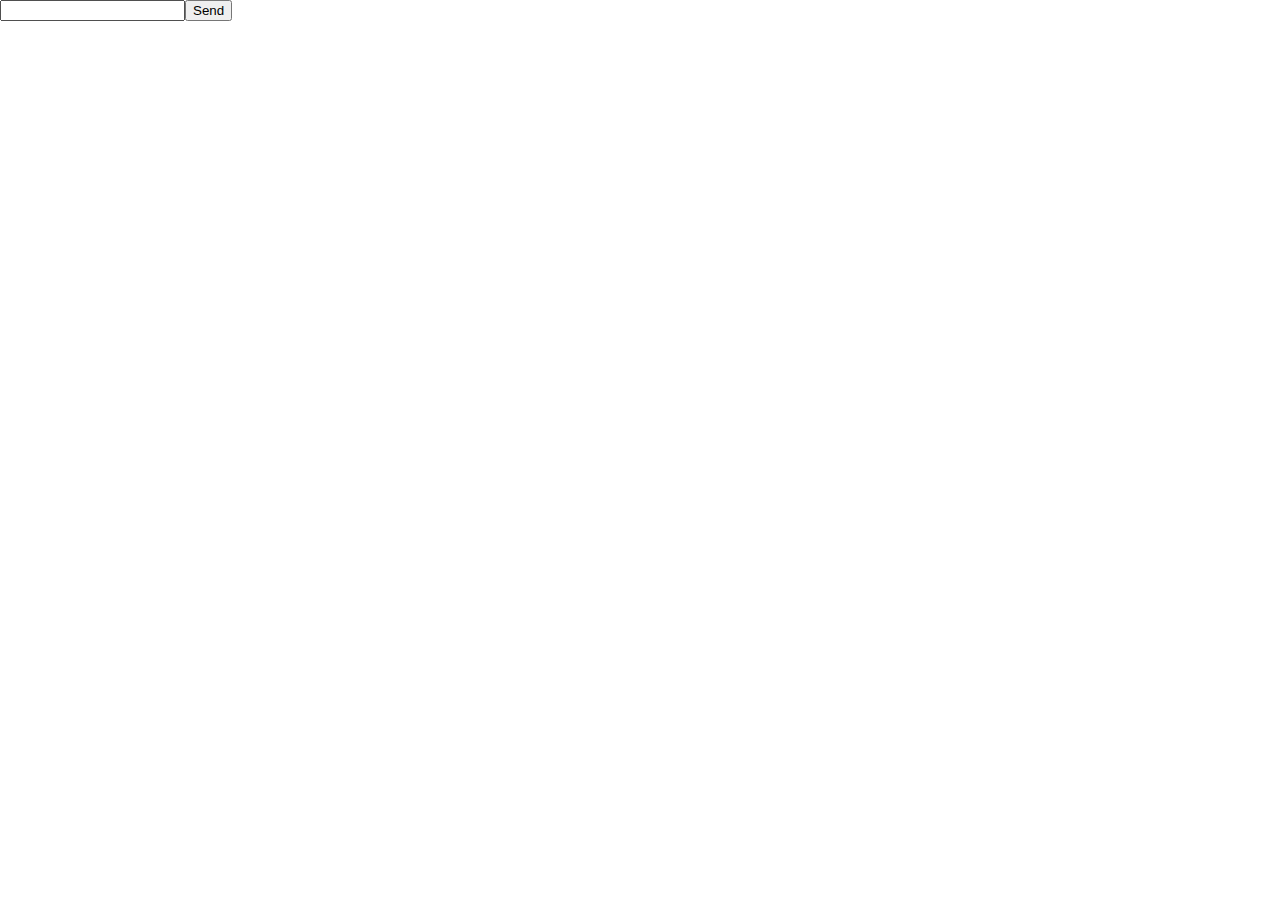
==== client_basic/index.html @ d6b2457b "init state" ====
<!DOCTYPE HTML>
<html><head><meta charset="UTF-8"><title>Main</title><style>html,head,body { padding:0; margin:0; }
body { font-family: calibri, helvetica, arial, sans-serif; }</style><script type="text/javascript">
(function() {
'use strict';

function F2(fun)
{
  function wrapper(a) { return function(b) { return fun(a,b); }; }
  wrapper.arity = 2;
  wrapper.func = fun;
  return wrapper;
}

function F3(fun)
{
  function wrapper(a) {
    return function(b) { return function(c) { return fun(a, b, c); }; };
  }
  wrapper.arity = 3;
  wrapper.func = fun;
  return wrapper;
}

function F4(fun)
{
  function wrapper(a) { return function(b) { return function(c) {
    return function(d) { return fun(a, b, c, d); }; }; };
  }
  wrapper.arity = 4;
  wrapper.func = fun;
  return wrapper;
}

function F5(fun)
{
  function wrapper(a) { return function(b) { return function(c) {
    return function(d) { return function(e) { return fun(a, b, c, d, e); }; }; }; };
  }
  wrapper.arity = 5;
  wrapper.func = fun;
  return wrapper;
}

function F6(fun)
{
  function wrapper(a) { return function(b) { return function(c) {
    return function(d) { return function(e) { return function(f) {
    return fun(a, b, c, d, e, f); }; }; }; }; };
  }
  wrapper.arity = 6;
  wrapper.func = fun;
  return wrapper;
}

function F7(fun)
{
  function wrapper(a) { return function(b) { return function(c) {
    return function(d) { return function(e) { return function(f) {
    return function(g) { return fun(a, b, c, d, e, f, g); }; }; }; }; }; };
  }
  wrapper.arity = 7;
  wrapper.func = fun;
  return wrapper;
}

function F8(fun)
{
  function wrapper(a) { return function(b) { return function(c) {
    return function(d) { return function(e) { return function(f) {
    return function(g) { return function(h) {
    return fun(a, b, c, d, e, f, g, h); }; }; }; }; }; }; };
  }
  wrapper.arity = 8;
  wrapper.func = fun;
  return wrapper;
}

function F9(fun)
{
  function wrapper(a) { return function(b) { return function(c) {
    return function(d) { return function(e) { return function(f) {
    return function(g) { return function(h) { return function(i) {
    return fun(a, b, c, d, e, f, g, h, i); }; }; }; }; }; }; }; };
  }
  wrapper.arity = 9;
  wrapper.func = fun;
  return wrapper;
}

function A2(fun, a, b)
{
  return fun.arity === 2
    ? fun.func(a, b)
    : fun(a)(b);
}
function A3(fun, a, b, c)
{
  return fun.arity === 3
    ? fun.func(a, b, c)
    : fun(a)(b)(c);
}
function A4(fun, a, b, c, d)
{
  return fun.arity === 4
    ? fun.func(a, b, c, d)
    : fun(a)(b)(c)(d);
}
function A5(fun, a, b, c, d, e)
{
  return fun.arity === 5
    ? fun.func(a, b, c, d, e)
    : fun(a)(b)(c)(d)(e);
}
function A6(fun, a, b, c, d, e, f)
{
  return fun.arity === 6
    ? fun.func(a, b, c, d, e, f)
    : fun(a)(b)(c)(d)(e)(f);
}
function A7(fun, a, b, c, d, e, f, g)
{
  return fun.arity === 7
    ? fun.func(a, b, c, d, e, f, g)
    : fun(a)(b)(c)(d)(e)(f)(g);
}
function A8(fun, a, b, c, d, e, f, g, h)
{
  return fun.arity === 8
    ? fun.func(a, b, c, d, e, f, g, h)
    : fun(a)(b)(c)(d)(e)(f)(g)(h);
}
function A9(fun, a, b, c, d, e, f, g, h, i)
{
  return fun.arity === 9
    ? fun.func(a, b, c, d, e, f, g, h, i)
    : fun(a)(b)(c)(d)(e)(f)(g)(h)(i);
}
//import Native.List //

var _elm_lang$core$Native_Array = function() {

// A RRB-Tree has two distinct data types.
// Leaf -> "height"  is always 0
//         "table"   is an array of elements
// Node -> "height"  is always greater than 0
//         "table"   is an array of child nodes
//         "lengths" is an array of accumulated lengths of the child nodes

// M is the maximal table size. 32 seems fast. E is the allowed increase
// of search steps when concatting to find an index. Lower values will
// decrease balancing, but will increase search steps.
var M = 32;
var E = 2;

// An empty array.
var empty = {
	ctor: '_Array',
	height: 0,
	table: []
};


function get(i, array)
{
	if (i < 0 || i >= length(array))
	{
		throw new Error(
			'Index ' + i + ' is out of range. Check the length of ' +
			'your array first or use getMaybe or getWithDefault.');
	}
	return unsafeGet(i, array);
}


function unsafeGet(i, array)
{
	for (var x = array.height; x > 0; x--)
	{
		var slot = i >> (x * 5);
		while (array.lengths[slot] <= i)
		{
			slot++;
		}
		if (slot > 0)
		{
			i -= array.lengths[slot - 1];
		}
		array = array.table[slot];
	}
	return array.table[i];
}


// Sets the value at the index i. Only the nodes leading to i will get
// copied and updated.
function set(i, item, array)
{
	if (i < 0 || length(array) <= i)
	{
		return array;
	}
	return unsafeSet(i, item, array);
}


function unsafeSet(i, item, array)
{
	array = nodeCopy(array);

	if (array.height === 0)
	{
		array.table[i] = item;
	}
	else
	{
		var slot = getSlot(i, array);
		if (slot > 0)
		{
			i -= array.lengths[slot - 1];
		}
		array.table[slot] = unsafeSet(i, item, array.table[slot]);
	}
	return array;
}


function initialize(len, f)
{
	if (len <= 0)
	{
		return empty;
	}
	var h = Math.floor( Math.log(len) / Math.log(M) );
	return initialize_(f, h, 0, len);
}

function initialize_(f, h, from, to)
{
	if (h === 0)
	{
		var table = new Array((to - from) % (M + 1));
		for (var i = 0; i < table.length; i++)
		{
		  table[i] = f(from + i);
		}
		return {
			ctor: '_Array',
			height: 0,
			table: table
		};
	}

	var step = Math.pow(M, h);
	var table = new Array(Math.ceil((to - from) / step));
	var lengths = new Array(table.length);
	for (var i = 0; i < table.length; i++)
	{
		table[i] = initialize_(f, h - 1, from + (i * step), Math.min(from + ((i + 1) * step), to));
		lengths[i] = length(table[i]) + (i > 0 ? lengths[i-1] : 0);
	}
	return {
		ctor: '_Array',
		height: h,
		table: table,
		lengths: lengths
	};
}

function fromList(list)
{
	if (list.ctor === '[]')
	{
		return empty;
	}

	// Allocate M sized blocks (table) and write list elements to it.
	var table = new Array(M);
	var nodes = [];
	var i = 0;

	while (list.ctor !== '[]')
	{
		table[i] = list._0;
		list = list._1;
		i++;

		// table is full, so we can push a leaf containing it into the
		// next node.
		if (i === M)
		{
			var leaf = {
				ctor: '_Array',
				height: 0,
				table: table
			};
			fromListPush(leaf, nodes);
			table = new Array(M);
			i = 0;
		}
	}

	// Maybe there is something left on the table.
	if (i > 0)
	{
		var leaf = {
			ctor: '_Array',
			height: 0,
			table: table.splice(0, i)
		};
		fromListPush(leaf, nodes);
	}

	// Go through all of the nodes and eventually push them into higher nodes.
	for (var h = 0; h < nodes.length - 1; h++)
	{
		if (nodes[h].table.length > 0)
		{
			fromListPush(nodes[h], nodes);
		}
	}

	var head = nodes[nodes.length - 1];
	if (head.height > 0 && head.table.length === 1)
	{
		return head.table[0];
	}
	else
	{
		return head;
	}
}

// Push a node into a higher node as a child.
function fromListPush(toPush, nodes)
{
	var h = toPush.height;

	// Maybe the node on this height does not exist.
	if (nodes.length === h)
	{
		var node = {
			ctor: '_Array',
			height: h + 1,
			table: [],
			lengths: []
		};
		nodes.push(node);
	}

	nodes[h].table.push(toPush);
	var len = length(toPush);
	if (nodes[h].lengths.length > 0)
	{
		len += nodes[h].lengths[nodes[h].lengths.length - 1];
	}
	nodes[h].lengths.push(len);

	if (nodes[h].table.length === M)
	{
		fromListPush(nodes[h], nodes);
		nodes[h] = {
			ctor: '_Array',
			height: h + 1,
			table: [],
			lengths: []
		};
	}
}

// Pushes an item via push_ to the bottom right of a tree.
function push(item, a)
{
	var pushed = push_(item, a);
	if (pushed !== null)
	{
		return pushed;
	}

	var newTree = create(item, a.height);
	return siblise(a, newTree);
}

// Recursively tries to push an item to the bottom-right most
// tree possible. If there is no space left for the item,
// null will be returned.
function push_(item, a)
{
	// Handle resursion stop at leaf level.
	if (a.height === 0)
	{
		if (a.table.length < M)
		{
			var newA = {
				ctor: '_Array',
				height: 0,
				table: a.table.slice()
			};
			newA.table.push(item);
			return newA;
		}
		else
		{
		  return null;
		}
	}

	// Recursively push
	var pushed = push_(item, botRight(a));

	// There was space in the bottom right tree, so the slot will
	// be updated.
	if (pushed !== null)
	{
		var newA = nodeCopy(a);
		newA.table[newA.table.length - 1] = pushed;
		newA.lengths[newA.lengths.length - 1]++;
		return newA;
	}

	// When there was no space left, check if there is space left
	// for a new slot with a tree which contains only the item
	// at the bottom.
	if (a.table.length < M)
	{
		var newSlot = create(item, a.height - 1);
		var newA = nodeCopy(a);
		newA.table.push(newSlot);
		newA.lengths.push(newA.lengths[newA.lengths.length - 1] + length(newSlot));
		return newA;
	}
	else
	{
		return null;
	}
}

// Converts an array into a list of elements.
function toList(a)
{
	return toList_(_elm_lang$core$Native_List.Nil, a);
}

function toList_(list, a)
{
	for (var i = a.table.length - 1; i >= 0; i--)
	{
		list =
			a.height === 0
				? _elm_lang$core$Native_List.Cons(a.table[i], list)
				: toList_(list, a.table[i]);
	}
	return list;
}

// Maps a function over the elements of an array.
function map(f, a)
{
	var newA = {
		ctor: '_Array',
		height: a.height,
		table: new Array(a.table.length)
	};
	if (a.height > 0)
	{
		newA.lengths = a.lengths;
	}
	for (var i = 0; i < a.table.length; i++)
	{
		newA.table[i] =
			a.height === 0
				? f(a.table[i])
				: map(f, a.table[i]);
	}
	return newA;
}

// Maps a function over the elements with their index as first argument.
function indexedMap(f, a)
{
	return indexedMap_(f, a, 0);
}

function indexedMap_(f, a, from)
{
	var newA = {
		ctor: '_Array',
		height: a.height,
		table: new Array(a.table.length)
	};
	if (a.height > 0)
	{
		newA.lengths = a.lengths;
	}
	for (var i = 0; i < a.table.length; i++)
	{
		newA.table[i] =
			a.height === 0
				? A2(f, from + i, a.table[i])
				: indexedMap_(f, a.table[i], i == 0 ? from : from + a.lengths[i - 1]);
	}
	return newA;
}

function foldl(f, b, a)
{
	if (a.height === 0)
	{
		for (var i = 0; i < a.table.length; i++)
		{
			b = A2(f, a.table[i], b);
		}
	}
	else
	{
		for (var i = 0; i < a.table.length; i++)
		{
			b = foldl(f, b, a.table[i]);
		}
	}
	return b;
}

function foldr(f, b, a)
{
	if (a.height === 0)
	{
		for (var i = a.table.length; i--; )
		{
			b = A2(f, a.table[i], b);
		}
	}
	else
	{
		for (var i = a.table.length; i--; )
		{
			b = foldr(f, b, a.table[i]);
		}
	}
	return b;
}

// TODO: currently, it slices the right, then the left. This can be
// optimized.
function slice(from, to, a)
{
	if (from < 0)
	{
		from += length(a);
	}
	if (to < 0)
	{
		to += length(a);
	}
	return sliceLeft(from, sliceRight(to, a));
}

function sliceRight(to, a)
{
	if (to === length(a))
	{
		return a;
	}

	// Handle leaf level.
	if (a.height === 0)
	{
		var newA = { ctor:'_Array', height:0 };
		newA.table = a.table.slice(0, to);
		return newA;
	}

	// Slice the right recursively.
	var right = getSlot(to, a);
	var sliced = sliceRight(to - (right > 0 ? a.lengths[right - 1] : 0), a.table[right]);

	// Maybe the a node is not even needed, as sliced contains the whole slice.
	if (right === 0)
	{
		return sliced;
	}

	// Create new node.
	var newA = {
		ctor: '_Array',
		height: a.height,
		table: a.table.slice(0, right),
		lengths: a.lengths.slice(0, right)
	};
	if (sliced.table.length > 0)
	{
		newA.table[right] = sliced;
		newA.lengths[right] = length(sliced) + (right > 0 ? newA.lengths[right - 1] : 0);
	}
	return newA;
}

function sliceLeft(from, a)
{
	if (from === 0)
	{
		return a;
	}

	// Handle leaf level.
	if (a.height === 0)
	{
		var newA = { ctor:'_Array', height:0 };
		newA.table = a.table.slice(from, a.table.length + 1);
		return newA;
	}

	// Slice the left recursively.
	var left = getSlot(from, a);
	var sliced = sliceLeft(from - (left > 0 ? a.lengths[left - 1] : 0), a.table[left]);

	// Maybe the a node is not even needed, as sliced contains the whole slice.
	if (left === a.table.length - 1)
	{
		return sliced;
	}

	// Create new node.
	var newA = {
		ctor: '_Array',
		height: a.height,
		table: a.table.slice(left, a.table.length + 1),
		lengths: new Array(a.table.length - left)
	};
	newA.table[0] = sliced;
	var len = 0;
	for (var i = 0; i < newA.table.length; i++)
	{
		len += length(newA.table[i]);
		newA.lengths[i] = len;
	}

	return newA;
}

// Appends two trees.
function append(a,b)
{
	if (a.table.length === 0)
	{
		return b;
	}
	if (b.table.length === 0)
	{
		return a;
	}

	var c = append_(a, b);

	// Check if both nodes can be crunshed together.
	if (c[0].table.length + c[1].table.length <= M)
	{
		if (c[0].table.length === 0)
		{
			return c[1];
		}
		if (c[1].table.length === 0)
		{
			return c[0];
		}

		// Adjust .table and .lengths
		c[0].table = c[0].table.concat(c[1].table);
		if (c[0].height > 0)
		{
			var len = length(c[0]);
			for (var i = 0; i < c[1].lengths.length; i++)
			{
				c[1].lengths[i] += len;
			}
			c[0].lengths = c[0].lengths.concat(c[1].lengths);
		}

		return c[0];
	}

	if (c[0].height > 0)
	{
		var toRemove = calcToRemove(a, b);
		if (toRemove > E)
		{
			c = shuffle(c[0], c[1], toRemove);
		}
	}

	return siblise(c[0], c[1]);
}

// Returns an array of two nodes; right and left. One node _may_ be empty.
function append_(a, b)
{
	if (a.height === 0 && b.height === 0)
	{
		return [a, b];
	}

	if (a.height !== 1 || b.height !== 1)
	{
		if (a.height === b.height)
		{
			a = nodeCopy(a);
			b = nodeCopy(b);
			var appended = append_(botRight(a), botLeft(b));

			insertRight(a, appended[1]);
			insertLeft(b, appended[0]);
		}
		else if (a.height > b.height)
		{
			a = nodeCopy(a);
			var appended = append_(botRight(a), b);

			insertRight(a, appended[0]);
			b = parentise(appended[1], appended[1].height + 1);
		}
		else
		{
			b = nodeCopy(b);
			var appended = append_(a, botLeft(b));

			var left = appended[0].table.length === 0 ? 0 : 1;
			var right = left === 0 ? 1 : 0;
			insertLeft(b, appended[left]);
			a = parentise(appended[right], appended[right].height + 1);
		}
	}

	// Check if balancing is needed and return based on that.
	if (a.table.length === 0 || b.table.length === 0)
	{
		return [a, b];
	}

	var toRemove = calcToRemove(a, b);
	if (toRemove <= E)
	{
		return [a, b];
	}
	return shuffle(a, b, toRemove);
}

// Helperfunctions for append_. Replaces a child node at the side of the parent.
function insertRight(parent, node)
{
	var index = parent.table.length - 1;
	parent.table[index] = node;
	parent.lengths[index] = length(node);
	parent.lengths[index] += index > 0 ? parent.lengths[index - 1] : 0;
}

function insertLeft(parent, node)
{
	if (node.table.length > 0)
	{
		parent.table[0] = node;
		parent.lengths[0] = length(node);

		var len = length(parent.table[0]);
		for (var i = 1; i < parent.lengths.length; i++)
		{
			len += length(parent.table[i]);
			parent.lengths[i] = len;
		}
	}
	else
	{
		parent.table.shift();
		for (var i = 1; i < parent.lengths.length; i++)
		{
			parent.lengths[i] = parent.lengths[i] - parent.lengths[0];
		}
		parent.lengths.shift();
	}
}

// Returns the extra search steps for E. Refer to the paper.
function calcToRemove(a, b)
{
	var subLengths = 0;
	for (var i = 0; i < a.table.length; i++)
	{
		subLengths += a.table[i].table.length;
	}
	for (var i = 0; i < b.table.length; i++)
	{
		subLengths += b.table[i].table.length;
	}

	var toRemove = a.table.length + b.table.length;
	return toRemove - (Math.floor((subLengths - 1) / M) + 1);
}

// get2, set2 and saveSlot are helpers for accessing elements over two arrays.
function get2(a, b, index)
{
	return index < a.length
		? a[index]
		: b[index - a.length];
}

function set2(a, b, index, value)
{
	if (index < a.length)
	{
		a[index] = value;
	}
	else
	{
		b[index - a.length] = value;
	}
}

function saveSlot(a, b, index, slot)
{
	set2(a.table, b.table, index, slot);

	var l = (index === 0 || index === a.lengths.length)
		? 0
		: get2(a.lengths, a.lengths, index - 1);

	set2(a.lengths, b.lengths, index, l + length(slot));
}

// Creates a node or leaf with a given length at their arrays for perfomance.
// Is only used by shuffle.
function createNode(h, length)
{
	if (length < 0)
	{
		length = 0;
	}
	var a = {
		ctor: '_Array',
		height: h,
		table: new Array(length)
	};
	if (h > 0)
	{
		a.lengths = new Array(length);
	}
	return a;
}

// Returns an array of two balanced nodes.
function shuffle(a, b, toRemove)
{
	var newA = createNode(a.height, Math.min(M, a.table.length + b.table.length - toRemove));
	var newB = createNode(a.height, newA.table.length - (a.table.length + b.table.length - toRemove));

	// Skip the slots with size M. More precise: copy the slot references
	// to the new node
	var read = 0;
	while (get2(a.table, b.table, read).table.length % M === 0)
	{
		set2(newA.table, newB.table, read, get2(a.table, b.table, read));
		set2(newA.lengths, newB.lengths, read, get2(a.lengths, b.lengths, read));
		read++;
	}

	// Pulling items from left to right, caching in a slot before writing
	// it into the new nodes.
	var write = read;
	var slot = new createNode(a.height - 1, 0);
	var from = 0;

	// If the current slot is still containing data, then there will be at
	// least one more write, so we do not break this loop yet.
	while (read - write - (slot.table.length > 0 ? 1 : 0) < toRemove)
	{
		// Find out the max possible items for copying.
		var source = get2(a.table, b.table, read);
		var to = Math.min(M - slot.table.length, source.table.length);

		// Copy and adjust size table.
		slot.table = slot.table.concat(source.table.slice(from, to));
		if (slot.height > 0)
		{
			var len = slot.lengths.length;
			for (var i = len; i < len + to - from; i++)
			{
				slot.lengths[i] = length(slot.table[i]);
				slot.lengths[i] += (i > 0 ? slot.lengths[i - 1] : 0);
			}
		}

		from += to;

		// Only proceed to next slots[i] if the current one was
		// fully copied.
		if (source.table.length <= to)
		{
			read++; from = 0;
		}

		// Only create a new slot if the current one is filled up.
		if (slot.table.length === M)
		{
			saveSlot(newA, newB, write, slot);
			slot = createNode(a.height - 1, 0);
			write++;
		}
	}

	// Cleanup after the loop. Copy the last slot into the new nodes.
	if (slot.table.length > 0)
	{
		saveSlot(newA, newB, write, slot);
		write++;
	}

	// Shift the untouched slots to the left
	while (read < a.table.length + b.table.length )
	{
		saveSlot(newA, newB, write, get2(a.table, b.table, read));
		read++;
		write++;
	}

	return [newA, newB];
}

// Navigation functions
function botRight(a)
{
	return a.table[a.table.length - 1];
}
function botLeft(a)
{
	return a.table[0];
}

// Copies a node for updating. Note that you should not use this if
// only updating only one of "table" or "lengths" for performance reasons.
function nodeCopy(a)
{
	var newA = {
		ctor: '_Array',
		height: a.height,
		table: a.table.slice()
	};
	if (a.height > 0)
	{
		newA.lengths = a.lengths.slice();
	}
	return newA;
}

// Returns how many items are in the tree.
function length(array)
{
	if (array.height === 0)
	{
		return array.table.length;
	}
	else
	{
		return array.lengths[array.lengths.length - 1];
	}
}

// Calculates in which slot of "table" the item probably is, then
// find the exact slot via forward searching in  "lengths". Returns the index.
function getSlot(i, a)
{
	var slot = i >> (5 * a.height);
	while (a.lengths[slot] <= i)
	{
		slot++;
	}
	return slot;
}

// Recursively creates a tree with a given height containing
// only the given item.
function create(item, h)
{
	if (h === 0)
	{
		return {
			ctor: '_Array',
			height: 0,
			table: [item]
		};
	}
	return {
		ctor: '_Array',
		height: h,
		table: [create(item, h - 1)],
		lengths: [1]
	};
}

// Recursively creates a tree that contains the given tree.
function parentise(tree, h)
{
	if (h === tree.height)
	{
		return tree;
	}

	return {
		ctor: '_Array',
		height: h,
		table: [parentise(tree, h - 1)],
		lengths: [length(tree)]
	};
}

// Emphasizes blood brotherhood beneath two trees.
function siblise(a, b)
{
	return {
		ctor: '_Array',
		height: a.height + 1,
		table: [a, b],
		lengths: [length(a), length(a) + length(b)]
	};
}

function toJSArray(a)
{
	var jsArray = new Array(length(a));
	toJSArray_(jsArray, 0, a);
	return jsArray;
}

function toJSArray_(jsArray, i, a)
{
	for (var t = 0; t < a.table.length; t++)
	{
		if (a.height === 0)
		{
			jsArray[i + t] = a.table[t];
		}
		else
		{
			var inc = t === 0 ? 0 : a.lengths[t - 1];
			toJSArray_(jsArray, i + inc, a.table[t]);
		}
	}
}

function fromJSArray(jsArray)
{
	if (jsArray.length === 0)
	{
		return empty;
	}
	var h = Math.floor(Math.log(jsArray.length) / Math.log(M));
	return fromJSArray_(jsArray, h, 0, jsArray.length);
}

function fromJSArray_(jsArray, h, from, to)
{
	if (h === 0)
	{
		return {
			ctor: '_Array',
			height: 0,
			table: jsArray.slice(from, to)
		};
	}

	var step = Math.pow(M, h);
	var table = new Array(Math.ceil((to - from) / step));
	var lengths = new Array(table.length);
	for (var i = 0; i < table.length; i++)
	{
		table[i] = fromJSArray_(jsArray, h - 1, from + (i * step), Math.min(from + ((i + 1) * step), to));
		lengths[i] = length(table[i]) + (i > 0 ? lengths[i - 1] : 0);
	}
	return {
		ctor: '_Array',
		height: h,
		table: table,
		lengths: lengths
	};
}

return {
	empty: empty,
	fromList: fromList,
	toList: toList,
	initialize: F2(initialize),
	append: F2(append),
	push: F2(push),
	slice: F3(slice),
	get: F2(get),
	set: F3(set),
	map: F2(map),
	indexedMap: F2(indexedMap),
	foldl: F3(foldl),
	foldr: F3(foldr),
	length: length,

	toJSArray: toJSArray,
	fromJSArray: fromJSArray
};

}();//import Native.Utils //

var _elm_lang$core$Native_Basics = function() {

function div(a, b)
{
	return (a / b) | 0;
}
function rem(a, b)
{
	return a % b;
}
function mod(a, b)
{
	if (b === 0)
	{
		throw new Error('Cannot perform mod 0. Division by zero error.');
	}
	var r = a % b;
	var m = a === 0 ? 0 : (b > 0 ? (a >= 0 ? r : r + b) : -mod(-a, -b));

	return m === b ? 0 : m;
}
function logBase(base, n)
{
	return Math.log(n) / Math.log(base);
}
function negate(n)
{
	return -n;
}
function abs(n)
{
	return n < 0 ? -n : n;
}

function min(a, b)
{
	return _elm_lang$core$Native_Utils.cmp(a, b) < 0 ? a : b;
}
function max(a, b)
{
	return _elm_lang$core$Native_Utils.cmp(a, b) > 0 ? a : b;
}
function clamp(lo, hi, n)
{
	return _elm_lang$core$Native_Utils.cmp(n, lo) < 0
		? lo
		: _elm_lang$core$Native_Utils.cmp(n, hi) > 0
			? hi
			: n;
}

var ord = ['LT', 'EQ', 'GT'];

function compare(x, y)
{
	return { ctor: ord[_elm_lang$core$Native_Utils.cmp(x, y) + 1] };
}

function xor(a, b)
{
	return a !== b;
}
function not(b)
{
	return !b;
}
function isInfinite(n)
{
	return n === Infinity || n === -Infinity;
}

function truncate(n)
{
	return n | 0;
}

function degrees(d)
{
	return d * Math.PI / 180;
}
function turns(t)
{
	return 2 * Math.PI * t;
}
function fromPolar(point)
{
	var r = point._0;
	var t = point._1;
	return _elm_lang$core$Native_Utils.Tuple2(r * Math.cos(t), r * Math.sin(t));
}
function toPolar(point)
{
	var x = point._0;
	var y = point._1;
	return _elm_lang$core$Native_Utils.Tuple2(Math.sqrt(x * x + y * y), Math.atan2(y, x));
}

return {
	div: F2(div),
	rem: F2(rem),
	mod: F2(mod),

	pi: Math.PI,
	e: Math.E,
	cos: Math.cos,
	sin: Math.sin,
	tan: Math.tan,
	acos: Math.acos,
	asin: Math.asin,
	atan: Math.atan,
	atan2: F2(Math.atan2),

	degrees: degrees,
	turns: turns,
	fromPolar: fromPolar,
	toPolar: toPolar,

	sqrt: Math.sqrt,
	logBase: F2(logBase),
	negate: negate,
	abs: abs,
	min: F2(min),
	max: F2(max),
	clamp: F3(clamp),
	compare: F2(compare),

	xor: F2(xor),
	not: not,

	truncate: truncate,
	ceiling: Math.ceil,
	floor: Math.floor,
	round: Math.round,
	toFloat: function(x) { return x; },
	isNaN: isNaN,
	isInfinite: isInfinite
};

}();//import //

var _elm_lang$core$Native_Utils = function() {

// COMPARISONS

function eq(x, y)
{
	var stack = [];
	var isEqual = eqHelp(x, y, 0, stack);
	var pair;
	while (isEqual && (pair = stack.pop()))
	{
		isEqual = eqHelp(pair.x, pair.y, 0, stack);
	}
	return isEqual;
}


function eqHelp(x, y, depth, stack)
{
	if (depth > 100)
	{
		stack.push({ x: x, y: y });
		return true;
	}

	if (x === y)
	{
		return true;
	}

	if (typeof x !== 'object')
	{
		if (typeof x === 'function')
		{
			throw new Error(
				'Trying to use `(==)` on functions. There is no way to know if functions are "the same" in the Elm sense.'
				+ ' Read more about this at http://package.elm-lang.org/packages/elm-lang/core/latest/Basics#=='
				+ ' which describes why it is this way and what the better version will look like.'
			);
		}
		return false;
	}

	if (x === null || y === null)
	{
		return false
	}

	if (x instanceof Date)
	{
		return x.getTime() === y.getTime();
	}

	if (!('ctor' in x))
	{
		for (var key in x)
		{
			if (!eqHelp(x[key], y[key], depth + 1, stack))
			{
				return false;
			}
		}
		return true;
	}

	// convert Dicts and Sets to lists
	if (x.ctor === 'RBNode_elm_builtin' || x.ctor === 'RBEmpty_elm_builtin')
	{
		x = _elm_lang$core$Dict$toList(x);
		y = _elm_lang$core$Dict$toList(y);
	}
	if (x.ctor === 'Set_elm_builtin')
	{
		x = _elm_lang$core$Set$toList(x);
		y = _elm_lang$core$Set$toList(y);
	}

	// check if lists are equal without recursion
	if (x.ctor === '::')
	{
		var a = x;
		var b = y;
		while (a.ctor === '::' && b.ctor === '::')
		{
			if (!eqHelp(a._0, b._0, depth + 1, stack))
			{
				return false;
			}
			a = a._1;
			b = b._1;
		}
		return a.ctor === b.ctor;
	}

	// check if Arrays are equal
	if (x.ctor === '_Array')
	{
		var xs = _elm_lang$core$Native_Array.toJSArray(x);
		var ys = _elm_lang$core$Native_Array.toJSArray(y);
		if (xs.length !== ys.length)
		{
			return false;
		}
		for (var i = 0; i < xs.length; i++)
		{
			if (!eqHelp(xs[i], ys[i], depth + 1, stack))
			{
				return false;
			}
		}
		return true;
	}

	if (!eqHelp(x.ctor, y.ctor, depth + 1, stack))
	{
		return false;
	}

	for (var key in x)
	{
		if (!eqHelp(x[key], y[key], depth + 1, stack))
		{
			return false;
		}
	}
	return true;
}

// Code in Generate/JavaScript.hs, Basics.js, and List.js depends on
// the particular integer values assigned to LT, EQ, and GT.

var LT = -1, EQ = 0, GT = 1;

function cmp(x, y)
{
	if (typeof x !== 'object')
	{
		return x === y ? EQ : x < y ? LT : GT;
	}

	if (x instanceof String)
	{
		var a = x.valueOf();
		var b = y.valueOf();
		return a === b ? EQ : a < b ? LT : GT;
	}

	if (x.ctor === '::' || x.ctor === '[]')
	{
		while (x.ctor === '::' && y.ctor === '::')
		{
			var ord = cmp(x._0, y._0);
			if (ord !== EQ)
			{
				return ord;
			}
			x = x._1;
			y = y._1;
		}
		return x.ctor === y.ctor ? EQ : x.ctor === '[]' ? LT : GT;
	}

	if (x.ctor.slice(0, 6) === '_Tuple')
	{
		var ord;
		var n = x.ctor.slice(6) - 0;
		var err = 'cannot compare tuples with more than 6 elements.';
		if (n === 0) return EQ;
		if (n >= 1) { ord = cmp(x._0, y._0); if (ord !== EQ) return ord;
		if (n >= 2) { ord = cmp(x._1, y._1); if (ord !== EQ) return ord;
		if (n >= 3) { ord = cmp(x._2, y._2); if (ord !== EQ) return ord;
		if (n >= 4) { ord = cmp(x._3, y._3); if (ord !== EQ) return ord;
		if (n >= 5) { ord = cmp(x._4, y._4); if (ord !== EQ) return ord;
		if (n >= 6) { ord = cmp(x._5, y._5); if (ord !== EQ) return ord;
		if (n >= 7) throw new Error('Comparison error: ' + err); } } } } } }
		return EQ;
	}

	throw new Error(
		'Comparison error: comparison is only defined on ints, '
		+ 'floats, times, chars, strings, lists of comparable values, '
		+ 'and tuples of comparable values.'
	);
}


// COMMON VALUES

var Tuple0 = {
	ctor: '_Tuple0'
};

function Tuple2(x, y)
{
	return {
		ctor: '_Tuple2',
		_0: x,
		_1: y
	};
}

function chr(c)
{
	return new String(c);
}


// GUID

var count = 0;
function guid(_)
{
	return count++;
}


// RECORDS

function update(oldRecord, updatedFields)
{
	var newRecord = {};

	for (var key in oldRecord)
	{
		newRecord[key] = oldRecord[key];
	}

	for (var key in updatedFields)
	{
		newRecord[key] = updatedFields[key];
	}

	return newRecord;
}


//// LIST STUFF ////

var Nil = { ctor: '[]' };

function Cons(hd, tl)
{
	return {
		ctor: '::',
		_0: hd,
		_1: tl
	};
}

function append(xs, ys)
{
	// append Strings
	if (typeof xs === 'string')
	{
		return xs + ys;
	}

	// append Lists
	if (xs.ctor === '[]')
	{
		return ys;
	}
	var root = Cons(xs._0, Nil);
	var curr = root;
	xs = xs._1;
	while (xs.ctor !== '[]')
	{
		curr._1 = Cons(xs._0, Nil);
		xs = xs._1;
		curr = curr._1;
	}
	curr._1 = ys;
	return root;
}


// CRASHES

function crash(moduleName, region)
{
	return function(message) {
		throw new Error(
			'Ran into a `Debug.crash` in module `' + moduleName + '` ' + regionToString(region) + '\n'
			+ 'The message provided by the code author is:\n\n    '
			+ message
		);
	};
}

function crashCase(moduleName, region, value)
{
	return function(message) {
		throw new Error(
			'Ran into a `Debug.crash` in module `' + moduleName + '`\n\n'
			+ 'This was caused by the `case` expression ' + regionToString(region) + '.\n'
			+ 'One of the branches ended with a crash and the following value got through:\n\n    ' + toString(value) + '\n\n'
			+ 'The message provided by the code author is:\n\n    '
			+ message
		);
	};
}

function regionToString(region)
{
	if (region.start.line == region.end.line)
	{
		return 'on line ' + region.start.line;
	}
	return 'between lines ' + region.start.line + ' and ' + region.end.line;
}


// TO STRING

function toString(v)
{
	var type = typeof v;
	if (type === 'function')
	{
		return '<function>';
	}

	if (type === 'boolean')
	{
		return v ? 'True' : 'False';
	}

	if (type === 'number')
	{
		return v + '';
	}

	if (v instanceof String)
	{
		return '\'' + addSlashes(v, true) + '\'';
	}

	if (type === 'string')
	{
		return '"' + addSlashes(v, false) + '"';
	}

	if (v === null)
	{
		return 'null';
	}

	if (type === 'object' && 'ctor' in v)
	{
		var ctorStarter = v.ctor.substring(0, 5);

		if (ctorStarter === '_Tupl')
		{
			var output = [];
			for (var k in v)
			{
				if (k === 'ctor') continue;
				output.push(toString(v[k]));
			}
			return '(' + output.join(',') + ')';
		}

		if (ctorStarter === '_Task')
		{
			return '<task>'
		}

		if (v.ctor === '_Array')
		{
			var list = _elm_lang$core$Array$toList(v);
			return 'Array.fromList ' + toString(list);
		}

		if (v.ctor === '<decoder>')
		{
			return '<decoder>';
		}

		if (v.ctor === '_Process')
		{
			return '<process:' + v.id + '>';
		}

		if (v.ctor === '::')
		{
			var output = '[' + toString(v._0);
			v = v._1;
			while (v.ctor === '::')
			{
				output += ',' + toString(v._0);
				v = v._1;
			}
			return output + ']';
		}

		if (v.ctor === '[]')
		{
			return '[]';
		}

		if (v.ctor === 'Set_elm_builtin')
		{
			return 'Set.fromList ' + toString(_elm_lang$core$Set$toList(v));
		}

		if (v.ctor === 'RBNode_elm_builtin' || v.ctor === 'RBEmpty_elm_builtin')
		{
			return 'Dict.fromList ' + toString(_elm_lang$core$Dict$toList(v));
		}

		var output = '';
		for (var i in v)
		{
			if (i === 'ctor') continue;
			var str = toString(v[i]);
			var c0 = str[0];
			var parenless = c0 === '{' || c0 === '(' || c0 === '<' || c0 === '"' || str.indexOf(' ') < 0;
			output += ' ' + (parenless ? str : '(' + str + ')');
		}
		return v.ctor + output;
	}

	if (type === 'object')
	{
		if (v instanceof Date)
		{
			return '<' + v.toString() + '>';
		}

		if (v.elm_web_socket)
		{
			return '<websocket>';
		}

		var output = [];
		for (var k in v)
		{
			output.push(k + ' = ' + toString(v[k]));
		}
		if (output.length === 0)
		{
			return '{}';
		}
		return '{ ' + output.join(', ') + ' }';
	}

	return '<internal structure>';
}

function addSlashes(str, isChar)
{
	var s = str.replace(/\\/g, '\\\\')
			  .replace(/\n/g, '\\n')
			  .replace(/\t/g, '\\t')
			  .replace(/\r/g, '\\r')
			  .replace(/\v/g, '\\v')
			  .replace(/\0/g, '\\0');
	if (isChar)
	{
		return s.replace(/\'/g, '\\\'');
	}
	else
	{
		return s.replace(/\"/g, '\\"');
	}
}


return {
	eq: eq,
	cmp: cmp,
	Tuple0: Tuple0,
	Tuple2: Tuple2,
	chr: chr,
	update: update,
	guid: guid,

	append: F2(append),

	crash: crash,
	crashCase: crashCase,

	toString: toString
};

}();var _elm_lang$core$Basics$never = function (_p0) {
	never:
	while (true) {
		var _p1 = _p0;
		var _v1 = _p1._0;
		_p0 = _v1;
		continue never;
	}
};
var _elm_lang$core$Basics$uncurry = F2(
	function (f, _p2) {
		var _p3 = _p2;
		return A2(f, _p3._0, _p3._1);
	});
var _elm_lang$core$Basics$curry = F3(
	function (f, a, b) {
		return f(
			{ctor: '_Tuple2', _0: a, _1: b});
	});
var _elm_lang$core$Basics$flip = F3(
	function (f, b, a) {
		return A2(f, a, b);
	});
var _elm_lang$core$Basics$always = F2(
	function (a, _p4) {
		return a;
	});
var _elm_lang$core$Basics$identity = function (x) {
	return x;
};
var _elm_lang$core$Basics_ops = _elm_lang$core$Basics_ops || {};
_elm_lang$core$Basics_ops['<|'] = F2(
	function (f, x) {
		return f(x);
	});
var _elm_lang$core$Basics_ops = _elm_lang$core$Basics_ops || {};
_elm_lang$core$Basics_ops['|>'] = F2(
	function (x, f) {
		return f(x);
	});
var _elm_lang$core$Basics_ops = _elm_lang$core$Basics_ops || {};
_elm_lang$core$Basics_ops['>>'] = F3(
	function (f, g, x) {
		return g(
			f(x));
	});
var _elm_lang$core$Basics_ops = _elm_lang$core$Basics_ops || {};
_elm_lang$core$Basics_ops['<<'] = F3(
	function (g, f, x) {
		return g(
			f(x));
	});
var _elm_lang$core$Basics_ops = _elm_lang$core$Basics_ops || {};
_elm_lang$core$Basics_ops['++'] = _elm_lang$core$Native_Utils.append;
var _elm_lang$core$Basics$toString = _elm_lang$core$Native_Utils.toString;
var _elm_lang$core$Basics$isInfinite = _elm_lang$core$Native_Basics.isInfinite;
var _elm_lang$core$Basics$isNaN = _elm_lang$core$Native_Basics.isNaN;
var _elm_lang$core$Basics$toFloat = _elm_lang$core$Native_Basics.toFloat;
var _elm_lang$core$Basics$ceiling = _elm_lang$core$Native_Basics.ceiling;
var _elm_lang$core$Basics$floor = _elm_lang$core$Native_Basics.floor;
var _elm_lang$core$Basics$truncate = _elm_lang$core$Native_Basics.truncate;
var _elm_lang$core$Basics$round = _elm_lang$core$Native_Basics.round;
var _elm_lang$core$Basics$not = _elm_lang$core$Native_Basics.not;
var _elm_lang$core$Basics$xor = _elm_lang$core$Native_Basics.xor;
var _elm_lang$core$Basics_ops = _elm_lang$core$Basics_ops || {};
_elm_lang$core$Basics_ops['||'] = _elm_lang$core$Native_Basics.or;
var _elm_lang$core$Basics_ops = _elm_lang$core$Basics_ops || {};
_elm_lang$core$Basics_ops['&&'] = _elm_lang$core$Native_Basics.and;
var _elm_lang$core$Basics$max = _elm_lang$core$Native_Basics.max;
var _elm_lang$core$Basics$min = _elm_lang$core$Native_Basics.min;
var _elm_lang$core$Basics$compare = _elm_lang$core$Native_Basics.compare;
var _elm_lang$core$Basics_ops = _elm_lang$core$Basics_ops || {};
_elm_lang$core$Basics_ops['>='] = _elm_lang$core$Native_Basics.ge;
var _elm_lang$core$Basics_ops = _elm_lang$core$Basics_ops || {};
_elm_lang$core$Basics_ops['<='] = _elm_lang$core$Native_Basics.le;
var _elm_lang$core$Basics_ops = _elm_lang$core$Basics_ops || {};
_elm_lang$core$Basics_ops['>'] = _elm_lang$core$Native_Basics.gt;
var _elm_lang$core$Basics_ops = _elm_lang$core$Basics_ops || {};
_elm_lang$core$Basics_ops['<'] = _elm_lang$core$Native_Basics.lt;
var _elm_lang$core$Basics_ops = _elm_lang$core$Basics_ops || {};
_elm_lang$core$Basics_ops['/='] = _elm_lang$core$Native_Basics.neq;
var _elm_lang$core$Basics_ops = _elm_lang$core$Basics_ops || {};
_elm_lang$core$Basics_ops['=='] = _elm_lang$core$Native_Basics.eq;
var _elm_lang$core$Basics$e = _elm_lang$core$Native_Basics.e;
var _elm_lang$core$Basics$pi = _elm_lang$core$Native_Basics.pi;
var _elm_lang$core$Basics$clamp = _elm_lang$core$Native_Basics.clamp;
var _elm_lang$core$Basics$logBase = _elm_lang$core$Native_Basics.logBase;
var _elm_lang$core$Basics$abs = _elm_lang$core$Native_Basics.abs;
var _elm_lang$core$Basics$negate = _elm_lang$core$Native_Basics.negate;
var _elm_lang$core$Basics$sqrt = _elm_lang$core$Native_Basics.sqrt;
var _elm_lang$core$Basics$atan2 = _elm_lang$core$Native_Basics.atan2;
var _elm_lang$core$Basics$atan = _elm_lang$core$Native_Basics.atan;
var _elm_lang$core$Basics$asin = _elm_lang$core$Native_Basics.asin;
var _elm_lang$core$Basics$acos = _elm_lang$core$Native_Basics.acos;
var _elm_lang$core$Basics$tan = _elm_lang$core$Native_Basics.tan;
var _elm_lang$core$Basics$sin = _elm_lang$core$Native_Basics.sin;
var _elm_lang$core$Basics$cos = _elm_lang$core$Native_Basics.cos;
var _elm_lang$core$Basics_ops = _elm_lang$core$Basics_ops || {};
_elm_lang$core$Basics_ops['^'] = _elm_lang$core$Native_Basics.exp;
var _elm_lang$core$Basics_ops = _elm_lang$core$Basics_ops || {};
_elm_lang$core$Basics_ops['%'] = _elm_lang$core$Native_Basics.mod;
var _elm_lang$core$Basics$rem = _elm_lang$core$Native_Basics.rem;
var _elm_lang$core$Basics_ops = _elm_lang$core$Basics_ops || {};
_elm_lang$core$Basics_ops['//'] = _elm_lang$core$Native_Basics.div;
var _elm_lang$core$Basics_ops = _elm_lang$core$Basics_ops || {};
_elm_lang$core$Basics_ops['/'] = _elm_lang$core$Native_Basics.floatDiv;
var _elm_lang$core$Basics_ops = _elm_lang$core$Basics_ops || {};
_elm_lang$core$Basics_ops['*'] = _elm_lang$core$Native_Basics.mul;
var _elm_lang$core$Basics_ops = _elm_lang$core$Basics_ops || {};
_elm_lang$core$Basics_ops['-'] = _elm_lang$core$Native_Basics.sub;
var _elm_lang$core$Basics_ops = _elm_lang$core$Basics_ops || {};
_elm_lang$core$Basics_ops['+'] = _elm_lang$core$Native_Basics.add;
var _elm_lang$core$Basics$toPolar = _elm_lang$core$Native_Basics.toPolar;
var _elm_lang$core$Basics$fromPolar = _elm_lang$core$Native_Basics.fromPolar;
var _elm_lang$core$Basics$turns = _elm_lang$core$Native_Basics.turns;
var _elm_lang$core$Basics$degrees = _elm_lang$core$Native_Basics.degrees;
var _elm_lang$core$Basics$radians = function (t) {
	return t;
};
var _elm_lang$core$Basics$GT = {ctor: 'GT'};
var _elm_lang$core$Basics$EQ = {ctor: 'EQ'};
var _elm_lang$core$Basics$LT = {ctor: 'LT'};
var _elm_lang$core$Basics$JustOneMore = function (a) {
	return {ctor: 'JustOneMore', _0: a};
};
var _elm_lang$core$Maybe$withDefault = F2(
	function ($default, maybe) {
		var _p0 = maybe;
		if (_p0.ctor === 'Just') {
			return _p0._0;
		} else {
			return $default;
		}
	});
var _elm_lang$core$Maybe$Nothing = {ctor: 'Nothing'};
var _elm_lang$core$Maybe$andThen = F2(
	function (callback, maybeValue) {
		var _p1 = maybeValue;
		if (_p1.ctor === 'Just') {
			return callback(_p1._0);
		} else {
			return _elm_lang$core$Maybe$Nothing;
		}
	});
var _elm_lang$core$Maybe$Just = function (a) {
	return {ctor: 'Just', _0: a};
};
var _elm_lang$core$Maybe$map = F2(
	function (f, maybe) {
		var _p2 = maybe;
		if (_p2.ctor === 'Just') {
			return _elm_lang$core$Maybe$Just(
				f(_p2._0));
		} else {
			return _elm_lang$core$Maybe$Nothing;
		}
	});
var _elm_lang$core$Maybe$map2 = F3(
	function (func, ma, mb) {
		var _p3 = {ctor: '_Tuple2', _0: ma, _1: mb};
		if (((_p3.ctor === '_Tuple2') && (_p3._0.ctor === 'Just')) && (_p3._1.ctor === 'Just')) {
			return _elm_lang$core$Maybe$Just(
				A2(func, _p3._0._0, _p3._1._0));
		} else {
			return _elm_lang$core$Maybe$Nothing;
		}
	});
var _elm_lang$core$Maybe$map3 = F4(
	function (func, ma, mb, mc) {
		var _p4 = {ctor: '_Tuple3', _0: ma, _1: mb, _2: mc};
		if ((((_p4.ctor === '_Tuple3') && (_p4._0.ctor === 'Just')) && (_p4._1.ctor === 'Just')) && (_p4._2.ctor === 'Just')) {
			return _elm_lang$core$Maybe$Just(
				A3(func, _p4._0._0, _p4._1._0, _p4._2._0));
		} else {
			return _elm_lang$core$Maybe$Nothing;
		}
	});
var _elm_lang$core$Maybe$map4 = F5(
	function (func, ma, mb, mc, md) {
		var _p5 = {ctor: '_Tuple4', _0: ma, _1: mb, _2: mc, _3: md};
		if (((((_p5.ctor === '_Tuple4') && (_p5._0.ctor === 'Just')) && (_p5._1.ctor === 'Just')) && (_p5._2.ctor === 'Just')) && (_p5._3.ctor === 'Just')) {
			return _elm_lang$core$Maybe$Just(
				A4(func, _p5._0._0, _p5._1._0, _p5._2._0, _p5._3._0));
		} else {
			return _elm_lang$core$Maybe$Nothing;
		}
	});
var _elm_lang$core$Maybe$map5 = F6(
	function (func, ma, mb, mc, md, me) {
		var _p6 = {ctor: '_Tuple5', _0: ma, _1: mb, _2: mc, _3: md, _4: me};
		if ((((((_p6.ctor === '_Tuple5') && (_p6._0.ctor === 'Just')) && (_p6._1.ctor === 'Just')) && (_p6._2.ctor === 'Just')) && (_p6._3.ctor === 'Just')) && (_p6._4.ctor === 'Just')) {
			return _elm_lang$core$Maybe$Just(
				A5(func, _p6._0._0, _p6._1._0, _p6._2._0, _p6._3._0, _p6._4._0));
		} else {
			return _elm_lang$core$Maybe$Nothing;
		}
	});
//import Native.Utils //

var _elm_lang$core$Native_List = function() {

var Nil = { ctor: '[]' };

function Cons(hd, tl)
{
	return { ctor: '::', _0: hd, _1: tl };
}

function fromArray(arr)
{
	var out = Nil;
	for (var i = arr.length; i--; )
	{
		out = Cons(arr[i], out);
	}
	return out;
}

function toArray(xs)
{
	var out = [];
	while (xs.ctor !== '[]')
	{
		out.push(xs._0);
		xs = xs._1;
	}
	return out;
}

function foldr(f, b, xs)
{
	var arr = toArray(xs);
	var acc = b;
	for (var i = arr.length; i--; )
	{
		acc = A2(f, arr[i], acc);
	}
	return acc;
}

function map2(f, xs, ys)
{
	var arr = [];
	while (xs.ctor !== '[]' && ys.ctor !== '[]')
	{
		arr.push(A2(f, xs._0, ys._0));
		xs = xs._1;
		ys = ys._1;
	}
	return fromArray(arr);
}

function map3(f, xs, ys, zs)
{
	var arr = [];
	while (xs.ctor !== '[]' && ys.ctor !== '[]' && zs.ctor !== '[]')
	{
		arr.push(A3(f, xs._0, ys._0, zs._0));
		xs = xs._1;
		ys = ys._1;
		zs = zs._1;
	}
	return fromArray(arr);
}

function map4(f, ws, xs, ys, zs)
{
	var arr = [];
	while (   ws.ctor !== '[]'
		   && xs.ctor !== '[]'
		   && ys.ctor !== '[]'
		   && zs.ctor !== '[]')
	{
		arr.push(A4(f, ws._0, xs._0, ys._0, zs._0));
		ws = ws._1;
		xs = xs._1;
		ys = ys._1;
		zs = zs._1;
	}
	return fromArray(arr);
}

function map5(f, vs, ws, xs, ys, zs)
{
	var arr = [];
	while (   vs.ctor !== '[]'
		   && ws.ctor !== '[]'
		   && xs.ctor !== '[]'
		   && ys.ctor !== '[]'
		   && zs.ctor !== '[]')
	{
		arr.push(A5(f, vs._0, ws._0, xs._0, ys._0, zs._0));
		vs = vs._1;
		ws = ws._1;
		xs = xs._1;
		ys = ys._1;
		zs = zs._1;
	}
	return fromArray(arr);
}

function sortBy(f, xs)
{
	return fromArray(toArray(xs).sort(function(a, b) {
		return _elm_lang$core$Native_Utils.cmp(f(a), f(b));
	}));
}

function sortWith(f, xs)
{
	return fromArray(toArray(xs).sort(function(a, b) {
		var ord = f(a)(b).ctor;
		return ord === 'EQ' ? 0 : ord === 'LT' ? -1 : 1;
	}));
}

return {
	Nil: Nil,
	Cons: Cons,
	cons: F2(Cons),
	toArray: toArray,
	fromArray: fromArray,

	foldr: F3(foldr),

	map2: F3(map2),
	map3: F4(map3),
	map4: F5(map4),
	map5: F6(map5),
	sortBy: F2(sortBy),
	sortWith: F2(sortWith)
};

}();var _elm_lang$core$List$sortWith = _elm_lang$core$Native_List.sortWith;
var _elm_lang$core$List$sortBy = _elm_lang$core$Native_List.sortBy;
var _elm_lang$core$List$sort = function (xs) {
	return A2(_elm_lang$core$List$sortBy, _elm_lang$core$Basics$identity, xs);
};
var _elm_lang$core$List$singleton = function (value) {
	return {
		ctor: '::',
		_0: value,
		_1: {ctor: '[]'}
	};
};
var _elm_lang$core$List$drop = F2(
	function (n, list) {
		drop:
		while (true) {
			if (_elm_lang$core$Native_Utils.cmp(n, 0) < 1) {
				return list;
			} else {
				var _p0 = list;
				if (_p0.ctor === '[]') {
					return list;
				} else {
					var _v1 = n - 1,
						_v2 = _p0._1;
					n = _v1;
					list = _v2;
					continue drop;
				}
			}
		}
	});
var _elm_lang$core$List$map5 = _elm_lang$core$Native_List.map5;
var _elm_lang$core$List$map4 = _elm_lang$core$Native_List.map4;
var _elm_lang$core$List$map3 = _elm_lang$core$Native_List.map3;
var _elm_lang$core$List$map2 = _elm_lang$core$Native_List.map2;
var _elm_lang$core$List$any = F2(
	function (isOkay, list) {
		any:
		while (true) {
			var _p1 = list;
			if (_p1.ctor === '[]') {
				return false;
			} else {
				if (isOkay(_p1._0)) {
					return true;
				} else {
					var _v4 = isOkay,
						_v5 = _p1._1;
					isOkay = _v4;
					list = _v5;
					continue any;
				}
			}
		}
	});
var _elm_lang$core$List$all = F2(
	function (isOkay, list) {
		return !A2(
			_elm_lang$core$List$any,
			function (_p2) {
				return !isOkay(_p2);
			},
			list);
	});
var _elm_lang$core$List$foldr = _elm_lang$core$Native_List.foldr;
var _elm_lang$core$List$foldl = F3(
	function (func, acc, list) {
		foldl:
		while (true) {
			var _p3 = list;
			if (_p3.ctor === '[]') {
				return acc;
			} else {
				var _v7 = func,
					_v8 = A2(func, _p3._0, acc),
					_v9 = _p3._1;
				func = _v7;
				acc = _v8;
				list = _v9;
				continue foldl;
			}
		}
	});
var _elm_lang$core$List$length = function (xs) {
	return A3(
		_elm_lang$core$List$foldl,
		F2(
			function (_p4, i) {
				return i + 1;
			}),
		0,
		xs);
};
var _elm_lang$core$List$sum = function (numbers) {
	return A3(
		_elm_lang$core$List$foldl,
		F2(
			function (x, y) {
				return x + y;
			}),
		0,
		numbers);
};
var _elm_lang$core$List$product = function (numbers) {
	return A3(
		_elm_lang$core$List$foldl,
		F2(
			function (x, y) {
				return x * y;
			}),
		1,
		numbers);
};
var _elm_lang$core$List$maximum = function (list) {
	var _p5 = list;
	if (_p5.ctor === '::') {
		return _elm_lang$core$Maybe$Just(
			A3(_elm_lang$core$List$foldl, _elm_lang$core$Basics$max, _p5._0, _p5._1));
	} else {
		return _elm_lang$core$Maybe$Nothing;
	}
};
var _elm_lang$core$List$minimum = function (list) {
	var _p6 = list;
	if (_p6.ctor === '::') {
		return _elm_lang$core$Maybe$Just(
			A3(_elm_lang$core$List$foldl, _elm_lang$core$Basics$min, _p6._0, _p6._1));
	} else {
		return _elm_lang$core$Maybe$Nothing;
	}
};
var _elm_lang$core$List$member = F2(
	function (x, xs) {
		return A2(
			_elm_lang$core$List$any,
			function (a) {
				return _elm_lang$core$Native_Utils.eq(a, x);
			},
			xs);
	});
var _elm_lang$core$List$isEmpty = function (xs) {
	var _p7 = xs;
	if (_p7.ctor === '[]') {
		return true;
	} else {
		return false;
	}
};
var _elm_lang$core$List$tail = function (list) {
	var _p8 = list;
	if (_p8.ctor === '::') {
		return _elm_lang$core$Maybe$Just(_p8._1);
	} else {
		return _elm_lang$core$Maybe$Nothing;
	}
};
var _elm_lang$core$List$head = function (list) {
	var _p9 = list;
	if (_p9.ctor === '::') {
		return _elm_lang$core$Maybe$Just(_p9._0);
	} else {
		return _elm_lang$core$Maybe$Nothing;
	}
};
var _elm_lang$core$List_ops = _elm_lang$core$List_ops || {};
_elm_lang$core$List_ops['::'] = _elm_lang$core$Native_List.cons;
var _elm_lang$core$List$map = F2(
	function (f, xs) {
		return A3(
			_elm_lang$core$List$foldr,
			F2(
				function (x, acc) {
					return {
						ctor: '::',
						_0: f(x),
						_1: acc
					};
				}),
			{ctor: '[]'},
			xs);
	});
var _elm_lang$core$List$filter = F2(
	function (pred, xs) {
		var conditionalCons = F2(
			function (front, back) {
				return pred(front) ? {ctor: '::', _0: front, _1: back} : back;
			});
		return A3(
			_elm_lang$core$List$foldr,
			conditionalCons,
			{ctor: '[]'},
			xs);
	});
var _elm_lang$core$List$maybeCons = F3(
	function (f, mx, xs) {
		var _p10 = f(mx);
		if (_p10.ctor === 'Just') {
			return {ctor: '::', _0: _p10._0, _1: xs};
		} else {
			return xs;
		}
	});
var _elm_lang$core$List$filterMap = F2(
	function (f, xs) {
		return A3(
			_elm_lang$core$List$foldr,
			_elm_lang$core$List$maybeCons(f),
			{ctor: '[]'},
			xs);
	});
var _elm_lang$core$List$reverse = function (list) {
	return A3(
		_elm_lang$core$List$foldl,
		F2(
			function (x, y) {
				return {ctor: '::', _0: x, _1: y};
			}),
		{ctor: '[]'},
		list);
};
var _elm_lang$core$List$scanl = F3(
	function (f, b, xs) {
		var scan1 = F2(
			function (x, accAcc) {
				var _p11 = accAcc;
				if (_p11.ctor === '::') {
					return {
						ctor: '::',
						_0: A2(f, x, _p11._0),
						_1: accAcc
					};
				} else {
					return {ctor: '[]'};
				}
			});
		return _elm_lang$core$List$reverse(
			A3(
				_elm_lang$core$List$foldl,
				scan1,
				{
					ctor: '::',
					_0: b,
					_1: {ctor: '[]'}
				},
				xs));
	});
var _elm_lang$core$List$append = F2(
	function (xs, ys) {
		var _p12 = ys;
		if (_p12.ctor === '[]') {
			return xs;
		} else {
			return A3(
				_elm_lang$core$List$foldr,
				F2(
					function (x, y) {
						return {ctor: '::', _0: x, _1: y};
					}),
				ys,
				xs);
		}
	});
var _elm_lang$core$List$concat = function (lists) {
	return A3(
		_elm_lang$core$List$foldr,
		_elm_lang$core$List$append,
		{ctor: '[]'},
		lists);
};
var _elm_lang$core$List$concatMap = F2(
	function (f, list) {
		return _elm_lang$core$List$concat(
			A2(_elm_lang$core$List$map, f, list));
	});
var _elm_lang$core$List$partition = F2(
	function (pred, list) {
		var step = F2(
			function (x, _p13) {
				var _p14 = _p13;
				var _p16 = _p14._0;
				var _p15 = _p14._1;
				return pred(x) ? {
					ctor: '_Tuple2',
					_0: {ctor: '::', _0: x, _1: _p16},
					_1: _p15
				} : {
					ctor: '_Tuple2',
					_0: _p16,
					_1: {ctor: '::', _0: x, _1: _p15}
				};
			});
		return A3(
			_elm_lang$core$List$foldr,
			step,
			{
				ctor: '_Tuple2',
				_0: {ctor: '[]'},
				_1: {ctor: '[]'}
			},
			list);
	});
var _elm_lang$core$List$unzip = function (pairs) {
	var step = F2(
		function (_p18, _p17) {
			var _p19 = _p18;
			var _p20 = _p17;
			return {
				ctor: '_Tuple2',
				_0: {ctor: '::', _0: _p19._0, _1: _p20._0},
				_1: {ctor: '::', _0: _p19._1, _1: _p20._1}
			};
		});
	return A3(
		_elm_lang$core$List$foldr,
		step,
		{
			ctor: '_Tuple2',
			_0: {ctor: '[]'},
			_1: {ctor: '[]'}
		},
		pairs);
};
var _elm_lang$core$List$intersperse = F2(
	function (sep, xs) {
		var _p21 = xs;
		if (_p21.ctor === '[]') {
			return {ctor: '[]'};
		} else {
			var step = F2(
				function (x, rest) {
					return {
						ctor: '::',
						_0: sep,
						_1: {ctor: '::', _0: x, _1: rest}
					};
				});
			var spersed = A3(
				_elm_lang$core$List$foldr,
				step,
				{ctor: '[]'},
				_p21._1);
			return {ctor: '::', _0: _p21._0, _1: spersed};
		}
	});
var _elm_lang$core$List$takeReverse = F3(
	function (n, list, taken) {
		takeReverse:
		while (true) {
			if (_elm_lang$core$Native_Utils.cmp(n, 0) < 1) {
				return taken;
			} else {
				var _p22 = list;
				if (_p22.ctor === '[]') {
					return taken;
				} else {
					var _v23 = n - 1,
						_v24 = _p22._1,
						_v25 = {ctor: '::', _0: _p22._0, _1: taken};
					n = _v23;
					list = _v24;
					taken = _v25;
					continue takeReverse;
				}
			}
		}
	});
var _elm_lang$core$List$takeTailRec = F2(
	function (n, list) {
		return _elm_lang$core$List$reverse(
			A3(
				_elm_lang$core$List$takeReverse,
				n,
				list,
				{ctor: '[]'}));
	});
var _elm_lang$core$List$takeFast = F3(
	function (ctr, n, list) {
		if (_elm_lang$core$Native_Utils.cmp(n, 0) < 1) {
			return {ctor: '[]'};
		} else {
			var _p23 = {ctor: '_Tuple2', _0: n, _1: list};
			_v26_5:
			do {
				_v26_1:
				do {
					if (_p23.ctor === '_Tuple2') {
						if (_p23._1.ctor === '[]') {
							return list;
						} else {
							if (_p23._1._1.ctor === '::') {
								switch (_p23._0) {
									case 1:
										break _v26_1;
									case 2:
										return {
											ctor: '::',
											_0: _p23._1._0,
											_1: {
												ctor: '::',
												_0: _p23._1._1._0,
												_1: {ctor: '[]'}
											}
										};
									case 3:
										if (_p23._1._1._1.ctor === '::') {
											return {
												ctor: '::',
												_0: _p23._1._0,
												_1: {
													ctor: '::',
													_0: _p23._1._1._0,
													_1: {
														ctor: '::',
														_0: _p23._1._1._1._0,
														_1: {ctor: '[]'}
													}
												}
											};
										} else {
											break _v26_5;
										}
									default:
										if ((_p23._1._1._1.ctor === '::') && (_p23._1._1._1._1.ctor === '::')) {
											var _p28 = _p23._1._1._1._0;
											var _p27 = _p23._1._1._0;
											var _p26 = _p23._1._0;
											var _p25 = _p23._1._1._1._1._0;
											var _p24 = _p23._1._1._1._1._1;
											return (_elm_lang$core$Native_Utils.cmp(ctr, 1000) > 0) ? {
												ctor: '::',
												_0: _p26,
												_1: {
													ctor: '::',
													_0: _p27,
													_1: {
														ctor: '::',
														_0: _p28,
														_1: {
															ctor: '::',
															_0: _p25,
															_1: A2(_elm_lang$core$List$takeTailRec, n - 4, _p24)
														}
													}
												}
											} : {
												ctor: '::',
												_0: _p26,
												_1: {
													ctor: '::',
													_0: _p27,
													_1: {
														ctor: '::',
														_0: _p28,
														_1: {
															ctor: '::',
															_0: _p25,
															_1: A3(_elm_lang$core$List$takeFast, ctr + 1, n - 4, _p24)
														}
													}
												}
											};
										} else {
											break _v26_5;
										}
								}
							} else {
								if (_p23._0 === 1) {
									break _v26_1;
								} else {
									break _v26_5;
								}
							}
						}
					} else {
						break _v26_5;
					}
				} while(false);
				return {
					ctor: '::',
					_0: _p23._1._0,
					_1: {ctor: '[]'}
				};
			} while(false);
			return list;
		}
	});
var _elm_lang$core$List$take = F2(
	function (n, list) {
		return A3(_elm_lang$core$List$takeFast, 0, n, list);
	});
var _elm_lang$core$List$repeatHelp = F3(
	function (result, n, value) {
		repeatHelp:
		while (true) {
			if (_elm_lang$core$Native_Utils.cmp(n, 0) < 1) {
				return result;
			} else {
				var _v27 = {ctor: '::', _0: value, _1: result},
					_v28 = n - 1,
					_v29 = value;
				result = _v27;
				n = _v28;
				value = _v29;
				continue repeatHelp;
			}
		}
	});
var _elm_lang$core$List$repeat = F2(
	function (n, value) {
		return A3(
			_elm_lang$core$List$repeatHelp,
			{ctor: '[]'},
			n,
			value);
	});
var _elm_lang$core$List$rangeHelp = F3(
	function (lo, hi, list) {
		rangeHelp:
		while (true) {
			if (_elm_lang$core$Native_Utils.cmp(lo, hi) < 1) {
				var _v30 = lo,
					_v31 = hi - 1,
					_v32 = {ctor: '::', _0: hi, _1: list};
				lo = _v30;
				hi = _v31;
				list = _v32;
				continue rangeHelp;
			} else {
				return list;
			}
		}
	});
var _elm_lang$core$List$range = F2(
	function (lo, hi) {
		return A3(
			_elm_lang$core$List$rangeHelp,
			lo,
			hi,
			{ctor: '[]'});
	});
var _elm_lang$core$List$indexedMap = F2(
	function (f, xs) {
		return A3(
			_elm_lang$core$List$map2,
			f,
			A2(
				_elm_lang$core$List$range,
				0,
				_elm_lang$core$List$length(xs) - 1),
			xs);
	});
var _elm_lang$core$Array$append = _elm_lang$core$Native_Array.append;
var _elm_lang$core$Array$length = _elm_lang$core$Native_Array.length;
var _elm_lang$core$Array$isEmpty = function (array) {
	return _elm_lang$core$Native_Utils.eq(
		_elm_lang$core$Array$length(array),
		0);
};
var _elm_lang$core$Array$slice = _elm_lang$core$Native_Array.slice;
var _elm_lang$core$Array$set = _elm_lang$core$Native_Array.set;
var _elm_lang$core$Array$get = F2(
	function (i, array) {
		return ((_elm_lang$core$Native_Utils.cmp(0, i) < 1) && (_elm_lang$core$Native_Utils.cmp(
			i,
			_elm_lang$core$Native_Array.length(array)) < 0)) ? _elm_lang$core$Maybe$Just(
			A2(_elm_lang$core$Native_Array.get, i, array)) : _elm_lang$core$Maybe$Nothing;
	});
var _elm_lang$core$Array$push = _elm_lang$core$Native_Array.push;
var _elm_lang$core$Array$empty = _elm_lang$core$Native_Array.empty;
var _elm_lang$core$Array$filter = F2(
	function (isOkay, arr) {
		var update = F2(
			function (x, xs) {
				return isOkay(x) ? A2(_elm_lang$core$Native_Array.push, x, xs) : xs;
			});
		return A3(_elm_lang$core$Native_Array.foldl, update, _elm_lang$core$Native_Array.empty, arr);
	});
var _elm_lang$core$Array$foldr = _elm_lang$core$Native_Array.foldr;
var _elm_lang$core$Array$foldl = _elm_lang$core$Native_Array.foldl;
var _elm_lang$core$Array$indexedMap = _elm_lang$core$Native_Array.indexedMap;
var _elm_lang$core$Array$map = _elm_lang$core$Native_Array.map;
var _elm_lang$core$Array$toIndexedList = function (array) {
	return A3(
		_elm_lang$core$List$map2,
		F2(
			function (v0, v1) {
				return {ctor: '_Tuple2', _0: v0, _1: v1};
			}),
		A2(
			_elm_lang$core$List$range,
			0,
			_elm_lang$core$Native_Array.length(array) - 1),
		_elm_lang$core$Native_Array.toList(array));
};
var _elm_lang$core$Array$toList = _elm_lang$core$Native_Array.toList;
var _elm_lang$core$Array$fromList = _elm_lang$core$Native_Array.fromList;
var _elm_lang$core$Array$initialize = _elm_lang$core$Native_Array.initialize;
var _elm_lang$core$Array$repeat = F2(
	function (n, e) {
		return A2(
			_elm_lang$core$Array$initialize,
			n,
			_elm_lang$core$Basics$always(e));
	});
var _elm_lang$core$Array$Array = {ctor: 'Array'};
//import Native.Utils //

var _elm_lang$core$Native_Char = function() {

return {
	fromCode: function(c) { return _elm_lang$core$Native_Utils.chr(String.fromCharCode(c)); },
	toCode: function(c) { return c.charCodeAt(0); },
	toUpper: function(c) { return _elm_lang$core$Native_Utils.chr(c.toUpperCase()); },
	toLower: function(c) { return _elm_lang$core$Native_Utils.chr(c.toLowerCase()); },
	toLocaleUpper: function(c) { return _elm_lang$core$Native_Utils.chr(c.toLocaleUpperCase()); },
	toLocaleLower: function(c) { return _elm_lang$core$Native_Utils.chr(c.toLocaleLowerCase()); }
};

}();var _elm_lang$core$Char$fromCode = _elm_lang$core$Native_Char.fromCode;
var _elm_lang$core$Char$toCode = _elm_lang$core$Native_Char.toCode;
var _elm_lang$core$Char$toLocaleLower = _elm_lang$core$Native_Char.toLocaleLower;
var _elm_lang$core$Char$toLocaleUpper = _elm_lang$core$Native_Char.toLocaleUpper;
var _elm_lang$core$Char$toLower = _elm_lang$core$Native_Char.toLower;
var _elm_lang$core$Char$toUpper = _elm_lang$core$Native_Char.toUpper;
var _elm_lang$core$Char$isBetween = F3(
	function (low, high, $char) {
		var code = _elm_lang$core$Char$toCode($char);
		return (_elm_lang$core$Native_Utils.cmp(
			code,
			_elm_lang$core$Char$toCode(low)) > -1) && (_elm_lang$core$Native_Utils.cmp(
			code,
			_elm_lang$core$Char$toCode(high)) < 1);
	});
var _elm_lang$core$Char$isUpper = A2(
	_elm_lang$core$Char$isBetween,
	_elm_lang$core$Native_Utils.chr('A'),
	_elm_lang$core$Native_Utils.chr('Z'));
var _elm_lang$core$Char$isLower = A2(
	_elm_lang$core$Char$isBetween,
	_elm_lang$core$Native_Utils.chr('a'),
	_elm_lang$core$Native_Utils.chr('z'));
var _elm_lang$core$Char$isDigit = A2(
	_elm_lang$core$Char$isBetween,
	_elm_lang$core$Native_Utils.chr('0'),
	_elm_lang$core$Native_Utils.chr('9'));
var _elm_lang$core$Char$isOctDigit = A2(
	_elm_lang$core$Char$isBetween,
	_elm_lang$core$Native_Utils.chr('0'),
	_elm_lang$core$Native_Utils.chr('7'));
var _elm_lang$core$Char$isHexDigit = function ($char) {
	return _elm_lang$core$Char$isDigit($char) || (A3(
		_elm_lang$core$Char$isBetween,
		_elm_lang$core$Native_Utils.chr('a'),
		_elm_lang$core$Native_Utils.chr('f'),
		$char) || A3(
		_elm_lang$core$Char$isBetween,
		_elm_lang$core$Native_Utils.chr('A'),
		_elm_lang$core$Native_Utils.chr('F'),
		$char));
};
//import Native.Utils //

var _elm_lang$core$Native_Scheduler = function() {

var MAX_STEPS = 10000;


// TASKS

function succeed(value)
{
	return {
		ctor: '_Task_succeed',
		value: value
	};
}

function fail(error)
{
	return {
		ctor: '_Task_fail',
		value: error
	};
}

function nativeBinding(callback)
{
	return {
		ctor: '_Task_nativeBinding',
		callback: callback,
		cancel: null
	};
}

function andThen(callback, task)
{
	return {
		ctor: '_Task_andThen',
		callback: callback,
		task: task
	};
}

function onError(callback, task)
{
	return {
		ctor: '_Task_onError',
		callback: callback,
		task: task
	};
}

function receive(callback)
{
	return {
		ctor: '_Task_receive',
		callback: callback
	};
}


// PROCESSES

function rawSpawn(task)
{
	var process = {
		ctor: '_Process',
		id: _elm_lang$core$Native_Utils.guid(),
		root: task,
		stack: null,
		mailbox: []
	};

	enqueue(process);

	return process;
}

function spawn(task)
{
	return nativeBinding(function(callback) {
		var process = rawSpawn(task);
		callback(succeed(process));
	});
}

function rawSend(process, msg)
{
	process.mailbox.push(msg);
	enqueue(process);
}

function send(process, msg)
{
	return nativeBinding(function(callback) {
		rawSend(process, msg);
		callback(succeed(_elm_lang$core$Native_Utils.Tuple0));
	});
}

function kill(process)
{
	return nativeBinding(function(callback) {
		var root = process.root;
		if (root.ctor === '_Task_nativeBinding' && root.cancel)
		{
			root.cancel();
		}

		process.root = null;

		callback(succeed(_elm_lang$core$Native_Utils.Tuple0));
	});
}

function sleep(time)
{
	return nativeBinding(function(callback) {
		var id = setTimeout(function() {
			callback(succeed(_elm_lang$core$Native_Utils.Tuple0));
		}, time);

		return function() { clearTimeout(id); };
	});
}


// STEP PROCESSES

function step(numSteps, process)
{
	while (numSteps < MAX_STEPS)
	{
		var ctor = process.root.ctor;

		if (ctor === '_Task_succeed')
		{
			while (process.stack && process.stack.ctor === '_Task_onError')
			{
				process.stack = process.stack.rest;
			}
			if (process.stack === null)
			{
				break;
			}
			process.root = process.stack.callback(process.root.value);
			process.stack = process.stack.rest;
			++numSteps;
			continue;
		}

		if (ctor === '_Task_fail')
		{
			while (process.stack && process.stack.ctor === '_Task_andThen')
			{
				process.stack = process.stack.rest;
			}
			if (process.stack === null)
			{
				break;
			}
			process.root = process.stack.callback(process.root.value);
			process.stack = process.stack.rest;
			++numSteps;
			continue;
		}

		if (ctor === '_Task_andThen')
		{
			process.stack = {
				ctor: '_Task_andThen',
				callback: process.root.callback,
				rest: process.stack
			};
			process.root = process.root.task;
			++numSteps;
			continue;
		}

		if (ctor === '_Task_onError')
		{
			process.stack = {
				ctor: '_Task_onError',
				callback: process.root.callback,
				rest: process.stack
			};
			process.root = process.root.task;
			++numSteps;
			continue;
		}

		if (ctor === '_Task_nativeBinding')
		{
			process.root.cancel = process.root.callback(function(newRoot) {
				process.root = newRoot;
				enqueue(process);
			});

			break;
		}

		if (ctor === '_Task_receive')
		{
			var mailbox = process.mailbox;
			if (mailbox.length === 0)
			{
				break;
			}

			process.root = process.root.callback(mailbox.shift());
			++numSteps;
			continue;
		}

		throw new Error(ctor);
	}

	if (numSteps < MAX_STEPS)
	{
		return numSteps + 1;
	}
	enqueue(process);

	return numSteps;
}


// WORK QUEUE

var working = false;
var workQueue = [];

function enqueue(process)
{
	workQueue.push(process);

	if (!working)
	{
		setTimeout(work, 0);
		working = true;
	}
}

function work()
{
	var numSteps = 0;
	var process;
	while (numSteps < MAX_STEPS && (process = workQueue.shift()))
	{
		if (process.root)
		{
			numSteps = step(numSteps, process);
		}
	}
	if (!process)
	{
		working = false;
		return;
	}
	setTimeout(work, 0);
}


return {
	succeed: succeed,
	fail: fail,
	nativeBinding: nativeBinding,
	andThen: F2(andThen),
	onError: F2(onError),
	receive: receive,

	spawn: spawn,
	kill: kill,
	sleep: sleep,
	send: F2(send),

	rawSpawn: rawSpawn,
	rawSend: rawSend
};

}();//import //

var _elm_lang$core$Native_Platform = function() {


// PROGRAMS

function program(impl)
{
	return function(flagDecoder)
	{
		return function(object, moduleName)
		{
			object['worker'] = function worker(flags)
			{
				if (typeof flags !== 'undefined')
				{
					throw new Error(
						'The `' + moduleName + '` module does not need flags.\n'
						+ 'Call ' + moduleName + '.worker() with no arguments and you should be all set!'
					);
				}

				return initialize(
					impl.init,
					impl.update,
					impl.subscriptions,
					renderer
				);
			};
		};
	};
}

function programWithFlags(impl)
{
	return function(flagDecoder)
	{
		return function(object, moduleName)
		{
			object['worker'] = function worker(flags)
			{
				if (typeof flagDecoder === 'undefined')
				{
					throw new Error(
						'Are you trying to sneak a Never value into Elm? Trickster!\n'
						+ 'It looks like ' + moduleName + '.main is defined with `programWithFlags` but has type `Program Never`.\n'
						+ 'Use `program` instead if you do not want flags.'
					);
				}

				var result = A2(_elm_lang$core$Native_Json.run, flagDecoder, flags);
				if (result.ctor === 'Err')
				{
					throw new Error(
						moduleName + '.worker(...) was called with an unexpected argument.\n'
						+ 'I tried to convert it to an Elm value, but ran into this problem:\n\n'
						+ result._0
					);
				}

				return initialize(
					impl.init(result._0),
					impl.update,
					impl.subscriptions,
					renderer
				);
			};
		};
	};
}

function renderer(enqueue, _)
{
	return function(_) {};
}


// HTML TO PROGRAM

function htmlToProgram(vnode)
{
	var emptyBag = batch(_elm_lang$core$Native_List.Nil);
	var noChange = _elm_lang$core$Native_Utils.Tuple2(
		_elm_lang$core$Native_Utils.Tuple0,
		emptyBag
	);

	return _elm_lang$virtual_dom$VirtualDom$program({
		init: noChange,
		view: function(model) { return main; },
		update: F2(function(msg, model) { return noChange; }),
		subscriptions: function (model) { return emptyBag; }
	});
}


// INITIALIZE A PROGRAM

function initialize(init, update, subscriptions, renderer)
{
	// ambient state
	var managers = {};
	var updateView;

	// init and update state in main process
	var initApp = _elm_lang$core$Native_Scheduler.nativeBinding(function(callback) {
		var model = init._0;
		updateView = renderer(enqueue, model);
		var cmds = init._1;
		var subs = subscriptions(model);
		dispatchEffects(managers, cmds, subs);
		callback(_elm_lang$core$Native_Scheduler.succeed(model));
	});

	function onMessage(msg, model)
	{
		return _elm_lang$core$Native_Scheduler.nativeBinding(function(callback) {
			var results = A2(update, msg, model);
			model = results._0;
			updateView(model);
			var cmds = results._1;
			var subs = subscriptions(model);
			dispatchEffects(managers, cmds, subs);
			callback(_elm_lang$core$Native_Scheduler.succeed(model));
		});
	}

	var mainProcess = spawnLoop(initApp, onMessage);

	function enqueue(msg)
	{
		_elm_lang$core$Native_Scheduler.rawSend(mainProcess, msg);
	}

	var ports = setupEffects(managers, enqueue);

	return ports ? { ports: ports } : {};
}


// EFFECT MANAGERS

var effectManagers = {};

function setupEffects(managers, callback)
{
	var ports;

	// setup all necessary effect managers
	for (var key in effectManagers)
	{
		var manager = effectManagers[key];

		if (manager.isForeign)
		{
			ports = ports || {};
			ports[key] = manager.tag === 'cmd'
				? setupOutgoingPort(key)
				: setupIncomingPort(key, callback);
		}

		managers[key] = makeManager(manager, callback);
	}

	return ports;
}

function makeManager(info, callback)
{
	var router = {
		main: callback,
		self: undefined
	};

	var tag = info.tag;
	var onEffects = info.onEffects;
	var onSelfMsg = info.onSelfMsg;

	function onMessage(msg, state)
	{
		if (msg.ctor === 'self')
		{
			return A3(onSelfMsg, router, msg._0, state);
		}

		var fx = msg._0;
		switch (tag)
		{
			case 'cmd':
				return A3(onEffects, router, fx.cmds, state);

			case 'sub':
				return A3(onEffects, router, fx.subs, state);

			case 'fx':
				return A4(onEffects, router, fx.cmds, fx.subs, state);
		}
	}

	var process = spawnLoop(info.init, onMessage);
	router.self = process;
	return process;
}

function sendToApp(router, msg)
{
	return _elm_lang$core$Native_Scheduler.nativeBinding(function(callback)
	{
		router.main(msg);
		callback(_elm_lang$core$Native_Scheduler.succeed(_elm_lang$core$Native_Utils.Tuple0));
	});
}

function sendToSelf(router, msg)
{
	return A2(_elm_lang$core$Native_Scheduler.send, router.self, {
		ctor: 'self',
		_0: msg
	});
}


// HELPER for STATEFUL LOOPS

function spawnLoop(init, onMessage)
{
	var andThen = _elm_lang$core$Native_Scheduler.andThen;

	function loop(state)
	{
		var handleMsg = _elm_lang$core$Native_Scheduler.receive(function(msg) {
			return onMessage(msg, state);
		});
		return A2(andThen, loop, handleMsg);
	}

	var task = A2(andThen, loop, init);

	return _elm_lang$core$Native_Scheduler.rawSpawn(task);
}


// BAGS

function leaf(home)
{
	return function(value)
	{
		return {
			type: 'leaf',
			home: home,
			value: value
		};
	};
}

function batch(list)
{
	return {
		type: 'node',
		branches: list
	};
}

function map(tagger, bag)
{
	return {
		type: 'map',
		tagger: tagger,
		tree: bag
	}
}


// PIPE BAGS INTO EFFECT MANAGERS

function dispatchEffects(managers, cmdBag, subBag)
{
	var effectsDict = {};
	gatherEffects(true, cmdBag, effectsDict, null);
	gatherEffects(false, subBag, effectsDict, null);

	for (var home in managers)
	{
		var fx = home in effectsDict
			? effectsDict[home]
			: {
				cmds: _elm_lang$core$Native_List.Nil,
				subs: _elm_lang$core$Native_List.Nil
			};

		_elm_lang$core$Native_Scheduler.rawSend(managers[home], { ctor: 'fx', _0: fx });
	}
}

function gatherEffects(isCmd, bag, effectsDict, taggers)
{
	switch (bag.type)
	{
		case 'leaf':
			var home = bag.home;
			var effect = toEffect(isCmd, home, taggers, bag.value);
			effectsDict[home] = insert(isCmd, effect, effectsDict[home]);
			return;

		case 'node':
			var list = bag.branches;
			while (list.ctor !== '[]')
			{
				gatherEffects(isCmd, list._0, effectsDict, taggers);
				list = list._1;
			}
			return;

		case 'map':
			gatherEffects(isCmd, bag.tree, effectsDict, {
				tagger: bag.tagger,
				rest: taggers
			});
			return;
	}
}

function toEffect(isCmd, home, taggers, value)
{
	function applyTaggers(x)
	{
		var temp = taggers;
		while (temp)
		{
			x = temp.tagger(x);
			temp = temp.rest;
		}
		return x;
	}

	var map = isCmd
		? effectManagers[home].cmdMap
		: effectManagers[home].subMap;

	return A2(map, applyTaggers, value)
}

function insert(isCmd, newEffect, effects)
{
	effects = effects || {
		cmds: _elm_lang$core$Native_List.Nil,
		subs: _elm_lang$core$Native_List.Nil
	};
	if (isCmd)
	{
		effects.cmds = _elm_lang$core$Native_List.Cons(newEffect, effects.cmds);
		return effects;
	}
	effects.subs = _elm_lang$core$Native_List.Cons(newEffect, effects.subs);
	return effects;
}


// PORTS

function checkPortName(name)
{
	if (name in effectManagers)
	{
		throw new Error('There can only be one port named `' + name + '`, but your program has multiple.');
	}
}


// OUTGOING PORTS

function outgoingPort(name, converter)
{
	checkPortName(name);
	effectManagers[name] = {
		tag: 'cmd',
		cmdMap: outgoingPortMap,
		converter: converter,
		isForeign: true
	};
	return leaf(name);
}

var outgoingPortMap = F2(function cmdMap(tagger, value) {
	return value;
});

function setupOutgoingPort(name)
{
	var subs = [];
	var converter = effectManagers[name].converter;

	// CREATE MANAGER

	var init = _elm_lang$core$Native_Scheduler.succeed(null);

	function onEffects(router, cmdList, state)
	{
		while (cmdList.ctor !== '[]')
		{
			// grab a separate reference to subs in case unsubscribe is called
			var currentSubs = subs;
			var value = converter(cmdList._0);
			for (var i = 0; i < currentSubs.length; i++)
			{
				currentSubs[i](value);
			}
			cmdList = cmdList._1;
		}
		return init;
	}

	effectManagers[name].init = init;
	effectManagers[name].onEffects = F3(onEffects);

	// PUBLIC API

	function subscribe(callback)
	{
		subs.push(callback);
	}

	function unsubscribe(callback)
	{
		// copy subs into a new array in case unsubscribe is called within a
		// subscribed callback
		subs = subs.slice();
		var index = subs.indexOf(callback);
		if (index >= 0)
		{
			subs.splice(index, 1);
		}
	}

	return {
		subscribe: subscribe,
		unsubscribe: unsubscribe
	};
}


// INCOMING PORTS

function incomingPort(name, converter)
{
	checkPortName(name);
	effectManagers[name] = {
		tag: 'sub',
		subMap: incomingPortMap,
		converter: converter,
		isForeign: true
	};
	return leaf(name);
}

var incomingPortMap = F2(function subMap(tagger, finalTagger)
{
	return function(value)
	{
		return tagger(finalTagger(value));
	};
});

function setupIncomingPort(name, callback)
{
	var sentBeforeInit = [];
	var subs = _elm_lang$core$Native_List.Nil;
	var converter = effectManagers[name].converter;
	var currentOnEffects = preInitOnEffects;
	var currentSend = preInitSend;

	// CREATE MANAGER

	var init = _elm_lang$core$Native_Scheduler.succeed(null);

	function preInitOnEffects(router, subList, state)
	{
		var postInitResult = postInitOnEffects(router, subList, state);

		for(var i = 0; i < sentBeforeInit.length; i++)
		{
			postInitSend(sentBeforeInit[i]);
		}

		sentBeforeInit = null; // to release objects held in queue
		currentSend = postInitSend;
		currentOnEffects = postInitOnEffects;
		return postInitResult;
	}

	function postInitOnEffects(router, subList, state)
	{
		subs = subList;
		return init;
	}

	function onEffects(router, subList, state)
	{
		return currentOnEffects(router, subList, state);
	}

	effectManagers[name].init = init;
	effectManagers[name].onEffects = F3(onEffects);

	// PUBLIC API

	function preInitSend(value)
	{
		sentBeforeInit.push(value);
	}

	function postInitSend(value)
	{
		var temp = subs;
		while (temp.ctor !== '[]')
		{
			callback(temp._0(value));
			temp = temp._1;
		}
	}

	function send(incomingValue)
	{
		var result = A2(_elm_lang$core$Json_Decode$decodeValue, converter, incomingValue);
		if (result.ctor === 'Err')
		{
			throw new Error('Trying to send an unexpected type of value through port `' + name + '`:\n' + result._0);
		}

		currentSend(result._0);
	}

	return { send: send };
}

return {
	// routers
	sendToApp: F2(sendToApp),
	sendToSelf: F2(sendToSelf),

	// global setup
	effectManagers: effectManagers,
	outgoingPort: outgoingPort,
	incomingPort: incomingPort,

	htmlToProgram: htmlToProgram,
	program: program,
	programWithFlags: programWithFlags,
	initialize: initialize,

	// effect bags
	leaf: leaf,
	batch: batch,
	map: F2(map)
};

}();
var _elm_lang$core$Platform_Cmd$batch = _elm_lang$core$Native_Platform.batch;
var _elm_lang$core$Platform_Cmd$none = _elm_lang$core$Platform_Cmd$batch(
	{ctor: '[]'});
var _elm_lang$core$Platform_Cmd_ops = _elm_lang$core$Platform_Cmd_ops || {};
_elm_lang$core$Platform_Cmd_ops['!'] = F2(
	function (model, commands) {
		return {
			ctor: '_Tuple2',
			_0: model,
			_1: _elm_lang$core$Platform_Cmd$batch(commands)
		};
	});
var _elm_lang$core$Platform_Cmd$map = _elm_lang$core$Native_Platform.map;
var _elm_lang$core$Platform_Cmd$Cmd = {ctor: 'Cmd'};
var _elm_lang$core$Platform_Sub$batch = _elm_lang$core$Native_Platform.batch;
var _elm_lang$core$Platform_Sub$none = _elm_lang$core$Platform_Sub$batch(
	{ctor: '[]'});
var _elm_lang$core$Platform_Sub$map = _elm_lang$core$Native_Platform.map;
var _elm_lang$core$Platform_Sub$Sub = {ctor: 'Sub'};
var _elm_lang$core$Platform$hack = _elm_lang$core$Native_Scheduler.succeed;
var _elm_lang$core$Platform$sendToSelf = _elm_lang$core$Native_Platform.sendToSelf;
var _elm_lang$core$Platform$sendToApp = _elm_lang$core$Native_Platform.sendToApp;
var _elm_lang$core$Platform$programWithFlags = _elm_lang$core$Native_Platform.programWithFlags;
var _elm_lang$core$Platform$program = _elm_lang$core$Native_Platform.program;
var _elm_lang$core$Platform$Program = {ctor: 'Program'};
var _elm_lang$core$Platform$Task = {ctor: 'Task'};
var _elm_lang$core$Platform$ProcessId = {ctor: 'ProcessId'};
var _elm_lang$core$Platform$Router = {ctor: 'Router'};
var _elm_lang$core$Result$toMaybe = function (result) {
	var _p0 = result;
	if (_p0.ctor === 'Ok') {
		return _elm_lang$core$Maybe$Just(_p0._0);
	} else {
		return _elm_lang$core$Maybe$Nothing;
	}
};
var _elm_lang$core$Result$withDefault = F2(
	function (def, result) {
		var _p1 = result;
		if (_p1.ctor === 'Ok') {
			return _p1._0;
		} else {
			return def;
		}
	});
var _elm_lang$core$Result$Err = function (a) {
	return {ctor: 'Err', _0: a};
};
var _elm_lang$core$Result$andThen = F2(
	function (callback, result) {
		var _p2 = result;
		if (_p2.ctor === 'Ok') {
			return callback(_p2._0);
		} else {
			return _elm_lang$core$Result$Err(_p2._0);
		}
	});
var _elm_lang$core$Result$Ok = function (a) {
	return {ctor: 'Ok', _0: a};
};
var _elm_lang$core$Result$map = F2(
	function (func, ra) {
		var _p3 = ra;
		if (_p3.ctor === 'Ok') {
			return _elm_lang$core$Result$Ok(
				func(_p3._0));
		} else {
			return _elm_lang$core$Result$Err(_p3._0);
		}
	});
var _elm_lang$core$Result$map2 = F3(
	function (func, ra, rb) {
		var _p4 = {ctor: '_Tuple2', _0: ra, _1: rb};
		if (_p4._0.ctor === 'Ok') {
			if (_p4._1.ctor === 'Ok') {
				return _elm_lang$core$Result$Ok(
					A2(func, _p4._0._0, _p4._1._0));
			} else {
				return _elm_lang$core$Result$Err(_p4._1._0);
			}
		} else {
			return _elm_lang$core$Result$Err(_p4._0._0);
		}
	});
var _elm_lang$core$Result$map3 = F4(
	function (func, ra, rb, rc) {
		var _p5 = {ctor: '_Tuple3', _0: ra, _1: rb, _2: rc};
		if (_p5._0.ctor === 'Ok') {
			if (_p5._1.ctor === 'Ok') {
				if (_p5._2.ctor === 'Ok') {
					return _elm_lang$core$Result$Ok(
						A3(func, _p5._0._0, _p5._1._0, _p5._2._0));
				} else {
					return _elm_lang$core$Result$Err(_p5._2._0);
				}
			} else {
				return _elm_lang$core$Result$Err(_p5._1._0);
			}
		} else {
			return _elm_lang$core$Result$Err(_p5._0._0);
		}
	});
var _elm_lang$core$Result$map4 = F5(
	function (func, ra, rb, rc, rd) {
		var _p6 = {ctor: '_Tuple4', _0: ra, _1: rb, _2: rc, _3: rd};
		if (_p6._0.ctor === 'Ok') {
			if (_p6._1.ctor === 'Ok') {
				if (_p6._2.ctor === 'Ok') {
					if (_p6._3.ctor === 'Ok') {
						return _elm_lang$core$Result$Ok(
							A4(func, _p6._0._0, _p6._1._0, _p6._2._0, _p6._3._0));
					} else {
						return _elm_lang$core$Result$Err(_p6._3._0);
					}
				} else {
					return _elm_lang$core$Result$Err(_p6._2._0);
				}
			} else {
				return _elm_lang$core$Result$Err(_p6._1._0);
			}
		} else {
			return _elm_lang$core$Result$Err(_p6._0._0);
		}
	});
var _elm_lang$core$Result$map5 = F6(
	function (func, ra, rb, rc, rd, re) {
		var _p7 = {ctor: '_Tuple5', _0: ra, _1: rb, _2: rc, _3: rd, _4: re};
		if (_p7._0.ctor === 'Ok') {
			if (_p7._1.ctor === 'Ok') {
				if (_p7._2.ctor === 'Ok') {
					if (_p7._3.ctor === 'Ok') {
						if (_p7._4.ctor === 'Ok') {
							return _elm_lang$core$Result$Ok(
								A5(func, _p7._0._0, _p7._1._0, _p7._2._0, _p7._3._0, _p7._4._0));
						} else {
							return _elm_lang$core$Result$Err(_p7._4._0);
						}
					} else {
						return _elm_lang$core$Result$Err(_p7._3._0);
					}
				} else {
					return _elm_lang$core$Result$Err(_p7._2._0);
				}
			} else {
				return _elm_lang$core$Result$Err(_p7._1._0);
			}
		} else {
			return _elm_lang$core$Result$Err(_p7._0._0);
		}
	});
var _elm_lang$core$Result$mapError = F2(
	function (f, result) {
		var _p8 = result;
		if (_p8.ctor === 'Ok') {
			return _elm_lang$core$Result$Ok(_p8._0);
		} else {
			return _elm_lang$core$Result$Err(
				f(_p8._0));
		}
	});
var _elm_lang$core$Result$fromMaybe = F2(
	function (err, maybe) {
		var _p9 = maybe;
		if (_p9.ctor === 'Just') {
			return _elm_lang$core$Result$Ok(_p9._0);
		} else {
			return _elm_lang$core$Result$Err(err);
		}
	});
var _elm_lang$core$Task$onError = _elm_lang$core$Native_Scheduler.onError;
var _elm_lang$core$Task$andThen = _elm_lang$core$Native_Scheduler.andThen;
var _elm_lang$core$Task$spawnCmd = F2(
	function (router, _p0) {
		var _p1 = _p0;
		return _elm_lang$core$Native_Scheduler.spawn(
			A2(
				_elm_lang$core$Task$andThen,
				_elm_lang$core$Platform$sendToApp(router),
				_p1._0));
	});
var _elm_lang$core$Task$fail = _elm_lang$core$Native_Scheduler.fail;
var _elm_lang$core$Task$mapError = F2(
	function (convert, task) {
		return A2(
			_elm_lang$core$Task$onError,
			function (_p2) {
				return _elm_lang$core$Task$fail(
					convert(_p2));
			},
			task);
	});
var _elm_lang$core$Task$succeed = _elm_lang$core$Native_Scheduler.succeed;
var _elm_lang$core$Task$map = F2(
	function (func, taskA) {
		return A2(
			_elm_lang$core$Task$andThen,
			function (a) {
				return _elm_lang$core$Task$succeed(
					func(a));
			},
			taskA);
	});
var _elm_lang$core$Task$map2 = F3(
	function (func, taskA, taskB) {
		return A2(
			_elm_lang$core$Task$andThen,
			function (a) {
				return A2(
					_elm_lang$core$Task$andThen,
					function (b) {
						return _elm_lang$core$Task$succeed(
							A2(func, a, b));
					},
					taskB);
			},
			taskA);
	});
var _elm_lang$core$Task$map3 = F4(
	function (func, taskA, taskB, taskC) {
		return A2(
			_elm_lang$core$Task$andThen,
			function (a) {
				return A2(
					_elm_lang$core$Task$andThen,
					function (b) {
						return A2(
							_elm_lang$core$Task$andThen,
							function (c) {
								return _elm_lang$core$Task$succeed(
									A3(func, a, b, c));
							},
							taskC);
					},
					taskB);
			},
			taskA);
	});
var _elm_lang$core$Task$map4 = F5(
	function (func, taskA, taskB, taskC, taskD) {
		return A2(
			_elm_lang$core$Task$andThen,
			function (a) {
				return A2(
					_elm_lang$core$Task$andThen,
					function (b) {
						return A2(
							_elm_lang$core$Task$andThen,
							function (c) {
								return A2(
									_elm_lang$core$Task$andThen,
									function (d) {
										return _elm_lang$core$Task$succeed(
											A4(func, a, b, c, d));
									},
									taskD);
							},
							taskC);
					},
					taskB);
			},
			taskA);
	});
var _elm_lang$core$Task$map5 = F6(
	function (func, taskA, taskB, taskC, taskD, taskE) {
		return A2(
			_elm_lang$core$Task$andThen,
			function (a) {
				return A2(
					_elm_lang$core$Task$andThen,
					function (b) {
						return A2(
							_elm_lang$core$Task$andThen,
							function (c) {
								return A2(
									_elm_lang$core$Task$andThen,
									function (d) {
										return A2(
											_elm_lang$core$Task$andThen,
											function (e) {
												return _elm_lang$core$Task$succeed(
													A5(func, a, b, c, d, e));
											},
											taskE);
									},
									taskD);
							},
							taskC);
					},
					taskB);
			},
			taskA);
	});
var _elm_lang$core$Task$sequence = function (tasks) {
	var _p3 = tasks;
	if (_p3.ctor === '[]') {
		return _elm_lang$core$Task$succeed(
			{ctor: '[]'});
	} else {
		return A3(
			_elm_lang$core$Task$map2,
			F2(
				function (x, y) {
					return {ctor: '::', _0: x, _1: y};
				}),
			_p3._0,
			_elm_lang$core$Task$sequence(_p3._1));
	}
};
var _elm_lang$core$Task$onEffects = F3(
	function (router, commands, state) {
		return A2(
			_elm_lang$core$Task$map,
			function (_p4) {
				return {ctor: '_Tuple0'};
			},
			_elm_lang$core$Task$sequence(
				A2(
					_elm_lang$core$List$map,
					_elm_lang$core$Task$spawnCmd(router),
					commands)));
	});
var _elm_lang$core$Task$init = _elm_lang$core$Task$succeed(
	{ctor: '_Tuple0'});
var _elm_lang$core$Task$onSelfMsg = F3(
	function (_p7, _p6, _p5) {
		return _elm_lang$core$Task$succeed(
			{ctor: '_Tuple0'});
	});
var _elm_lang$core$Task$command = _elm_lang$core$Native_Platform.leaf('Task');
var _elm_lang$core$Task$Perform = function (a) {
	return {ctor: 'Perform', _0: a};
};
var _elm_lang$core$Task$perform = F2(
	function (toMessage, task) {
		return _elm_lang$core$Task$command(
			_elm_lang$core$Task$Perform(
				A2(_elm_lang$core$Task$map, toMessage, task)));
	});
var _elm_lang$core$Task$attempt = F2(
	function (resultToMessage, task) {
		return _elm_lang$core$Task$command(
			_elm_lang$core$Task$Perform(
				A2(
					_elm_lang$core$Task$onError,
					function (_p8) {
						return _elm_lang$core$Task$succeed(
							resultToMessage(
								_elm_lang$core$Result$Err(_p8)));
					},
					A2(
						_elm_lang$core$Task$andThen,
						function (_p9) {
							return _elm_lang$core$Task$succeed(
								resultToMessage(
									_elm_lang$core$Result$Ok(_p9)));
						},
						task))));
	});
var _elm_lang$core$Task$cmdMap = F2(
	function (tagger, _p10) {
		var _p11 = _p10;
		return _elm_lang$core$Task$Perform(
			A2(_elm_lang$core$Task$map, tagger, _p11._0));
	});
_elm_lang$core$Native_Platform.effectManagers['Task'] = {pkg: 'elm-lang/core', init: _elm_lang$core$Task$init, onEffects: _elm_lang$core$Task$onEffects, onSelfMsg: _elm_lang$core$Task$onSelfMsg, tag: 'cmd', cmdMap: _elm_lang$core$Task$cmdMap};
//import Native.Utils //

var _elm_lang$core$Native_Debug = function() {

function log(tag, value)
{
	var msg = tag + ': ' + _elm_lang$core$Native_Utils.toString(value);
	var process = process || {};
	if (process.stdout)
	{
		process.stdout.write(msg);
	}
	else
	{
		console.log(msg);
	}
	return value;
}

function crash(message)
{
	throw new Error(message);
}

return {
	crash: crash,
	log: F2(log)
};

}();//import Maybe, Native.List, Native.Utils, Result //

var _elm_lang$core$Native_String = function() {

function isEmpty(str)
{
	return str.length === 0;
}
function cons(chr, str)
{
	return chr + str;
}
function uncons(str)
{
	var hd = str[0];
	if (hd)
	{
		return _elm_lang$core$Maybe$Just(_elm_lang$core$Native_Utils.Tuple2(_elm_lang$core$Native_Utils.chr(hd), str.slice(1)));
	}
	return _elm_lang$core$Maybe$Nothing;
}
function append(a, b)
{
	return a + b;
}
function concat(strs)
{
	return _elm_lang$core$Native_List.toArray(strs).join('');
}
function length(str)
{
	return str.length;
}
function map(f, str)
{
	var out = str.split('');
	for (var i = out.length; i--; )
	{
		out[i] = f(_elm_lang$core$Native_Utils.chr(out[i]));
	}
	return out.join('');
}
function filter(pred, str)
{
	return str.split('').map(_elm_lang$core$Native_Utils.chr).filter(pred).join('');
}
function reverse(str)
{
	return str.split('').reverse().join('');
}
function foldl(f, b, str)
{
	var len = str.length;
	for (var i = 0; i < len; ++i)
	{
		b = A2(f, _elm_lang$core$Native_Utils.chr(str[i]), b);
	}
	return b;
}
function foldr(f, b, str)
{
	for (var i = str.length; i--; )
	{
		b = A2(f, _elm_lang$core$Native_Utils.chr(str[i]), b);
	}
	return b;
}
function split(sep, str)
{
	return _elm_lang$core$Native_List.fromArray(str.split(sep));
}
function join(sep, strs)
{
	return _elm_lang$core$Native_List.toArray(strs).join(sep);
}
function repeat(n, str)
{
	var result = '';
	while (n > 0)
	{
		if (n & 1)
		{
			result += str;
		}
		n >>= 1, str += str;
	}
	return result;
}
function slice(start, end, str)
{
	return str.slice(start, end);
}
function left(n, str)
{
	return n < 1 ? '' : str.slice(0, n);
}
function right(n, str)
{
	return n < 1 ? '' : str.slice(-n);
}
function dropLeft(n, str)
{
	return n < 1 ? str : str.slice(n);
}
function dropRight(n, str)
{
	return n < 1 ? str : str.slice(0, -n);
}
function pad(n, chr, str)
{
	var half = (n - str.length) / 2;
	return repeat(Math.ceil(half), chr) + str + repeat(half | 0, chr);
}
function padRight(n, chr, str)
{
	return str + repeat(n - str.length, chr);
}
function padLeft(n, chr, str)
{
	return repeat(n - str.length, chr) + str;
}

function trim(str)
{
	return str.trim();
}
function trimLeft(str)
{
	return str.replace(/^\s+/, '');
}
function trimRight(str)
{
	return str.replace(/\s+$/, '');
}

function words(str)
{
	return _elm_lang$core$Native_List.fromArray(str.trim().split(/\s+/g));
}
function lines(str)
{
	return _elm_lang$core$Native_List.fromArray(str.split(/\r\n|\r|\n/g));
}

function toUpper(str)
{
	return str.toUpperCase();
}
function toLower(str)
{
	return str.toLowerCase();
}

function any(pred, str)
{
	for (var i = str.length; i--; )
	{
		if (pred(_elm_lang$core$Native_Utils.chr(str[i])))
		{
			return true;
		}
	}
	return false;
}
function all(pred, str)
{
	for (var i = str.length; i--; )
	{
		if (!pred(_elm_lang$core$Native_Utils.chr(str[i])))
		{
			return false;
		}
	}
	return true;
}

function contains(sub, str)
{
	return str.indexOf(sub) > -1;
}
function startsWith(sub, str)
{
	return str.indexOf(sub) === 0;
}
function endsWith(sub, str)
{
	return str.length >= sub.length &&
		str.lastIndexOf(sub) === str.length - sub.length;
}
function indexes(sub, str)
{
	var subLen = sub.length;

	if (subLen < 1)
	{
		return _elm_lang$core$Native_List.Nil;
	}

	var i = 0;
	var is = [];

	while ((i = str.indexOf(sub, i)) > -1)
	{
		is.push(i);
		i = i + subLen;
	}

	return _elm_lang$core$Native_List.fromArray(is);
}


function toInt(s)
{
	var len = s.length;

	// if empty
	if (len === 0)
	{
		return intErr(s);
	}

	// if hex
	var c = s[0];
	if (c === '0' && s[1] === 'x')
	{
		for (var i = 2; i < len; ++i)
		{
			var c = s[i];
			if (('0' <= c && c <= '9') || ('A' <= c && c <= 'F') || ('a' <= c && c <= 'f'))
			{
				continue;
			}
			return intErr(s);
		}
		return _elm_lang$core$Result$Ok(parseInt(s, 16));
	}

	// is decimal
	if (c > '9' || (c < '0' && c !== '-' && c !== '+'))
	{
		return intErr(s);
	}
	for (var i = 1; i < len; ++i)
	{
		var c = s[i];
		if (c < '0' || '9' < c)
		{
			return intErr(s);
		}
	}

	return _elm_lang$core$Result$Ok(parseInt(s, 10));
}

function intErr(s)
{
	return _elm_lang$core$Result$Err("could not convert string '" + s + "' to an Int");
}


function toFloat(s)
{
	// check if it is a hex, octal, or binary number
	if (s.length === 0 || /[\sxbo]/.test(s))
	{
		return floatErr(s);
	}
	var n = +s;
	// faster isNaN check
	return n === n ? _elm_lang$core$Result$Ok(n) : floatErr(s);
}

function floatErr(s)
{
	return _elm_lang$core$Result$Err("could not convert string '" + s + "' to a Float");
}


function toList(str)
{
	return _elm_lang$core$Native_List.fromArray(str.split('').map(_elm_lang$core$Native_Utils.chr));
}
function fromList(chars)
{
	return _elm_lang$core$Native_List.toArray(chars).join('');
}

return {
	isEmpty: isEmpty,
	cons: F2(cons),
	uncons: uncons,
	append: F2(append),
	concat: concat,
	length: length,
	map: F2(map),
	filter: F2(filter),
	reverse: reverse,
	foldl: F3(foldl),
	foldr: F3(foldr),

	split: F2(split),
	join: F2(join),
	repeat: F2(repeat),

	slice: F3(slice),
	left: F2(left),
	right: F2(right),
	dropLeft: F2(dropLeft),
	dropRight: F2(dropRight),

	pad: F3(pad),
	padLeft: F3(padLeft),
	padRight: F3(padRight),

	trim: trim,
	trimLeft: trimLeft,
	trimRight: trimRight,

	words: words,
	lines: lines,

	toUpper: toUpper,
	toLower: toLower,

	any: F2(any),
	all: F2(all),

	contains: F2(contains),
	startsWith: F2(startsWith),
	endsWith: F2(endsWith),
	indexes: F2(indexes),

	toInt: toInt,
	toFloat: toFloat,
	toList: toList,
	fromList: fromList
};

}();
var _elm_lang$core$String$fromList = _elm_lang$core$Native_String.fromList;
var _elm_lang$core$String$toList = _elm_lang$core$Native_String.toList;
var _elm_lang$core$String$toFloat = _elm_lang$core$Native_String.toFloat;
var _elm_lang$core$String$toInt = _elm_lang$core$Native_String.toInt;
var _elm_lang$core$String$indices = _elm_lang$core$Native_String.indexes;
var _elm_lang$core$String$indexes = _elm_lang$core$Native_String.indexes;
var _elm_lang$core$String$endsWith = _elm_lang$core$Native_String.endsWith;
var _elm_lang$core$String$startsWith = _elm_lang$core$Native_String.startsWith;
var _elm_lang$core$String$contains = _elm_lang$core$Native_String.contains;
var _elm_lang$core$String$all = _elm_lang$core$Native_String.all;
var _elm_lang$core$String$any = _elm_lang$core$Native_String.any;
var _elm_lang$core$String$toLower = _elm_lang$core$Native_String.toLower;
var _elm_lang$core$String$toUpper = _elm_lang$core$Native_String.toUpper;
var _elm_lang$core$String$lines = _elm_lang$core$Native_String.lines;
var _elm_lang$core$String$words = _elm_lang$core$Native_String.words;
var _elm_lang$core$String$trimRight = _elm_lang$core$Native_String.trimRight;
var _elm_lang$core$String$trimLeft = _elm_lang$core$Native_String.trimLeft;
var _elm_lang$core$String$trim = _elm_lang$core$Native_String.trim;
var _elm_lang$core$String$padRight = _elm_lang$core$Native_String.padRight;
var _elm_lang$core$String$padLeft = _elm_lang$core$Native_String.padLeft;
var _elm_lang$core$String$pad = _elm_lang$core$Native_String.pad;
var _elm_lang$core$String$dropRight = _elm_lang$core$Native_String.dropRight;
var _elm_lang$core$String$dropLeft = _elm_lang$core$Native_String.dropLeft;
var _elm_lang$core$String$right = _elm_lang$core$Native_String.right;
var _elm_lang$core$String$left = _elm_lang$core$Native_String.left;
var _elm_lang$core$String$slice = _elm_lang$core$Native_String.slice;
var _elm_lang$core$String$repeat = _elm_lang$core$Native_String.repeat;
var _elm_lang$core$String$join = _elm_lang$core$Native_String.join;
var _elm_lang$core$String$split = _elm_lang$core$Native_String.split;
var _elm_lang$core$String$foldr = _elm_lang$core$Native_String.foldr;
var _elm_lang$core$String$foldl = _elm_lang$core$Native_String.foldl;
var _elm_lang$core$String$reverse = _elm_lang$core$Native_String.reverse;
var _elm_lang$core$String$filter = _elm_lang$core$Native_String.filter;
var _elm_lang$core$String$map = _elm_lang$core$Native_String.map;
var _elm_lang$core$String$length = _elm_lang$core$Native_String.length;
var _elm_lang$core$String$concat = _elm_lang$core$Native_String.concat;
var _elm_lang$core$String$append = _elm_lang$core$Native_String.append;
var _elm_lang$core$String$uncons = _elm_lang$core$Native_String.uncons;
var _elm_lang$core$String$cons = _elm_lang$core$Native_String.cons;
var _elm_lang$core$String$fromChar = function ($char) {
	return A2(_elm_lang$core$String$cons, $char, '');
};
var _elm_lang$core$String$isEmpty = _elm_lang$core$Native_String.isEmpty;
var _elm_lang$core$Dict$foldr = F3(
	function (f, acc, t) {
		foldr:
		while (true) {
			var _p0 = t;
			if (_p0.ctor === 'RBEmpty_elm_builtin') {
				return acc;
			} else {
				var _v1 = f,
					_v2 = A3(
					f,
					_p0._1,
					_p0._2,
					A3(_elm_lang$core$Dict$foldr, f, acc, _p0._4)),
					_v3 = _p0._3;
				f = _v1;
				acc = _v2;
				t = _v3;
				continue foldr;
			}
		}
	});
var _elm_lang$core$Dict$keys = function (dict) {
	return A3(
		_elm_lang$core$Dict$foldr,
		F3(
			function (key, value, keyList) {
				return {ctor: '::', _0: key, _1: keyList};
			}),
		{ctor: '[]'},
		dict);
};
var _elm_lang$core$Dict$values = function (dict) {
	return A3(
		_elm_lang$core$Dict$foldr,
		F3(
			function (key, value, valueList) {
				return {ctor: '::', _0: value, _1: valueList};
			}),
		{ctor: '[]'},
		dict);
};
var _elm_lang$core$Dict$toList = function (dict) {
	return A3(
		_elm_lang$core$Dict$foldr,
		F3(
			function (key, value, list) {
				return {
					ctor: '::',
					_0: {ctor: '_Tuple2', _0: key, _1: value},
					_1: list
				};
			}),
		{ctor: '[]'},
		dict);
};
var _elm_lang$core$Dict$foldl = F3(
	function (f, acc, dict) {
		foldl:
		while (true) {
			var _p1 = dict;
			if (_p1.ctor === 'RBEmpty_elm_builtin') {
				return acc;
			} else {
				var _v5 = f,
					_v6 = A3(
					f,
					_p1._1,
					_p1._2,
					A3(_elm_lang$core$Dict$foldl, f, acc, _p1._3)),
					_v7 = _p1._4;
				f = _v5;
				acc = _v6;
				dict = _v7;
				continue foldl;
			}
		}
	});
var _elm_lang$core$Dict$merge = F6(
	function (leftStep, bothStep, rightStep, leftDict, rightDict, initialResult) {
		var stepState = F3(
			function (rKey, rValue, _p2) {
				stepState:
				while (true) {
					var _p3 = _p2;
					var _p9 = _p3._1;
					var _p8 = _p3._0;
					var _p4 = _p8;
					if (_p4.ctor === '[]') {
						return {
							ctor: '_Tuple2',
							_0: _p8,
							_1: A3(rightStep, rKey, rValue, _p9)
						};
					} else {
						var _p7 = _p4._1;
						var _p6 = _p4._0._1;
						var _p5 = _p4._0._0;
						if (_elm_lang$core$Native_Utils.cmp(_p5, rKey) < 0) {
							var _v10 = rKey,
								_v11 = rValue,
								_v12 = {
								ctor: '_Tuple2',
								_0: _p7,
								_1: A3(leftStep, _p5, _p6, _p9)
							};
							rKey = _v10;
							rValue = _v11;
							_p2 = _v12;
							continue stepState;
						} else {
							if (_elm_lang$core$Native_Utils.cmp(_p5, rKey) > 0) {
								return {
									ctor: '_Tuple2',
									_0: _p8,
									_1: A3(rightStep, rKey, rValue, _p9)
								};
							} else {
								return {
									ctor: '_Tuple2',
									_0: _p7,
									_1: A4(bothStep, _p5, _p6, rValue, _p9)
								};
							}
						}
					}
				}
			});
		var _p10 = A3(
			_elm_lang$core$Dict$foldl,
			stepState,
			{
				ctor: '_Tuple2',
				_0: _elm_lang$core$Dict$toList(leftDict),
				_1: initialResult
			},
			rightDict);
		var leftovers = _p10._0;
		var intermediateResult = _p10._1;
		return A3(
			_elm_lang$core$List$foldl,
			F2(
				function (_p11, result) {
					var _p12 = _p11;
					return A3(leftStep, _p12._0, _p12._1, result);
				}),
			intermediateResult,
			leftovers);
	});
var _elm_lang$core$Dict$reportRemBug = F4(
	function (msg, c, lgot, rgot) {
		return _elm_lang$core$Native_Debug.crash(
			_elm_lang$core$String$concat(
				{
					ctor: '::',
					_0: 'Internal red-black tree invariant violated, expected ',
					_1: {
						ctor: '::',
						_0: msg,
						_1: {
							ctor: '::',
							_0: ' and got ',
							_1: {
								ctor: '::',
								_0: _elm_lang$core$Basics$toString(c),
								_1: {
									ctor: '::',
									_0: '/',
									_1: {
										ctor: '::',
										_0: lgot,
										_1: {
											ctor: '::',
											_0: '/',
											_1: {
												ctor: '::',
												_0: rgot,
												_1: {
													ctor: '::',
													_0: '\nPlease report this bug to <https://github.com/elm-lang/core/issues>',
													_1: {ctor: '[]'}
												}
											}
										}
									}
								}
							}
						}
					}
				}));
	});
var _elm_lang$core$Dict$isBBlack = function (dict) {
	var _p13 = dict;
	_v14_2:
	do {
		if (_p13.ctor === 'RBNode_elm_builtin') {
			if (_p13._0.ctor === 'BBlack') {
				return true;
			} else {
				break _v14_2;
			}
		} else {
			if (_p13._0.ctor === 'LBBlack') {
				return true;
			} else {
				break _v14_2;
			}
		}
	} while(false);
	return false;
};
var _elm_lang$core$Dict$sizeHelp = F2(
	function (n, dict) {
		sizeHelp:
		while (true) {
			var _p14 = dict;
			if (_p14.ctor === 'RBEmpty_elm_builtin') {
				return n;
			} else {
				var _v16 = A2(_elm_lang$core$Dict$sizeHelp, n + 1, _p14._4),
					_v17 = _p14._3;
				n = _v16;
				dict = _v17;
				continue sizeHelp;
			}
		}
	});
var _elm_lang$core$Dict$size = function (dict) {
	return A2(_elm_lang$core$Dict$sizeHelp, 0, dict);
};
var _elm_lang$core$Dict$get = F2(
	function (targetKey, dict) {
		get:
		while (true) {
			var _p15 = dict;
			if (_p15.ctor === 'RBEmpty_elm_builtin') {
				return _elm_lang$core$Maybe$Nothing;
			} else {
				var _p16 = A2(_elm_lang$core$Basics$compare, targetKey, _p15._1);
				switch (_p16.ctor) {
					case 'LT':
						var _v20 = targetKey,
							_v21 = _p15._3;
						targetKey = _v20;
						dict = _v21;
						continue get;
					case 'EQ':
						return _elm_lang$core$Maybe$Just(_p15._2);
					default:
						var _v22 = targetKey,
							_v23 = _p15._4;
						targetKey = _v22;
						dict = _v23;
						continue get;
				}
			}
		}
	});
var _elm_lang$core$Dict$member = F2(
	function (key, dict) {
		var _p17 = A2(_elm_lang$core$Dict$get, key, dict);
		if (_p17.ctor === 'Just') {
			return true;
		} else {
			return false;
		}
	});
var _elm_lang$core$Dict$maxWithDefault = F3(
	function (k, v, r) {
		maxWithDefault:
		while (true) {
			var _p18 = r;
			if (_p18.ctor === 'RBEmpty_elm_builtin') {
				return {ctor: '_Tuple2', _0: k, _1: v};
			} else {
				var _v26 = _p18._1,
					_v27 = _p18._2,
					_v28 = _p18._4;
				k = _v26;
				v = _v27;
				r = _v28;
				continue maxWithDefault;
			}
		}
	});
var _elm_lang$core$Dict$NBlack = {ctor: 'NBlack'};
var _elm_lang$core$Dict$BBlack = {ctor: 'BBlack'};
var _elm_lang$core$Dict$Black = {ctor: 'Black'};
var _elm_lang$core$Dict$blackish = function (t) {
	var _p19 = t;
	if (_p19.ctor === 'RBNode_elm_builtin') {
		var _p20 = _p19._0;
		return _elm_lang$core$Native_Utils.eq(_p20, _elm_lang$core$Dict$Black) || _elm_lang$core$Native_Utils.eq(_p20, _elm_lang$core$Dict$BBlack);
	} else {
		return true;
	}
};
var _elm_lang$core$Dict$Red = {ctor: 'Red'};
var _elm_lang$core$Dict$moreBlack = function (color) {
	var _p21 = color;
	switch (_p21.ctor) {
		case 'Black':
			return _elm_lang$core$Dict$BBlack;
		case 'Red':
			return _elm_lang$core$Dict$Black;
		case 'NBlack':
			return _elm_lang$core$Dict$Red;
		default:
			return _elm_lang$core$Native_Debug.crash('Can\'t make a double black node more black!');
	}
};
var _elm_lang$core$Dict$lessBlack = function (color) {
	var _p22 = color;
	switch (_p22.ctor) {
		case 'BBlack':
			return _elm_lang$core$Dict$Black;
		case 'Black':
			return _elm_lang$core$Dict$Red;
		case 'Red':
			return _elm_lang$core$Dict$NBlack;
		default:
			return _elm_lang$core$Native_Debug.crash('Can\'t make a negative black node less black!');
	}
};
var _elm_lang$core$Dict$LBBlack = {ctor: 'LBBlack'};
var _elm_lang$core$Dict$LBlack = {ctor: 'LBlack'};
var _elm_lang$core$Dict$RBEmpty_elm_builtin = function (a) {
	return {ctor: 'RBEmpty_elm_builtin', _0: a};
};
var _elm_lang$core$Dict$empty = _elm_lang$core$Dict$RBEmpty_elm_builtin(_elm_lang$core$Dict$LBlack);
var _elm_lang$core$Dict$isEmpty = function (dict) {
	return _elm_lang$core$Native_Utils.eq(dict, _elm_lang$core$Dict$empty);
};
var _elm_lang$core$Dict$RBNode_elm_builtin = F5(
	function (a, b, c, d, e) {
		return {ctor: 'RBNode_elm_builtin', _0: a, _1: b, _2: c, _3: d, _4: e};
	});
var _elm_lang$core$Dict$ensureBlackRoot = function (dict) {
	var _p23 = dict;
	if ((_p23.ctor === 'RBNode_elm_builtin') && (_p23._0.ctor === 'Red')) {
		return A5(_elm_lang$core$Dict$RBNode_elm_builtin, _elm_lang$core$Dict$Black, _p23._1, _p23._2, _p23._3, _p23._4);
	} else {
		return dict;
	}
};
var _elm_lang$core$Dict$lessBlackTree = function (dict) {
	var _p24 = dict;
	if (_p24.ctor === 'RBNode_elm_builtin') {
		return A5(
			_elm_lang$core$Dict$RBNode_elm_builtin,
			_elm_lang$core$Dict$lessBlack(_p24._0),
			_p24._1,
			_p24._2,
			_p24._3,
			_p24._4);
	} else {
		return _elm_lang$core$Dict$RBEmpty_elm_builtin(_elm_lang$core$Dict$LBlack);
	}
};
var _elm_lang$core$Dict$balancedTree = function (col) {
	return function (xk) {
		return function (xv) {
			return function (yk) {
				return function (yv) {
					return function (zk) {
						return function (zv) {
							return function (a) {
								return function (b) {
									return function (c) {
										return function (d) {
											return A5(
												_elm_lang$core$Dict$RBNode_elm_builtin,
												_elm_lang$core$Dict$lessBlack(col),
												yk,
												yv,
												A5(_elm_lang$core$Dict$RBNode_elm_builtin, _elm_lang$core$Dict$Black, xk, xv, a, b),
												A5(_elm_lang$core$Dict$RBNode_elm_builtin, _elm_lang$core$Dict$Black, zk, zv, c, d));
										};
									};
								};
							};
						};
					};
				};
			};
		};
	};
};
var _elm_lang$core$Dict$blacken = function (t) {
	var _p25 = t;
	if (_p25.ctor === 'RBEmpty_elm_builtin') {
		return _elm_lang$core$Dict$RBEmpty_elm_builtin(_elm_lang$core$Dict$LBlack);
	} else {
		return A5(_elm_lang$core$Dict$RBNode_elm_builtin, _elm_lang$core$Dict$Black, _p25._1, _p25._2, _p25._3, _p25._4);
	}
};
var _elm_lang$core$Dict$redden = function (t) {
	var _p26 = t;
	if (_p26.ctor === 'RBEmpty_elm_builtin') {
		return _elm_lang$core$Native_Debug.crash('can\'t make a Leaf red');
	} else {
		return A5(_elm_lang$core$Dict$RBNode_elm_builtin, _elm_lang$core$Dict$Red, _p26._1, _p26._2, _p26._3, _p26._4);
	}
};
var _elm_lang$core$Dict$balanceHelp = function (tree) {
	var _p27 = tree;
	_v36_6:
	do {
		_v36_5:
		do {
			_v36_4:
			do {
				_v36_3:
				do {
					_v36_2:
					do {
						_v36_1:
						do {
							_v36_0:
							do {
								if (_p27.ctor === 'RBNode_elm_builtin') {
									if (_p27._3.ctor === 'RBNode_elm_builtin') {
										if (_p27._4.ctor === 'RBNode_elm_builtin') {
											switch (_p27._3._0.ctor) {
												case 'Red':
													switch (_p27._4._0.ctor) {
														case 'Red':
															if ((_p27._3._3.ctor === 'RBNode_elm_builtin') && (_p27._3._3._0.ctor === 'Red')) {
																break _v36_0;
															} else {
																if ((_p27._3._4.ctor === 'RBNode_elm_builtin') && (_p27._3._4._0.ctor === 'Red')) {
																	break _v36_1;
																} else {
																	if ((_p27._4._3.ctor === 'RBNode_elm_builtin') && (_p27._4._3._0.ctor === 'Red')) {
																		break _v36_2;
																	} else {
																		if ((_p27._4._4.ctor === 'RBNode_elm_builtin') && (_p27._4._4._0.ctor === 'Red')) {
																			break _v36_3;
																		} else {
																			break _v36_6;
																		}
																	}
																}
															}
														case 'NBlack':
															if ((_p27._3._3.ctor === 'RBNode_elm_builtin') && (_p27._3._3._0.ctor === 'Red')) {
																break _v36_0;
															} else {
																if ((_p27._3._4.ctor === 'RBNode_elm_builtin') && (_p27._3._4._0.ctor === 'Red')) {
																	break _v36_1;
																} else {
																	if (((((_p27._0.ctor === 'BBlack') && (_p27._4._3.ctor === 'RBNode_elm_builtin')) && (_p27._4._3._0.ctor === 'Black')) && (_p27._4._4.ctor === 'RBNode_elm_builtin')) && (_p27._4._4._0.ctor === 'Black')) {
																		break _v36_4;
																	} else {
																		break _v36_6;
																	}
																}
															}
														default:
															if ((_p27._3._3.ctor === 'RBNode_elm_builtin') && (_p27._3._3._0.ctor === 'Red')) {
																break _v36_0;
															} else {
																if ((_p27._3._4.ctor === 'RBNode_elm_builtin') && (_p27._3._4._0.ctor === 'Red')) {
																	break _v36_1;
																} else {
																	break _v36_6;
																}
															}
													}
												case 'NBlack':
													switch (_p27._4._0.ctor) {
														case 'Red':
															if ((_p27._4._3.ctor === 'RBNode_elm_builtin') && (_p27._4._3._0.ctor === 'Red')) {
																break _v36_2;
															} else {
																if ((_p27._4._4.ctor === 'RBNode_elm_builtin') && (_p27._4._4._0.ctor === 'Red')) {
																	break _v36_3;
																} else {
																	if (((((_p27._0.ctor === 'BBlack') && (_p27._3._3.ctor === 'RBNode_elm_builtin')) && (_p27._3._3._0.ctor === 'Black')) && (_p27._3._4.ctor === 'RBNode_elm_builtin')) && (_p27._3._4._0.ctor === 'Black')) {
																		break _v36_5;
																	} else {
																		break _v36_6;
																	}
																}
															}
														case 'NBlack':
															if (_p27._0.ctor === 'BBlack') {
																if ((((_p27._4._3.ctor === 'RBNode_elm_builtin') && (_p27._4._3._0.ctor === 'Black')) && (_p27._4._4.ctor === 'RBNode_elm_builtin')) && (_p27._4._4._0.ctor === 'Black')) {
																	break _v36_4;
																} else {
																	if ((((_p27._3._3.ctor === 'RBNode_elm_builtin') && (_p27._3._3._0.ctor === 'Black')) && (_p27._3._4.ctor === 'RBNode_elm_builtin')) && (_p27._3._4._0.ctor === 'Black')) {
																		break _v36_5;
																	} else {
																		break _v36_6;
																	}
																}
															} else {
																break _v36_6;
															}
														default:
															if (((((_p27._0.ctor === 'BBlack') && (_p27._3._3.ctor === 'RBNode_elm_builtin')) && (_p27._3._3._0.ctor === 'Black')) && (_p27._3._4.ctor === 'RBNode_elm_builtin')) && (_p27._3._4._0.ctor === 'Black')) {
																break _v36_5;
															} else {
																break _v36_6;
															}
													}
												default:
													switch (_p27._4._0.ctor) {
														case 'Red':
															if ((_p27._4._3.ctor === 'RBNode_elm_builtin') && (_p27._4._3._0.ctor === 'Red')) {
																break _v36_2;
															} else {
																if ((_p27._4._4.ctor === 'RBNode_elm_builtin') && (_p27._4._4._0.ctor === 'Red')) {
																	break _v36_3;
																} else {
																	break _v36_6;
																}
															}
														case 'NBlack':
															if (((((_p27._0.ctor === 'BBlack') && (_p27._4._3.ctor === 'RBNode_elm_builtin')) && (_p27._4._3._0.ctor === 'Black')) && (_p27._4._4.ctor === 'RBNode_elm_builtin')) && (_p27._4._4._0.ctor === 'Black')) {
																break _v36_4;
															} else {
																break _v36_6;
															}
														default:
															break _v36_6;
													}
											}
										} else {
											switch (_p27._3._0.ctor) {
												case 'Red':
													if ((_p27._3._3.ctor === 'RBNode_elm_builtin') && (_p27._3._3._0.ctor === 'Red')) {
														break _v36_0;
													} else {
														if ((_p27._3._4.ctor === 'RBNode_elm_builtin') && (_p27._3._4._0.ctor === 'Red')) {
															break _v36_1;
														} else {
															break _v36_6;
														}
													}
												case 'NBlack':
													if (((((_p27._0.ctor === 'BBlack') && (_p27._3._3.ctor === 'RBNode_elm_builtin')) && (_p27._3._3._0.ctor === 'Black')) && (_p27._3._4.ctor === 'RBNode_elm_builtin')) && (_p27._3._4._0.ctor === 'Black')) {
														break _v36_5;
													} else {
														break _v36_6;
													}
												default:
													break _v36_6;
											}
										}
									} else {
										if (_p27._4.ctor === 'RBNode_elm_builtin') {
											switch (_p27._4._0.ctor) {
												case 'Red':
													if ((_p27._4._3.ctor === 'RBNode_elm_builtin') && (_p27._4._3._0.ctor === 'Red')) {
														break _v36_2;
													} else {
														if ((_p27._4._4.ctor === 'RBNode_elm_builtin') && (_p27._4._4._0.ctor === 'Red')) {
															break _v36_3;
														} else {
															break _v36_6;
														}
													}
												case 'NBlack':
													if (((((_p27._0.ctor === 'BBlack') && (_p27._4._3.ctor === 'RBNode_elm_builtin')) && (_p27._4._3._0.ctor === 'Black')) && (_p27._4._4.ctor === 'RBNode_elm_builtin')) && (_p27._4._4._0.ctor === 'Black')) {
														break _v36_4;
													} else {
														break _v36_6;
													}
												default:
													break _v36_6;
											}
										} else {
											break _v36_6;
										}
									}
								} else {
									break _v36_6;
								}
							} while(false);
							return _elm_lang$core$Dict$balancedTree(_p27._0)(_p27._3._3._1)(_p27._3._3._2)(_p27._3._1)(_p27._3._2)(_p27._1)(_p27._2)(_p27._3._3._3)(_p27._3._3._4)(_p27._3._4)(_p27._4);
						} while(false);
						return _elm_lang$core$Dict$balancedTree(_p27._0)(_p27._3._1)(_p27._3._2)(_p27._3._4._1)(_p27._3._4._2)(_p27._1)(_p27._2)(_p27._3._3)(_p27._3._4._3)(_p27._3._4._4)(_p27._4);
					} while(false);
					return _elm_lang$core$Dict$balancedTree(_p27._0)(_p27._1)(_p27._2)(_p27._4._3._1)(_p27._4._3._2)(_p27._4._1)(_p27._4._2)(_p27._3)(_p27._4._3._3)(_p27._4._3._4)(_p27._4._4);
				} while(false);
				return _elm_lang$core$Dict$balancedTree(_p27._0)(_p27._1)(_p27._2)(_p27._4._1)(_p27._4._2)(_p27._4._4._1)(_p27._4._4._2)(_p27._3)(_p27._4._3)(_p27._4._4._3)(_p27._4._4._4);
			} while(false);
			return A5(
				_elm_lang$core$Dict$RBNode_elm_builtin,
				_elm_lang$core$Dict$Black,
				_p27._4._3._1,
				_p27._4._3._2,
				A5(_elm_lang$core$Dict$RBNode_elm_builtin, _elm_lang$core$Dict$Black, _p27._1, _p27._2, _p27._3, _p27._4._3._3),
				A5(
					_elm_lang$core$Dict$balance,
					_elm_lang$core$Dict$Black,
					_p27._4._1,
					_p27._4._2,
					_p27._4._3._4,
					_elm_lang$core$Dict$redden(_p27._4._4)));
		} while(false);
		return A5(
			_elm_lang$core$Dict$RBNode_elm_builtin,
			_elm_lang$core$Dict$Black,
			_p27._3._4._1,
			_p27._3._4._2,
			A5(
				_elm_lang$core$Dict$balance,
				_elm_lang$core$Dict$Black,
				_p27._3._1,
				_p27._3._2,
				_elm_lang$core$Dict$redden(_p27._3._3),
				_p27._3._4._3),
			A5(_elm_lang$core$Dict$RBNode_elm_builtin, _elm_lang$core$Dict$Black, _p27._1, _p27._2, _p27._3._4._4, _p27._4));
	} while(false);
	return tree;
};
var _elm_lang$core$Dict$balance = F5(
	function (c, k, v, l, r) {
		var tree = A5(_elm_lang$core$Dict$RBNode_elm_builtin, c, k, v, l, r);
		return _elm_lang$core$Dict$blackish(tree) ? _elm_lang$core$Dict$balanceHelp(tree) : tree;
	});
var _elm_lang$core$Dict$bubble = F5(
	function (c, k, v, l, r) {
		return (_elm_lang$core$Dict$isBBlack(l) || _elm_lang$core$Dict$isBBlack(r)) ? A5(
			_elm_lang$core$Dict$balance,
			_elm_lang$core$Dict$moreBlack(c),
			k,
			v,
			_elm_lang$core$Dict$lessBlackTree(l),
			_elm_lang$core$Dict$lessBlackTree(r)) : A5(_elm_lang$core$Dict$RBNode_elm_builtin, c, k, v, l, r);
	});
var _elm_lang$core$Dict$removeMax = F5(
	function (c, k, v, l, r) {
		var _p28 = r;
		if (_p28.ctor === 'RBEmpty_elm_builtin') {
			return A3(_elm_lang$core$Dict$rem, c, l, r);
		} else {
			return A5(
				_elm_lang$core$Dict$bubble,
				c,
				k,
				v,
				l,
				A5(_elm_lang$core$Dict$removeMax, _p28._0, _p28._1, _p28._2, _p28._3, _p28._4));
		}
	});
var _elm_lang$core$Dict$rem = F3(
	function (color, left, right) {
		var _p29 = {ctor: '_Tuple2', _0: left, _1: right};
		if (_p29._0.ctor === 'RBEmpty_elm_builtin') {
			if (_p29._1.ctor === 'RBEmpty_elm_builtin') {
				var _p30 = color;
				switch (_p30.ctor) {
					case 'Red':
						return _elm_lang$core$Dict$RBEmpty_elm_builtin(_elm_lang$core$Dict$LBlack);
					case 'Black':
						return _elm_lang$core$Dict$RBEmpty_elm_builtin(_elm_lang$core$Dict$LBBlack);
					default:
						return _elm_lang$core$Native_Debug.crash('cannot have bblack or nblack nodes at this point');
				}
			} else {
				var _p33 = _p29._1._0;
				var _p32 = _p29._0._0;
				var _p31 = {ctor: '_Tuple3', _0: color, _1: _p32, _2: _p33};
				if ((((_p31.ctor === '_Tuple3') && (_p31._0.ctor === 'Black')) && (_p31._1.ctor === 'LBlack')) && (_p31._2.ctor === 'Red')) {
					return A5(_elm_lang$core$Dict$RBNode_elm_builtin, _elm_lang$core$Dict$Black, _p29._1._1, _p29._1._2, _p29._1._3, _p29._1._4);
				} else {
					return A4(
						_elm_lang$core$Dict$reportRemBug,
						'Black/LBlack/Red',
						color,
						_elm_lang$core$Basics$toString(_p32),
						_elm_lang$core$Basics$toString(_p33));
				}
			}
		} else {
			if (_p29._1.ctor === 'RBEmpty_elm_builtin') {
				var _p36 = _p29._1._0;
				var _p35 = _p29._0._0;
				var _p34 = {ctor: '_Tuple3', _0: color, _1: _p35, _2: _p36};
				if ((((_p34.ctor === '_Tuple3') && (_p34._0.ctor === 'Black')) && (_p34._1.ctor === 'Red')) && (_p34._2.ctor === 'LBlack')) {
					return A5(_elm_lang$core$Dict$RBNode_elm_builtin, _elm_lang$core$Dict$Black, _p29._0._1, _p29._0._2, _p29._0._3, _p29._0._4);
				} else {
					return A4(
						_elm_lang$core$Dict$reportRemBug,
						'Black/Red/LBlack',
						color,
						_elm_lang$core$Basics$toString(_p35),
						_elm_lang$core$Basics$toString(_p36));
				}
			} else {
				var _p40 = _p29._0._2;
				var _p39 = _p29._0._4;
				var _p38 = _p29._0._1;
				var newLeft = A5(_elm_lang$core$Dict$removeMax, _p29._0._0, _p38, _p40, _p29._0._3, _p39);
				var _p37 = A3(_elm_lang$core$Dict$maxWithDefault, _p38, _p40, _p39);
				var k = _p37._0;
				var v = _p37._1;
				return A5(_elm_lang$core$Dict$bubble, color, k, v, newLeft, right);
			}
		}
	});
var _elm_lang$core$Dict$map = F2(
	function (f, dict) {
		var _p41 = dict;
		if (_p41.ctor === 'RBEmpty_elm_builtin') {
			return _elm_lang$core$Dict$RBEmpty_elm_builtin(_elm_lang$core$Dict$LBlack);
		} else {
			var _p42 = _p41._1;
			return A5(
				_elm_lang$core$Dict$RBNode_elm_builtin,
				_p41._0,
				_p42,
				A2(f, _p42, _p41._2),
				A2(_elm_lang$core$Dict$map, f, _p41._3),
				A2(_elm_lang$core$Dict$map, f, _p41._4));
		}
	});
var _elm_lang$core$Dict$Same = {ctor: 'Same'};
var _elm_lang$core$Dict$Remove = {ctor: 'Remove'};
var _elm_lang$core$Dict$Insert = {ctor: 'Insert'};
var _elm_lang$core$Dict$update = F3(
	function (k, alter, dict) {
		var up = function (dict) {
			var _p43 = dict;
			if (_p43.ctor === 'RBEmpty_elm_builtin') {
				var _p44 = alter(_elm_lang$core$Maybe$Nothing);
				if (_p44.ctor === 'Nothing') {
					return {ctor: '_Tuple2', _0: _elm_lang$core$Dict$Same, _1: _elm_lang$core$Dict$empty};
				} else {
					return {
						ctor: '_Tuple2',
						_0: _elm_lang$core$Dict$Insert,
						_1: A5(_elm_lang$core$Dict$RBNode_elm_builtin, _elm_lang$core$Dict$Red, k, _p44._0, _elm_lang$core$Dict$empty, _elm_lang$core$Dict$empty)
					};
				}
			} else {
				var _p55 = _p43._2;
				var _p54 = _p43._4;
				var _p53 = _p43._3;
				var _p52 = _p43._1;
				var _p51 = _p43._0;
				var _p45 = A2(_elm_lang$core$Basics$compare, k, _p52);
				switch (_p45.ctor) {
					case 'EQ':
						var _p46 = alter(
							_elm_lang$core$Maybe$Just(_p55));
						if (_p46.ctor === 'Nothing') {
							return {
								ctor: '_Tuple2',
								_0: _elm_lang$core$Dict$Remove,
								_1: A3(_elm_lang$core$Dict$rem, _p51, _p53, _p54)
							};
						} else {
							return {
								ctor: '_Tuple2',
								_0: _elm_lang$core$Dict$Same,
								_1: A5(_elm_lang$core$Dict$RBNode_elm_builtin, _p51, _p52, _p46._0, _p53, _p54)
							};
						}
					case 'LT':
						var _p47 = up(_p53);
						var flag = _p47._0;
						var newLeft = _p47._1;
						var _p48 = flag;
						switch (_p48.ctor) {
							case 'Same':
								return {
									ctor: '_Tuple2',
									_0: _elm_lang$core$Dict$Same,
									_1: A5(_elm_lang$core$Dict$RBNode_elm_builtin, _p51, _p52, _p55, newLeft, _p54)
								};
							case 'Insert':
								return {
									ctor: '_Tuple2',
									_0: _elm_lang$core$Dict$Insert,
									_1: A5(_elm_lang$core$Dict$balance, _p51, _p52, _p55, newLeft, _p54)
								};
							default:
								return {
									ctor: '_Tuple2',
									_0: _elm_lang$core$Dict$Remove,
									_1: A5(_elm_lang$core$Dict$bubble, _p51, _p52, _p55, newLeft, _p54)
								};
						}
					default:
						var _p49 = up(_p54);
						var flag = _p49._0;
						var newRight = _p49._1;
						var _p50 = flag;
						switch (_p50.ctor) {
							case 'Same':
								return {
									ctor: '_Tuple2',
									_0: _elm_lang$core$Dict$Same,
									_1: A5(_elm_lang$core$Dict$RBNode_elm_builtin, _p51, _p52, _p55, _p53, newRight)
								};
							case 'Insert':
								return {
									ctor: '_Tuple2',
									_0: _elm_lang$core$Dict$Insert,
									_1: A5(_elm_lang$core$Dict$balance, _p51, _p52, _p55, _p53, newRight)
								};
							default:
								return {
									ctor: '_Tuple2',
									_0: _elm_lang$core$Dict$Remove,
									_1: A5(_elm_lang$core$Dict$bubble, _p51, _p52, _p55, _p53, newRight)
								};
						}
				}
			}
		};
		var _p56 = up(dict);
		var flag = _p56._0;
		var updatedDict = _p56._1;
		var _p57 = flag;
		switch (_p57.ctor) {
			case 'Same':
				return updatedDict;
			case 'Insert':
				return _elm_lang$core$Dict$ensureBlackRoot(updatedDict);
			default:
				return _elm_lang$core$Dict$blacken(updatedDict);
		}
	});
var _elm_lang$core$Dict$insert = F3(
	function (key, value, dict) {
		return A3(
			_elm_lang$core$Dict$update,
			key,
			_elm_lang$core$Basics$always(
				_elm_lang$core$Maybe$Just(value)),
			dict);
	});
var _elm_lang$core$Dict$singleton = F2(
	function (key, value) {
		return A3(_elm_lang$core$Dict$insert, key, value, _elm_lang$core$Dict$empty);
	});
var _elm_lang$core$Dict$union = F2(
	function (t1, t2) {
		return A3(_elm_lang$core$Dict$foldl, _elm_lang$core$Dict$insert, t2, t1);
	});
var _elm_lang$core$Dict$filter = F2(
	function (predicate, dictionary) {
		var add = F3(
			function (key, value, dict) {
				return A2(predicate, key, value) ? A3(_elm_lang$core$Dict$insert, key, value, dict) : dict;
			});
		return A3(_elm_lang$core$Dict$foldl, add, _elm_lang$core$Dict$empty, dictionary);
	});
var _elm_lang$core$Dict$intersect = F2(
	function (t1, t2) {
		return A2(
			_elm_lang$core$Dict$filter,
			F2(
				function (k, _p58) {
					return A2(_elm_lang$core$Dict$member, k, t2);
				}),
			t1);
	});
var _elm_lang$core$Dict$partition = F2(
	function (predicate, dict) {
		var add = F3(
			function (key, value, _p59) {
				var _p60 = _p59;
				var _p62 = _p60._1;
				var _p61 = _p60._0;
				return A2(predicate, key, value) ? {
					ctor: '_Tuple2',
					_0: A3(_elm_lang$core$Dict$insert, key, value, _p61),
					_1: _p62
				} : {
					ctor: '_Tuple2',
					_0: _p61,
					_1: A3(_elm_lang$core$Dict$insert, key, value, _p62)
				};
			});
		return A3(
			_elm_lang$core$Dict$foldl,
			add,
			{ctor: '_Tuple2', _0: _elm_lang$core$Dict$empty, _1: _elm_lang$core$Dict$empty},
			dict);
	});
var _elm_lang$core$Dict$fromList = function (assocs) {
	return A3(
		_elm_lang$core$List$foldl,
		F2(
			function (_p63, dict) {
				var _p64 = _p63;
				return A3(_elm_lang$core$Dict$insert, _p64._0, _p64._1, dict);
			}),
		_elm_lang$core$Dict$empty,
		assocs);
};
var _elm_lang$core$Dict$remove = F2(
	function (key, dict) {
		return A3(
			_elm_lang$core$Dict$update,
			key,
			_elm_lang$core$Basics$always(_elm_lang$core$Maybe$Nothing),
			dict);
	});
var _elm_lang$core$Dict$diff = F2(
	function (t1, t2) {
		return A3(
			_elm_lang$core$Dict$foldl,
			F3(
				function (k, v, t) {
					return A2(_elm_lang$core$Dict$remove, k, t);
				}),
			t1,
			t2);
	});
//import Native.Scheduler //

var _elm_lang$core$Native_Time = function() {

var now = _elm_lang$core$Native_Scheduler.nativeBinding(function(callback)
{
	callback(_elm_lang$core$Native_Scheduler.succeed(Date.now()));
});

function setInterval_(interval, task)
{
	return _elm_lang$core$Native_Scheduler.nativeBinding(function(callback)
	{
		var id = setInterval(function() {
			_elm_lang$core$Native_Scheduler.rawSpawn(task);
		}, interval);

		return function() { clearInterval(id); };
	});
}

return {
	now: now,
	setInterval_: F2(setInterval_)
};

}();var _elm_lang$core$Time$setInterval = _elm_lang$core$Native_Time.setInterval_;
var _elm_lang$core$Time$spawnHelp = F3(
	function (router, intervals, processes) {
		var _p0 = intervals;
		if (_p0.ctor === '[]') {
			return _elm_lang$core$Task$succeed(processes);
		} else {
			var _p1 = _p0._0;
			var spawnRest = function (id) {
				return A3(
					_elm_lang$core$Time$spawnHelp,
					router,
					_p0._1,
					A3(_elm_lang$core$Dict$insert, _p1, id, processes));
			};
			var spawnTimer = _elm_lang$core$Native_Scheduler.spawn(
				A2(
					_elm_lang$core$Time$setInterval,
					_p1,
					A2(_elm_lang$core$Platform$sendToSelf, router, _p1)));
			return A2(_elm_lang$core$Task$andThen, spawnRest, spawnTimer);
		}
	});
var _elm_lang$core$Time$addMySub = F2(
	function (_p2, state) {
		var _p3 = _p2;
		var _p6 = _p3._1;
		var _p5 = _p3._0;
		var _p4 = A2(_elm_lang$core$Dict$get, _p5, state);
		if (_p4.ctor === 'Nothing') {
			return A3(
				_elm_lang$core$Dict$insert,
				_p5,
				{
					ctor: '::',
					_0: _p6,
					_1: {ctor: '[]'}
				},
				state);
		} else {
			return A3(
				_elm_lang$core$Dict$insert,
				_p5,
				{ctor: '::', _0: _p6, _1: _p4._0},
				state);
		}
	});
var _elm_lang$core$Time$inMilliseconds = function (t) {
	return t;
};
var _elm_lang$core$Time$millisecond = 1;
var _elm_lang$core$Time$second = 1000 * _elm_lang$core$Time$millisecond;
var _elm_lang$core$Time$minute = 60 * _elm_lang$core$Time$second;
var _elm_lang$core$Time$hour = 60 * _elm_lang$core$Time$minute;
var _elm_lang$core$Time$inHours = function (t) {
	return t / _elm_lang$core$Time$hour;
};
var _elm_lang$core$Time$inMinutes = function (t) {
	return t / _elm_lang$core$Time$minute;
};
var _elm_lang$core$Time$inSeconds = function (t) {
	return t / _elm_lang$core$Time$second;
};
var _elm_lang$core$Time$now = _elm_lang$core$Native_Time.now;
var _elm_lang$core$Time$onSelfMsg = F3(
	function (router, interval, state) {
		var _p7 = A2(_elm_lang$core$Dict$get, interval, state.taggers);
		if (_p7.ctor === 'Nothing') {
			return _elm_lang$core$Task$succeed(state);
		} else {
			var tellTaggers = function (time) {
				return _elm_lang$core$Task$sequence(
					A2(
						_elm_lang$core$List$map,
						function (tagger) {
							return A2(
								_elm_lang$core$Platform$sendToApp,
								router,
								tagger(time));
						},
						_p7._0));
			};
			return A2(
				_elm_lang$core$Task$andThen,
				function (_p8) {
					return _elm_lang$core$Task$succeed(state);
				},
				A2(_elm_lang$core$Task$andThen, tellTaggers, _elm_lang$core$Time$now));
		}
	});
var _elm_lang$core$Time$subscription = _elm_lang$core$Native_Platform.leaf('Time');
var _elm_lang$core$Time$State = F2(
	function (a, b) {
		return {taggers: a, processes: b};
	});
var _elm_lang$core$Time$init = _elm_lang$core$Task$succeed(
	A2(_elm_lang$core$Time$State, _elm_lang$core$Dict$empty, _elm_lang$core$Dict$empty));
var _elm_lang$core$Time$onEffects = F3(
	function (router, subs, _p9) {
		var _p10 = _p9;
		var rightStep = F3(
			function (_p12, id, _p11) {
				var _p13 = _p11;
				return {
					ctor: '_Tuple3',
					_0: _p13._0,
					_1: _p13._1,
					_2: A2(
						_elm_lang$core$Task$andThen,
						function (_p14) {
							return _p13._2;
						},
						_elm_lang$core$Native_Scheduler.kill(id))
				};
			});
		var bothStep = F4(
			function (interval, taggers, id, _p15) {
				var _p16 = _p15;
				return {
					ctor: '_Tuple3',
					_0: _p16._0,
					_1: A3(_elm_lang$core$Dict$insert, interval, id, _p16._1),
					_2: _p16._2
				};
			});
		var leftStep = F3(
			function (interval, taggers, _p17) {
				var _p18 = _p17;
				return {
					ctor: '_Tuple3',
					_0: {ctor: '::', _0: interval, _1: _p18._0},
					_1: _p18._1,
					_2: _p18._2
				};
			});
		var newTaggers = A3(_elm_lang$core$List$foldl, _elm_lang$core$Time$addMySub, _elm_lang$core$Dict$empty, subs);
		var _p19 = A6(
			_elm_lang$core$Dict$merge,
			leftStep,
			bothStep,
			rightStep,
			newTaggers,
			_p10.processes,
			{
				ctor: '_Tuple3',
				_0: {ctor: '[]'},
				_1: _elm_lang$core$Dict$empty,
				_2: _elm_lang$core$Task$succeed(
					{ctor: '_Tuple0'})
			});
		var spawnList = _p19._0;
		var existingDict = _p19._1;
		var killTask = _p19._2;
		return A2(
			_elm_lang$core$Task$andThen,
			function (newProcesses) {
				return _elm_lang$core$Task$succeed(
					A2(_elm_lang$core$Time$State, newTaggers, newProcesses));
			},
			A2(
				_elm_lang$core$Task$andThen,
				function (_p20) {
					return A3(_elm_lang$core$Time$spawnHelp, router, spawnList, existingDict);
				},
				killTask));
	});
var _elm_lang$core$Time$Every = F2(
	function (a, b) {
		return {ctor: 'Every', _0: a, _1: b};
	});
var _elm_lang$core$Time$every = F2(
	function (interval, tagger) {
		return _elm_lang$core$Time$subscription(
			A2(_elm_lang$core$Time$Every, interval, tagger));
	});
var _elm_lang$core$Time$subMap = F2(
	function (f, _p21) {
		var _p22 = _p21;
		return A2(
			_elm_lang$core$Time$Every,
			_p22._0,
			function (_p23) {
				return f(
					_p22._1(_p23));
			});
	});
_elm_lang$core$Native_Platform.effectManagers['Time'] = {pkg: 'elm-lang/core', init: _elm_lang$core$Time$init, onEffects: _elm_lang$core$Time$onEffects, onSelfMsg: _elm_lang$core$Time$onSelfMsg, tag: 'sub', subMap: _elm_lang$core$Time$subMap};
var _elm_lang$core$Debug$crash = _elm_lang$core$Native_Debug.crash;
var _elm_lang$core$Debug$log = _elm_lang$core$Native_Debug.log;
//import Maybe, Native.Array, Native.List, Native.Utils, Result //

var _elm_lang$core$Native_Json = function() {


// CORE DECODERS

function succeed(msg)
{
	return {
		ctor: '<decoder>',
		tag: 'succeed',
		msg: msg
	};
}

function fail(msg)
{
	return {
		ctor: '<decoder>',
		tag: 'fail',
		msg: msg
	};
}

function decodePrimitive(tag)
{
	return {
		ctor: '<decoder>',
		tag: tag
	};
}

function decodeContainer(tag, decoder)
{
	return {
		ctor: '<decoder>',
		tag: tag,
		decoder: decoder
	};
}

function decodeNull(value)
{
	return {
		ctor: '<decoder>',
		tag: 'null',
		value: value
	};
}

function decodeField(field, decoder)
{
	return {
		ctor: '<decoder>',
		tag: 'field',
		field: field,
		decoder: decoder
	};
}

function decodeIndex(index, decoder)
{
	return {
		ctor: '<decoder>',
		tag: 'index',
		index: index,
		decoder: decoder
	};
}

function decodeKeyValuePairs(decoder)
{
	return {
		ctor: '<decoder>',
		tag: 'key-value',
		decoder: decoder
	};
}

function mapMany(f, decoders)
{
	return {
		ctor: '<decoder>',
		tag: 'map-many',
		func: f,
		decoders: decoders
	};
}

function andThen(callback, decoder)
{
	return {
		ctor: '<decoder>',
		tag: 'andThen',
		decoder: decoder,
		callback: callback
	};
}

function oneOf(decoders)
{
	return {
		ctor: '<decoder>',
		tag: 'oneOf',
		decoders: decoders
	};
}


// DECODING OBJECTS

function map1(f, d1)
{
	return mapMany(f, [d1]);
}

function map2(f, d1, d2)
{
	return mapMany(f, [d1, d2]);
}

function map3(f, d1, d2, d3)
{
	return mapMany(f, [d1, d2, d3]);
}

function map4(f, d1, d2, d3, d4)
{
	return mapMany(f, [d1, d2, d3, d4]);
}

function map5(f, d1, d2, d3, d4, d5)
{
	return mapMany(f, [d1, d2, d3, d4, d5]);
}

function map6(f, d1, d2, d3, d4, d5, d6)
{
	return mapMany(f, [d1, d2, d3, d4, d5, d6]);
}

function map7(f, d1, d2, d3, d4, d5, d6, d7)
{
	return mapMany(f, [d1, d2, d3, d4, d5, d6, d7]);
}

function map8(f, d1, d2, d3, d4, d5, d6, d7, d8)
{
	return mapMany(f, [d1, d2, d3, d4, d5, d6, d7, d8]);
}


// DECODE HELPERS

function ok(value)
{
	return { tag: 'ok', value: value };
}

function badPrimitive(type, value)
{
	return { tag: 'primitive', type: type, value: value };
}

function badIndex(index, nestedProblems)
{
	return { tag: 'index', index: index, rest: nestedProblems };
}

function badField(field, nestedProblems)
{
	return { tag: 'field', field: field, rest: nestedProblems };
}

function badIndex(index, nestedProblems)
{
	return { tag: 'index', index: index, rest: nestedProblems };
}

function badOneOf(problems)
{
	return { tag: 'oneOf', problems: problems };
}

function bad(msg)
{
	return { tag: 'fail', msg: msg };
}

function badToString(problem)
{
	var context = '_';
	while (problem)
	{
		switch (problem.tag)
		{
			case 'primitive':
				return 'Expecting ' + problem.type
					+ (context === '_' ? '' : ' at ' + context)
					+ ' but instead got: ' + jsToString(problem.value);

			case 'index':
				context += '[' + problem.index + ']';
				problem = problem.rest;
				break;

			case 'field':
				context += '.' + problem.field;
				problem = problem.rest;
				break;

			case 'oneOf':
				var problems = problem.problems;
				for (var i = 0; i < problems.length; i++)
				{
					problems[i] = badToString(problems[i]);
				}
				return 'I ran into the following problems'
					+ (context === '_' ? '' : ' at ' + context)
					+ ':\n\n' + problems.join('\n');

			case 'fail':
				return 'I ran into a `fail` decoder'
					+ (context === '_' ? '' : ' at ' + context)
					+ ': ' + problem.msg;
		}
	}
}

function jsToString(value)
{
	return value === undefined
		? 'undefined'
		: JSON.stringify(value);
}


// DECODE

function runOnString(decoder, string)
{
	var json;
	try
	{
		json = JSON.parse(string);
	}
	catch (e)
	{
		return _elm_lang$core$Result$Err('Given an invalid JSON: ' + e.message);
	}
	return run(decoder, json);
}

function run(decoder, value)
{
	var result = runHelp(decoder, value);
	return (result.tag === 'ok')
		? _elm_lang$core$Result$Ok(result.value)
		: _elm_lang$core$Result$Err(badToString(result));
}

function runHelp(decoder, value)
{
	switch (decoder.tag)
	{
		case 'bool':
			return (typeof value === 'boolean')
				? ok(value)
				: badPrimitive('a Bool', value);

		case 'int':
			if (typeof value !== 'number') {
				return badPrimitive('an Int', value);
			}

			if (-2147483647 < value && value < 2147483647 && (value | 0) === value) {
				return ok(value);
			}

			if (isFinite(value) && !(value % 1)) {
				return ok(value);
			}

			return badPrimitive('an Int', value);

		case 'float':
			return (typeof value === 'number')
				? ok(value)
				: badPrimitive('a Float', value);

		case 'string':
			return (typeof value === 'string')
				? ok(value)
				: (value instanceof String)
					? ok(value + '')
					: badPrimitive('a String', value);

		case 'null':
			return (value === null)
				? ok(decoder.value)
				: badPrimitive('null', value);

		case 'value':
			return ok(value);

		case 'list':
			if (!(value instanceof Array))
			{
				return badPrimitive('a List', value);
			}

			var list = _elm_lang$core$Native_List.Nil;
			for (var i = value.length; i--; )
			{
				var result = runHelp(decoder.decoder, value[i]);
				if (result.tag !== 'ok')
				{
					return badIndex(i, result)
				}
				list = _elm_lang$core$Native_List.Cons(result.value, list);
			}
			return ok(list);

		case 'array':
			if (!(value instanceof Array))
			{
				return badPrimitive('an Array', value);
			}

			var len = value.length;
			var array = new Array(len);
			for (var i = len; i--; )
			{
				var result = runHelp(decoder.decoder, value[i]);
				if (result.tag !== 'ok')
				{
					return badIndex(i, result);
				}
				array[i] = result.value;
			}
			return ok(_elm_lang$core$Native_Array.fromJSArray(array));

		case 'maybe':
			var result = runHelp(decoder.decoder, value);
			return (result.tag === 'ok')
				? ok(_elm_lang$core$Maybe$Just(result.value))
				: ok(_elm_lang$core$Maybe$Nothing);

		case 'field':
			var field = decoder.field;
			if (typeof value !== 'object' || value === null || !(field in value))
			{
				return badPrimitive('an object with a field named `' + field + '`', value);
			}

			var result = runHelp(decoder.decoder, value[field]);
			return (result.tag === 'ok') ? result : badField(field, result);

		case 'index':
			var index = decoder.index;
			if (!(value instanceof Array))
			{
				return badPrimitive('an array', value);
			}
			if (index >= value.length)
			{
				return badPrimitive('a longer array. Need index ' + index + ' but there are only ' + value.length + ' entries', value);
			}

			var result = runHelp(decoder.decoder, value[index]);
			return (result.tag === 'ok') ? result : badIndex(index, result);

		case 'key-value':
			if (typeof value !== 'object' || value === null || value instanceof Array)
			{
				return badPrimitive('an object', value);
			}

			var keyValuePairs = _elm_lang$core$Native_List.Nil;
			for (var key in value)
			{
				var result = runHelp(decoder.decoder, value[key]);
				if (result.tag !== 'ok')
				{
					return badField(key, result);
				}
				var pair = _elm_lang$core$Native_Utils.Tuple2(key, result.value);
				keyValuePairs = _elm_lang$core$Native_List.Cons(pair, keyValuePairs);
			}
			return ok(keyValuePairs);

		case 'map-many':
			var answer = decoder.func;
			var decoders = decoder.decoders;
			for (var i = 0; i < decoders.length; i++)
			{
				var result = runHelp(decoders[i], value);
				if (result.tag !== 'ok')
				{
					return result;
				}
				answer = answer(result.value);
			}
			return ok(answer);

		case 'andThen':
			var result = runHelp(decoder.decoder, value);
			return (result.tag !== 'ok')
				? result
				: runHelp(decoder.callback(result.value), value);

		case 'oneOf':
			var errors = [];
			var temp = decoder.decoders;
			while (temp.ctor !== '[]')
			{
				var result = runHelp(temp._0, value);

				if (result.tag === 'ok')
				{
					return result;
				}

				errors.push(result);

				temp = temp._1;
			}
			return badOneOf(errors);

		case 'fail':
			return bad(decoder.msg);

		case 'succeed':
			return ok(decoder.msg);
	}
}


// EQUALITY

function equality(a, b)
{
	if (a === b)
	{
		return true;
	}

	if (a.tag !== b.tag)
	{
		return false;
	}

	switch (a.tag)
	{
		case 'succeed':
		case 'fail':
			return a.msg === b.msg;

		case 'bool':
		case 'int':
		case 'float':
		case 'string':
		case 'value':
			return true;

		case 'null':
			return a.value === b.value;

		case 'list':
		case 'array':
		case 'maybe':
		case 'key-value':
			return equality(a.decoder, b.decoder);

		case 'field':
			return a.field === b.field && equality(a.decoder, b.decoder);

		case 'index':
			return a.index === b.index && equality(a.decoder, b.decoder);

		case 'map-many':
			if (a.func !== b.func)
			{
				return false;
			}
			return listEquality(a.decoders, b.decoders);

		case 'andThen':
			return a.callback === b.callback && equality(a.decoder, b.decoder);

		case 'oneOf':
			return listEquality(a.decoders, b.decoders);
	}
}

function listEquality(aDecoders, bDecoders)
{
	var len = aDecoders.length;
	if (len !== bDecoders.length)
	{
		return false;
	}
	for (var i = 0; i < len; i++)
	{
		if (!equality(aDecoders[i], bDecoders[i]))
		{
			return false;
		}
	}
	return true;
}


// ENCODE

function encode(indentLevel, value)
{
	return JSON.stringify(value, null, indentLevel);
}

function identity(value)
{
	return value;
}

function encodeObject(keyValuePairs)
{
	var obj = {};
	while (keyValuePairs.ctor !== '[]')
	{
		var pair = keyValuePairs._0;
		obj[pair._0] = pair._1;
		keyValuePairs = keyValuePairs._1;
	}
	return obj;
}

return {
	encode: F2(encode),
	runOnString: F2(runOnString),
	run: F2(run),

	decodeNull: decodeNull,
	decodePrimitive: decodePrimitive,
	decodeContainer: F2(decodeContainer),

	decodeField: F2(decodeField),
	decodeIndex: F2(decodeIndex),

	map1: F2(map1),
	map2: F3(map2),
	map3: F4(map3),
	map4: F5(map4),
	map5: F6(map5),
	map6: F7(map6),
	map7: F8(map7),
	map8: F9(map8),
	decodeKeyValuePairs: decodeKeyValuePairs,

	andThen: F2(andThen),
	fail: fail,
	succeed: succeed,
	oneOf: oneOf,

	identity: identity,
	encodeNull: null,
	encodeArray: _elm_lang$core$Native_Array.toJSArray,
	encodeList: _elm_lang$core$Native_List.toArray,
	encodeObject: encodeObject,

	equality: equality
};

}();
var _elm_lang$core$Json_Encode$list = _elm_lang$core$Native_Json.encodeList;
var _elm_lang$core$Json_Encode$array = _elm_lang$core$Native_Json.encodeArray;
var _elm_lang$core$Json_Encode$object = _elm_lang$core$Native_Json.encodeObject;
var _elm_lang$core$Json_Encode$null = _elm_lang$core$Native_Json.encodeNull;
var _elm_lang$core$Json_Encode$bool = _elm_lang$core$Native_Json.identity;
var _elm_lang$core$Json_Encode$float = _elm_lang$core$Native_Json.identity;
var _elm_lang$core$Json_Encode$int = _elm_lang$core$Native_Json.identity;
var _elm_lang$core$Json_Encode$string = _elm_lang$core$Native_Json.identity;
var _elm_lang$core$Json_Encode$encode = _elm_lang$core$Native_Json.encode;
var _elm_lang$core$Json_Encode$Value = {ctor: 'Value'};
var _elm_lang$core$Json_Decode$null = _elm_lang$core$Native_Json.decodeNull;
var _elm_lang$core$Json_Decode$value = _elm_lang$core$Native_Json.decodePrimitive('value');
var _elm_lang$core$Json_Decode$andThen = _elm_lang$core$Native_Json.andThen;
var _elm_lang$core$Json_Decode$fail = _elm_lang$core$Native_Json.fail;
var _elm_lang$core$Json_Decode$succeed = _elm_lang$core$Native_Json.succeed;
var _elm_lang$core$Json_Decode$lazy = function (thunk) {
	return A2(
		_elm_lang$core$Json_Decode$andThen,
		thunk,
		_elm_lang$core$Json_Decode$succeed(
			{ctor: '_Tuple0'}));
};
var _elm_lang$core$Json_Decode$decodeValue = _elm_lang$core$Native_Json.run;
var _elm_lang$core$Json_Decode$decodeString = _elm_lang$core$Native_Json.runOnString;
var _elm_lang$core$Json_Decode$map8 = _elm_lang$core$Native_Json.map8;
var _elm_lang$core$Json_Decode$map7 = _elm_lang$core$Native_Json.map7;
var _elm_lang$core$Json_Decode$map6 = _elm_lang$core$Native_Json.map6;
var _elm_lang$core$Json_Decode$map5 = _elm_lang$core$Native_Json.map5;
var _elm_lang$core$Json_Decode$map4 = _elm_lang$core$Native_Json.map4;
var _elm_lang$core$Json_Decode$map3 = _elm_lang$core$Native_Json.map3;
var _elm_lang$core$Json_Decode$map2 = _elm_lang$core$Native_Json.map2;
var _elm_lang$core$Json_Decode$map = _elm_lang$core$Native_Json.map1;
var _elm_lang$core$Json_Decode$oneOf = _elm_lang$core$Native_Json.oneOf;
var _elm_lang$core$Json_Decode$maybe = function (decoder) {
	return A2(_elm_lang$core$Native_Json.decodeContainer, 'maybe', decoder);
};
var _elm_lang$core$Json_Decode$index = _elm_lang$core$Native_Json.decodeIndex;
var _elm_lang$core$Json_Decode$field = _elm_lang$core$Native_Json.decodeField;
var _elm_lang$core$Json_Decode$at = F2(
	function (fields, decoder) {
		return A3(_elm_lang$core$List$foldr, _elm_lang$core$Json_Decode$field, decoder, fields);
	});
var _elm_lang$core$Json_Decode$keyValuePairs = _elm_lang$core$Native_Json.decodeKeyValuePairs;
var _elm_lang$core$Json_Decode$dict = function (decoder) {
	return A2(
		_elm_lang$core$Json_Decode$map,
		_elm_lang$core$Dict$fromList,
		_elm_lang$core$Json_Decode$keyValuePairs(decoder));
};
var _elm_lang$core$Json_Decode$array = function (decoder) {
	return A2(_elm_lang$core$Native_Json.decodeContainer, 'array', decoder);
};
var _elm_lang$core$Json_Decode$list = function (decoder) {
	return A2(_elm_lang$core$Native_Json.decodeContainer, 'list', decoder);
};
var _elm_lang$core$Json_Decode$nullable = function (decoder) {
	return _elm_lang$core$Json_Decode$oneOf(
		{
			ctor: '::',
			_0: _elm_lang$core$Json_Decode$null(_elm_lang$core$Maybe$Nothing),
			_1: {
				ctor: '::',
				_0: A2(_elm_lang$core$Json_Decode$map, _elm_lang$core$Maybe$Just, decoder),
				_1: {ctor: '[]'}
			}
		});
};
var _elm_lang$core$Json_Decode$float = _elm_lang$core$Native_Json.decodePrimitive('float');
var _elm_lang$core$Json_Decode$int = _elm_lang$core$Native_Json.decodePrimitive('int');
var _elm_lang$core$Json_Decode$bool = _elm_lang$core$Native_Json.decodePrimitive('bool');
var _elm_lang$core$Json_Decode$string = _elm_lang$core$Native_Json.decodePrimitive('string');
var _elm_lang$core$Json_Decode$Decoder = {ctor: 'Decoder'};
var _elm_lang$core$Process$kill = _elm_lang$core$Native_Scheduler.kill;
var _elm_lang$core$Process$sleep = _elm_lang$core$Native_Scheduler.sleep;
var _elm_lang$core$Process$spawn = _elm_lang$core$Native_Scheduler.spawn;
var _elm_lang$core$Tuple$mapSecond = F2(
	function (func, _p0) {
		var _p1 = _p0;
		return {
			ctor: '_Tuple2',
			_0: _p1._0,
			_1: func(_p1._1)
		};
	});
var _elm_lang$core$Tuple$mapFirst = F2(
	function (func, _p2) {
		var _p3 = _p2;
		return {
			ctor: '_Tuple2',
			_0: func(_p3._0),
			_1: _p3._1
		};
	});
var _elm_lang$core$Tuple$second = function (_p4) {
	var _p5 = _p4;
	return _p5._1;
};
var _elm_lang$core$Tuple$first = function (_p6) {
	var _p7 = _p6;
	return _p7._0;
};
var _elm_lang$virtual_dom$VirtualDom_Debug$wrap;
var _elm_lang$virtual_dom$VirtualDom_Debug$wrapWithFlags;

var _elm_lang$virtual_dom$Native_VirtualDom = function() {

var STYLE_KEY = 'STYLE';
var EVENT_KEY = 'EVENT';
var ATTR_KEY = 'ATTR';
var ATTR_NS_KEY = 'ATTR_NS';

var localDoc = typeof document !== 'undefined' ? document : {};


////////////  VIRTUAL DOM NODES  ////////////


function text(string)
{
	return {
		type: 'text',
		text: string
	};
}


function node(tag)
{
	return F2(function(factList, kidList) {
		return nodeHelp(tag, factList, kidList);
	});
}


function nodeHelp(tag, factList, kidList)
{
	var organized = organizeFacts(factList);
	var namespace = organized.namespace;
	var facts = organized.facts;

	var children = [];
	var descendantsCount = 0;
	while (kidList.ctor !== '[]')
	{
		var kid = kidList._0;
		descendantsCount += (kid.descendantsCount || 0);
		children.push(kid);
		kidList = kidList._1;
	}
	descendantsCount += children.length;

	return {
		type: 'node',
		tag: tag,
		facts: facts,
		children: children,
		namespace: namespace,
		descendantsCount: descendantsCount
	};
}


function keyedNode(tag, factList, kidList)
{
	var organized = organizeFacts(factList);
	var namespace = organized.namespace;
	var facts = organized.facts;

	var children = [];
	var descendantsCount = 0;
	while (kidList.ctor !== '[]')
	{
		var kid = kidList._0;
		descendantsCount += (kid._1.descendantsCount || 0);
		children.push(kid);
		kidList = kidList._1;
	}
	descendantsCount += children.length;

	return {
		type: 'keyed-node',
		tag: tag,
		facts: facts,
		children: children,
		namespace: namespace,
		descendantsCount: descendantsCount
	};
}


function custom(factList, model, impl)
{
	var facts = organizeFacts(factList).facts;

	return {
		type: 'custom',
		facts: facts,
		model: model,
		impl: impl
	};
}


function map(tagger, node)
{
	return {
		type: 'tagger',
		tagger: tagger,
		node: node,
		descendantsCount: 1 + (node.descendantsCount || 0)
	};
}


function thunk(func, args, thunk)
{
	return {
		type: 'thunk',
		func: func,
		args: args,
		thunk: thunk,
		node: undefined
	};
}

function lazy(fn, a)
{
	return thunk(fn, [a], function() {
		return fn(a);
	});
}

function lazy2(fn, a, b)
{
	return thunk(fn, [a,b], function() {
		return A2(fn, a, b);
	});
}

function lazy3(fn, a, b, c)
{
	return thunk(fn, [a,b,c], function() {
		return A3(fn, a, b, c);
	});
}



// FACTS


function organizeFacts(factList)
{
	var namespace, facts = {};

	while (factList.ctor !== '[]')
	{
		var entry = factList._0;
		var key = entry.key;

		if (key === ATTR_KEY || key === ATTR_NS_KEY || key === EVENT_KEY)
		{
			var subFacts = facts[key] || {};
			subFacts[entry.realKey] = entry.value;
			facts[key] = subFacts;
		}
		else if (key === STYLE_KEY)
		{
			var styles = facts[key] || {};
			var styleList = entry.value;
			while (styleList.ctor !== '[]')
			{
				var style = styleList._0;
				styles[style._0] = style._1;
				styleList = styleList._1;
			}
			facts[key] = styles;
		}
		else if (key === 'namespace')
		{
			namespace = entry.value;
		}
		else if (key === 'className')
		{
			var classes = facts[key];
			facts[key] = typeof classes === 'undefined'
				? entry.value
				: classes + ' ' + entry.value;
		}
 		else
		{
			facts[key] = entry.value;
		}
		factList = factList._1;
	}

	return {
		facts: facts,
		namespace: namespace
	};
}



////////////  PROPERTIES AND ATTRIBUTES  ////////////


function style(value)
{
	return {
		key: STYLE_KEY,
		value: value
	};
}


function property(key, value)
{
	return {
		key: key,
		value: value
	};
}


function attribute(key, value)
{
	return {
		key: ATTR_KEY,
		realKey: key,
		value: value
	};
}


function attributeNS(namespace, key, value)
{
	return {
		key: ATTR_NS_KEY,
		realKey: key,
		value: {
			value: value,
			namespace: namespace
		}
	};
}


function on(name, options, decoder)
{
	return {
		key: EVENT_KEY,
		realKey: name,
		value: {
			options: options,
			decoder: decoder
		}
	};
}


function equalEvents(a, b)
{
	if (a.options !== b.options)
	{
		if (a.options.stopPropagation !== b.options.stopPropagation || a.options.preventDefault !== b.options.preventDefault)
		{
			return false;
		}
	}
	return _elm_lang$core$Native_Json.equality(a.decoder, b.decoder);
}


function mapProperty(func, property)
{
	if (property.key !== EVENT_KEY)
	{
		return property;
	}
	return on(
		property.realKey,
		property.value.options,
		A2(_elm_lang$core$Json_Decode$map, func, property.value.decoder)
	);
}


////////////  RENDER  ////////////


function render(vNode, eventNode)
{
	switch (vNode.type)
	{
		case 'thunk':
			if (!vNode.node)
			{
				vNode.node = vNode.thunk();
			}
			return render(vNode.node, eventNode);

		case 'tagger':
			var subNode = vNode.node;
			var tagger = vNode.tagger;

			while (subNode.type === 'tagger')
			{
				typeof tagger !== 'object'
					? tagger = [tagger, subNode.tagger]
					: tagger.push(subNode.tagger);

				subNode = subNode.node;
			}

			var subEventRoot = { tagger: tagger, parent: eventNode };
			var domNode = render(subNode, subEventRoot);
			domNode.elm_event_node_ref = subEventRoot;
			return domNode;

		case 'text':
			return localDoc.createTextNode(vNode.text);

		case 'node':
			var domNode = vNode.namespace
				? localDoc.createElementNS(vNode.namespace, vNode.tag)
				: localDoc.createElement(vNode.tag);

			applyFacts(domNode, eventNode, vNode.facts);

			var children = vNode.children;

			for (var i = 0; i < children.length; i++)
			{
				domNode.appendChild(render(children[i], eventNode));
			}

			return domNode;

		case 'keyed-node':
			var domNode = vNode.namespace
				? localDoc.createElementNS(vNode.namespace, vNode.tag)
				: localDoc.createElement(vNode.tag);

			applyFacts(domNode, eventNode, vNode.facts);

			var children = vNode.children;

			for (var i = 0; i < children.length; i++)
			{
				domNode.appendChild(render(children[i]._1, eventNode));
			}

			return domNode;

		case 'custom':
			var domNode = vNode.impl.render(vNode.model);
			applyFacts(domNode, eventNode, vNode.facts);
			return domNode;
	}
}



////////////  APPLY FACTS  ////////////


function applyFacts(domNode, eventNode, facts)
{
	for (var key in facts)
	{
		var value = facts[key];

		switch (key)
		{
			case STYLE_KEY:
				applyStyles(domNode, value);
				break;

			case EVENT_KEY:
				applyEvents(domNode, eventNode, value);
				break;

			case ATTR_KEY:
				applyAttrs(domNode, value);
				break;

			case ATTR_NS_KEY:
				applyAttrsNS(domNode, value);
				break;

			case 'value':
				if (domNode[key] !== value)
				{
					domNode[key] = value;
				}
				break;

			default:
				domNode[key] = value;
				break;
		}
	}
}

function applyStyles(domNode, styles)
{
	var domNodeStyle = domNode.style;

	for (var key in styles)
	{
		domNodeStyle[key] = styles[key];
	}
}

function applyEvents(domNode, eventNode, events)
{
	var allHandlers = domNode.elm_handlers || {};

	for (var key in events)
	{
		var handler = allHandlers[key];
		var value = events[key];

		if (typeof value === 'undefined')
		{
			domNode.removeEventListener(key, handler);
			allHandlers[key] = undefined;
		}
		else if (typeof handler === 'undefined')
		{
			var handler = makeEventHandler(eventNode, value);
			domNode.addEventListener(key, handler);
			allHandlers[key] = handler;
		}
		else
		{
			handler.info = value;
		}
	}

	domNode.elm_handlers = allHandlers;
}

function makeEventHandler(eventNode, info)
{
	function eventHandler(event)
	{
		var info = eventHandler.info;

		var value = A2(_elm_lang$core$Native_Json.run, info.decoder, event);

		if (value.ctor === 'Ok')
		{
			var options = info.options;
			if (options.stopPropagation)
			{
				event.stopPropagation();
			}
			if (options.preventDefault)
			{
				event.preventDefault();
			}

			var message = value._0;

			var currentEventNode = eventNode;
			while (currentEventNode)
			{
				var tagger = currentEventNode.tagger;
				if (typeof tagger === 'function')
				{
					message = tagger(message);
				}
				else
				{
					for (var i = tagger.length; i--; )
					{
						message = tagger[i](message);
					}
				}
				currentEventNode = currentEventNode.parent;
			}
		}
	};

	eventHandler.info = info;

	return eventHandler;
}

function applyAttrs(domNode, attrs)
{
	for (var key in attrs)
	{
		var value = attrs[key];
		if (typeof value === 'undefined')
		{
			domNode.removeAttribute(key);
		}
		else
		{
			domNode.setAttribute(key, value);
		}
	}
}

function applyAttrsNS(domNode, nsAttrs)
{
	for (var key in nsAttrs)
	{
		var pair = nsAttrs[key];
		var namespace = pair.namespace;
		var value = pair.value;

		if (typeof value === 'undefined')
		{
			domNode.removeAttributeNS(namespace, key);
		}
		else
		{
			domNode.setAttributeNS(namespace, key, value);
		}
	}
}



////////////  DIFF  ////////////


function diff(a, b)
{
	var patches = [];
	diffHelp(a, b, patches, 0);
	return patches;
}


function makePatch(type, index, data)
{
	return {
		index: index,
		type: type,
		data: data,
		domNode: undefined,
		eventNode: undefined
	};
}


function diffHelp(a, b, patches, index)
{
	if (a === b)
	{
		return;
	}

	var aType = a.type;
	var bType = b.type;

	// Bail if you run into different types of nodes. Implies that the
	// structure has changed significantly and it's not worth a diff.
	if (aType !== bType)
	{
		patches.push(makePatch('p-redraw', index, b));
		return;
	}

	// Now we know that both nodes are the same type.
	switch (bType)
	{
		case 'thunk':
			var aArgs = a.args;
			var bArgs = b.args;
			var i = aArgs.length;
			var same = a.func === b.func && i === bArgs.length;
			while (same && i--)
			{
				same = aArgs[i] === bArgs[i];
			}
			if (same)
			{
				b.node = a.node;
				return;
			}
			b.node = b.thunk();
			var subPatches = [];
			diffHelp(a.node, b.node, subPatches, 0);
			if (subPatches.length > 0)
			{
				patches.push(makePatch('p-thunk', index, subPatches));
			}
			return;

		case 'tagger':
			// gather nested taggers
			var aTaggers = a.tagger;
			var bTaggers = b.tagger;
			var nesting = false;

			var aSubNode = a.node;
			while (aSubNode.type === 'tagger')
			{
				nesting = true;

				typeof aTaggers !== 'object'
					? aTaggers = [aTaggers, aSubNode.tagger]
					: aTaggers.push(aSubNode.tagger);

				aSubNode = aSubNode.node;
			}

			var bSubNode = b.node;
			while (bSubNode.type === 'tagger')
			{
				nesting = true;

				typeof bTaggers !== 'object'
					? bTaggers = [bTaggers, bSubNode.tagger]
					: bTaggers.push(bSubNode.tagger);

				bSubNode = bSubNode.node;
			}

			// Just bail if different numbers of taggers. This implies the
			// structure of the virtual DOM has changed.
			if (nesting && aTaggers.length !== bTaggers.length)
			{
				patches.push(makePatch('p-redraw', index, b));
				return;
			}

			// check if taggers are "the same"
			if (nesting ? !pairwiseRefEqual(aTaggers, bTaggers) : aTaggers !== bTaggers)
			{
				patches.push(makePatch('p-tagger', index, bTaggers));
			}

			// diff everything below the taggers
			diffHelp(aSubNode, bSubNode, patches, index + 1);
			return;

		case 'text':
			if (a.text !== b.text)
			{
				patches.push(makePatch('p-text', index, b.text));
				return;
			}

			return;

		case 'node':
			// Bail if obvious indicators have changed. Implies more serious
			// structural changes such that it's not worth it to diff.
			if (a.tag !== b.tag || a.namespace !== b.namespace)
			{
				patches.push(makePatch('p-redraw', index, b));
				return;
			}

			var factsDiff = diffFacts(a.facts, b.facts);

			if (typeof factsDiff !== 'undefined')
			{
				patches.push(makePatch('p-facts', index, factsDiff));
			}

			diffChildren(a, b, patches, index);
			return;

		case 'keyed-node':
			// Bail if obvious indicators have changed. Implies more serious
			// structural changes such that it's not worth it to diff.
			if (a.tag !== b.tag || a.namespace !== b.namespace)
			{
				patches.push(makePatch('p-redraw', index, b));
				return;
			}

			var factsDiff = diffFacts(a.facts, b.facts);

			if (typeof factsDiff !== 'undefined')
			{
				patches.push(makePatch('p-facts', index, factsDiff));
			}

			diffKeyedChildren(a, b, patches, index);
			return;

		case 'custom':
			if (a.impl !== b.impl)
			{
				patches.push(makePatch('p-redraw', index, b));
				return;
			}

			var factsDiff = diffFacts(a.facts, b.facts);
			if (typeof factsDiff !== 'undefined')
			{
				patches.push(makePatch('p-facts', index, factsDiff));
			}

			var patch = b.impl.diff(a,b);
			if (patch)
			{
				patches.push(makePatch('p-custom', index, patch));
				return;
			}

			return;
	}
}


// assumes the incoming arrays are the same length
function pairwiseRefEqual(as, bs)
{
	for (var i = 0; i < as.length; i++)
	{
		if (as[i] !== bs[i])
		{
			return false;
		}
	}

	return true;
}


// TODO Instead of creating a new diff object, it's possible to just test if
// there *is* a diff. During the actual patch, do the diff again and make the
// modifications directly. This way, there's no new allocations. Worth it?
function diffFacts(a, b, category)
{
	var diff;

	// look for changes and removals
	for (var aKey in a)
	{
		if (aKey === STYLE_KEY || aKey === EVENT_KEY || aKey === ATTR_KEY || aKey === ATTR_NS_KEY)
		{
			var subDiff = diffFacts(a[aKey], b[aKey] || {}, aKey);
			if (subDiff)
			{
				diff = diff || {};
				diff[aKey] = subDiff;
			}
			continue;
		}

		// remove if not in the new facts
		if (!(aKey in b))
		{
			diff = diff || {};
			diff[aKey] =
				(typeof category === 'undefined')
					? (typeof a[aKey] === 'string' ? '' : null)
					:
				(category === STYLE_KEY)
					? ''
					:
				(category === EVENT_KEY || category === ATTR_KEY)
					? undefined
					:
				{ namespace: a[aKey].namespace, value: undefined };

			continue;
		}

		var aValue = a[aKey];
		var bValue = b[aKey];

		// reference equal, so don't worry about it
		if (aValue === bValue && aKey !== 'value'
			|| category === EVENT_KEY && equalEvents(aValue, bValue))
		{
			continue;
		}

		diff = diff || {};
		diff[aKey] = bValue;
	}

	// add new stuff
	for (var bKey in b)
	{
		if (!(bKey in a))
		{
			diff = diff || {};
			diff[bKey] = b[bKey];
		}
	}

	return diff;
}


function diffChildren(aParent, bParent, patches, rootIndex)
{
	var aChildren = aParent.children;
	var bChildren = bParent.children;

	var aLen = aChildren.length;
	var bLen = bChildren.length;

	// FIGURE OUT IF THERE ARE INSERTS OR REMOVALS

	if (aLen > bLen)
	{
		patches.push(makePatch('p-remove-last', rootIndex, aLen - bLen));
	}
	else if (aLen < bLen)
	{
		patches.push(makePatch('p-append', rootIndex, bChildren.slice(aLen)));
	}

	// PAIRWISE DIFF EVERYTHING ELSE

	var index = rootIndex;
	var minLen = aLen < bLen ? aLen : bLen;
	for (var i = 0; i < minLen; i++)
	{
		index++;
		var aChild = aChildren[i];
		diffHelp(aChild, bChildren[i], patches, index);
		index += aChild.descendantsCount || 0;
	}
}



////////////  KEYED DIFF  ////////////


function diffKeyedChildren(aParent, bParent, patches, rootIndex)
{
	var localPatches = [];

	var changes = {}; // Dict String Entry
	var inserts = []; // Array { index : Int, entry : Entry }
	// type Entry = { tag : String, vnode : VNode, index : Int, data : _ }

	var aChildren = aParent.children;
	var bChildren = bParent.children;
	var aLen = aChildren.length;
	var bLen = bChildren.length;
	var aIndex = 0;
	var bIndex = 0;

	var index = rootIndex;

	while (aIndex < aLen && bIndex < bLen)
	{
		var a = aChildren[aIndex];
		var b = bChildren[bIndex];

		var aKey = a._0;
		var bKey = b._0;
		var aNode = a._1;
		var bNode = b._1;

		// check if keys match

		if (aKey === bKey)
		{
			index++;
			diffHelp(aNode, bNode, localPatches, index);
			index += aNode.descendantsCount || 0;

			aIndex++;
			bIndex++;
			continue;
		}

		// look ahead 1 to detect insertions and removals.

		var aLookAhead = aIndex + 1 < aLen;
		var bLookAhead = bIndex + 1 < bLen;

		if (aLookAhead)
		{
			var aNext = aChildren[aIndex + 1];
			var aNextKey = aNext._0;
			var aNextNode = aNext._1;
			var oldMatch = bKey === aNextKey;
		}

		if (bLookAhead)
		{
			var bNext = bChildren[bIndex + 1];
			var bNextKey = bNext._0;
			var bNextNode = bNext._1;
			var newMatch = aKey === bNextKey;
		}


		// swap a and b
		if (aLookAhead && bLookAhead && newMatch && oldMatch)
		{
			index++;
			diffHelp(aNode, bNextNode, localPatches, index);
			insertNode(changes, localPatches, aKey, bNode, bIndex, inserts);
			index += aNode.descendantsCount || 0;

			index++;
			removeNode(changes, localPatches, aKey, aNextNode, index);
			index += aNextNode.descendantsCount || 0;

			aIndex += 2;
			bIndex += 2;
			continue;
		}

		// insert b
		if (bLookAhead && newMatch)
		{
			index++;
			insertNode(changes, localPatches, bKey, bNode, bIndex, inserts);
			diffHelp(aNode, bNextNode, localPatches, index);
			index += aNode.descendantsCount || 0;

			aIndex += 1;
			bIndex += 2;
			continue;
		}

		// remove a
		if (aLookAhead && oldMatch)
		{
			index++;
			removeNode(changes, localPatches, aKey, aNode, index);
			index += aNode.descendantsCount || 0;

			index++;
			diffHelp(aNextNode, bNode, localPatches, index);
			index += aNextNode.descendantsCount || 0;

			aIndex += 2;
			bIndex += 1;
			continue;
		}

		// remove a, insert b
		if (aLookAhead && bLookAhead && aNextKey === bNextKey)
		{
			index++;
			removeNode(changes, localPatches, aKey, aNode, index);
			insertNode(changes, localPatches, bKey, bNode, bIndex, inserts);
			index += aNode.descendantsCount || 0;

			index++;
			diffHelp(aNextNode, bNextNode, localPatches, index);
			index += aNextNode.descendantsCount || 0;

			aIndex += 2;
			bIndex += 2;
			continue;
		}

		break;
	}

	// eat up any remaining nodes with removeNode and insertNode

	while (aIndex < aLen)
	{
		index++;
		var a = aChildren[aIndex];
		var aNode = a._1;
		removeNode(changes, localPatches, a._0, aNode, index);
		index += aNode.descendantsCount || 0;
		aIndex++;
	}

	var endInserts;
	while (bIndex < bLen)
	{
		endInserts = endInserts || [];
		var b = bChildren[bIndex];
		insertNode(changes, localPatches, b._0, b._1, undefined, endInserts);
		bIndex++;
	}

	if (localPatches.length > 0 || inserts.length > 0 || typeof endInserts !== 'undefined')
	{
		patches.push(makePatch('p-reorder', rootIndex, {
			patches: localPatches,
			inserts: inserts,
			endInserts: endInserts
		}));
	}
}



////////////  CHANGES FROM KEYED DIFF  ////////////


var POSTFIX = '_elmW6BL';


function insertNode(changes, localPatches, key, vnode, bIndex, inserts)
{
	var entry = changes[key];

	// never seen this key before
	if (typeof entry === 'undefined')
	{
		entry = {
			tag: 'insert',
			vnode: vnode,
			index: bIndex,
			data: undefined
		};

		inserts.push({ index: bIndex, entry: entry });
		changes[key] = entry;

		return;
	}

	// this key was removed earlier, a match!
	if (entry.tag === 'remove')
	{
		inserts.push({ index: bIndex, entry: entry });

		entry.tag = 'move';
		var subPatches = [];
		diffHelp(entry.vnode, vnode, subPatches, entry.index);
		entry.index = bIndex;
		entry.data.data = {
			patches: subPatches,
			entry: entry
		};

		return;
	}

	// this key has already been inserted or moved, a duplicate!
	insertNode(changes, localPatches, key + POSTFIX, vnode, bIndex, inserts);
}


function removeNode(changes, localPatches, key, vnode, index)
{
	var entry = changes[key];

	// never seen this key before
	if (typeof entry === 'undefined')
	{
		var patch = makePatch('p-remove', index, undefined);
		localPatches.push(patch);

		changes[key] = {
			tag: 'remove',
			vnode: vnode,
			index: index,
			data: patch
		};

		return;
	}

	// this key was inserted earlier, a match!
	if (entry.tag === 'insert')
	{
		entry.tag = 'move';
		var subPatches = [];
		diffHelp(vnode, entry.vnode, subPatches, index);

		var patch = makePatch('p-remove', index, {
			patches: subPatches,
			entry: entry
		});
		localPatches.push(patch);

		return;
	}

	// this key has already been removed or moved, a duplicate!
	removeNode(changes, localPatches, key + POSTFIX, vnode, index);
}



////////////  ADD DOM NODES  ////////////
//
// Each DOM node has an "index" assigned in order of traversal. It is important
// to minimize our crawl over the actual DOM, so these indexes (along with the
// descendantsCount of virtual nodes) let us skip touching entire subtrees of
// the DOM if we know there are no patches there.


function addDomNodes(domNode, vNode, patches, eventNode)
{
	addDomNodesHelp(domNode, vNode, patches, 0, 0, vNode.descendantsCount, eventNode);
}


// assumes `patches` is non-empty and indexes increase monotonically.
function addDomNodesHelp(domNode, vNode, patches, i, low, high, eventNode)
{
	var patch = patches[i];
	var index = patch.index;

	while (index === low)
	{
		var patchType = patch.type;

		if (patchType === 'p-thunk')
		{
			addDomNodes(domNode, vNode.node, patch.data, eventNode);
		}
		else if (patchType === 'p-reorder')
		{
			patch.domNode = domNode;
			patch.eventNode = eventNode;

			var subPatches = patch.data.patches;
			if (subPatches.length > 0)
			{
				addDomNodesHelp(domNode, vNode, subPatches, 0, low, high, eventNode);
			}
		}
		else if (patchType === 'p-remove')
		{
			patch.domNode = domNode;
			patch.eventNode = eventNode;

			var data = patch.data;
			if (typeof data !== 'undefined')
			{
				data.entry.data = domNode;
				var subPatches = data.patches;
				if (subPatches.length > 0)
				{
					addDomNodesHelp(domNode, vNode, subPatches, 0, low, high, eventNode);
				}
			}
		}
		else
		{
			patch.domNode = domNode;
			patch.eventNode = eventNode;
		}

		i++;

		if (!(patch = patches[i]) || (index = patch.index) > high)
		{
			return i;
		}
	}

	switch (vNode.type)
	{
		case 'tagger':
			var subNode = vNode.node;

			while (subNode.type === "tagger")
			{
				subNode = subNode.node;
			}

			return addDomNodesHelp(domNode, subNode, patches, i, low + 1, high, domNode.elm_event_node_ref);

		case 'node':
			var vChildren = vNode.children;
			var childNodes = domNode.childNodes;
			for (var j = 0; j < vChildren.length; j++)
			{
				low++;
				var vChild = vChildren[j];
				var nextLow = low + (vChild.descendantsCount || 0);
				if (low <= index && index <= nextLow)
				{
					i = addDomNodesHelp(childNodes[j], vChild, patches, i, low, nextLow, eventNode);
					if (!(patch = patches[i]) || (index = patch.index) > high)
					{
						return i;
					}
				}
				low = nextLow;
			}
			return i;

		case 'keyed-node':
			var vChildren = vNode.children;
			var childNodes = domNode.childNodes;
			for (var j = 0; j < vChildren.length; j++)
			{
				low++;
				var vChild = vChildren[j]._1;
				var nextLow = low + (vChild.descendantsCount || 0);
				if (low <= index && index <= nextLow)
				{
					i = addDomNodesHelp(childNodes[j], vChild, patches, i, low, nextLow, eventNode);
					if (!(patch = patches[i]) || (index = patch.index) > high)
					{
						return i;
					}
				}
				low = nextLow;
			}
			return i;

		case 'text':
		case 'thunk':
			throw new Error('should never traverse `text` or `thunk` nodes like this');
	}
}



////////////  APPLY PATCHES  ////////////


function applyPatches(rootDomNode, oldVirtualNode, patches, eventNode)
{
	if (patches.length === 0)
	{
		return rootDomNode;
	}

	addDomNodes(rootDomNode, oldVirtualNode, patches, eventNode);
	return applyPatchesHelp(rootDomNode, patches);
}

function applyPatchesHelp(rootDomNode, patches)
{
	for (var i = 0; i < patches.length; i++)
	{
		var patch = patches[i];
		var localDomNode = patch.domNode
		var newNode = applyPatch(localDomNode, patch);
		if (localDomNode === rootDomNode)
		{
			rootDomNode = newNode;
		}
	}
	return rootDomNode;
}

function applyPatch(domNode, patch)
{
	switch (patch.type)
	{
		case 'p-redraw':
			return applyPatchRedraw(domNode, patch.data, patch.eventNode);

		case 'p-facts':
			applyFacts(domNode, patch.eventNode, patch.data);
			return domNode;

		case 'p-text':
			domNode.replaceData(0, domNode.length, patch.data);
			return domNode;

		case 'p-thunk':
			return applyPatchesHelp(domNode, patch.data);

		case 'p-tagger':
			if (typeof domNode.elm_event_node_ref !== 'undefined')
			{
				domNode.elm_event_node_ref.tagger = patch.data;
			}
			else
			{
				domNode.elm_event_node_ref = { tagger: patch.data, parent: patch.eventNode };
			}
			return domNode;

		case 'p-remove-last':
			var i = patch.data;
			while (i--)
			{
				domNode.removeChild(domNode.lastChild);
			}
			return domNode;

		case 'p-append':
			var newNodes = patch.data;
			for (var i = 0; i < newNodes.length; i++)
			{
				domNode.appendChild(render(newNodes[i], patch.eventNode));
			}
			return domNode;

		case 'p-remove':
			var data = patch.data;
			if (typeof data === 'undefined')
			{
				domNode.parentNode.removeChild(domNode);
				return domNode;
			}
			var entry = data.entry;
			if (typeof entry.index !== 'undefined')
			{
				domNode.parentNode.removeChild(domNode);
			}
			entry.data = applyPatchesHelp(domNode, data.patches);
			return domNode;

		case 'p-reorder':
			return applyPatchReorder(domNode, patch);

		case 'p-custom':
			var impl = patch.data;
			return impl.applyPatch(domNode, impl.data);

		default:
			throw new Error('Ran into an unknown patch!');
	}
}


function applyPatchRedraw(domNode, vNode, eventNode)
{
	var parentNode = domNode.parentNode;
	var newNode = render(vNode, eventNode);

	if (typeof newNode.elm_event_node_ref === 'undefined')
	{
		newNode.elm_event_node_ref = domNode.elm_event_node_ref;
	}

	if (parentNode && newNode !== domNode)
	{
		parentNode.replaceChild(newNode, domNode);
	}
	return newNode;
}


function applyPatchReorder(domNode, patch)
{
	var data = patch.data;

	// remove end inserts
	var frag = applyPatchReorderEndInsertsHelp(data.endInserts, patch);

	// removals
	domNode = applyPatchesHelp(domNode, data.patches);

	// inserts
	var inserts = data.inserts;
	for (var i = 0; i < inserts.length; i++)
	{
		var insert = inserts[i];
		var entry = insert.entry;
		var node = entry.tag === 'move'
			? entry.data
			: render(entry.vnode, patch.eventNode);
		domNode.insertBefore(node, domNode.childNodes[insert.index]);
	}

	// add end inserts
	if (typeof frag !== 'undefined')
	{
		domNode.appendChild(frag);
	}

	return domNode;
}


function applyPatchReorderEndInsertsHelp(endInserts, patch)
{
	if (typeof endInserts === 'undefined')
	{
		return;
	}

	var frag = localDoc.createDocumentFragment();
	for (var i = 0; i < endInserts.length; i++)
	{
		var insert = endInserts[i];
		var entry = insert.entry;
		frag.appendChild(entry.tag === 'move'
			? entry.data
			: render(entry.vnode, patch.eventNode)
		);
	}
	return frag;
}


// PROGRAMS

var program = makeProgram(checkNoFlags);
var programWithFlags = makeProgram(checkYesFlags);

function makeProgram(flagChecker)
{
	return F2(function(debugWrap, impl)
	{
		return function(flagDecoder)
		{
			return function(object, moduleName, debugMetadata)
			{
				var checker = flagChecker(flagDecoder, moduleName);
				if (typeof debugMetadata === 'undefined')
				{
					normalSetup(impl, object, moduleName, checker);
				}
				else
				{
					debugSetup(A2(debugWrap, debugMetadata, impl), object, moduleName, checker);
				}
			};
		};
	});
}

function staticProgram(vNode)
{
	var nothing = _elm_lang$core$Native_Utils.Tuple2(
		_elm_lang$core$Native_Utils.Tuple0,
		_elm_lang$core$Platform_Cmd$none
	);
	return A2(program, _elm_lang$virtual_dom$VirtualDom_Debug$wrap, {
		init: nothing,
		view: function() { return vNode; },
		update: F2(function() { return nothing; }),
		subscriptions: function() { return _elm_lang$core$Platform_Sub$none; }
	})();
}


// FLAG CHECKERS

function checkNoFlags(flagDecoder, moduleName)
{
	return function(init, flags, domNode)
	{
		if (typeof flags === 'undefined')
		{
			return init;
		}

		var errorMessage =
			'The `' + moduleName + '` module does not need flags.\n'
			+ 'Initialize it with no arguments and you should be all set!';

		crash(errorMessage, domNode);
	};
}

function checkYesFlags(flagDecoder, moduleName)
{
	return function(init, flags, domNode)
	{
		if (typeof flagDecoder === 'undefined')
		{
			var errorMessage =
				'Are you trying to sneak a Never value into Elm? Trickster!\n'
				+ 'It looks like ' + moduleName + '.main is defined with `programWithFlags` but has type `Program Never`.\n'
				+ 'Use `program` instead if you do not want flags.'

			crash(errorMessage, domNode);
		}

		var result = A2(_elm_lang$core$Native_Json.run, flagDecoder, flags);
		if (result.ctor === 'Ok')
		{
			return init(result._0);
		}

		var errorMessage =
			'Trying to initialize the `' + moduleName + '` module with an unexpected flag.\n'
			+ 'I tried to convert it to an Elm value, but ran into this problem:\n\n'
			+ result._0;

		crash(errorMessage, domNode);
	};
}

function crash(errorMessage, domNode)
{
	if (domNode)
	{
		domNode.innerHTML =
			'<div style="padding-left:1em;">'
			+ '<h2 style="font-weight:normal;"><b>Oops!</b> Something went wrong when starting your Elm program.</h2>'
			+ '<pre style="padding-left:1em;">' + errorMessage + '</pre>'
			+ '</div>';
	}

	throw new Error(errorMessage);
}


//  NORMAL SETUP

function normalSetup(impl, object, moduleName, flagChecker)
{
	object['embed'] = function embed(node, flags)
	{
		while (node.lastChild)
		{
			node.removeChild(node.lastChild);
		}

		return _elm_lang$core$Native_Platform.initialize(
			flagChecker(impl.init, flags, node),
			impl.update,
			impl.subscriptions,
			normalRenderer(node, impl.view)
		);
	};

	object['fullscreen'] = function fullscreen(flags)
	{
		return _elm_lang$core$Native_Platform.initialize(
			flagChecker(impl.init, flags, document.body),
			impl.update,
			impl.subscriptions,
			normalRenderer(document.body, impl.view)
		);
	};
}

function normalRenderer(parentNode, view)
{
	return function(tagger, initialModel)
	{
		var eventNode = { tagger: tagger, parent: undefined };
		var initialVirtualNode = view(initialModel);
		var domNode = render(initialVirtualNode, eventNode);
		parentNode.appendChild(domNode);
		return makeStepper(domNode, view, initialVirtualNode, eventNode);
	};
}


// STEPPER

var rAF =
	typeof requestAnimationFrame !== 'undefined'
		? requestAnimationFrame
		: function(callback) { setTimeout(callback, 1000 / 60); };

function makeStepper(domNode, view, initialVirtualNode, eventNode)
{
	var state = 'NO_REQUEST';
	var currNode = initialVirtualNode;
	var nextModel;

	function updateIfNeeded()
	{
		switch (state)
		{
			case 'NO_REQUEST':
				throw new Error(
					'Unexpected draw callback.\n' +
					'Please report this to <https://github.com/elm-lang/virtual-dom/issues>.'
				);

			case 'PENDING_REQUEST':
				rAF(updateIfNeeded);
				state = 'EXTRA_REQUEST';

				var nextNode = view(nextModel);
				var patches = diff(currNode, nextNode);
				domNode = applyPatches(domNode, currNode, patches, eventNode);
				currNode = nextNode;

				return;

			case 'EXTRA_REQUEST':
				state = 'NO_REQUEST';
				return;
		}
	}

	return function stepper(model)
	{
		if (state === 'NO_REQUEST')
		{
			rAF(updateIfNeeded);
		}
		state = 'PENDING_REQUEST';
		nextModel = model;
	};
}


// DEBUG SETUP

function debugSetup(impl, object, moduleName, flagChecker)
{
	object['fullscreen'] = function fullscreen(flags)
	{
		var popoutRef = { doc: undefined };
		return _elm_lang$core$Native_Platform.initialize(
			flagChecker(impl.init, flags, document.body),
			impl.update(scrollTask(popoutRef)),
			impl.subscriptions,
			debugRenderer(moduleName, document.body, popoutRef, impl.view, impl.viewIn, impl.viewOut)
		);
	};

	object['embed'] = function fullscreen(node, flags)
	{
		var popoutRef = { doc: undefined };
		return _elm_lang$core$Native_Platform.initialize(
			flagChecker(impl.init, flags, node),
			impl.update(scrollTask(popoutRef)),
			impl.subscriptions,
			debugRenderer(moduleName, node, popoutRef, impl.view, impl.viewIn, impl.viewOut)
		);
	};
}

function scrollTask(popoutRef)
{
	return _elm_lang$core$Native_Scheduler.nativeBinding(function(callback)
	{
		var doc = popoutRef.doc;
		if (doc)
		{
			var msgs = doc.getElementsByClassName('debugger-sidebar-messages')[0];
			if (msgs)
			{
				msgs.scrollTop = msgs.scrollHeight;
			}
		}
		callback(_elm_lang$core$Native_Scheduler.succeed(_elm_lang$core$Native_Utils.Tuple0));
	});
}


function debugRenderer(moduleName, parentNode, popoutRef, view, viewIn, viewOut)
{
	return function(tagger, initialModel)
	{
		var appEventNode = { tagger: tagger, parent: undefined };
		var eventNode = { tagger: tagger, parent: undefined };

		// make normal stepper
		var appVirtualNode = view(initialModel);
		var appNode = render(appVirtualNode, appEventNode);
		parentNode.appendChild(appNode);
		var appStepper = makeStepper(appNode, view, appVirtualNode, appEventNode);

		// make overlay stepper
		var overVirtualNode = viewIn(initialModel)._1;
		var overNode = render(overVirtualNode, eventNode);
		parentNode.appendChild(overNode);
		var wrappedViewIn = wrapViewIn(appEventNode, overNode, viewIn);
		var overStepper = makeStepper(overNode, wrappedViewIn, overVirtualNode, eventNode);

		// make debugger stepper
		var debugStepper = makeDebugStepper(initialModel, viewOut, eventNode, parentNode, moduleName, popoutRef);

		return function stepper(model)
		{
			appStepper(model);
			overStepper(model);
			debugStepper(model);
		}
	};
}

function makeDebugStepper(initialModel, view, eventNode, parentNode, moduleName, popoutRef)
{
	var curr;
	var domNode;

	return function stepper(model)
	{
		if (!model.isDebuggerOpen)
		{
			return;
		}

		if (!popoutRef.doc)
		{
			curr = view(model);
			domNode = openDebugWindow(moduleName, popoutRef, curr, eventNode);
			return;
		}

		// switch to document of popout
		localDoc = popoutRef.doc;

		var next = view(model);
		var patches = diff(curr, next);
		domNode = applyPatches(domNode, curr, patches, eventNode);
		curr = next;

		// switch back to normal document
		localDoc = document;
	};
}

function openDebugWindow(moduleName, popoutRef, virtualNode, eventNode)
{
	var w = 900;
	var h = 360;
	var x = screen.width - w;
	var y = screen.height - h;
	var debugWindow = window.open('', '', 'width=' + w + ',height=' + h + ',left=' + x + ',top=' + y);

	// switch to window document
	localDoc = debugWindow.document;

	popoutRef.doc = localDoc;
	localDoc.title = 'Debugger - ' + moduleName;
	localDoc.body.style.margin = '0';
	localDoc.body.style.padding = '0';
	var domNode = render(virtualNode, eventNode);
	localDoc.body.appendChild(domNode);

	localDoc.addEventListener('keydown', function(event) {
		if (event.metaKey && event.which === 82)
		{
			window.location.reload();
		}
		if (event.which === 38)
		{
			eventNode.tagger({ ctor: 'Up' });
			event.preventDefault();
		}
		if (event.which === 40)
		{
			eventNode.tagger({ ctor: 'Down' });
			event.preventDefault();
		}
	});

	function close()
	{
		popoutRef.doc = undefined;
		debugWindow.close();
	}
	window.addEventListener('unload', close);
	debugWindow.addEventListener('unload', function() {
		popoutRef.doc = undefined;
		window.removeEventListener('unload', close);
		eventNode.tagger({ ctor: 'Close' });
	});

	// switch back to the normal document
	localDoc = document;

	return domNode;
}


// BLOCK EVENTS

function wrapViewIn(appEventNode, overlayNode, viewIn)
{
	var ignorer = makeIgnorer(overlayNode);
	var blocking = 'Normal';
	var overflow;

	var normalTagger = appEventNode.tagger;
	var blockTagger = function() {};

	return function(model)
	{
		var tuple = viewIn(model);
		var newBlocking = tuple._0.ctor;
		appEventNode.tagger = newBlocking === 'Normal' ? normalTagger : blockTagger;
		if (blocking !== newBlocking)
		{
			traverse('removeEventListener', ignorer, blocking);
			traverse('addEventListener', ignorer, newBlocking);

			if (blocking === 'Normal')
			{
				overflow = document.body.style.overflow;
				document.body.style.overflow = 'hidden';
			}

			if (newBlocking === 'Normal')
			{
				document.body.style.overflow = overflow;
			}

			blocking = newBlocking;
		}
		return tuple._1;
	}
}

function traverse(verbEventListener, ignorer, blocking)
{
	switch(blocking)
	{
		case 'Normal':
			return;

		case 'Pause':
			return traverseHelp(verbEventListener, ignorer, mostEvents);

		case 'Message':
			return traverseHelp(verbEventListener, ignorer, allEvents);
	}
}

function traverseHelp(verbEventListener, handler, eventNames)
{
	for (var i = 0; i < eventNames.length; i++)
	{
		document.body[verbEventListener](eventNames[i], handler, true);
	}
}

function makeIgnorer(overlayNode)
{
	return function(event)
	{
		if (event.type === 'keydown' && event.metaKey && event.which === 82)
		{
			return;
		}

		var isScroll = event.type === 'scroll' || event.type === 'wheel';

		var node = event.target;
		while (node !== null)
		{
			if (node.className === 'elm-overlay-message-details' && isScroll)
			{
				return;
			}

			if (node === overlayNode && !isScroll)
			{
				return;
			}
			node = node.parentNode;
		}

		event.stopPropagation();
		event.preventDefault();
	}
}

var mostEvents = [
	'click', 'dblclick', 'mousemove',
	'mouseup', 'mousedown', 'mouseenter', 'mouseleave',
	'touchstart', 'touchend', 'touchcancel', 'touchmove',
	'pointerdown', 'pointerup', 'pointerover', 'pointerout',
	'pointerenter', 'pointerleave', 'pointermove', 'pointercancel',
	'dragstart', 'drag', 'dragend', 'dragenter', 'dragover', 'dragleave', 'drop',
	'keyup', 'keydown', 'keypress',
	'input', 'change',
	'focus', 'blur'
];

var allEvents = mostEvents.concat('wheel', 'scroll');


return {
	node: node,
	text: text,
	custom: custom,
	map: F2(map),

	on: F3(on),
	style: style,
	property: F2(property),
	attribute: F2(attribute),
	attributeNS: F3(attributeNS),
	mapProperty: F2(mapProperty),

	lazy: F2(lazy),
	lazy2: F3(lazy2),
	lazy3: F4(lazy3),
	keyedNode: F3(keyedNode),

	program: program,
	programWithFlags: programWithFlags,
	staticProgram: staticProgram
};

}();
var _elm_lang$virtual_dom$VirtualDom$programWithFlags = function (impl) {
	return A2(_elm_lang$virtual_dom$Native_VirtualDom.programWithFlags, _elm_lang$virtual_dom$VirtualDom_Debug$wrapWithFlags, impl);
};
var _elm_lang$virtual_dom$VirtualDom$program = function (impl) {
	return A2(_elm_lang$virtual_dom$Native_VirtualDom.program, _elm_lang$virtual_dom$VirtualDom_Debug$wrap, impl);
};
var _elm_lang$virtual_dom$VirtualDom$keyedNode = _elm_lang$virtual_dom$Native_VirtualDom.keyedNode;
var _elm_lang$virtual_dom$VirtualDom$lazy3 = _elm_lang$virtual_dom$Native_VirtualDom.lazy3;
var _elm_lang$virtual_dom$VirtualDom$lazy2 = _elm_lang$virtual_dom$Native_VirtualDom.lazy2;
var _elm_lang$virtual_dom$VirtualDom$lazy = _elm_lang$virtual_dom$Native_VirtualDom.lazy;
var _elm_lang$virtual_dom$VirtualDom$defaultOptions = {stopPropagation: false, preventDefault: false};
var _elm_lang$virtual_dom$VirtualDom$onWithOptions = _elm_lang$virtual_dom$Native_VirtualDom.on;
var _elm_lang$virtual_dom$VirtualDom$on = F2(
	function (eventName, decoder) {
		return A3(_elm_lang$virtual_dom$VirtualDom$onWithOptions, eventName, _elm_lang$virtual_dom$VirtualDom$defaultOptions, decoder);
	});
var _elm_lang$virtual_dom$VirtualDom$style = _elm_lang$virtual_dom$Native_VirtualDom.style;
var _elm_lang$virtual_dom$VirtualDom$mapProperty = _elm_lang$virtual_dom$Native_VirtualDom.mapProperty;
var _elm_lang$virtual_dom$VirtualDom$attributeNS = _elm_lang$virtual_dom$Native_VirtualDom.attributeNS;
var _elm_lang$virtual_dom$VirtualDom$attribute = _elm_lang$virtual_dom$Native_VirtualDom.attribute;
var _elm_lang$virtual_dom$VirtualDom$property = _elm_lang$virtual_dom$Native_VirtualDom.property;
var _elm_lang$virtual_dom$VirtualDom$map = _elm_lang$virtual_dom$Native_VirtualDom.map;
var _elm_lang$virtual_dom$VirtualDom$text = _elm_lang$virtual_dom$Native_VirtualDom.text;
var _elm_lang$virtual_dom$VirtualDom$node = _elm_lang$virtual_dom$Native_VirtualDom.node;
var _elm_lang$virtual_dom$VirtualDom$Options = F2(
	function (a, b) {
		return {stopPropagation: a, preventDefault: b};
	});
var _elm_lang$virtual_dom$VirtualDom$Node = {ctor: 'Node'};
var _elm_lang$virtual_dom$VirtualDom$Property = {ctor: 'Property'};
var _elm_lang$html$Html$programWithFlags = _elm_lang$virtual_dom$VirtualDom$programWithFlags;
var _elm_lang$html$Html$program = _elm_lang$virtual_dom$VirtualDom$program;
var _elm_lang$html$Html$beginnerProgram = function (_p0) {
	var _p1 = _p0;
	return _elm_lang$html$Html$program(
		{
			init: A2(
				_elm_lang$core$Platform_Cmd_ops['!'],
				_p1.model,
				{ctor: '[]'}),
			update: F2(
				function (msg, model) {
					return A2(
						_elm_lang$core$Platform_Cmd_ops['!'],
						A2(_p1.update, msg, model),
						{ctor: '[]'});
				}),
			view: _p1.view,
			subscriptions: function (_p2) {
				return _elm_lang$core$Platform_Sub$none;
			}
		});
};
var _elm_lang$html$Html$map = _elm_lang$virtual_dom$VirtualDom$map;
var _elm_lang$html$Html$text = _elm_lang$virtual_dom$VirtualDom$text;
var _elm_lang$html$Html$node = _elm_lang$virtual_dom$VirtualDom$node;
var _elm_lang$html$Html$body = _elm_lang$html$Html$node('body');
var _elm_lang$html$Html$section = _elm_lang$html$Html$node('section');
var _elm_lang$html$Html$nav = _elm_lang$html$Html$node('nav');
var _elm_lang$html$Html$article = _elm_lang$html$Html$node('article');
var _elm_lang$html$Html$aside = _elm_lang$html$Html$node('aside');
var _elm_lang$html$Html$h1 = _elm_lang$html$Html$node('h1');
var _elm_lang$html$Html$h2 = _elm_lang$html$Html$node('h2');
var _elm_lang$html$Html$h3 = _elm_lang$html$Html$node('h3');
var _elm_lang$html$Html$h4 = _elm_lang$html$Html$node('h4');
var _elm_lang$html$Html$h5 = _elm_lang$html$Html$node('h5');
var _elm_lang$html$Html$h6 = _elm_lang$html$Html$node('h6');
var _elm_lang$html$Html$header = _elm_lang$html$Html$node('header');
var _elm_lang$html$Html$footer = _elm_lang$html$Html$node('footer');
var _elm_lang$html$Html$address = _elm_lang$html$Html$node('address');
var _elm_lang$html$Html$main_ = _elm_lang$html$Html$node('main');
var _elm_lang$html$Html$p = _elm_lang$html$Html$node('p');
var _elm_lang$html$Html$hr = _elm_lang$html$Html$node('hr');
var _elm_lang$html$Html$pre = _elm_lang$html$Html$node('pre');
var _elm_lang$html$Html$blockquote = _elm_lang$html$Html$node('blockquote');
var _elm_lang$html$Html$ol = _elm_lang$html$Html$node('ol');
var _elm_lang$html$Html$ul = _elm_lang$html$Html$node('ul');
var _elm_lang$html$Html$li = _elm_lang$html$Html$node('li');
var _elm_lang$html$Html$dl = _elm_lang$html$Html$node('dl');
var _elm_lang$html$Html$dt = _elm_lang$html$Html$node('dt');
var _elm_lang$html$Html$dd = _elm_lang$html$Html$node('dd');
var _elm_lang$html$Html$figure = _elm_lang$html$Html$node('figure');
var _elm_lang$html$Html$figcaption = _elm_lang$html$Html$node('figcaption');
var _elm_lang$html$Html$div = _elm_lang$html$Html$node('div');
var _elm_lang$html$Html$a = _elm_lang$html$Html$node('a');
var _elm_lang$html$Html$em = _elm_lang$html$Html$node('em');
var _elm_lang$html$Html$strong = _elm_lang$html$Html$node('strong');
var _elm_lang$html$Html$small = _elm_lang$html$Html$node('small');
var _elm_lang$html$Html$s = _elm_lang$html$Html$node('s');
var _elm_lang$html$Html$cite = _elm_lang$html$Html$node('cite');
var _elm_lang$html$Html$q = _elm_lang$html$Html$node('q');
var _elm_lang$html$Html$dfn = _elm_lang$html$Html$node('dfn');
var _elm_lang$html$Html$abbr = _elm_lang$html$Html$node('abbr');
var _elm_lang$html$Html$time = _elm_lang$html$Html$node('time');
var _elm_lang$html$Html$code = _elm_lang$html$Html$node('code');
var _elm_lang$html$Html$var = _elm_lang$html$Html$node('var');
var _elm_lang$html$Html$samp = _elm_lang$html$Html$node('samp');
var _elm_lang$html$Html$kbd = _elm_lang$html$Html$node('kbd');
var _elm_lang$html$Html$sub = _elm_lang$html$Html$node('sub');
var _elm_lang$html$Html$sup = _elm_lang$html$Html$node('sup');
var _elm_lang$html$Html$i = _elm_lang$html$Html$node('i');
var _elm_lang$html$Html$b = _elm_lang$html$Html$node('b');
var _elm_lang$html$Html$u = _elm_lang$html$Html$node('u');
var _elm_lang$html$Html$mark = _elm_lang$html$Html$node('mark');
var _elm_lang$html$Html$ruby = _elm_lang$html$Html$node('ruby');
var _elm_lang$html$Html$rt = _elm_lang$html$Html$node('rt');
var _elm_lang$html$Html$rp = _elm_lang$html$Html$node('rp');
var _elm_lang$html$Html$bdi = _elm_lang$html$Html$node('bdi');
var _elm_lang$html$Html$bdo = _elm_lang$html$Html$node('bdo');
var _elm_lang$html$Html$span = _elm_lang$html$Html$node('span');
var _elm_lang$html$Html$br = _elm_lang$html$Html$node('br');
var _elm_lang$html$Html$wbr = _elm_lang$html$Html$node('wbr');
var _elm_lang$html$Html$ins = _elm_lang$html$Html$node('ins');
var _elm_lang$html$Html$del = _elm_lang$html$Html$node('del');
var _elm_lang$html$Html$img = _elm_lang$html$Html$node('img');
var _elm_lang$html$Html$iframe = _elm_lang$html$Html$node('iframe');
var _elm_lang$html$Html$embed = _elm_lang$html$Html$node('embed');
var _elm_lang$html$Html$object = _elm_lang$html$Html$node('object');
var _elm_lang$html$Html$param = _elm_lang$html$Html$node('param');
var _elm_lang$html$Html$video = _elm_lang$html$Html$node('video');
var _elm_lang$html$Html$audio = _elm_lang$html$Html$node('audio');
var _elm_lang$html$Html$source = _elm_lang$html$Html$node('source');
var _elm_lang$html$Html$track = _elm_lang$html$Html$node('track');
var _elm_lang$html$Html$canvas = _elm_lang$html$Html$node('canvas');
var _elm_lang$html$Html$math = _elm_lang$html$Html$node('math');
var _elm_lang$html$Html$table = _elm_lang$html$Html$node('table');
var _elm_lang$html$Html$caption = _elm_lang$html$Html$node('caption');
var _elm_lang$html$Html$colgroup = _elm_lang$html$Html$node('colgroup');
var _elm_lang$html$Html$col = _elm_lang$html$Html$node('col');
var _elm_lang$html$Html$tbody = _elm_lang$html$Html$node('tbody');
var _elm_lang$html$Html$thead = _elm_lang$html$Html$node('thead');
var _elm_lang$html$Html$tfoot = _elm_lang$html$Html$node('tfoot');
var _elm_lang$html$Html$tr = _elm_lang$html$Html$node('tr');
var _elm_lang$html$Html$td = _elm_lang$html$Html$node('td');
var _elm_lang$html$Html$th = _elm_lang$html$Html$node('th');
var _elm_lang$html$Html$form = _elm_lang$html$Html$node('form');
var _elm_lang$html$Html$fieldset = _elm_lang$html$Html$node('fieldset');
var _elm_lang$html$Html$legend = _elm_lang$html$Html$node('legend');
var _elm_lang$html$Html$label = _elm_lang$html$Html$node('label');
var _elm_lang$html$Html$input = _elm_lang$html$Html$node('input');
var _elm_lang$html$Html$button = _elm_lang$html$Html$node('button');
var _elm_lang$html$Html$select = _elm_lang$html$Html$node('select');
var _elm_lang$html$Html$datalist = _elm_lang$html$Html$node('datalist');
var _elm_lang$html$Html$optgroup = _elm_lang$html$Html$node('optgroup');
var _elm_lang$html$Html$option = _elm_lang$html$Html$node('option');
var _elm_lang$html$Html$textarea = _elm_lang$html$Html$node('textarea');
var _elm_lang$html$Html$keygen = _elm_lang$html$Html$node('keygen');
var _elm_lang$html$Html$output = _elm_lang$html$Html$node('output');
var _elm_lang$html$Html$progress = _elm_lang$html$Html$node('progress');
var _elm_lang$html$Html$meter = _elm_lang$html$Html$node('meter');
var _elm_lang$html$Html$details = _elm_lang$html$Html$node('details');
var _elm_lang$html$Html$summary = _elm_lang$html$Html$node('summary');
var _elm_lang$html$Html$menuitem = _elm_lang$html$Html$node('menuitem');
var _elm_lang$html$Html$menu = _elm_lang$html$Html$node('menu');
var _elm_lang$html$Html_Attributes$map = _elm_lang$virtual_dom$VirtualDom$mapProperty;
var _elm_lang$html$Html_Attributes$attribute = _elm_lang$virtual_dom$VirtualDom$attribute;
var _elm_lang$html$Html_Attributes$contextmenu = function (value) {
	return A2(_elm_lang$html$Html_Attributes$attribute, 'contextmenu', value);
};
var _elm_lang$html$Html_Attributes$draggable = function (value) {
	return A2(_elm_lang$html$Html_Attributes$attribute, 'draggable', value);
};
var _elm_lang$html$Html_Attributes$itemprop = function (value) {
	return A2(_elm_lang$html$Html_Attributes$attribute, 'itemprop', value);
};
var _elm_lang$html$Html_Attributes$tabindex = function (n) {
	return A2(
		_elm_lang$html$Html_Attributes$attribute,
		'tabIndex',
		_elm_lang$core$Basics$toString(n));
};
var _elm_lang$html$Html_Attributes$charset = function (value) {
	return A2(_elm_lang$html$Html_Attributes$attribute, 'charset', value);
};
var _elm_lang$html$Html_Attributes$height = function (value) {
	return A2(
		_elm_lang$html$Html_Attributes$attribute,
		'height',
		_elm_lang$core$Basics$toString(value));
};
var _elm_lang$html$Html_Attributes$width = function (value) {
	return A2(
		_elm_lang$html$Html_Attributes$attribute,
		'width',
		_elm_lang$core$Basics$toString(value));
};
var _elm_lang$html$Html_Attributes$formaction = function (value) {
	return A2(_elm_lang$html$Html_Attributes$attribute, 'formAction', value);
};
var _elm_lang$html$Html_Attributes$list = function (value) {
	return A2(_elm_lang$html$Html_Attributes$attribute, 'list', value);
};
var _elm_lang$html$Html_Attributes$minlength = function (n) {
	return A2(
		_elm_lang$html$Html_Attributes$attribute,
		'minLength',
		_elm_lang$core$Basics$toString(n));
};
var _elm_lang$html$Html_Attributes$maxlength = function (n) {
	return A2(
		_elm_lang$html$Html_Attributes$attribute,
		'maxlength',
		_elm_lang$core$Basics$toString(n));
};
var _elm_lang$html$Html_Attributes$size = function (n) {
	return A2(
		_elm_lang$html$Html_Attributes$attribute,
		'size',
		_elm_lang$core$Basics$toString(n));
};
var _elm_lang$html$Html_Attributes$form = function (value) {
	return A2(_elm_lang$html$Html_Attributes$attribute, 'form', value);
};
var _elm_lang$html$Html_Attributes$cols = function (n) {
	return A2(
		_elm_lang$html$Html_Attributes$attribute,
		'cols',
		_elm_lang$core$Basics$toString(n));
};
var _elm_lang$html$Html_Attributes$rows = function (n) {
	return A2(
		_elm_lang$html$Html_Attributes$attribute,
		'rows',
		_elm_lang$core$Basics$toString(n));
};
var _elm_lang$html$Html_Attributes$challenge = function (value) {
	return A2(_elm_lang$html$Html_Attributes$attribute, 'challenge', value);
};
var _elm_lang$html$Html_Attributes$media = function (value) {
	return A2(_elm_lang$html$Html_Attributes$attribute, 'media', value);
};
var _elm_lang$html$Html_Attributes$rel = function (value) {
	return A2(_elm_lang$html$Html_Attributes$attribute, 'rel', value);
};
var _elm_lang$html$Html_Attributes$datetime = function (value) {
	return A2(_elm_lang$html$Html_Attributes$attribute, 'datetime', value);
};
var _elm_lang$html$Html_Attributes$pubdate = function (value) {
	return A2(_elm_lang$html$Html_Attributes$attribute, 'pubdate', value);
};
var _elm_lang$html$Html_Attributes$colspan = function (n) {
	return A2(
		_elm_lang$html$Html_Attributes$attribute,
		'colspan',
		_elm_lang$core$Basics$toString(n));
};
var _elm_lang$html$Html_Attributes$rowspan = function (n) {
	return A2(
		_elm_lang$html$Html_Attributes$attribute,
		'rowspan',
		_elm_lang$core$Basics$toString(n));
};
var _elm_lang$html$Html_Attributes$manifest = function (value) {
	return A2(_elm_lang$html$Html_Attributes$attribute, 'manifest', value);
};
var _elm_lang$html$Html_Attributes$property = _elm_lang$virtual_dom$VirtualDom$property;
var _elm_lang$html$Html_Attributes$stringProperty = F2(
	function (name, string) {
		return A2(
			_elm_lang$html$Html_Attributes$property,
			name,
			_elm_lang$core$Json_Encode$string(string));
	});
var _elm_lang$html$Html_Attributes$class = function (name) {
	return A2(_elm_lang$html$Html_Attributes$stringProperty, 'className', name);
};
var _elm_lang$html$Html_Attributes$id = function (name) {
	return A2(_elm_lang$html$Html_Attributes$stringProperty, 'id', name);
};
var _elm_lang$html$Html_Attributes$title = function (name) {
	return A2(_elm_lang$html$Html_Attributes$stringProperty, 'title', name);
};
var _elm_lang$html$Html_Attributes$accesskey = function ($char) {
	return A2(
		_elm_lang$html$Html_Attributes$stringProperty,
		'accessKey',
		_elm_lang$core$String$fromChar($char));
};
var _elm_lang$html$Html_Attributes$dir = function (value) {
	return A2(_elm_lang$html$Html_Attributes$stringProperty, 'dir', value);
};
var _elm_lang$html$Html_Attributes$dropzone = function (value) {
	return A2(_elm_lang$html$Html_Attributes$stringProperty, 'dropzone', value);
};
var _elm_lang$html$Html_Attributes$lang = function (value) {
	return A2(_elm_lang$html$Html_Attributes$stringProperty, 'lang', value);
};
var _elm_lang$html$Html_Attributes$content = function (value) {
	return A2(_elm_lang$html$Html_Attributes$stringProperty, 'content', value);
};
var _elm_lang$html$Html_Attributes$httpEquiv = function (value) {
	return A2(_elm_lang$html$Html_Attributes$stringProperty, 'httpEquiv', value);
};
var _elm_lang$html$Html_Attributes$language = function (value) {
	return A2(_elm_lang$html$Html_Attributes$stringProperty, 'language', value);
};
var _elm_lang$html$Html_Attributes$src = function (value) {
	return A2(_elm_lang$html$Html_Attributes$stringProperty, 'src', value);
};
var _elm_lang$html$Html_Attributes$alt = function (value) {
	return A2(_elm_lang$html$Html_Attributes$stringProperty, 'alt', value);
};
var _elm_lang$html$Html_Attributes$preload = function (value) {
	return A2(_elm_lang$html$Html_Attributes$stringProperty, 'preload', value);
};
var _elm_lang$html$Html_Attributes$poster = function (value) {
	return A2(_elm_lang$html$Html_Attributes$stringProperty, 'poster', value);
};
var _elm_lang$html$Html_Attributes$kind = function (value) {
	return A2(_elm_lang$html$Html_Attributes$stringProperty, 'kind', value);
};
var _elm_lang$html$Html_Attributes$srclang = function (value) {
	return A2(_elm_lang$html$Html_Attributes$stringProperty, 'srclang', value);
};
var _elm_lang$html$Html_Attributes$sandbox = function (value) {
	return A2(_elm_lang$html$Html_Attributes$stringProperty, 'sandbox', value);
};
var _elm_lang$html$Html_Attributes$srcdoc = function (value) {
	return A2(_elm_lang$html$Html_Attributes$stringProperty, 'srcdoc', value);
};
var _elm_lang$html$Html_Attributes$type_ = function (value) {
	return A2(_elm_lang$html$Html_Attributes$stringProperty, 'type', value);
};
var _elm_lang$html$Html_Attributes$value = function (value) {
	return A2(_elm_lang$html$Html_Attributes$stringProperty, 'value', value);
};
var _elm_lang$html$Html_Attributes$defaultValue = function (value) {
	return A2(_elm_lang$html$Html_Attributes$stringProperty, 'defaultValue', value);
};
var _elm_lang$html$Html_Attributes$placeholder = function (value) {
	return A2(_elm_lang$html$Html_Attributes$stringProperty, 'placeholder', value);
};
var _elm_lang$html$Html_Attributes$accept = function (value) {
	return A2(_elm_lang$html$Html_Attributes$stringProperty, 'accept', value);
};
var _elm_lang$html$Html_Attributes$acceptCharset = function (value) {
	return A2(_elm_lang$html$Html_Attributes$stringProperty, 'acceptCharset', value);
};
var _elm_lang$html$Html_Attributes$action = function (value) {
	return A2(_elm_lang$html$Html_Attributes$stringProperty, 'action', value);
};
var _elm_lang$html$Html_Attributes$autocomplete = function (bool) {
	return A2(
		_elm_lang$html$Html_Attributes$stringProperty,
		'autocomplete',
		bool ? 'on' : 'off');
};
var _elm_lang$html$Html_Attributes$enctype = function (value) {
	return A2(_elm_lang$html$Html_Attributes$stringProperty, 'enctype', value);
};
var _elm_lang$html$Html_Attributes$method = function (value) {
	return A2(_elm_lang$html$Html_Attributes$stringProperty, 'method', value);
};
var _elm_lang$html$Html_Attributes$name = function (value) {
	return A2(_elm_lang$html$Html_Attributes$stringProperty, 'name', value);
};
var _elm_lang$html$Html_Attributes$pattern = function (value) {
	return A2(_elm_lang$html$Html_Attributes$stringProperty, 'pattern', value);
};
var _elm_lang$html$Html_Attributes$for = function (value) {
	return A2(_elm_lang$html$Html_Attributes$stringProperty, 'htmlFor', value);
};
var _elm_lang$html$Html_Attributes$max = function (value) {
	return A2(_elm_lang$html$Html_Attributes$stringProperty, 'max', value);
};
var _elm_lang$html$Html_Attributes$min = function (value) {
	return A2(_elm_lang$html$Html_Attributes$stringProperty, 'min', value);
};
var _elm_lang$html$Html_Attributes$step = function (n) {
	return A2(_elm_lang$html$Html_Attributes$stringProperty, 'step', n);
};
var _elm_lang$html$Html_Attributes$wrap = function (value) {
	return A2(_elm_lang$html$Html_Attributes$stringProperty, 'wrap', value);
};
var _elm_lang$html$Html_Attributes$usemap = function (value) {
	return A2(_elm_lang$html$Html_Attributes$stringProperty, 'useMap', value);
};
var _elm_lang$html$Html_Attributes$shape = function (value) {
	return A2(_elm_lang$html$Html_Attributes$stringProperty, 'shape', value);
};
var _elm_lang$html$Html_Attributes$coords = function (value) {
	return A2(_elm_lang$html$Html_Attributes$stringProperty, 'coords', value);
};
var _elm_lang$html$Html_Attributes$keytype = function (value) {
	return A2(_elm_lang$html$Html_Attributes$stringProperty, 'keytype', value);
};
var _elm_lang$html$Html_Attributes$align = function (value) {
	return A2(_elm_lang$html$Html_Attributes$stringProperty, 'align', value);
};
var _elm_lang$html$Html_Attributes$cite = function (value) {
	return A2(_elm_lang$html$Html_Attributes$stringProperty, 'cite', value);
};
var _elm_lang$html$Html_Attributes$href = function (value) {
	return A2(_elm_lang$html$Html_Attributes$stringProperty, 'href', value);
};
var _elm_lang$html$Html_Attributes$target = function (value) {
	return A2(_elm_lang$html$Html_Attributes$stringProperty, 'target', value);
};
var _elm_lang$html$Html_Attributes$downloadAs = function (value) {
	return A2(_elm_lang$html$Html_Attributes$stringProperty, 'download', value);
};
var _elm_lang$html$Html_Attributes$hreflang = function (value) {
	return A2(_elm_lang$html$Html_Attributes$stringProperty, 'hreflang', value);
};
var _elm_lang$html$Html_Attributes$ping = function (value) {
	return A2(_elm_lang$html$Html_Attributes$stringProperty, 'ping', value);
};
var _elm_lang$html$Html_Attributes$start = function (n) {
	return A2(
		_elm_lang$html$Html_Attributes$stringProperty,
		'start',
		_elm_lang$core$Basics$toString(n));
};
var _elm_lang$html$Html_Attributes$headers = function (value) {
	return A2(_elm_lang$html$Html_Attributes$stringProperty, 'headers', value);
};
var _elm_lang$html$Html_Attributes$scope = function (value) {
	return A2(_elm_lang$html$Html_Attributes$stringProperty, 'scope', value);
};
var _elm_lang$html$Html_Attributes$boolProperty = F2(
	function (name, bool) {
		return A2(
			_elm_lang$html$Html_Attributes$property,
			name,
			_elm_lang$core$Json_Encode$bool(bool));
	});
var _elm_lang$html$Html_Attributes$hidden = function (bool) {
	return A2(_elm_lang$html$Html_Attributes$boolProperty, 'hidden', bool);
};
var _elm_lang$html$Html_Attributes$contenteditable = function (bool) {
	return A2(_elm_lang$html$Html_Attributes$boolProperty, 'contentEditable', bool);
};
var _elm_lang$html$Html_Attributes$spellcheck = function (bool) {
	return A2(_elm_lang$html$Html_Attributes$boolProperty, 'spellcheck', bool);
};
var _elm_lang$html$Html_Attributes$async = function (bool) {
	return A2(_elm_lang$html$Html_Attributes$boolProperty, 'async', bool);
};
var _elm_lang$html$Html_Attributes$defer = function (bool) {
	return A2(_elm_lang$html$Html_Attributes$boolProperty, 'defer', bool);
};
var _elm_lang$html$Html_Attributes$scoped = function (bool) {
	return A2(_elm_lang$html$Html_Attributes$boolProperty, 'scoped', bool);
};
var _elm_lang$html$Html_Attributes$autoplay = function (bool) {
	return A2(_elm_lang$html$Html_Attributes$boolProperty, 'autoplay', bool);
};
var _elm_lang$html$Html_Attributes$controls = function (bool) {
	return A2(_elm_lang$html$Html_Attributes$boolProperty, 'controls', bool);
};
var _elm_lang$html$Html_Attributes$loop = function (bool) {
	return A2(_elm_lang$html$Html_Attributes$boolProperty, 'loop', bool);
};
var _elm_lang$html$Html_Attributes$default = function (bool) {
	return A2(_elm_lang$html$Html_Attributes$boolProperty, 'default', bool);
};
var _elm_lang$html$Html_Attributes$seamless = function (bool) {
	return A2(_elm_lang$html$Html_Attributes$boolProperty, 'seamless', bool);
};
var _elm_lang$html$Html_Attributes$checked = function (bool) {
	return A2(_elm_lang$html$Html_Attributes$boolProperty, 'checked', bool);
};
var _elm_lang$html$Html_Attributes$selected = function (bool) {
	return A2(_elm_lang$html$Html_Attributes$boolProperty, 'selected', bool);
};
var _elm_lang$html$Html_Attributes$autofocus = function (bool) {
	return A2(_elm_lang$html$Html_Attributes$boolProperty, 'autofocus', bool);
};
var _elm_lang$html$Html_Attributes$disabled = function (bool) {
	return A2(_elm_lang$html$Html_Attributes$boolProperty, 'disabled', bool);
};
var _elm_lang$html$Html_Attributes$multiple = function (bool) {
	return A2(_elm_lang$html$Html_Attributes$boolProperty, 'multiple', bool);
};
var _elm_lang$html$Html_Attributes$novalidate = function (bool) {
	return A2(_elm_lang$html$Html_Attributes$boolProperty, 'noValidate', bool);
};
var _elm_lang$html$Html_Attributes$readonly = function (bool) {
	return A2(_elm_lang$html$Html_Attributes$boolProperty, 'readOnly', bool);
};
var _elm_lang$html$Html_Attributes$required = function (bool) {
	return A2(_elm_lang$html$Html_Attributes$boolProperty, 'required', bool);
};
var _elm_lang$html$Html_Attributes$ismap = function (value) {
	return A2(_elm_lang$html$Html_Attributes$boolProperty, 'isMap', value);
};
var _elm_lang$html$Html_Attributes$download = function (bool) {
	return A2(_elm_lang$html$Html_Attributes$boolProperty, 'download', bool);
};
var _elm_lang$html$Html_Attributes$reversed = function (bool) {
	return A2(_elm_lang$html$Html_Attributes$boolProperty, 'reversed', bool);
};
var _elm_lang$html$Html_Attributes$classList = function (list) {
	return _elm_lang$html$Html_Attributes$class(
		A2(
			_elm_lang$core$String$join,
			' ',
			A2(
				_elm_lang$core$List$map,
				_elm_lang$core$Tuple$first,
				A2(_elm_lang$core$List$filter, _elm_lang$core$Tuple$second, list))));
};
var _elm_lang$html$Html_Attributes$style = _elm_lang$virtual_dom$VirtualDom$style;
var _elm_lang$html$Html_Events$keyCode = A2(_elm_lang$core$Json_Decode$field, 'keyCode', _elm_lang$core$Json_Decode$int);
var _elm_lang$html$Html_Events$targetChecked = A2(
	_elm_lang$core$Json_Decode$at,
	{
		ctor: '::',
		_0: 'target',
		_1: {
			ctor: '::',
			_0: 'checked',
			_1: {ctor: '[]'}
		}
	},
	_elm_lang$core$Json_Decode$bool);
var _elm_lang$html$Html_Events$targetValue = A2(
	_elm_lang$core$Json_Decode$at,
	{
		ctor: '::',
		_0: 'target',
		_1: {
			ctor: '::',
			_0: 'value',
			_1: {ctor: '[]'}
		}
	},
	_elm_lang$core$Json_Decode$string);
var _elm_lang$html$Html_Events$defaultOptions = _elm_lang$virtual_dom$VirtualDom$defaultOptions;
var _elm_lang$html$Html_Events$onWithOptions = _elm_lang$virtual_dom$VirtualDom$onWithOptions;
var _elm_lang$html$Html_Events$on = _elm_lang$virtual_dom$VirtualDom$on;
var _elm_lang$html$Html_Events$onFocus = function (msg) {
	return A2(
		_elm_lang$html$Html_Events$on,
		'focus',
		_elm_lang$core$Json_Decode$succeed(msg));
};
var _elm_lang$html$Html_Events$onBlur = function (msg) {
	return A2(
		_elm_lang$html$Html_Events$on,
		'blur',
		_elm_lang$core$Json_Decode$succeed(msg));
};
var _elm_lang$html$Html_Events$onSubmitOptions = _elm_lang$core$Native_Utils.update(
	_elm_lang$html$Html_Events$defaultOptions,
	{preventDefault: true});
var _elm_lang$html$Html_Events$onSubmit = function (msg) {
	return A3(
		_elm_lang$html$Html_Events$onWithOptions,
		'submit',
		_elm_lang$html$Html_Events$onSubmitOptions,
		_elm_lang$core$Json_Decode$succeed(msg));
};
var _elm_lang$html$Html_Events$onCheck = function (tagger) {
	return A2(
		_elm_lang$html$Html_Events$on,
		'change',
		A2(_elm_lang$core$Json_Decode$map, tagger, _elm_lang$html$Html_Events$targetChecked));
};
var _elm_lang$html$Html_Events$onInput = function (tagger) {
	return A2(
		_elm_lang$html$Html_Events$on,
		'input',
		A2(_elm_lang$core$Json_Decode$map, tagger, _elm_lang$html$Html_Events$targetValue));
};
var _elm_lang$html$Html_Events$onMouseOut = function (msg) {
	return A2(
		_elm_lang$html$Html_Events$on,
		'mouseout',
		_elm_lang$core$Json_Decode$succeed(msg));
};
var _elm_lang$html$Html_Events$onMouseOver = function (msg) {
	return A2(
		_elm_lang$html$Html_Events$on,
		'mouseover',
		_elm_lang$core$Json_Decode$succeed(msg));
};
var _elm_lang$html$Html_Events$onMouseLeave = function (msg) {
	return A2(
		_elm_lang$html$Html_Events$on,
		'mouseleave',
		_elm_lang$core$Json_Decode$succeed(msg));
};
var _elm_lang$html$Html_Events$onMouseEnter = function (msg) {
	return A2(
		_elm_lang$html$Html_Events$on,
		'mouseenter',
		_elm_lang$core$Json_Decode$succeed(msg));
};
var _elm_lang$html$Html_Events$onMouseUp = function (msg) {
	return A2(
		_elm_lang$html$Html_Events$on,
		'mouseup',
		_elm_lang$core$Json_Decode$succeed(msg));
};
var _elm_lang$html$Html_Events$onMouseDown = function (msg) {
	return A2(
		_elm_lang$html$Html_Events$on,
		'mousedown',
		_elm_lang$core$Json_Decode$succeed(msg));
};
var _elm_lang$html$Html_Events$onDoubleClick = function (msg) {
	return A2(
		_elm_lang$html$Html_Events$on,
		'dblclick',
		_elm_lang$core$Json_Decode$succeed(msg));
};
var _elm_lang$html$Html_Events$onClick = function (msg) {
	return A2(
		_elm_lang$html$Html_Events$on,
		'click',
		_elm_lang$core$Json_Decode$succeed(msg));
};
var _elm_lang$html$Html_Events$Options = F2(
	function (a, b) {
		return {stopPropagation: a, preventDefault: b};
	});
var _elm_lang$websocket$Native_WebSocket = function() {

function open(url, settings)
{
	return _elm_lang$core$Native_Scheduler.nativeBinding(function(callback)
	{
		try
		{
			var socket = new WebSocket(url);
			socket.elm_web_socket = true;
		}
		catch(err)
		{
			return callback(_elm_lang$core$Native_Scheduler.fail({
				ctor: err.name === 'SecurityError' ? 'BadSecurity' : 'BadArgs',
				_0: err.message
			}));
		}

		socket.addEventListener("open", function(event) {
			callback(_elm_lang$core$Native_Scheduler.succeed(socket));
		});

		socket.addEventListener("message", function(event) {
			_elm_lang$core$Native_Scheduler.rawSpawn(A2(settings.onMessage, socket, event.data));
		});

		socket.addEventListener("close", function(event) {
			_elm_lang$core$Native_Scheduler.rawSpawn(settings.onClose({
				code: event.code,
				reason: event.reason,
				wasClean: event.wasClean
			}));
		});

		return function()
		{
			if (socket && socket.close)
			{
				socket.close();
			}
		};
	});
}

function send(socket, string)
{
	return _elm_lang$core$Native_Scheduler.nativeBinding(function(callback)
	{
		var result =
			socket.readyState === WebSocket.OPEN
				? _elm_lang$core$Maybe$Nothing
				: _elm_lang$core$Maybe$Just({ ctor: 'NotOpen' });

		try
		{
			socket.send(string);
		}
		catch(err)
		{
			result = _elm_lang$core$Maybe$Just({ ctor: 'BadString' });
		}

		callback(_elm_lang$core$Native_Scheduler.succeed(result));
	});
}

function close(code, reason, socket)
{
	return _elm_lang$core$Native_Scheduler.nativeBinding(function(callback) {
		try
		{
			socket.close(code, reason);
		}
		catch(err)
		{
			return callback(_elm_lang$core$Native_Scheduler.fail(_elm_lang$core$Maybe$Just({
				ctor: err.name === 'SyntaxError' ? 'BadReason' : 'BadCode'
			})));
		}
		callback(_elm_lang$core$Native_Scheduler.succeed(_elm_lang$core$Maybe$Nothing));
	});
}

function bytesQueued(socket)
{
	return _elm_lang$core$Native_Scheduler.nativeBinding(function(callback) {
		callback(_elm_lang$core$Native_Scheduler.succeed(socket.bufferedAmount));
	});
}

return {
	open: F2(open),
	send: F2(send),
	close: F3(close),
	bytesQueued: bytesQueued
};

}();
var _elm_lang$websocket$WebSocket_LowLevel$bytesQueued = _elm_lang$websocket$Native_WebSocket.bytesQueued;
var _elm_lang$websocket$WebSocket_LowLevel$send = _elm_lang$websocket$Native_WebSocket.send;
var _elm_lang$websocket$WebSocket_LowLevel$closeWith = _elm_lang$websocket$Native_WebSocket.close;
var _elm_lang$websocket$WebSocket_LowLevel$close = function (socket) {
	return A2(
		_elm_lang$core$Task$map,
		_elm_lang$core$Basics$always(
			{ctor: '_Tuple0'}),
		A3(_elm_lang$websocket$WebSocket_LowLevel$closeWith, 1000, '', socket));
};
var _elm_lang$websocket$WebSocket_LowLevel$open = _elm_lang$websocket$Native_WebSocket.open;
var _elm_lang$websocket$WebSocket_LowLevel$Settings = F2(
	function (a, b) {
		return {onMessage: a, onClose: b};
	});
var _elm_lang$websocket$WebSocket_LowLevel$WebSocket = {ctor: 'WebSocket'};
var _elm_lang$websocket$WebSocket_LowLevel$BadArgs = {ctor: 'BadArgs'};
var _elm_lang$websocket$WebSocket_LowLevel$BadSecurity = {ctor: 'BadSecurity'};
var _elm_lang$websocket$WebSocket_LowLevel$BadReason = {ctor: 'BadReason'};
var _elm_lang$websocket$WebSocket_LowLevel$BadCode = {ctor: 'BadCode'};
var _elm_lang$websocket$WebSocket_LowLevel$BadString = {ctor: 'BadString'};
var _elm_lang$websocket$WebSocket_LowLevel$NotOpen = {ctor: 'NotOpen'};
var _elm_lang$websocket$WebSocket$closeConnection = function (connection) {
	var _p0 = connection;
	if (_p0.ctor === 'Opening') {
		return _elm_lang$core$Process$kill(_p0._1);
	} else {
		return _elm_lang$websocket$WebSocket_LowLevel$close(_p0._0);
	}
};
var _elm_lang$websocket$WebSocket$after = function (backoff) {
	return (_elm_lang$core$Native_Utils.cmp(backoff, 1) < 0) ? _elm_lang$core$Task$succeed(
		{ctor: '_Tuple0'}) : _elm_lang$core$Process$sleep(
		_elm_lang$core$Basics$toFloat(
			10 * Math.pow(2, backoff)));
};
var _elm_lang$websocket$WebSocket$removeQueue = F2(
	function (name, state) {
		return _elm_lang$core$Native_Utils.update(
			state,
			{
				queues: A2(_elm_lang$core$Dict$remove, name, state.queues)
			});
	});
var _elm_lang$websocket$WebSocket$updateSocket = F3(
	function (name, connection, state) {
		return _elm_lang$core$Native_Utils.update(
			state,
			{
				sockets: A3(_elm_lang$core$Dict$insert, name, connection, state.sockets)
			});
	});
var _elm_lang$websocket$WebSocket$add = F2(
	function (value, maybeList) {
		var _p1 = maybeList;
		if (_p1.ctor === 'Nothing') {
			return _elm_lang$core$Maybe$Just(
				{
					ctor: '::',
					_0: value,
					_1: {ctor: '[]'}
				});
		} else {
			return _elm_lang$core$Maybe$Just(
				{ctor: '::', _0: value, _1: _p1._0});
		}
	});
var _elm_lang$websocket$WebSocket$buildSubDict = F2(
	function (subs, dict) {
		buildSubDict:
		while (true) {
			var _p2 = subs;
			if (_p2.ctor === '[]') {
				return dict;
			} else {
				if (_p2._0.ctor === 'Listen') {
					var _v3 = _p2._1,
						_v4 = A3(
						_elm_lang$core$Dict$update,
						_p2._0._0,
						_elm_lang$websocket$WebSocket$add(_p2._0._1),
						dict);
					subs = _v3;
					dict = _v4;
					continue buildSubDict;
				} else {
					var _v5 = _p2._1,
						_v6 = A3(
						_elm_lang$core$Dict$update,
						_p2._0._0,
						function (_p3) {
							return _elm_lang$core$Maybe$Just(
								A2(
									_elm_lang$core$Maybe$withDefault,
									{ctor: '[]'},
									_p3));
						},
						dict);
					subs = _v5;
					dict = _v6;
					continue buildSubDict;
				}
			}
		}
	});
var _elm_lang$websocket$WebSocket_ops = _elm_lang$websocket$WebSocket_ops || {};
_elm_lang$websocket$WebSocket_ops['&>'] = F2(
	function (t1, t2) {
		return A2(
			_elm_lang$core$Task$andThen,
			function (_p4) {
				return t2;
			},
			t1);
	});
var _elm_lang$websocket$WebSocket$sendMessagesHelp = F3(
	function (cmds, socketsDict, queuesDict) {
		sendMessagesHelp:
		while (true) {
			var _p5 = cmds;
			if (_p5.ctor === '[]') {
				return _elm_lang$core$Task$succeed(queuesDict);
			} else {
				var _p9 = _p5._1;
				var _p8 = _p5._0._0;
				var _p7 = _p5._0._1;
				var _p6 = A2(_elm_lang$core$Dict$get, _p8, socketsDict);
				if ((_p6.ctor === 'Just') && (_p6._0.ctor === 'Connected')) {
					return A2(
						_elm_lang$websocket$WebSocket_ops['&>'],
						A2(_elm_lang$websocket$WebSocket_LowLevel$send, _p6._0._0, _p7),
						A3(_elm_lang$websocket$WebSocket$sendMessagesHelp, _p9, socketsDict, queuesDict));
				} else {
					var _v9 = _p9,
						_v10 = socketsDict,
						_v11 = A3(
						_elm_lang$core$Dict$update,
						_p8,
						_elm_lang$websocket$WebSocket$add(_p7),
						queuesDict);
					cmds = _v9;
					socketsDict = _v10;
					queuesDict = _v11;
					continue sendMessagesHelp;
				}
			}
		}
	});
var _elm_lang$websocket$WebSocket$subscription = _elm_lang$core$Native_Platform.leaf('WebSocket');
var _elm_lang$websocket$WebSocket$command = _elm_lang$core$Native_Platform.leaf('WebSocket');
var _elm_lang$websocket$WebSocket$State = F3(
	function (a, b, c) {
		return {sockets: a, queues: b, subs: c};
	});
var _elm_lang$websocket$WebSocket$init = _elm_lang$core$Task$succeed(
	A3(_elm_lang$websocket$WebSocket$State, _elm_lang$core$Dict$empty, _elm_lang$core$Dict$empty, _elm_lang$core$Dict$empty));
var _elm_lang$websocket$WebSocket$Send = F2(
	function (a, b) {
		return {ctor: 'Send', _0: a, _1: b};
	});
var _elm_lang$websocket$WebSocket$send = F2(
	function (url, message) {
		return _elm_lang$websocket$WebSocket$command(
			A2(_elm_lang$websocket$WebSocket$Send, url, message));
	});
var _elm_lang$websocket$WebSocket$cmdMap = F2(
	function (_p11, _p10) {
		var _p12 = _p10;
		return A2(_elm_lang$websocket$WebSocket$Send, _p12._0, _p12._1);
	});
var _elm_lang$websocket$WebSocket$KeepAlive = function (a) {
	return {ctor: 'KeepAlive', _0: a};
};
var _elm_lang$websocket$WebSocket$keepAlive = function (url) {
	return _elm_lang$websocket$WebSocket$subscription(
		_elm_lang$websocket$WebSocket$KeepAlive(url));
};
var _elm_lang$websocket$WebSocket$Listen = F2(
	function (a, b) {
		return {ctor: 'Listen', _0: a, _1: b};
	});
var _elm_lang$websocket$WebSocket$listen = F2(
	function (url, tagger) {
		return _elm_lang$websocket$WebSocket$subscription(
			A2(_elm_lang$websocket$WebSocket$Listen, url, tagger));
	});
var _elm_lang$websocket$WebSocket$subMap = F2(
	function (func, sub) {
		var _p13 = sub;
		if (_p13.ctor === 'Listen') {
			return A2(
				_elm_lang$websocket$WebSocket$Listen,
				_p13._0,
				function (_p14) {
					return func(
						_p13._1(_p14));
				});
		} else {
			return _elm_lang$websocket$WebSocket$KeepAlive(_p13._0);
		}
	});
var _elm_lang$websocket$WebSocket$Connected = function (a) {
	return {ctor: 'Connected', _0: a};
};
var _elm_lang$websocket$WebSocket$Opening = F2(
	function (a, b) {
		return {ctor: 'Opening', _0: a, _1: b};
	});
var _elm_lang$websocket$WebSocket$BadOpen = function (a) {
	return {ctor: 'BadOpen', _0: a};
};
var _elm_lang$websocket$WebSocket$GoodOpen = F2(
	function (a, b) {
		return {ctor: 'GoodOpen', _0: a, _1: b};
	});
var _elm_lang$websocket$WebSocket$Die = function (a) {
	return {ctor: 'Die', _0: a};
};
var _elm_lang$websocket$WebSocket$Receive = F2(
	function (a, b) {
		return {ctor: 'Receive', _0: a, _1: b};
	});
var _elm_lang$websocket$WebSocket$open = F2(
	function (name, router) {
		return A2(
			_elm_lang$websocket$WebSocket_LowLevel$open,
			name,
			{
				onMessage: F2(
					function (_p15, msg) {
						return A2(
							_elm_lang$core$Platform$sendToSelf,
							router,
							A2(_elm_lang$websocket$WebSocket$Receive, name, msg));
					}),
				onClose: function (details) {
					return A2(
						_elm_lang$core$Platform$sendToSelf,
						router,
						_elm_lang$websocket$WebSocket$Die(name));
				}
			});
	});
var _elm_lang$websocket$WebSocket$attemptOpen = F3(
	function (router, backoff, name) {
		var badOpen = function (_p16) {
			return A2(
				_elm_lang$core$Platform$sendToSelf,
				router,
				_elm_lang$websocket$WebSocket$BadOpen(name));
		};
		var goodOpen = function (ws) {
			return A2(
				_elm_lang$core$Platform$sendToSelf,
				router,
				A2(_elm_lang$websocket$WebSocket$GoodOpen, name, ws));
		};
		var actuallyAttemptOpen = A2(
			_elm_lang$core$Task$onError,
			badOpen,
			A2(
				_elm_lang$core$Task$andThen,
				goodOpen,
				A2(_elm_lang$websocket$WebSocket$open, name, router)));
		return _elm_lang$core$Process$spawn(
			A2(
				_elm_lang$websocket$WebSocket_ops['&>'],
				_elm_lang$websocket$WebSocket$after(backoff),
				actuallyAttemptOpen));
	});
var _elm_lang$websocket$WebSocket$onEffects = F4(
	function (router, cmds, subs, state) {
		var newSubs = A2(_elm_lang$websocket$WebSocket$buildSubDict, subs, _elm_lang$core$Dict$empty);
		var cleanup = function (newQueues) {
			var rightStep = F3(
				function (name, connection, getNewSockets) {
					return A2(
						_elm_lang$websocket$WebSocket_ops['&>'],
						_elm_lang$websocket$WebSocket$closeConnection(connection),
						getNewSockets);
				});
			var bothStep = F4(
				function (name, _p17, connection, getNewSockets) {
					return A2(
						_elm_lang$core$Task$map,
						A2(_elm_lang$core$Dict$insert, name, connection),
						getNewSockets);
				});
			var leftStep = F3(
				function (name, _p18, getNewSockets) {
					return A2(
						_elm_lang$core$Task$andThen,
						function (newSockets) {
							return A2(
								_elm_lang$core$Task$andThen,
								function (pid) {
									return _elm_lang$core$Task$succeed(
										A3(
											_elm_lang$core$Dict$insert,
											name,
											A2(_elm_lang$websocket$WebSocket$Opening, 0, pid),
											newSockets));
								},
								A3(_elm_lang$websocket$WebSocket$attemptOpen, router, 0, name));
						},
						getNewSockets);
				});
			var newEntries = A2(
				_elm_lang$core$Dict$union,
				newQueues,
				A2(
					_elm_lang$core$Dict$map,
					F2(
						function (k, v) {
							return {ctor: '[]'};
						}),
					newSubs));
			var collectNewSockets = A6(
				_elm_lang$core$Dict$merge,
				leftStep,
				bothStep,
				rightStep,
				newEntries,
				state.sockets,
				_elm_lang$core$Task$succeed(_elm_lang$core$Dict$empty));
			return A2(
				_elm_lang$core$Task$andThen,
				function (newSockets) {
					return _elm_lang$core$Task$succeed(
						A3(_elm_lang$websocket$WebSocket$State, newSockets, newQueues, newSubs));
				},
				collectNewSockets);
		};
		var sendMessagesGetNewQueues = A3(_elm_lang$websocket$WebSocket$sendMessagesHelp, cmds, state.sockets, state.queues);
		return A2(_elm_lang$core$Task$andThen, cleanup, sendMessagesGetNewQueues);
	});
var _elm_lang$websocket$WebSocket$onSelfMsg = F3(
	function (router, selfMsg, state) {
		var _p19 = selfMsg;
		switch (_p19.ctor) {
			case 'Receive':
				var sends = A2(
					_elm_lang$core$List$map,
					function (tagger) {
						return A2(
							_elm_lang$core$Platform$sendToApp,
							router,
							tagger(_p19._1));
					},
					A2(
						_elm_lang$core$Maybe$withDefault,
						{ctor: '[]'},
						A2(_elm_lang$core$Dict$get, _p19._0, state.subs)));
				return A2(
					_elm_lang$websocket$WebSocket_ops['&>'],
					_elm_lang$core$Task$sequence(sends),
					_elm_lang$core$Task$succeed(state));
			case 'Die':
				var _p21 = _p19._0;
				var _p20 = A2(_elm_lang$core$Dict$get, _p21, state.sockets);
				if (_p20.ctor === 'Nothing') {
					return _elm_lang$core$Task$succeed(state);
				} else {
					return A2(
						_elm_lang$core$Task$andThen,
						function (pid) {
							return _elm_lang$core$Task$succeed(
								A3(
									_elm_lang$websocket$WebSocket$updateSocket,
									_p21,
									A2(_elm_lang$websocket$WebSocket$Opening, 0, pid),
									state));
						},
						A3(_elm_lang$websocket$WebSocket$attemptOpen, router, 0, _p21));
				}
			case 'GoodOpen':
				var _p24 = _p19._1;
				var _p23 = _p19._0;
				var _p22 = A2(_elm_lang$core$Dict$get, _p23, state.queues);
				if (_p22.ctor === 'Nothing') {
					return _elm_lang$core$Task$succeed(
						A3(
							_elm_lang$websocket$WebSocket$updateSocket,
							_p23,
							_elm_lang$websocket$WebSocket$Connected(_p24),
							state));
				} else {
					return A3(
						_elm_lang$core$List$foldl,
						F2(
							function (msg, task) {
								return A2(
									_elm_lang$websocket$WebSocket_ops['&>'],
									A2(_elm_lang$websocket$WebSocket_LowLevel$send, _p24, msg),
									task);
							}),
						_elm_lang$core$Task$succeed(
							A2(
								_elm_lang$websocket$WebSocket$removeQueue,
								_p23,
								A3(
									_elm_lang$websocket$WebSocket$updateSocket,
									_p23,
									_elm_lang$websocket$WebSocket$Connected(_p24),
									state))),
						_p22._0);
				}
			default:
				var _p27 = _p19._0;
				var _p25 = A2(_elm_lang$core$Dict$get, _p27, state.sockets);
				if (_p25.ctor === 'Nothing') {
					return _elm_lang$core$Task$succeed(state);
				} else {
					if (_p25._0.ctor === 'Opening') {
						var _p26 = _p25._0._0;
						return A2(
							_elm_lang$core$Task$andThen,
							function (pid) {
								return _elm_lang$core$Task$succeed(
									A3(
										_elm_lang$websocket$WebSocket$updateSocket,
										_p27,
										A2(_elm_lang$websocket$WebSocket$Opening, _p26 + 1, pid),
										state));
							},
							A3(_elm_lang$websocket$WebSocket$attemptOpen, router, _p26 + 1, _p27));
					} else {
						return _elm_lang$core$Task$succeed(state);
					}
				}
		}
	});
_elm_lang$core$Native_Platform.effectManagers['WebSocket'] = {pkg: 'elm-lang/websocket', init: _elm_lang$websocket$WebSocket$init, onEffects: _elm_lang$websocket$WebSocket$onEffects, onSelfMsg: _elm_lang$websocket$WebSocket$onSelfMsg, tag: 'fx', cmdMap: _elm_lang$websocket$WebSocket$cmdMap, subMap: _elm_lang$websocket$WebSocket$subMap};
var _user$project$Main$viewMessage = function (msg) {
	return A2(
		_elm_lang$html$Html$div,
		{ctor: '[]'},
		{
			ctor: '::',
			_0: _elm_lang$html$Html$text(msg),
			_1: {ctor: '[]'}
		});
};
var _user$project$Main$echoServer = 'ws://localhost:8000';
var _user$project$Main$Model = F2(
	function (a, b) {
		return {input: a, messages: b};
	});
var _user$project$Main$init = {
	ctor: '_Tuple2',
	_0: A2(
		_user$project$Main$Model,
		'',
		{ctor: '[]'}),
	_1: _elm_lang$core$Platform_Cmd$none
};
var _user$project$Main$update = F2(
	function (msg, _p0) {
		var _p1 = _p0;
		var _p4 = _p1.messages;
		var _p3 = _p1.input;
		var _p2 = msg;
		switch (_p2.ctor) {
			case 'Input':
				return {
					ctor: '_Tuple2',
					_0: A2(_user$project$Main$Model, _p2._0, _p4),
					_1: _elm_lang$core$Platform_Cmd$none
				};
			case 'Send':
				return {
					ctor: '_Tuple2',
					_0: A2(_user$project$Main$Model, '', _p4),
					_1: A2(_elm_lang$websocket$WebSocket$send, _user$project$Main$echoServer, _p3)
				};
			default:
				return {
					ctor: '_Tuple2',
					_0: A2(
						_user$project$Main$Model,
						_p3,
						{ctor: '::', _0: _p2._0, _1: _p4}),
					_1: _elm_lang$core$Platform_Cmd$none
				};
		}
	});
var _user$project$Main$NewMessage = function (a) {
	return {ctor: 'NewMessage', _0: a};
};
var _user$project$Main$subscriptions = function (model) {
	return A2(_elm_lang$websocket$WebSocket$listen, _user$project$Main$echoServer, _user$project$Main$NewMessage);
};
var _user$project$Main$Send = {ctor: 'Send'};
var _user$project$Main$Input = function (a) {
	return {ctor: 'Input', _0: a};
};
var _user$project$Main$view = function (model) {
	return A2(
		_elm_lang$html$Html$div,
		{ctor: '[]'},
		{
			ctor: '::',
			_0: A2(
				_elm_lang$html$Html$input,
				{
					ctor: '::',
					_0: _elm_lang$html$Html_Events$onInput(_user$project$Main$Input),
					_1: {
						ctor: '::',
						_0: _elm_lang$html$Html_Attributes$value(model.input),
						_1: {ctor: '[]'}
					}
				},
				{ctor: '[]'}),
			_1: {
				ctor: '::',
				_0: A2(
					_elm_lang$html$Html$button,
					{
						ctor: '::',
						_0: _elm_lang$html$Html_Events$onClick(_user$project$Main$Send),
						_1: {ctor: '[]'}
					},
					{
						ctor: '::',
						_0: _elm_lang$html$Html$text('Send'),
						_1: {ctor: '[]'}
					}),
				_1: {
					ctor: '::',
					_0: A2(
						_elm_lang$html$Html$div,
						{ctor: '[]'},
						A2(
							_elm_lang$core$List$map,
							_user$project$Main$viewMessage,
							_elm_lang$core$List$reverse(model.messages))),
					_1: {ctor: '[]'}
				}
			}
		});
};
var _user$project$Main$main = _elm_lang$html$Html$program(
	{init: _user$project$Main$init, view: _user$project$Main$view, update: _user$project$Main$update, subscriptions: _user$project$Main$subscriptions})();
var Elm = {};
Elm['Main'] = Elm['Main'] || {};
if (typeof _user$project$Main$main !== 'undefined') {
    _user$project$Main$main(Elm['Main'], 'Main', undefined);
}

if (typeof define === "function" && define['amd'])
{
  define([], function() { return Elm; });
  return;
}

if (typeof module === "object")
{
  module['exports'] = Elm;
  return;
}

var globalElm = this['Elm'];
if (typeof globalElm === "undefined")
{
  this['Elm'] = Elm;
  return;
}

for (var publicModule in Elm)
{
  if (publicModule in globalElm)
  {
    throw new Error('There are two Elm modules called `' + publicModule + '` on this page! Rename one of them.');
  }
  globalElm[publicModule] = Elm[publicModule];
}

}).call(this);
</script></head><body><script type="text/javascript">Elm.Main.fullscreen()</script></body></html>
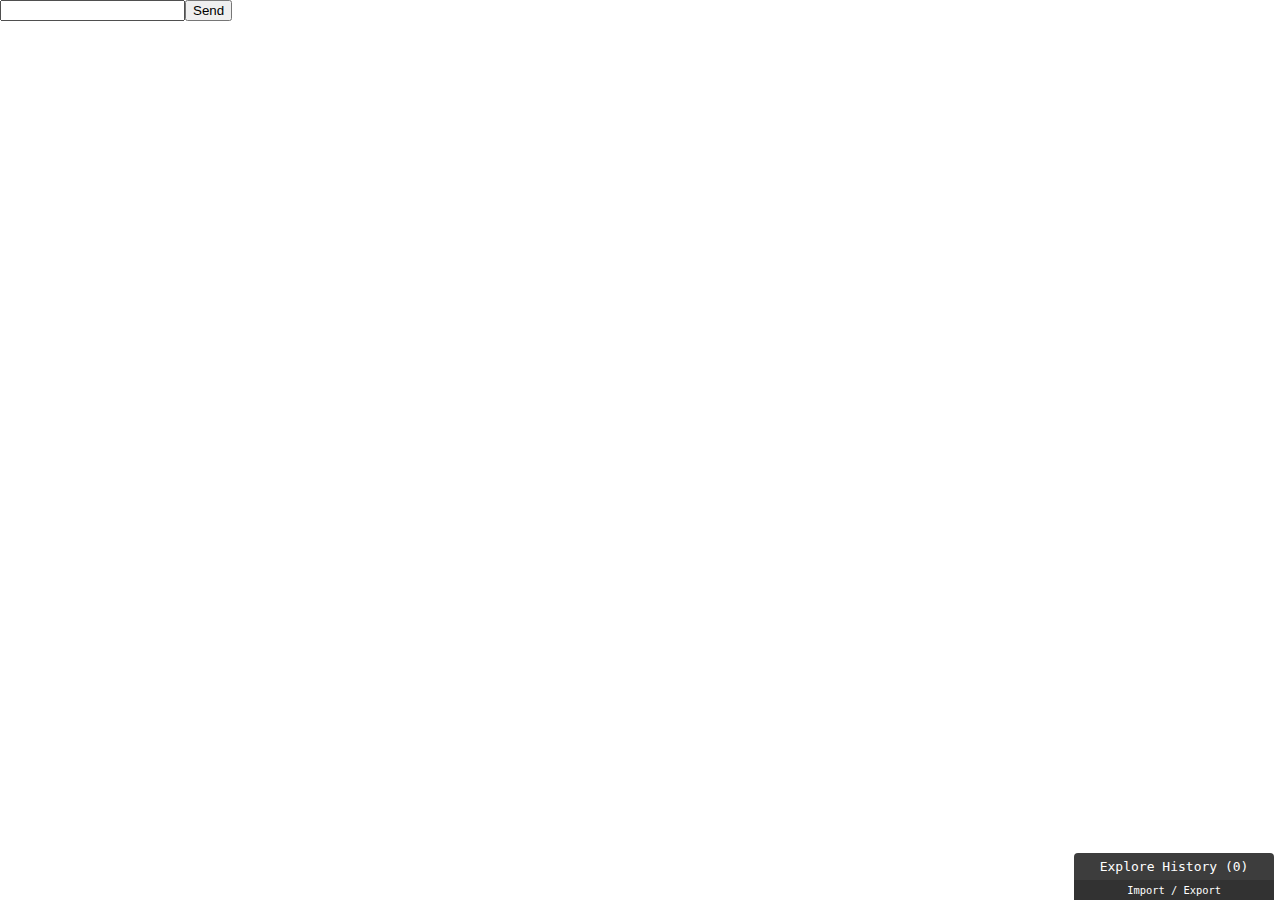
==== commit 578f4c47: "add decoders and update model data" ====
--- a/client_basic/index.html
+++ b/client_basic/index.html
@@ -1,5 +1,5 @@
 <!DOCTYPE HTML>
-<html><head><meta charset="UTF-8"><title>Main</title><style>html,head,body { padding:0; margin:0; }
+<html><head><meta charset="UTF-8"><title>App</title><style>html,head,body { padding:0; margin:0; }
 body { font-family: calibri, helvetica, arial, sans-serif; }</style><script type="text/javascript">
 (function() {
 'use strict';
@@ -2670,6 +2670,374 @@
 var _elm_lang$core$Array$Array = {ctor: 'Array'};
 //import Native.Utils //
 
+var _elm_lang$core$Native_Debug = function() {
+
+function log(tag, value)
+{
+	var msg = tag + ': ' + _elm_lang$core$Native_Utils.toString(value);
+	var process = process || {};
+	if (process.stdout)
+	{
+		process.stdout.write(msg);
+	}
+	else
+	{
+		console.log(msg);
+	}
+	return value;
+}
+
+function crash(message)
+{
+	throw new Error(message);
+}
+
+return {
+	crash: crash,
+	log: F2(log)
+};
+
+}();//import Maybe, Native.List, Native.Utils, Result //
+
+var _elm_lang$core$Native_String = function() {
+
+function isEmpty(str)
+{
+	return str.length === 0;
+}
+function cons(chr, str)
+{
+	return chr + str;
+}
+function uncons(str)
+{
+	var hd = str[0];
+	if (hd)
+	{
+		return _elm_lang$core$Maybe$Just(_elm_lang$core$Native_Utils.Tuple2(_elm_lang$core$Native_Utils.chr(hd), str.slice(1)));
+	}
+	return _elm_lang$core$Maybe$Nothing;
+}
+function append(a, b)
+{
+	return a + b;
+}
+function concat(strs)
+{
+	return _elm_lang$core$Native_List.toArray(strs).join('');
+}
+function length(str)
+{
+	return str.length;
+}
+function map(f, str)
+{
+	var out = str.split('');
+	for (var i = out.length; i--; )
+	{
+		out[i] = f(_elm_lang$core$Native_Utils.chr(out[i]));
+	}
+	return out.join('');
+}
+function filter(pred, str)
+{
+	return str.split('').map(_elm_lang$core$Native_Utils.chr).filter(pred).join('');
+}
+function reverse(str)
+{
+	return str.split('').reverse().join('');
+}
+function foldl(f, b, str)
+{
+	var len = str.length;
+	for (var i = 0; i < len; ++i)
+	{
+		b = A2(f, _elm_lang$core$Native_Utils.chr(str[i]), b);
+	}
+	return b;
+}
+function foldr(f, b, str)
+{
+	for (var i = str.length; i--; )
+	{
+		b = A2(f, _elm_lang$core$Native_Utils.chr(str[i]), b);
+	}
+	return b;
+}
+function split(sep, str)
+{
+	return _elm_lang$core$Native_List.fromArray(str.split(sep));
+}
+function join(sep, strs)
+{
+	return _elm_lang$core$Native_List.toArray(strs).join(sep);
+}
+function repeat(n, str)
+{
+	var result = '';
+	while (n > 0)
+	{
+		if (n & 1)
+		{
+			result += str;
+		}
+		n >>= 1, str += str;
+	}
+	return result;
+}
+function slice(start, end, str)
+{
+	return str.slice(start, end);
+}
+function left(n, str)
+{
+	return n < 1 ? '' : str.slice(0, n);
+}
+function right(n, str)
+{
+	return n < 1 ? '' : str.slice(-n);
+}
+function dropLeft(n, str)
+{
+	return n < 1 ? str : str.slice(n);
+}
+function dropRight(n, str)
+{
+	return n < 1 ? str : str.slice(0, -n);
+}
+function pad(n, chr, str)
+{
+	var half = (n - str.length) / 2;
+	return repeat(Math.ceil(half), chr) + str + repeat(half | 0, chr);
+}
+function padRight(n, chr, str)
+{
+	return str + repeat(n - str.length, chr);
+}
+function padLeft(n, chr, str)
+{
+	return repeat(n - str.length, chr) + str;
+}
+
+function trim(str)
+{
+	return str.trim();
+}
+function trimLeft(str)
+{
+	return str.replace(/^\s+/, '');
+}
+function trimRight(str)
+{
+	return str.replace(/\s+$/, '');
+}
+
+function words(str)
+{
+	return _elm_lang$core$Native_List.fromArray(str.trim().split(/\s+/g));
+}
+function lines(str)
+{
+	return _elm_lang$core$Native_List.fromArray(str.split(/\r\n|\r|\n/g));
+}
+
+function toUpper(str)
+{
+	return str.toUpperCase();
+}
+function toLower(str)
+{
+	return str.toLowerCase();
+}
+
+function any(pred, str)
+{
+	for (var i = str.length; i--; )
+	{
+		if (pred(_elm_lang$core$Native_Utils.chr(str[i])))
+		{
+			return true;
+		}
+	}
+	return false;
+}
+function all(pred, str)
+{
+	for (var i = str.length; i--; )
+	{
+		if (!pred(_elm_lang$core$Native_Utils.chr(str[i])))
+		{
+			return false;
+		}
+	}
+	return true;
+}
+
+function contains(sub, str)
+{
+	return str.indexOf(sub) > -1;
+}
+function startsWith(sub, str)
+{
+	return str.indexOf(sub) === 0;
+}
+function endsWith(sub, str)
+{
+	return str.length >= sub.length &&
+		str.lastIndexOf(sub) === str.length - sub.length;
+}
+function indexes(sub, str)
+{
+	var subLen = sub.length;
+
+	if (subLen < 1)
+	{
+		return _elm_lang$core$Native_List.Nil;
+	}
+
+	var i = 0;
+	var is = [];
+
+	while ((i = str.indexOf(sub, i)) > -1)
+	{
+		is.push(i);
+		i = i + subLen;
+	}
+
+	return _elm_lang$core$Native_List.fromArray(is);
+}
+
+
+function toInt(s)
+{
+	var len = s.length;
+
+	// if empty
+	if (len === 0)
+	{
+		return intErr(s);
+	}
+
+	// if hex
+	var c = s[0];
+	if (c === '0' && s[1] === 'x')
+	{
+		for (var i = 2; i < len; ++i)
+		{
+			var c = s[i];
+			if (('0' <= c && c <= '9') || ('A' <= c && c <= 'F') || ('a' <= c && c <= 'f'))
+			{
+				continue;
+			}
+			return intErr(s);
+		}
+		return _elm_lang$core$Result$Ok(parseInt(s, 16));
+	}
+
+	// is decimal
+	if (c > '9' || (c < '0' && c !== '-' && c !== '+'))
+	{
+		return intErr(s);
+	}
+	for (var i = 1; i < len; ++i)
+	{
+		var c = s[i];
+		if (c < '0' || '9' < c)
+		{
+			return intErr(s);
+		}
+	}
+
+	return _elm_lang$core$Result$Ok(parseInt(s, 10));
+}
+
+function intErr(s)
+{
+	return _elm_lang$core$Result$Err("could not convert string '" + s + "' to an Int");
+}
+
+
+function toFloat(s)
+{
+	// check if it is a hex, octal, or binary number
+	if (s.length === 0 || /[\sxbo]/.test(s))
+	{
+		return floatErr(s);
+	}
+	var n = +s;
+	// faster isNaN check
+	return n === n ? _elm_lang$core$Result$Ok(n) : floatErr(s);
+}
+
+function floatErr(s)
+{
+	return _elm_lang$core$Result$Err("could not convert string '" + s + "' to a Float");
+}
+
+
+function toList(str)
+{
+	return _elm_lang$core$Native_List.fromArray(str.split('').map(_elm_lang$core$Native_Utils.chr));
+}
+function fromList(chars)
+{
+	return _elm_lang$core$Native_List.toArray(chars).join('');
+}
+
+return {
+	isEmpty: isEmpty,
+	cons: F2(cons),
+	uncons: uncons,
+	append: F2(append),
+	concat: concat,
+	length: length,
+	map: F2(map),
+	filter: F2(filter),
+	reverse: reverse,
+	foldl: F3(foldl),
+	foldr: F3(foldr),
+
+	split: F2(split),
+	join: F2(join),
+	repeat: F2(repeat),
+
+	slice: F3(slice),
+	left: F2(left),
+	right: F2(right),
+	dropLeft: F2(dropLeft),
+	dropRight: F2(dropRight),
+
+	pad: F3(pad),
+	padLeft: F3(padLeft),
+	padRight: F3(padRight),
+
+	trim: trim,
+	trimLeft: trimLeft,
+	trimRight: trimRight,
+
+	words: words,
+	lines: lines,
+
+	toUpper: toUpper,
+	toLower: toLower,
+
+	any: F2(any),
+	all: F2(all),
+
+	contains: F2(contains),
+	startsWith: F2(startsWith),
+	endsWith: F2(endsWith),
+	indexes: F2(indexes),
+
+	toInt: toInt,
+	toFloat: toFloat,
+	toList: toList,
+	fromList: fromList
+};
+
+}();
+//import Native.Utils //
+
 var _elm_lang$core$Native_Char = function() {
 
 return {
@@ -2723,873 +3091,6 @@
 		_elm_lang$core$Native_Utils.chr('F'),
 		$char));
 };
-//import Native.Utils //
-
-var _elm_lang$core$Native_Scheduler = function() {
-
-var MAX_STEPS = 10000;
-
-
-// TASKS
-
-function succeed(value)
-{
-	return {
-		ctor: '_Task_succeed',
-		value: value
-	};
-}
-
-function fail(error)
-{
-	return {
-		ctor: '_Task_fail',
-		value: error
-	};
-}
-
-function nativeBinding(callback)
-{
-	return {
-		ctor: '_Task_nativeBinding',
-		callback: callback,
-		cancel: null
-	};
-}
-
-function andThen(callback, task)
-{
-	return {
-		ctor: '_Task_andThen',
-		callback: callback,
-		task: task
-	};
-}
-
-function onError(callback, task)
-{
-	return {
-		ctor: '_Task_onError',
-		callback: callback,
-		task: task
-	};
-}
-
-function receive(callback)
-{
-	return {
-		ctor: '_Task_receive',
-		callback: callback
-	};
-}
-
-
-// PROCESSES
-
-function rawSpawn(task)
-{
-	var process = {
-		ctor: '_Process',
-		id: _elm_lang$core$Native_Utils.guid(),
-		root: task,
-		stack: null,
-		mailbox: []
-	};
-
-	enqueue(process);
-
-	return process;
-}
-
-function spawn(task)
-{
-	return nativeBinding(function(callback) {
-		var process = rawSpawn(task);
-		callback(succeed(process));
-	});
-}
-
-function rawSend(process, msg)
-{
-	process.mailbox.push(msg);
-	enqueue(process);
-}
-
-function send(process, msg)
-{
-	return nativeBinding(function(callback) {
-		rawSend(process, msg);
-		callback(succeed(_elm_lang$core$Native_Utils.Tuple0));
-	});
-}
-
-function kill(process)
-{
-	return nativeBinding(function(callback) {
-		var root = process.root;
-		if (root.ctor === '_Task_nativeBinding' && root.cancel)
-		{
-			root.cancel();
-		}
-
-		process.root = null;
-
-		callback(succeed(_elm_lang$core$Native_Utils.Tuple0));
-	});
-}
-
-function sleep(time)
-{
-	return nativeBinding(function(callback) {
-		var id = setTimeout(function() {
-			callback(succeed(_elm_lang$core$Native_Utils.Tuple0));
-		}, time);
-
-		return function() { clearTimeout(id); };
-	});
-}
-
-
-// STEP PROCESSES
-
-function step(numSteps, process)
-{
-	while (numSteps < MAX_STEPS)
-	{
-		var ctor = process.root.ctor;
-
-		if (ctor === '_Task_succeed')
-		{
-			while (process.stack && process.stack.ctor === '_Task_onError')
-			{
-				process.stack = process.stack.rest;
-			}
-			if (process.stack === null)
-			{
-				break;
-			}
-			process.root = process.stack.callback(process.root.value);
-			process.stack = process.stack.rest;
-			++numSteps;
-			continue;
-		}
-
-		if (ctor === '_Task_fail')
-		{
-			while (process.stack && process.stack.ctor === '_Task_andThen')
-			{
-				process.stack = process.stack.rest;
-			}
-			if (process.stack === null)
-			{
-				break;
-			}
-			process.root = process.stack.callback(process.root.value);
-			process.stack = process.stack.rest;
-			++numSteps;
-			continue;
-		}
-
-		if (ctor === '_Task_andThen')
-		{
-			process.stack = {
-				ctor: '_Task_andThen',
-				callback: process.root.callback,
-				rest: process.stack
-			};
-			process.root = process.root.task;
-			++numSteps;
-			continue;
-		}
-
-		if (ctor === '_Task_onError')
-		{
-			process.stack = {
-				ctor: '_Task_onError',
-				callback: process.root.callback,
-				rest: process.stack
-			};
-			process.root = process.root.task;
-			++numSteps;
-			continue;
-		}
-
-		if (ctor === '_Task_nativeBinding')
-		{
-			process.root.cancel = process.root.callback(function(newRoot) {
-				process.root = newRoot;
-				enqueue(process);
-			});
-
-			break;
-		}
-
-		if (ctor === '_Task_receive')
-		{
-			var mailbox = process.mailbox;
-			if (mailbox.length === 0)
-			{
-				break;
-			}
-
-			process.root = process.root.callback(mailbox.shift());
-			++numSteps;
-			continue;
-		}
-
-		throw new Error(ctor);
-	}
-
-	if (numSteps < MAX_STEPS)
-	{
-		return numSteps + 1;
-	}
-	enqueue(process);
-
-	return numSteps;
-}
-
-
-// WORK QUEUE
-
-var working = false;
-var workQueue = [];
-
-function enqueue(process)
-{
-	workQueue.push(process);
-
-	if (!working)
-	{
-		setTimeout(work, 0);
-		working = true;
-	}
-}
-
-function work()
-{
-	var numSteps = 0;
-	var process;
-	while (numSteps < MAX_STEPS && (process = workQueue.shift()))
-	{
-		if (process.root)
-		{
-			numSteps = step(numSteps, process);
-		}
-	}
-	if (!process)
-	{
-		working = false;
-		return;
-	}
-	setTimeout(work, 0);
-}
-
-
-return {
-	succeed: succeed,
-	fail: fail,
-	nativeBinding: nativeBinding,
-	andThen: F2(andThen),
-	onError: F2(onError),
-	receive: receive,
-
-	spawn: spawn,
-	kill: kill,
-	sleep: sleep,
-	send: F2(send),
-
-	rawSpawn: rawSpawn,
-	rawSend: rawSend
-};
-
-}();//import //
-
-var _elm_lang$core$Native_Platform = function() {
-
-
-// PROGRAMS
-
-function program(impl)
-{
-	return function(flagDecoder)
-	{
-		return function(object, moduleName)
-		{
-			object['worker'] = function worker(flags)
-			{
-				if (typeof flags !== 'undefined')
-				{
-					throw new Error(
-						'The `' + moduleName + '` module does not need flags.\n'
-						+ 'Call ' + moduleName + '.worker() with no arguments and you should be all set!'
-					);
-				}
-
-				return initialize(
-					impl.init,
-					impl.update,
-					impl.subscriptions,
-					renderer
-				);
-			};
-		};
-	};
-}
-
-function programWithFlags(impl)
-{
-	return function(flagDecoder)
-	{
-		return function(object, moduleName)
-		{
-			object['worker'] = function worker(flags)
-			{
-				if (typeof flagDecoder === 'undefined')
-				{
-					throw new Error(
-						'Are you trying to sneak a Never value into Elm? Trickster!\n'
-						+ 'It looks like ' + moduleName + '.main is defined with `programWithFlags` but has type `Program Never`.\n'
-						+ 'Use `program` instead if you do not want flags.'
-					);
-				}
-
-				var result = A2(_elm_lang$core$Native_Json.run, flagDecoder, flags);
-				if (result.ctor === 'Err')
-				{
-					throw new Error(
-						moduleName + '.worker(...) was called with an unexpected argument.\n'
-						+ 'I tried to convert it to an Elm value, but ran into this problem:\n\n'
-						+ result._0
-					);
-				}
-
-				return initialize(
-					impl.init(result._0),
-					impl.update,
-					impl.subscriptions,
-					renderer
-				);
-			};
-		};
-	};
-}
-
-function renderer(enqueue, _)
-{
-	return function(_) {};
-}
-
-
-// HTML TO PROGRAM
-
-function htmlToProgram(vnode)
-{
-	var emptyBag = batch(_elm_lang$core$Native_List.Nil);
-	var noChange = _elm_lang$core$Native_Utils.Tuple2(
-		_elm_lang$core$Native_Utils.Tuple0,
-		emptyBag
-	);
-
-	return _elm_lang$virtual_dom$VirtualDom$program({
-		init: noChange,
-		view: function(model) { return main; },
-		update: F2(function(msg, model) { return noChange; }),
-		subscriptions: function (model) { return emptyBag; }
-	});
-}
-
-
-// INITIALIZE A PROGRAM
-
-function initialize(init, update, subscriptions, renderer)
-{
-	// ambient state
-	var managers = {};
-	var updateView;
-
-	// init and update state in main process
-	var initApp = _elm_lang$core$Native_Scheduler.nativeBinding(function(callback) {
-		var model = init._0;
-		updateView = renderer(enqueue, model);
-		var cmds = init._1;
-		var subs = subscriptions(model);
-		dispatchEffects(managers, cmds, subs);
-		callback(_elm_lang$core$Native_Scheduler.succeed(model));
-	});
-
-	function onMessage(msg, model)
-	{
-		return _elm_lang$core$Native_Scheduler.nativeBinding(function(callback) {
-			var results = A2(update, msg, model);
-			model = results._0;
-			updateView(model);
-			var cmds = results._1;
-			var subs = subscriptions(model);
-			dispatchEffects(managers, cmds, subs);
-			callback(_elm_lang$core$Native_Scheduler.succeed(model));
-		});
-	}
-
-	var mainProcess = spawnLoop(initApp, onMessage);
-
-	function enqueue(msg)
-	{
-		_elm_lang$core$Native_Scheduler.rawSend(mainProcess, msg);
-	}
-
-	var ports = setupEffects(managers, enqueue);
-
-	return ports ? { ports: ports } : {};
-}
-
-
-// EFFECT MANAGERS
-
-var effectManagers = {};
-
-function setupEffects(managers, callback)
-{
-	var ports;
-
-	// setup all necessary effect managers
-	for (var key in effectManagers)
-	{
-		var manager = effectManagers[key];
-
-		if (manager.isForeign)
-		{
-			ports = ports || {};
-			ports[key] = manager.tag === 'cmd'
-				? setupOutgoingPort(key)
-				: setupIncomingPort(key, callback);
-		}
-
-		managers[key] = makeManager(manager, callback);
-	}
-
-	return ports;
-}
-
-function makeManager(info, callback)
-{
-	var router = {
-		main: callback,
-		self: undefined
-	};
-
-	var tag = info.tag;
-	var onEffects = info.onEffects;
-	var onSelfMsg = info.onSelfMsg;
-
-	function onMessage(msg, state)
-	{
-		if (msg.ctor === 'self')
-		{
-			return A3(onSelfMsg, router, msg._0, state);
-		}
-
-		var fx = msg._0;
-		switch (tag)
-		{
-			case 'cmd':
-				return A3(onEffects, router, fx.cmds, state);
-
-			case 'sub':
-				return A3(onEffects, router, fx.subs, state);
-
-			case 'fx':
-				return A4(onEffects, router, fx.cmds, fx.subs, state);
-		}
-	}
-
-	var process = spawnLoop(info.init, onMessage);
-	router.self = process;
-	return process;
-}
-
-function sendToApp(router, msg)
-{
-	return _elm_lang$core$Native_Scheduler.nativeBinding(function(callback)
-	{
-		router.main(msg);
-		callback(_elm_lang$core$Native_Scheduler.succeed(_elm_lang$core$Native_Utils.Tuple0));
-	});
-}
-
-function sendToSelf(router, msg)
-{
-	return A2(_elm_lang$core$Native_Scheduler.send, router.self, {
-		ctor: 'self',
-		_0: msg
-	});
-}
-
-
-// HELPER for STATEFUL LOOPS
-
-function spawnLoop(init, onMessage)
-{
-	var andThen = _elm_lang$core$Native_Scheduler.andThen;
-
-	function loop(state)
-	{
-		var handleMsg = _elm_lang$core$Native_Scheduler.receive(function(msg) {
-			return onMessage(msg, state);
-		});
-		return A2(andThen, loop, handleMsg);
-	}
-
-	var task = A2(andThen, loop, init);
-
-	return _elm_lang$core$Native_Scheduler.rawSpawn(task);
-}
-
-
-// BAGS
-
-function leaf(home)
-{
-	return function(value)
-	{
-		return {
-			type: 'leaf',
-			home: home,
-			value: value
-		};
-	};
-}
-
-function batch(list)
-{
-	return {
-		type: 'node',
-		branches: list
-	};
-}
-
-function map(tagger, bag)
-{
-	return {
-		type: 'map',
-		tagger: tagger,
-		tree: bag
-	}
-}
-
-
-// PIPE BAGS INTO EFFECT MANAGERS
-
-function dispatchEffects(managers, cmdBag, subBag)
-{
-	var effectsDict = {};
-	gatherEffects(true, cmdBag, effectsDict, null);
-	gatherEffects(false, subBag, effectsDict, null);
-
-	for (var home in managers)
-	{
-		var fx = home in effectsDict
-			? effectsDict[home]
-			: {
-				cmds: _elm_lang$core$Native_List.Nil,
-				subs: _elm_lang$core$Native_List.Nil
-			};
-
-		_elm_lang$core$Native_Scheduler.rawSend(managers[home], { ctor: 'fx', _0: fx });
-	}
-}
-
-function gatherEffects(isCmd, bag, effectsDict, taggers)
-{
-	switch (bag.type)
-	{
-		case 'leaf':
-			var home = bag.home;
-			var effect = toEffect(isCmd, home, taggers, bag.value);
-			effectsDict[home] = insert(isCmd, effect, effectsDict[home]);
-			return;
-
-		case 'node':
-			var list = bag.branches;
-			while (list.ctor !== '[]')
-			{
-				gatherEffects(isCmd, list._0, effectsDict, taggers);
-				list = list._1;
-			}
-			return;
-
-		case 'map':
-			gatherEffects(isCmd, bag.tree, effectsDict, {
-				tagger: bag.tagger,
-				rest: taggers
-			});
-			return;
-	}
-}
-
-function toEffect(isCmd, home, taggers, value)
-{
-	function applyTaggers(x)
-	{
-		var temp = taggers;
-		while (temp)
-		{
-			x = temp.tagger(x);
-			temp = temp.rest;
-		}
-		return x;
-	}
-
-	var map = isCmd
-		? effectManagers[home].cmdMap
-		: effectManagers[home].subMap;
-
-	return A2(map, applyTaggers, value)
-}
-
-function insert(isCmd, newEffect, effects)
-{
-	effects = effects || {
-		cmds: _elm_lang$core$Native_List.Nil,
-		subs: _elm_lang$core$Native_List.Nil
-	};
-	if (isCmd)
-	{
-		effects.cmds = _elm_lang$core$Native_List.Cons(newEffect, effects.cmds);
-		return effects;
-	}
-	effects.subs = _elm_lang$core$Native_List.Cons(newEffect, effects.subs);
-	return effects;
-}
-
-
-// PORTS
-
-function checkPortName(name)
-{
-	if (name in effectManagers)
-	{
-		throw new Error('There can only be one port named `' + name + '`, but your program has multiple.');
-	}
-}
-
-
-// OUTGOING PORTS
-
-function outgoingPort(name, converter)
-{
-	checkPortName(name);
-	effectManagers[name] = {
-		tag: 'cmd',
-		cmdMap: outgoingPortMap,
-		converter: converter,
-		isForeign: true
-	};
-	return leaf(name);
-}
-
-var outgoingPortMap = F2(function cmdMap(tagger, value) {
-	return value;
-});
-
-function setupOutgoingPort(name)
-{
-	var subs = [];
-	var converter = effectManagers[name].converter;
-
-	// CREATE MANAGER
-
-	var init = _elm_lang$core$Native_Scheduler.succeed(null);
-
-	function onEffects(router, cmdList, state)
-	{
-		while (cmdList.ctor !== '[]')
-		{
-			// grab a separate reference to subs in case unsubscribe is called
-			var currentSubs = subs;
-			var value = converter(cmdList._0);
-			for (var i = 0; i < currentSubs.length; i++)
-			{
-				currentSubs[i](value);
-			}
-			cmdList = cmdList._1;
-		}
-		return init;
-	}
-
-	effectManagers[name].init = init;
-	effectManagers[name].onEffects = F3(onEffects);
-
-	// PUBLIC API
-
-	function subscribe(callback)
-	{
-		subs.push(callback);
-	}
-
-	function unsubscribe(callback)
-	{
-		// copy subs into a new array in case unsubscribe is called within a
-		// subscribed callback
-		subs = subs.slice();
-		var index = subs.indexOf(callback);
-		if (index >= 0)
-		{
-			subs.splice(index, 1);
-		}
-	}
-
-	return {
-		subscribe: subscribe,
-		unsubscribe: unsubscribe
-	};
-}
-
-
-// INCOMING PORTS
-
-function incomingPort(name, converter)
-{
-	checkPortName(name);
-	effectManagers[name] = {
-		tag: 'sub',
-		subMap: incomingPortMap,
-		converter: converter,
-		isForeign: true
-	};
-	return leaf(name);
-}
-
-var incomingPortMap = F2(function subMap(tagger, finalTagger)
-{
-	return function(value)
-	{
-		return tagger(finalTagger(value));
-	};
-});
-
-function setupIncomingPort(name, callback)
-{
-	var sentBeforeInit = [];
-	var subs = _elm_lang$core$Native_List.Nil;
-	var converter = effectManagers[name].converter;
-	var currentOnEffects = preInitOnEffects;
-	var currentSend = preInitSend;
-
-	// CREATE MANAGER
-
-	var init = _elm_lang$core$Native_Scheduler.succeed(null);
-
-	function preInitOnEffects(router, subList, state)
-	{
-		var postInitResult = postInitOnEffects(router, subList, state);
-
-		for(var i = 0; i < sentBeforeInit.length; i++)
-		{
-			postInitSend(sentBeforeInit[i]);
-		}
-
-		sentBeforeInit = null; // to release objects held in queue
-		currentSend = postInitSend;
-		currentOnEffects = postInitOnEffects;
-		return postInitResult;
-	}
-
-	function postInitOnEffects(router, subList, state)
-	{
-		subs = subList;
-		return init;
-	}
-
-	function onEffects(router, subList, state)
-	{
-		return currentOnEffects(router, subList, state);
-	}
-
-	effectManagers[name].init = init;
-	effectManagers[name].onEffects = F3(onEffects);
-
-	// PUBLIC API
-
-	function preInitSend(value)
-	{
-		sentBeforeInit.push(value);
-	}
-
-	function postInitSend(value)
-	{
-		var temp = subs;
-		while (temp.ctor !== '[]')
-		{
-			callback(temp._0(value));
-			temp = temp._1;
-		}
-	}
-
-	function send(incomingValue)
-	{
-		var result = A2(_elm_lang$core$Json_Decode$decodeValue, converter, incomingValue);
-		if (result.ctor === 'Err')
-		{
-			throw new Error('Trying to send an unexpected type of value through port `' + name + '`:\n' + result._0);
-		}
-
-		currentSend(result._0);
-	}
-
-	return { send: send };
-}
-
-return {
-	// routers
-	sendToApp: F2(sendToApp),
-	sendToSelf: F2(sendToSelf),
-
-	// global setup
-	effectManagers: effectManagers,
-	outgoingPort: outgoingPort,
-	incomingPort: incomingPort,
-
-	htmlToProgram: htmlToProgram,
-	program: program,
-	programWithFlags: programWithFlags,
-	initialize: initialize,
-
-	// effect bags
-	leaf: leaf,
-	batch: batch,
-	map: F2(map)
-};
-
-}();
-var _elm_lang$core$Platform_Cmd$batch = _elm_lang$core$Native_Platform.batch;
-var _elm_lang$core$Platform_Cmd$none = _elm_lang$core$Platform_Cmd$batch(
-	{ctor: '[]'});
-var _elm_lang$core$Platform_Cmd_ops = _elm_lang$core$Platform_Cmd_ops || {};
-_elm_lang$core$Platform_Cmd_ops['!'] = F2(
-	function (model, commands) {
-		return {
-			ctor: '_Tuple2',
-			_0: model,
-			_1: _elm_lang$core$Platform_Cmd$batch(commands)
-		};
-	});
-var _elm_lang$core$Platform_Cmd$map = _elm_lang$core$Native_Platform.map;
-var _elm_lang$core$Platform_Cmd$Cmd = {ctor: 'Cmd'};
-var _elm_lang$core$Platform_Sub$batch = _elm_lang$core$Native_Platform.batch;
-var _elm_lang$core$Platform_Sub$none = _elm_lang$core$Platform_Sub$batch(
-	{ctor: '[]'});
-var _elm_lang$core$Platform_Sub$map = _elm_lang$core$Native_Platform.map;
-var _elm_lang$core$Platform_Sub$Sub = {ctor: 'Sub'};
-var _elm_lang$core$Platform$hack = _elm_lang$core$Native_Scheduler.succeed;
-var _elm_lang$core$Platform$sendToSelf = _elm_lang$core$Native_Platform.sendToSelf;
-var _elm_lang$core$Platform$sendToApp = _elm_lang$core$Native_Platform.sendToApp;
-var _elm_lang$core$Platform$programWithFlags = _elm_lang$core$Native_Platform.programWithFlags;
-var _elm_lang$core$Platform$program = _elm_lang$core$Native_Platform.program;
-var _elm_lang$core$Platform$Program = {ctor: 'Program'};
-var _elm_lang$core$Platform$Task = {ctor: 'Task'};
-var _elm_lang$core$Platform$ProcessId = {ctor: 'ProcessId'};
-var _elm_lang$core$Platform$Router = {ctor: 'Router'};
 var _elm_lang$core$Result$toMaybe = function (result) {
 	var _p0 = result;
 	if (_p0.ctor === 'Ok') {
@@ -3731,570 +3232,6 @@
 			return _elm_lang$core$Result$Err(err);
 		}
 	});
-var _elm_lang$core$Task$onError = _elm_lang$core$Native_Scheduler.onError;
-var _elm_lang$core$Task$andThen = _elm_lang$core$Native_Scheduler.andThen;
-var _elm_lang$core$Task$spawnCmd = F2(
-	function (router, _p0) {
-		var _p1 = _p0;
-		return _elm_lang$core$Native_Scheduler.spawn(
-			A2(
-				_elm_lang$core$Task$andThen,
-				_elm_lang$core$Platform$sendToApp(router),
-				_p1._0));
-	});
-var _elm_lang$core$Task$fail = _elm_lang$core$Native_Scheduler.fail;
-var _elm_lang$core$Task$mapError = F2(
-	function (convert, task) {
-		return A2(
-			_elm_lang$core$Task$onError,
-			function (_p2) {
-				return _elm_lang$core$Task$fail(
-					convert(_p2));
-			},
-			task);
-	});
-var _elm_lang$core$Task$succeed = _elm_lang$core$Native_Scheduler.succeed;
-var _elm_lang$core$Task$map = F2(
-	function (func, taskA) {
-		return A2(
-			_elm_lang$core$Task$andThen,
-			function (a) {
-				return _elm_lang$core$Task$succeed(
-					func(a));
-			},
-			taskA);
-	});
-var _elm_lang$core$Task$map2 = F3(
-	function (func, taskA, taskB) {
-		return A2(
-			_elm_lang$core$Task$andThen,
-			function (a) {
-				return A2(
-					_elm_lang$core$Task$andThen,
-					function (b) {
-						return _elm_lang$core$Task$succeed(
-							A2(func, a, b));
-					},
-					taskB);
-			},
-			taskA);
-	});
-var _elm_lang$core$Task$map3 = F4(
-	function (func, taskA, taskB, taskC) {
-		return A2(
-			_elm_lang$core$Task$andThen,
-			function (a) {
-				return A2(
-					_elm_lang$core$Task$andThen,
-					function (b) {
-						return A2(
-							_elm_lang$core$Task$andThen,
-							function (c) {
-								return _elm_lang$core$Task$succeed(
-									A3(func, a, b, c));
-							},
-							taskC);
-					},
-					taskB);
-			},
-			taskA);
-	});
-var _elm_lang$core$Task$map4 = F5(
-	function (func, taskA, taskB, taskC, taskD) {
-		return A2(
-			_elm_lang$core$Task$andThen,
-			function (a) {
-				return A2(
-					_elm_lang$core$Task$andThen,
-					function (b) {
-						return A2(
-							_elm_lang$core$Task$andThen,
-							function (c) {
-								return A2(
-									_elm_lang$core$Task$andThen,
-									function (d) {
-										return _elm_lang$core$Task$succeed(
-											A4(func, a, b, c, d));
-									},
-									taskD);
-							},
-							taskC);
-					},
-					taskB);
-			},
-			taskA);
-	});
-var _elm_lang$core$Task$map5 = F6(
-	function (func, taskA, taskB, taskC, taskD, taskE) {
-		return A2(
-			_elm_lang$core$Task$andThen,
-			function (a) {
-				return A2(
-					_elm_lang$core$Task$andThen,
-					function (b) {
-						return A2(
-							_elm_lang$core$Task$andThen,
-							function (c) {
-								return A2(
-									_elm_lang$core$Task$andThen,
-									function (d) {
-										return A2(
-											_elm_lang$core$Task$andThen,
-											function (e) {
-												return _elm_lang$core$Task$succeed(
-													A5(func, a, b, c, d, e));
-											},
-											taskE);
-									},
-									taskD);
-							},
-							taskC);
-					},
-					taskB);
-			},
-			taskA);
-	});
-var _elm_lang$core$Task$sequence = function (tasks) {
-	var _p3 = tasks;
-	if (_p3.ctor === '[]') {
-		return _elm_lang$core$Task$succeed(
-			{ctor: '[]'});
-	} else {
-		return A3(
-			_elm_lang$core$Task$map2,
-			F2(
-				function (x, y) {
-					return {ctor: '::', _0: x, _1: y};
-				}),
-			_p3._0,
-			_elm_lang$core$Task$sequence(_p3._1));
-	}
-};
-var _elm_lang$core$Task$onEffects = F3(
-	function (router, commands, state) {
-		return A2(
-			_elm_lang$core$Task$map,
-			function (_p4) {
-				return {ctor: '_Tuple0'};
-			},
-			_elm_lang$core$Task$sequence(
-				A2(
-					_elm_lang$core$List$map,
-					_elm_lang$core$Task$spawnCmd(router),
-					commands)));
-	});
-var _elm_lang$core$Task$init = _elm_lang$core$Task$succeed(
-	{ctor: '_Tuple0'});
-var _elm_lang$core$Task$onSelfMsg = F3(
-	function (_p7, _p6, _p5) {
-		return _elm_lang$core$Task$succeed(
-			{ctor: '_Tuple0'});
-	});
-var _elm_lang$core$Task$command = _elm_lang$core$Native_Platform.leaf('Task');
-var _elm_lang$core$Task$Perform = function (a) {
-	return {ctor: 'Perform', _0: a};
-};
-var _elm_lang$core$Task$perform = F2(
-	function (toMessage, task) {
-		return _elm_lang$core$Task$command(
-			_elm_lang$core$Task$Perform(
-				A2(_elm_lang$core$Task$map, toMessage, task)));
-	});
-var _elm_lang$core$Task$attempt = F2(
-	function (resultToMessage, task) {
-		return _elm_lang$core$Task$command(
-			_elm_lang$core$Task$Perform(
-				A2(
-					_elm_lang$core$Task$onError,
-					function (_p8) {
-						return _elm_lang$core$Task$succeed(
-							resultToMessage(
-								_elm_lang$core$Result$Err(_p8)));
-					},
-					A2(
-						_elm_lang$core$Task$andThen,
-						function (_p9) {
-							return _elm_lang$core$Task$succeed(
-								resultToMessage(
-									_elm_lang$core$Result$Ok(_p9)));
-						},
-						task))));
-	});
-var _elm_lang$core$Task$cmdMap = F2(
-	function (tagger, _p10) {
-		var _p11 = _p10;
-		return _elm_lang$core$Task$Perform(
-			A2(_elm_lang$core$Task$map, tagger, _p11._0));
-	});
-_elm_lang$core$Native_Platform.effectManagers['Task'] = {pkg: 'elm-lang/core', init: _elm_lang$core$Task$init, onEffects: _elm_lang$core$Task$onEffects, onSelfMsg: _elm_lang$core$Task$onSelfMsg, tag: 'cmd', cmdMap: _elm_lang$core$Task$cmdMap};
-//import Native.Utils //
-
-var _elm_lang$core$Native_Debug = function() {
-
-function log(tag, value)
-{
-	var msg = tag + ': ' + _elm_lang$core$Native_Utils.toString(value);
-	var process = process || {};
-	if (process.stdout)
-	{
-		process.stdout.write(msg);
-	}
-	else
-	{
-		console.log(msg);
-	}
-	return value;
-}
-
-function crash(message)
-{
-	throw new Error(message);
-}
-
-return {
-	crash: crash,
-	log: F2(log)
-};
-
-}();//import Maybe, Native.List, Native.Utils, Result //
-
-var _elm_lang$core$Native_String = function() {
-
-function isEmpty(str)
-{
-	return str.length === 0;
-}
-function cons(chr, str)
-{
-	return chr + str;
-}
-function uncons(str)
-{
-	var hd = str[0];
-	if (hd)
-	{
-		return _elm_lang$core$Maybe$Just(_elm_lang$core$Native_Utils.Tuple2(_elm_lang$core$Native_Utils.chr(hd), str.slice(1)));
-	}
-	return _elm_lang$core$Maybe$Nothing;
-}
-function append(a, b)
-{
-	return a + b;
-}
-function concat(strs)
-{
-	return _elm_lang$core$Native_List.toArray(strs).join('');
-}
-function length(str)
-{
-	return str.length;
-}
-function map(f, str)
-{
-	var out = str.split('');
-	for (var i = out.length; i--; )
-	{
-		out[i] = f(_elm_lang$core$Native_Utils.chr(out[i]));
-	}
-	return out.join('');
-}
-function filter(pred, str)
-{
-	return str.split('').map(_elm_lang$core$Native_Utils.chr).filter(pred).join('');
-}
-function reverse(str)
-{
-	return str.split('').reverse().join('');
-}
-function foldl(f, b, str)
-{
-	var len = str.length;
-	for (var i = 0; i < len; ++i)
-	{
-		b = A2(f, _elm_lang$core$Native_Utils.chr(str[i]), b);
-	}
-	return b;
-}
-function foldr(f, b, str)
-{
-	for (var i = str.length; i--; )
-	{
-		b = A2(f, _elm_lang$core$Native_Utils.chr(str[i]), b);
-	}
-	return b;
-}
-function split(sep, str)
-{
-	return _elm_lang$core$Native_List.fromArray(str.split(sep));
-}
-function join(sep, strs)
-{
-	return _elm_lang$core$Native_List.toArray(strs).join(sep);
-}
-function repeat(n, str)
-{
-	var result = '';
-	while (n > 0)
-	{
-		if (n & 1)
-		{
-			result += str;
-		}
-		n >>= 1, str += str;
-	}
-	return result;
-}
-function slice(start, end, str)
-{
-	return str.slice(start, end);
-}
-function left(n, str)
-{
-	return n < 1 ? '' : str.slice(0, n);
-}
-function right(n, str)
-{
-	return n < 1 ? '' : str.slice(-n);
-}
-function dropLeft(n, str)
-{
-	return n < 1 ? str : str.slice(n);
-}
-function dropRight(n, str)
-{
-	return n < 1 ? str : str.slice(0, -n);
-}
-function pad(n, chr, str)
-{
-	var half = (n - str.length) / 2;
-	return repeat(Math.ceil(half), chr) + str + repeat(half | 0, chr);
-}
-function padRight(n, chr, str)
-{
-	return str + repeat(n - str.length, chr);
-}
-function padLeft(n, chr, str)
-{
-	return repeat(n - str.length, chr) + str;
-}
-
-function trim(str)
-{
-	return str.trim();
-}
-function trimLeft(str)
-{
-	return str.replace(/^\s+/, '');
-}
-function trimRight(str)
-{
-	return str.replace(/\s+$/, '');
-}
-
-function words(str)
-{
-	return _elm_lang$core$Native_List.fromArray(str.trim().split(/\s+/g));
-}
-function lines(str)
-{
-	return _elm_lang$core$Native_List.fromArray(str.split(/\r\n|\r|\n/g));
-}
-
-function toUpper(str)
-{
-	return str.toUpperCase();
-}
-function toLower(str)
-{
-	return str.toLowerCase();
-}
-
-function any(pred, str)
-{
-	for (var i = str.length; i--; )
-	{
-		if (pred(_elm_lang$core$Native_Utils.chr(str[i])))
-		{
-			return true;
-		}
-	}
-	return false;
-}
-function all(pred, str)
-{
-	for (var i = str.length; i--; )
-	{
-		if (!pred(_elm_lang$core$Native_Utils.chr(str[i])))
-		{
-			return false;
-		}
-	}
-	return true;
-}
-
-function contains(sub, str)
-{
-	return str.indexOf(sub) > -1;
-}
-function startsWith(sub, str)
-{
-	return str.indexOf(sub) === 0;
-}
-function endsWith(sub, str)
-{
-	return str.length >= sub.length &&
-		str.lastIndexOf(sub) === str.length - sub.length;
-}
-function indexes(sub, str)
-{
-	var subLen = sub.length;
-
-	if (subLen < 1)
-	{
-		return _elm_lang$core$Native_List.Nil;
-	}
-
-	var i = 0;
-	var is = [];
-
-	while ((i = str.indexOf(sub, i)) > -1)
-	{
-		is.push(i);
-		i = i + subLen;
-	}
-
-	return _elm_lang$core$Native_List.fromArray(is);
-}
-
-
-function toInt(s)
-{
-	var len = s.length;
-
-	// if empty
-	if (len === 0)
-	{
-		return intErr(s);
-	}
-
-	// if hex
-	var c = s[0];
-	if (c === '0' && s[1] === 'x')
-	{
-		for (var i = 2; i < len; ++i)
-		{
-			var c = s[i];
-			if (('0' <= c && c <= '9') || ('A' <= c && c <= 'F') || ('a' <= c && c <= 'f'))
-			{
-				continue;
-			}
-			return intErr(s);
-		}
-		return _elm_lang$core$Result$Ok(parseInt(s, 16));
-	}
-
-	// is decimal
-	if (c > '9' || (c < '0' && c !== '-' && c !== '+'))
-	{
-		return intErr(s);
-	}
-	for (var i = 1; i < len; ++i)
-	{
-		var c = s[i];
-		if (c < '0' || '9' < c)
-		{
-			return intErr(s);
-		}
-	}
-
-	return _elm_lang$core$Result$Ok(parseInt(s, 10));
-}
-
-function intErr(s)
-{
-	return _elm_lang$core$Result$Err("could not convert string '" + s + "' to an Int");
-}
-
-
-function toFloat(s)
-{
-	// check if it is a hex, octal, or binary number
-	if (s.length === 0 || /[\sxbo]/.test(s))
-	{
-		return floatErr(s);
-	}
-	var n = +s;
-	// faster isNaN check
-	return n === n ? _elm_lang$core$Result$Ok(n) : floatErr(s);
-}
-
-function floatErr(s)
-{
-	return _elm_lang$core$Result$Err("could not convert string '" + s + "' to a Float");
-}
-
-
-function toList(str)
-{
-	return _elm_lang$core$Native_List.fromArray(str.split('').map(_elm_lang$core$Native_Utils.chr));
-}
-function fromList(chars)
-{
-	return _elm_lang$core$Native_List.toArray(chars).join('');
-}
-
-return {
-	isEmpty: isEmpty,
-	cons: F2(cons),
-	uncons: uncons,
-	append: F2(append),
-	concat: concat,
-	length: length,
-	map: F2(map),
-	filter: F2(filter),
-	reverse: reverse,
-	foldl: F3(foldl),
-	foldr: F3(foldr),
-
-	split: F2(split),
-	join: F2(join),
-	repeat: F2(repeat),
-
-	slice: F3(slice),
-	left: F2(left),
-	right: F2(right),
-	dropLeft: F2(dropLeft),
-	dropRight: F2(dropRight),
-
-	pad: F3(pad),
-	padLeft: F3(padLeft),
-	padRight: F3(padRight),
-
-	trim: trim,
-	trimLeft: trimLeft,
-	trimRight: trimRight,
-
-	words: words,
-	lines: lines,
-
-	toUpper: toUpper,
-	toLower: toLower,
-
-	any: F2(any),
-	all: F2(all),
-
-	contains: F2(contains),
-	startsWith: F2(startsWith),
-	endsWith: F2(endsWith),
-	indexes: F2(indexes),
-
-	toInt: toInt,
-	toFloat: toFloat,
-	toList: toList,
-	fromList: fromList
-};
-
-}();
 var _elm_lang$core$String$fromList = _elm_lang$core$Native_String.fromList;
 var _elm_lang$core$String$toList = _elm_lang$core$Native_String.toList;
 var _elm_lang$core$String$toFloat = _elm_lang$core$Native_String.toFloat;
@@ -5254,6 +4191,1823 @@
 			t1,
 			t2);
 	});
+//import Maybe, Native.Array, Native.List, Native.Utils, Result //
+
+var _elm_lang$core$Native_Json = function() {
+
+
+// CORE DECODERS
+
+function succeed(msg)
+{
+	return {
+		ctor: '<decoder>',
+		tag: 'succeed',
+		msg: msg
+	};
+}
+
+function fail(msg)
+{
+	return {
+		ctor: '<decoder>',
+		tag: 'fail',
+		msg: msg
+	};
+}
+
+function decodePrimitive(tag)
+{
+	return {
+		ctor: '<decoder>',
+		tag: tag
+	};
+}
+
+function decodeContainer(tag, decoder)
+{
+	return {
+		ctor: '<decoder>',
+		tag: tag,
+		decoder: decoder
+	};
+}
+
+function decodeNull(value)
+{
+	return {
+		ctor: '<decoder>',
+		tag: 'null',
+		value: value
+	};
+}
+
+function decodeField(field, decoder)
+{
+	return {
+		ctor: '<decoder>',
+		tag: 'field',
+		field: field,
+		decoder: decoder
+	};
+}
+
+function decodeIndex(index, decoder)
+{
+	return {
+		ctor: '<decoder>',
+		tag: 'index',
+		index: index,
+		decoder: decoder
+	};
+}
+
+function decodeKeyValuePairs(decoder)
+{
+	return {
+		ctor: '<decoder>',
+		tag: 'key-value',
+		decoder: decoder
+	};
+}
+
+function mapMany(f, decoders)
+{
+	return {
+		ctor: '<decoder>',
+		tag: 'map-many',
+		func: f,
+		decoders: decoders
+	};
+}
+
+function andThen(callback, decoder)
+{
+	return {
+		ctor: '<decoder>',
+		tag: 'andThen',
+		decoder: decoder,
+		callback: callback
+	};
+}
+
+function oneOf(decoders)
+{
+	return {
+		ctor: '<decoder>',
+		tag: 'oneOf',
+		decoders: decoders
+	};
+}
+
+
+// DECODING OBJECTS
+
+function map1(f, d1)
+{
+	return mapMany(f, [d1]);
+}
+
+function map2(f, d1, d2)
+{
+	return mapMany(f, [d1, d2]);
+}
+
+function map3(f, d1, d2, d3)
+{
+	return mapMany(f, [d1, d2, d3]);
+}
+
+function map4(f, d1, d2, d3, d4)
+{
+	return mapMany(f, [d1, d2, d3, d4]);
+}
+
+function map5(f, d1, d2, d3, d4, d5)
+{
+	return mapMany(f, [d1, d2, d3, d4, d5]);
+}
+
+function map6(f, d1, d2, d3, d4, d5, d6)
+{
+	return mapMany(f, [d1, d2, d3, d4, d5, d6]);
+}
+
+function map7(f, d1, d2, d3, d4, d5, d6, d7)
+{
+	return mapMany(f, [d1, d2, d3, d4, d5, d6, d7]);
+}
+
+function map8(f, d1, d2, d3, d4, d5, d6, d7, d8)
+{
+	return mapMany(f, [d1, d2, d3, d4, d5, d6, d7, d8]);
+}
+
+
+// DECODE HELPERS
+
+function ok(value)
+{
+	return { tag: 'ok', value: value };
+}
+
+function badPrimitive(type, value)
+{
+	return { tag: 'primitive', type: type, value: value };
+}
+
+function badIndex(index, nestedProblems)
+{
+	return { tag: 'index', index: index, rest: nestedProblems };
+}
+
+function badField(field, nestedProblems)
+{
+	return { tag: 'field', field: field, rest: nestedProblems };
+}
+
+function badIndex(index, nestedProblems)
+{
+	return { tag: 'index', index: index, rest: nestedProblems };
+}
+
+function badOneOf(problems)
+{
+	return { tag: 'oneOf', problems: problems };
+}
+
+function bad(msg)
+{
+	return { tag: 'fail', msg: msg };
+}
+
+function badToString(problem)
+{
+	var context = '_';
+	while (problem)
+	{
+		switch (problem.tag)
+		{
+			case 'primitive':
+				return 'Expecting ' + problem.type
+					+ (context === '_' ? '' : ' at ' + context)
+					+ ' but instead got: ' + jsToString(problem.value);
+
+			case 'index':
+				context += '[' + problem.index + ']';
+				problem = problem.rest;
+				break;
+
+			case 'field':
+				context += '.' + problem.field;
+				problem = problem.rest;
+				break;
+
+			case 'oneOf':
+				var problems = problem.problems;
+				for (var i = 0; i < problems.length; i++)
+				{
+					problems[i] = badToString(problems[i]);
+				}
+				return 'I ran into the following problems'
+					+ (context === '_' ? '' : ' at ' + context)
+					+ ':\n\n' + problems.join('\n');
+
+			case 'fail':
+				return 'I ran into a `fail` decoder'
+					+ (context === '_' ? '' : ' at ' + context)
+					+ ': ' + problem.msg;
+		}
+	}
+}
+
+function jsToString(value)
+{
+	return value === undefined
+		? 'undefined'
+		: JSON.stringify(value);
+}
+
+
+// DECODE
+
+function runOnString(decoder, string)
+{
+	var json;
+	try
+	{
+		json = JSON.parse(string);
+	}
+	catch (e)
+	{
+		return _elm_lang$core$Result$Err('Given an invalid JSON: ' + e.message);
+	}
+	return run(decoder, json);
+}
+
+function run(decoder, value)
+{
+	var result = runHelp(decoder, value);
+	return (result.tag === 'ok')
+		? _elm_lang$core$Result$Ok(result.value)
+		: _elm_lang$core$Result$Err(badToString(result));
+}
+
+function runHelp(decoder, value)
+{
+	switch (decoder.tag)
+	{
+		case 'bool':
+			return (typeof value === 'boolean')
+				? ok(value)
+				: badPrimitive('a Bool', value);
+
+		case 'int':
+			if (typeof value !== 'number') {
+				return badPrimitive('an Int', value);
+			}
+
+			if (-2147483647 < value && value < 2147483647 && (value | 0) === value) {
+				return ok(value);
+			}
+
+			if (isFinite(value) && !(value % 1)) {
+				return ok(value);
+			}
+
+			return badPrimitive('an Int', value);
+
+		case 'float':
+			return (typeof value === 'number')
+				? ok(value)
+				: badPrimitive('a Float', value);
+
+		case 'string':
+			return (typeof value === 'string')
+				? ok(value)
+				: (value instanceof String)
+					? ok(value + '')
+					: badPrimitive('a String', value);
+
+		case 'null':
+			return (value === null)
+				? ok(decoder.value)
+				: badPrimitive('null', value);
+
+		case 'value':
+			return ok(value);
+
+		case 'list':
+			if (!(value instanceof Array))
+			{
+				return badPrimitive('a List', value);
+			}
+
+			var list = _elm_lang$core$Native_List.Nil;
+			for (var i = value.length; i--; )
+			{
+				var result = runHelp(decoder.decoder, value[i]);
+				if (result.tag !== 'ok')
+				{
+					return badIndex(i, result)
+				}
+				list = _elm_lang$core$Native_List.Cons(result.value, list);
+			}
+			return ok(list);
+
+		case 'array':
+			if (!(value instanceof Array))
+			{
+				return badPrimitive('an Array', value);
+			}
+
+			var len = value.length;
+			var array = new Array(len);
+			for (var i = len; i--; )
+			{
+				var result = runHelp(decoder.decoder, value[i]);
+				if (result.tag !== 'ok')
+				{
+					return badIndex(i, result);
+				}
+				array[i] = result.value;
+			}
+			return ok(_elm_lang$core$Native_Array.fromJSArray(array));
+
+		case 'maybe':
+			var result = runHelp(decoder.decoder, value);
+			return (result.tag === 'ok')
+				? ok(_elm_lang$core$Maybe$Just(result.value))
+				: ok(_elm_lang$core$Maybe$Nothing);
+
+		case 'field':
+			var field = decoder.field;
+			if (typeof value !== 'object' || value === null || !(field in value))
+			{
+				return badPrimitive('an object with a field named `' + field + '`', value);
+			}
+
+			var result = runHelp(decoder.decoder, value[field]);
+			return (result.tag === 'ok') ? result : badField(field, result);
+
+		case 'index':
+			var index = decoder.index;
+			if (!(value instanceof Array))
+			{
+				return badPrimitive('an array', value);
+			}
+			if (index >= value.length)
+			{
+				return badPrimitive('a longer array. Need index ' + index + ' but there are only ' + value.length + ' entries', value);
+			}
+
+			var result = runHelp(decoder.decoder, value[index]);
+			return (result.tag === 'ok') ? result : badIndex(index, result);
+
+		case 'key-value':
+			if (typeof value !== 'object' || value === null || value instanceof Array)
+			{
+				return badPrimitive('an object', value);
+			}
+
+			var keyValuePairs = _elm_lang$core$Native_List.Nil;
+			for (var key in value)
+			{
+				var result = runHelp(decoder.decoder, value[key]);
+				if (result.tag !== 'ok')
+				{
+					return badField(key, result);
+				}
+				var pair = _elm_lang$core$Native_Utils.Tuple2(key, result.value);
+				keyValuePairs = _elm_lang$core$Native_List.Cons(pair, keyValuePairs);
+			}
+			return ok(keyValuePairs);
+
+		case 'map-many':
+			var answer = decoder.func;
+			var decoders = decoder.decoders;
+			for (var i = 0; i < decoders.length; i++)
+			{
+				var result = runHelp(decoders[i], value);
+				if (result.tag !== 'ok')
+				{
+					return result;
+				}
+				answer = answer(result.value);
+			}
+			return ok(answer);
+
+		case 'andThen':
+			var result = runHelp(decoder.decoder, value);
+			return (result.tag !== 'ok')
+				? result
+				: runHelp(decoder.callback(result.value), value);
+
+		case 'oneOf':
+			var errors = [];
+			var temp = decoder.decoders;
+			while (temp.ctor !== '[]')
+			{
+				var result = runHelp(temp._0, value);
+
+				if (result.tag === 'ok')
+				{
+					return result;
+				}
+
+				errors.push(result);
+
+				temp = temp._1;
+			}
+			return badOneOf(errors);
+
+		case 'fail':
+			return bad(decoder.msg);
+
+		case 'succeed':
+			return ok(decoder.msg);
+	}
+}
+
+
+// EQUALITY
+
+function equality(a, b)
+{
+	if (a === b)
+	{
+		return true;
+	}
+
+	if (a.tag !== b.tag)
+	{
+		return false;
+	}
+
+	switch (a.tag)
+	{
+		case 'succeed':
+		case 'fail':
+			return a.msg === b.msg;
+
+		case 'bool':
+		case 'int':
+		case 'float':
+		case 'string':
+		case 'value':
+			return true;
+
+		case 'null':
+			return a.value === b.value;
+
+		case 'list':
+		case 'array':
+		case 'maybe':
+		case 'key-value':
+			return equality(a.decoder, b.decoder);
+
+		case 'field':
+			return a.field === b.field && equality(a.decoder, b.decoder);
+
+		case 'index':
+			return a.index === b.index && equality(a.decoder, b.decoder);
+
+		case 'map-many':
+			if (a.func !== b.func)
+			{
+				return false;
+			}
+			return listEquality(a.decoders, b.decoders);
+
+		case 'andThen':
+			return a.callback === b.callback && equality(a.decoder, b.decoder);
+
+		case 'oneOf':
+			return listEquality(a.decoders, b.decoders);
+	}
+}
+
+function listEquality(aDecoders, bDecoders)
+{
+	var len = aDecoders.length;
+	if (len !== bDecoders.length)
+	{
+		return false;
+	}
+	for (var i = 0; i < len; i++)
+	{
+		if (!equality(aDecoders[i], bDecoders[i]))
+		{
+			return false;
+		}
+	}
+	return true;
+}
+
+
+// ENCODE
+
+function encode(indentLevel, value)
+{
+	return JSON.stringify(value, null, indentLevel);
+}
+
+function identity(value)
+{
+	return value;
+}
+
+function encodeObject(keyValuePairs)
+{
+	var obj = {};
+	while (keyValuePairs.ctor !== '[]')
+	{
+		var pair = keyValuePairs._0;
+		obj[pair._0] = pair._1;
+		keyValuePairs = keyValuePairs._1;
+	}
+	return obj;
+}
+
+return {
+	encode: F2(encode),
+	runOnString: F2(runOnString),
+	run: F2(run),
+
+	decodeNull: decodeNull,
+	decodePrimitive: decodePrimitive,
+	decodeContainer: F2(decodeContainer),
+
+	decodeField: F2(decodeField),
+	decodeIndex: F2(decodeIndex),
+
+	map1: F2(map1),
+	map2: F3(map2),
+	map3: F4(map3),
+	map4: F5(map4),
+	map5: F6(map5),
+	map6: F7(map6),
+	map7: F8(map7),
+	map8: F9(map8),
+	decodeKeyValuePairs: decodeKeyValuePairs,
+
+	andThen: F2(andThen),
+	fail: fail,
+	succeed: succeed,
+	oneOf: oneOf,
+
+	identity: identity,
+	encodeNull: null,
+	encodeArray: _elm_lang$core$Native_Array.toJSArray,
+	encodeList: _elm_lang$core$Native_List.toArray,
+	encodeObject: encodeObject,
+
+	equality: equality
+};
+
+}();
+var _elm_lang$core$Json_Encode$list = _elm_lang$core$Native_Json.encodeList;
+var _elm_lang$core$Json_Encode$array = _elm_lang$core$Native_Json.encodeArray;
+var _elm_lang$core$Json_Encode$object = _elm_lang$core$Native_Json.encodeObject;
+var _elm_lang$core$Json_Encode$null = _elm_lang$core$Native_Json.encodeNull;
+var _elm_lang$core$Json_Encode$bool = _elm_lang$core$Native_Json.identity;
+var _elm_lang$core$Json_Encode$float = _elm_lang$core$Native_Json.identity;
+var _elm_lang$core$Json_Encode$int = _elm_lang$core$Native_Json.identity;
+var _elm_lang$core$Json_Encode$string = _elm_lang$core$Native_Json.identity;
+var _elm_lang$core$Json_Encode$encode = _elm_lang$core$Native_Json.encode;
+var _elm_lang$core$Json_Encode$Value = {ctor: 'Value'};
+var _elm_lang$core$Json_Decode$null = _elm_lang$core$Native_Json.decodeNull;
+var _elm_lang$core$Json_Decode$value = _elm_lang$core$Native_Json.decodePrimitive('value');
+var _elm_lang$core$Json_Decode$andThen = _elm_lang$core$Native_Json.andThen;
+var _elm_lang$core$Json_Decode$fail = _elm_lang$core$Native_Json.fail;
+var _elm_lang$core$Json_Decode$succeed = _elm_lang$core$Native_Json.succeed;
+var _elm_lang$core$Json_Decode$lazy = function (thunk) {
+	return A2(
+		_elm_lang$core$Json_Decode$andThen,
+		thunk,
+		_elm_lang$core$Json_Decode$succeed(
+			{ctor: '_Tuple0'}));
+};
+var _elm_lang$core$Json_Decode$decodeValue = _elm_lang$core$Native_Json.run;
+var _elm_lang$core$Json_Decode$decodeString = _elm_lang$core$Native_Json.runOnString;
+var _elm_lang$core$Json_Decode$map8 = _elm_lang$core$Native_Json.map8;
+var _elm_lang$core$Json_Decode$map7 = _elm_lang$core$Native_Json.map7;
+var _elm_lang$core$Json_Decode$map6 = _elm_lang$core$Native_Json.map6;
+var _elm_lang$core$Json_Decode$map5 = _elm_lang$core$Native_Json.map5;
+var _elm_lang$core$Json_Decode$map4 = _elm_lang$core$Native_Json.map4;
+var _elm_lang$core$Json_Decode$map3 = _elm_lang$core$Native_Json.map3;
+var _elm_lang$core$Json_Decode$map2 = _elm_lang$core$Native_Json.map2;
+var _elm_lang$core$Json_Decode$map = _elm_lang$core$Native_Json.map1;
+var _elm_lang$core$Json_Decode$oneOf = _elm_lang$core$Native_Json.oneOf;
+var _elm_lang$core$Json_Decode$maybe = function (decoder) {
+	return A2(_elm_lang$core$Native_Json.decodeContainer, 'maybe', decoder);
+};
+var _elm_lang$core$Json_Decode$index = _elm_lang$core$Native_Json.decodeIndex;
+var _elm_lang$core$Json_Decode$field = _elm_lang$core$Native_Json.decodeField;
+var _elm_lang$core$Json_Decode$at = F2(
+	function (fields, decoder) {
+		return A3(_elm_lang$core$List$foldr, _elm_lang$core$Json_Decode$field, decoder, fields);
+	});
+var _elm_lang$core$Json_Decode$keyValuePairs = _elm_lang$core$Native_Json.decodeKeyValuePairs;
+var _elm_lang$core$Json_Decode$dict = function (decoder) {
+	return A2(
+		_elm_lang$core$Json_Decode$map,
+		_elm_lang$core$Dict$fromList,
+		_elm_lang$core$Json_Decode$keyValuePairs(decoder));
+};
+var _elm_lang$core$Json_Decode$array = function (decoder) {
+	return A2(_elm_lang$core$Native_Json.decodeContainer, 'array', decoder);
+};
+var _elm_lang$core$Json_Decode$list = function (decoder) {
+	return A2(_elm_lang$core$Native_Json.decodeContainer, 'list', decoder);
+};
+var _elm_lang$core$Json_Decode$nullable = function (decoder) {
+	return _elm_lang$core$Json_Decode$oneOf(
+		{
+			ctor: '::',
+			_0: _elm_lang$core$Json_Decode$null(_elm_lang$core$Maybe$Nothing),
+			_1: {
+				ctor: '::',
+				_0: A2(_elm_lang$core$Json_Decode$map, _elm_lang$core$Maybe$Just, decoder),
+				_1: {ctor: '[]'}
+			}
+		});
+};
+var _elm_lang$core$Json_Decode$float = _elm_lang$core$Native_Json.decodePrimitive('float');
+var _elm_lang$core$Json_Decode$int = _elm_lang$core$Native_Json.decodePrimitive('int');
+var _elm_lang$core$Json_Decode$bool = _elm_lang$core$Native_Json.decodePrimitive('bool');
+var _elm_lang$core$Json_Decode$string = _elm_lang$core$Native_Json.decodePrimitive('string');
+var _elm_lang$core$Json_Decode$Decoder = {ctor: 'Decoder'};
+var _elm_lang$core$Debug$crash = _elm_lang$core$Native_Debug.crash;
+var _elm_lang$core$Debug$log = _elm_lang$core$Native_Debug.log;
+var _elm_lang$core$Tuple$mapSecond = F2(
+	function (func, _p0) {
+		var _p1 = _p0;
+		return {
+			ctor: '_Tuple2',
+			_0: _p1._0,
+			_1: func(_p1._1)
+		};
+	});
+var _elm_lang$core$Tuple$mapFirst = F2(
+	function (func, _p2) {
+		var _p3 = _p2;
+		return {
+			ctor: '_Tuple2',
+			_0: func(_p3._0),
+			_1: _p3._1
+		};
+	});
+var _elm_lang$core$Tuple$second = function (_p4) {
+	var _p5 = _p4;
+	return _p5._1;
+};
+var _elm_lang$core$Tuple$first = function (_p6) {
+	var _p7 = _p6;
+	return _p7._0;
+};
+//import //
+
+var _elm_lang$core$Native_Platform = function() {
+
+
+// PROGRAMS
+
+function program(impl)
+{
+	return function(flagDecoder)
+	{
+		return function(object, moduleName)
+		{
+			object['worker'] = function worker(flags)
+			{
+				if (typeof flags !== 'undefined')
+				{
+					throw new Error(
+						'The `' + moduleName + '` module does not need flags.\n'
+						+ 'Call ' + moduleName + '.worker() with no arguments and you should be all set!'
+					);
+				}
+
+				return initialize(
+					impl.init,
+					impl.update,
+					impl.subscriptions,
+					renderer
+				);
+			};
+		};
+	};
+}
+
+function programWithFlags(impl)
+{
+	return function(flagDecoder)
+	{
+		return function(object, moduleName)
+		{
+			object['worker'] = function worker(flags)
+			{
+				if (typeof flagDecoder === 'undefined')
+				{
+					throw new Error(
+						'Are you trying to sneak a Never value into Elm? Trickster!\n'
+						+ 'It looks like ' + moduleName + '.main is defined with `programWithFlags` but has type `Program Never`.\n'
+						+ 'Use `program` instead if you do not want flags.'
+					);
+				}
+
+				var result = A2(_elm_lang$core$Native_Json.run, flagDecoder, flags);
+				if (result.ctor === 'Err')
+				{
+					throw new Error(
+						moduleName + '.worker(...) was called with an unexpected argument.\n'
+						+ 'I tried to convert it to an Elm value, but ran into this problem:\n\n'
+						+ result._0
+					);
+				}
+
+				return initialize(
+					impl.init(result._0),
+					impl.update,
+					impl.subscriptions,
+					renderer
+				);
+			};
+		};
+	};
+}
+
+function renderer(enqueue, _)
+{
+	return function(_) {};
+}
+
+
+// HTML TO PROGRAM
+
+function htmlToProgram(vnode)
+{
+	var emptyBag = batch(_elm_lang$core$Native_List.Nil);
+	var noChange = _elm_lang$core$Native_Utils.Tuple2(
+		_elm_lang$core$Native_Utils.Tuple0,
+		emptyBag
+	);
+
+	return _elm_lang$virtual_dom$VirtualDom$program({
+		init: noChange,
+		view: function(model) { return main; },
+		update: F2(function(msg, model) { return noChange; }),
+		subscriptions: function (model) { return emptyBag; }
+	});
+}
+
+
+// INITIALIZE A PROGRAM
+
+function initialize(init, update, subscriptions, renderer)
+{
+	// ambient state
+	var managers = {};
+	var updateView;
+
+	// init and update state in main process
+	var initApp = _elm_lang$core$Native_Scheduler.nativeBinding(function(callback) {
+		var model = init._0;
+		updateView = renderer(enqueue, model);
+		var cmds = init._1;
+		var subs = subscriptions(model);
+		dispatchEffects(managers, cmds, subs);
+		callback(_elm_lang$core$Native_Scheduler.succeed(model));
+	});
+
+	function onMessage(msg, model)
+	{
+		return _elm_lang$core$Native_Scheduler.nativeBinding(function(callback) {
+			var results = A2(update, msg, model);
+			model = results._0;
+			updateView(model);
+			var cmds = results._1;
+			var subs = subscriptions(model);
+			dispatchEffects(managers, cmds, subs);
+			callback(_elm_lang$core$Native_Scheduler.succeed(model));
+		});
+	}
+
+	var mainProcess = spawnLoop(initApp, onMessage);
+
+	function enqueue(msg)
+	{
+		_elm_lang$core$Native_Scheduler.rawSend(mainProcess, msg);
+	}
+
+	var ports = setupEffects(managers, enqueue);
+
+	return ports ? { ports: ports } : {};
+}
+
+
+// EFFECT MANAGERS
+
+var effectManagers = {};
+
+function setupEffects(managers, callback)
+{
+	var ports;
+
+	// setup all necessary effect managers
+	for (var key in effectManagers)
+	{
+		var manager = effectManagers[key];
+
+		if (manager.isForeign)
+		{
+			ports = ports || {};
+			ports[key] = manager.tag === 'cmd'
+				? setupOutgoingPort(key)
+				: setupIncomingPort(key, callback);
+		}
+
+		managers[key] = makeManager(manager, callback);
+	}
+
+	return ports;
+}
+
+function makeManager(info, callback)
+{
+	var router = {
+		main: callback,
+		self: undefined
+	};
+
+	var tag = info.tag;
+	var onEffects = info.onEffects;
+	var onSelfMsg = info.onSelfMsg;
+
+	function onMessage(msg, state)
+	{
+		if (msg.ctor === 'self')
+		{
+			return A3(onSelfMsg, router, msg._0, state);
+		}
+
+		var fx = msg._0;
+		switch (tag)
+		{
+			case 'cmd':
+				return A3(onEffects, router, fx.cmds, state);
+
+			case 'sub':
+				return A3(onEffects, router, fx.subs, state);
+
+			case 'fx':
+				return A4(onEffects, router, fx.cmds, fx.subs, state);
+		}
+	}
+
+	var process = spawnLoop(info.init, onMessage);
+	router.self = process;
+	return process;
+}
+
+function sendToApp(router, msg)
+{
+	return _elm_lang$core$Native_Scheduler.nativeBinding(function(callback)
+	{
+		router.main(msg);
+		callback(_elm_lang$core$Native_Scheduler.succeed(_elm_lang$core$Native_Utils.Tuple0));
+	});
+}
+
+function sendToSelf(router, msg)
+{
+	return A2(_elm_lang$core$Native_Scheduler.send, router.self, {
+		ctor: 'self',
+		_0: msg
+	});
+}
+
+
+// HELPER for STATEFUL LOOPS
+
+function spawnLoop(init, onMessage)
+{
+	var andThen = _elm_lang$core$Native_Scheduler.andThen;
+
+	function loop(state)
+	{
+		var handleMsg = _elm_lang$core$Native_Scheduler.receive(function(msg) {
+			return onMessage(msg, state);
+		});
+		return A2(andThen, loop, handleMsg);
+	}
+
+	var task = A2(andThen, loop, init);
+
+	return _elm_lang$core$Native_Scheduler.rawSpawn(task);
+}
+
+
+// BAGS
+
+function leaf(home)
+{
+	return function(value)
+	{
+		return {
+			type: 'leaf',
+			home: home,
+			value: value
+		};
+	};
+}
+
+function batch(list)
+{
+	return {
+		type: 'node',
+		branches: list
+	};
+}
+
+function map(tagger, bag)
+{
+	return {
+		type: 'map',
+		tagger: tagger,
+		tree: bag
+	}
+}
+
+
+// PIPE BAGS INTO EFFECT MANAGERS
+
+function dispatchEffects(managers, cmdBag, subBag)
+{
+	var effectsDict = {};
+	gatherEffects(true, cmdBag, effectsDict, null);
+	gatherEffects(false, subBag, effectsDict, null);
+
+	for (var home in managers)
+	{
+		var fx = home in effectsDict
+			? effectsDict[home]
+			: {
+				cmds: _elm_lang$core$Native_List.Nil,
+				subs: _elm_lang$core$Native_List.Nil
+			};
+
+		_elm_lang$core$Native_Scheduler.rawSend(managers[home], { ctor: 'fx', _0: fx });
+	}
+}
+
+function gatherEffects(isCmd, bag, effectsDict, taggers)
+{
+	switch (bag.type)
+	{
+		case 'leaf':
+			var home = bag.home;
+			var effect = toEffect(isCmd, home, taggers, bag.value);
+			effectsDict[home] = insert(isCmd, effect, effectsDict[home]);
+			return;
+
+		case 'node':
+			var list = bag.branches;
+			while (list.ctor !== '[]')
+			{
+				gatherEffects(isCmd, list._0, effectsDict, taggers);
+				list = list._1;
+			}
+			return;
+
+		case 'map':
+			gatherEffects(isCmd, bag.tree, effectsDict, {
+				tagger: bag.tagger,
+				rest: taggers
+			});
+			return;
+	}
+}
+
+function toEffect(isCmd, home, taggers, value)
+{
+	function applyTaggers(x)
+	{
+		var temp = taggers;
+		while (temp)
+		{
+			x = temp.tagger(x);
+			temp = temp.rest;
+		}
+		return x;
+	}
+
+	var map = isCmd
+		? effectManagers[home].cmdMap
+		: effectManagers[home].subMap;
+
+	return A2(map, applyTaggers, value)
+}
+
+function insert(isCmd, newEffect, effects)
+{
+	effects = effects || {
+		cmds: _elm_lang$core$Native_List.Nil,
+		subs: _elm_lang$core$Native_List.Nil
+	};
+	if (isCmd)
+	{
+		effects.cmds = _elm_lang$core$Native_List.Cons(newEffect, effects.cmds);
+		return effects;
+	}
+	effects.subs = _elm_lang$core$Native_List.Cons(newEffect, effects.subs);
+	return effects;
+}
+
+
+// PORTS
+
+function checkPortName(name)
+{
+	if (name in effectManagers)
+	{
+		throw new Error('There can only be one port named `' + name + '`, but your program has multiple.');
+	}
+}
+
+
+// OUTGOING PORTS
+
+function outgoingPort(name, converter)
+{
+	checkPortName(name);
+	effectManagers[name] = {
+		tag: 'cmd',
+		cmdMap: outgoingPortMap,
+		converter: converter,
+		isForeign: true
+	};
+	return leaf(name);
+}
+
+var outgoingPortMap = F2(function cmdMap(tagger, value) {
+	return value;
+});
+
+function setupOutgoingPort(name)
+{
+	var subs = [];
+	var converter = effectManagers[name].converter;
+
+	// CREATE MANAGER
+
+	var init = _elm_lang$core$Native_Scheduler.succeed(null);
+
+	function onEffects(router, cmdList, state)
+	{
+		while (cmdList.ctor !== '[]')
+		{
+			// grab a separate reference to subs in case unsubscribe is called
+			var currentSubs = subs;
+			var value = converter(cmdList._0);
+			for (var i = 0; i < currentSubs.length; i++)
+			{
+				currentSubs[i](value);
+			}
+			cmdList = cmdList._1;
+		}
+		return init;
+	}
+
+	effectManagers[name].init = init;
+	effectManagers[name].onEffects = F3(onEffects);
+
+	// PUBLIC API
+
+	function subscribe(callback)
+	{
+		subs.push(callback);
+	}
+
+	function unsubscribe(callback)
+	{
+		// copy subs into a new array in case unsubscribe is called within a
+		// subscribed callback
+		subs = subs.slice();
+		var index = subs.indexOf(callback);
+		if (index >= 0)
+		{
+			subs.splice(index, 1);
+		}
+	}
+
+	return {
+		subscribe: subscribe,
+		unsubscribe: unsubscribe
+	};
+}
+
+
+// INCOMING PORTS
+
+function incomingPort(name, converter)
+{
+	checkPortName(name);
+	effectManagers[name] = {
+		tag: 'sub',
+		subMap: incomingPortMap,
+		converter: converter,
+		isForeign: true
+	};
+	return leaf(name);
+}
+
+var incomingPortMap = F2(function subMap(tagger, finalTagger)
+{
+	return function(value)
+	{
+		return tagger(finalTagger(value));
+	};
+});
+
+function setupIncomingPort(name, callback)
+{
+	var sentBeforeInit = [];
+	var subs = _elm_lang$core$Native_List.Nil;
+	var converter = effectManagers[name].converter;
+	var currentOnEffects = preInitOnEffects;
+	var currentSend = preInitSend;
+
+	// CREATE MANAGER
+
+	var init = _elm_lang$core$Native_Scheduler.succeed(null);
+
+	function preInitOnEffects(router, subList, state)
+	{
+		var postInitResult = postInitOnEffects(router, subList, state);
+
+		for(var i = 0; i < sentBeforeInit.length; i++)
+		{
+			postInitSend(sentBeforeInit[i]);
+		}
+
+		sentBeforeInit = null; // to release objects held in queue
+		currentSend = postInitSend;
+		currentOnEffects = postInitOnEffects;
+		return postInitResult;
+	}
+
+	function postInitOnEffects(router, subList, state)
+	{
+		subs = subList;
+		return init;
+	}
+
+	function onEffects(router, subList, state)
+	{
+		return currentOnEffects(router, subList, state);
+	}
+
+	effectManagers[name].init = init;
+	effectManagers[name].onEffects = F3(onEffects);
+
+	// PUBLIC API
+
+	function preInitSend(value)
+	{
+		sentBeforeInit.push(value);
+	}
+
+	function postInitSend(value)
+	{
+		var temp = subs;
+		while (temp.ctor !== '[]')
+		{
+			callback(temp._0(value));
+			temp = temp._1;
+		}
+	}
+
+	function send(incomingValue)
+	{
+		var result = A2(_elm_lang$core$Json_Decode$decodeValue, converter, incomingValue);
+		if (result.ctor === 'Err')
+		{
+			throw new Error('Trying to send an unexpected type of value through port `' + name + '`:\n' + result._0);
+		}
+
+		currentSend(result._0);
+	}
+
+	return { send: send };
+}
+
+return {
+	// routers
+	sendToApp: F2(sendToApp),
+	sendToSelf: F2(sendToSelf),
+
+	// global setup
+	effectManagers: effectManagers,
+	outgoingPort: outgoingPort,
+	incomingPort: incomingPort,
+
+	htmlToProgram: htmlToProgram,
+	program: program,
+	programWithFlags: programWithFlags,
+	initialize: initialize,
+
+	// effect bags
+	leaf: leaf,
+	batch: batch,
+	map: F2(map)
+};
+
+}();
+//import Native.Utils //
+
+var _elm_lang$core$Native_Scheduler = function() {
+
+var MAX_STEPS = 10000;
+
+
+// TASKS
+
+function succeed(value)
+{
+	return {
+		ctor: '_Task_succeed',
+		value: value
+	};
+}
+
+function fail(error)
+{
+	return {
+		ctor: '_Task_fail',
+		value: error
+	};
+}
+
+function nativeBinding(callback)
+{
+	return {
+		ctor: '_Task_nativeBinding',
+		callback: callback,
+		cancel: null
+	};
+}
+
+function andThen(callback, task)
+{
+	return {
+		ctor: '_Task_andThen',
+		callback: callback,
+		task: task
+	};
+}
+
+function onError(callback, task)
+{
+	return {
+		ctor: '_Task_onError',
+		callback: callback,
+		task: task
+	};
+}
+
+function receive(callback)
+{
+	return {
+		ctor: '_Task_receive',
+		callback: callback
+	};
+}
+
+
+// PROCESSES
+
+function rawSpawn(task)
+{
+	var process = {
+		ctor: '_Process',
+		id: _elm_lang$core$Native_Utils.guid(),
+		root: task,
+		stack: null,
+		mailbox: []
+	};
+
+	enqueue(process);
+
+	return process;
+}
+
+function spawn(task)
+{
+	return nativeBinding(function(callback) {
+		var process = rawSpawn(task);
+		callback(succeed(process));
+	});
+}
+
+function rawSend(process, msg)
+{
+	process.mailbox.push(msg);
+	enqueue(process);
+}
+
+function send(process, msg)
+{
+	return nativeBinding(function(callback) {
+		rawSend(process, msg);
+		callback(succeed(_elm_lang$core$Native_Utils.Tuple0));
+	});
+}
+
+function kill(process)
+{
+	return nativeBinding(function(callback) {
+		var root = process.root;
+		if (root.ctor === '_Task_nativeBinding' && root.cancel)
+		{
+			root.cancel();
+		}
+
+		process.root = null;
+
+		callback(succeed(_elm_lang$core$Native_Utils.Tuple0));
+	});
+}
+
+function sleep(time)
+{
+	return nativeBinding(function(callback) {
+		var id = setTimeout(function() {
+			callback(succeed(_elm_lang$core$Native_Utils.Tuple0));
+		}, time);
+
+		return function() { clearTimeout(id); };
+	});
+}
+
+
+// STEP PROCESSES
+
+function step(numSteps, process)
+{
+	while (numSteps < MAX_STEPS)
+	{
+		var ctor = process.root.ctor;
+
+		if (ctor === '_Task_succeed')
+		{
+			while (process.stack && process.stack.ctor === '_Task_onError')
+			{
+				process.stack = process.stack.rest;
+			}
+			if (process.stack === null)
+			{
+				break;
+			}
+			process.root = process.stack.callback(process.root.value);
+			process.stack = process.stack.rest;
+			++numSteps;
+			continue;
+		}
+
+		if (ctor === '_Task_fail')
+		{
+			while (process.stack && process.stack.ctor === '_Task_andThen')
+			{
+				process.stack = process.stack.rest;
+			}
+			if (process.stack === null)
+			{
+				break;
+			}
+			process.root = process.stack.callback(process.root.value);
+			process.stack = process.stack.rest;
+			++numSteps;
+			continue;
+		}
+
+		if (ctor === '_Task_andThen')
+		{
+			process.stack = {
+				ctor: '_Task_andThen',
+				callback: process.root.callback,
+				rest: process.stack
+			};
+			process.root = process.root.task;
+			++numSteps;
+			continue;
+		}
+
+		if (ctor === '_Task_onError')
+		{
+			process.stack = {
+				ctor: '_Task_onError',
+				callback: process.root.callback,
+				rest: process.stack
+			};
+			process.root = process.root.task;
+			++numSteps;
+			continue;
+		}
+
+		if (ctor === '_Task_nativeBinding')
+		{
+			process.root.cancel = process.root.callback(function(newRoot) {
+				process.root = newRoot;
+				enqueue(process);
+			});
+
+			break;
+		}
+
+		if (ctor === '_Task_receive')
+		{
+			var mailbox = process.mailbox;
+			if (mailbox.length === 0)
+			{
+				break;
+			}
+
+			process.root = process.root.callback(mailbox.shift());
+			++numSteps;
+			continue;
+		}
+
+		throw new Error(ctor);
+	}
+
+	if (numSteps < MAX_STEPS)
+	{
+		return numSteps + 1;
+	}
+	enqueue(process);
+
+	return numSteps;
+}
+
+
+// WORK QUEUE
+
+var working = false;
+var workQueue = [];
+
+function enqueue(process)
+{
+	workQueue.push(process);
+
+	if (!working)
+	{
+		setTimeout(work, 0);
+		working = true;
+	}
+}
+
+function work()
+{
+	var numSteps = 0;
+	var process;
+	while (numSteps < MAX_STEPS && (process = workQueue.shift()))
+	{
+		if (process.root)
+		{
+			numSteps = step(numSteps, process);
+		}
+	}
+	if (!process)
+	{
+		working = false;
+		return;
+	}
+	setTimeout(work, 0);
+}
+
+
+return {
+	succeed: succeed,
+	fail: fail,
+	nativeBinding: nativeBinding,
+	andThen: F2(andThen),
+	onError: F2(onError),
+	receive: receive,
+
+	spawn: spawn,
+	kill: kill,
+	sleep: sleep,
+	send: F2(send),
+
+	rawSpawn: rawSpawn,
+	rawSend: rawSend
+};
+
+}();var _elm_lang$core$Platform_Cmd$batch = _elm_lang$core$Native_Platform.batch;
+var _elm_lang$core$Platform_Cmd$none = _elm_lang$core$Platform_Cmd$batch(
+	{ctor: '[]'});
+var _elm_lang$core$Platform_Cmd_ops = _elm_lang$core$Platform_Cmd_ops || {};
+_elm_lang$core$Platform_Cmd_ops['!'] = F2(
+	function (model, commands) {
+		return {
+			ctor: '_Tuple2',
+			_0: model,
+			_1: _elm_lang$core$Platform_Cmd$batch(commands)
+		};
+	});
+var _elm_lang$core$Platform_Cmd$map = _elm_lang$core$Native_Platform.map;
+var _elm_lang$core$Platform_Cmd$Cmd = {ctor: 'Cmd'};
+var _elm_lang$core$Platform_Sub$batch = _elm_lang$core$Native_Platform.batch;
+var _elm_lang$core$Platform_Sub$none = _elm_lang$core$Platform_Sub$batch(
+	{ctor: '[]'});
+var _elm_lang$core$Platform_Sub$map = _elm_lang$core$Native_Platform.map;
+var _elm_lang$core$Platform_Sub$Sub = {ctor: 'Sub'};
+var _elm_lang$core$Platform$hack = _elm_lang$core$Native_Scheduler.succeed;
+var _elm_lang$core$Platform$sendToSelf = _elm_lang$core$Native_Platform.sendToSelf;
+var _elm_lang$core$Platform$sendToApp = _elm_lang$core$Native_Platform.sendToApp;
+var _elm_lang$core$Platform$programWithFlags = _elm_lang$core$Native_Platform.programWithFlags;
+var _elm_lang$core$Platform$program = _elm_lang$core$Native_Platform.program;
+var _elm_lang$core$Platform$Program = {ctor: 'Program'};
+var _elm_lang$core$Platform$Task = {ctor: 'Task'};
+var _elm_lang$core$Platform$ProcessId = {ctor: 'ProcessId'};
+var _elm_lang$core$Platform$Router = {ctor: 'Router'};
+var _NoRedInk$elm_decode_pipeline$Json_Decode_Pipeline$decode = _elm_lang$core$Json_Decode$succeed;
+var _NoRedInk$elm_decode_pipeline$Json_Decode_Pipeline$resolve = _elm_lang$core$Json_Decode$andThen(_elm_lang$core$Basics$identity);
+var _NoRedInk$elm_decode_pipeline$Json_Decode_Pipeline$custom = _elm_lang$core$Json_Decode$map2(
+	F2(
+		function (x, y) {
+			return y(x);
+		}));
+var _NoRedInk$elm_decode_pipeline$Json_Decode_Pipeline$hardcoded = function (_p0) {
+	return _NoRedInk$elm_decode_pipeline$Json_Decode_Pipeline$custom(
+		_elm_lang$core$Json_Decode$succeed(_p0));
+};
+var _NoRedInk$elm_decode_pipeline$Json_Decode_Pipeline$optionalDecoder = F3(
+	function (pathDecoder, valDecoder, fallback) {
+		var nullOr = function (decoder) {
+			return _elm_lang$core$Json_Decode$oneOf(
+				{
+					ctor: '::',
+					_0: decoder,
+					_1: {
+						ctor: '::',
+						_0: _elm_lang$core$Json_Decode$null(fallback),
+						_1: {ctor: '[]'}
+					}
+				});
+		};
+		var handleResult = function (input) {
+			var _p1 = A2(_elm_lang$core$Json_Decode$decodeValue, pathDecoder, input);
+			if (_p1.ctor === 'Ok') {
+				var _p2 = A2(
+					_elm_lang$core$Json_Decode$decodeValue,
+					nullOr(valDecoder),
+					_p1._0);
+				if (_p2.ctor === 'Ok') {
+					return _elm_lang$core$Json_Decode$succeed(_p2._0);
+				} else {
+					return _elm_lang$core$Json_Decode$fail(_p2._0);
+				}
+			} else {
+				return _elm_lang$core$Json_Decode$succeed(fallback);
+			}
+		};
+		return A2(_elm_lang$core$Json_Decode$andThen, handleResult, _elm_lang$core$Json_Decode$value);
+	});
+var _NoRedInk$elm_decode_pipeline$Json_Decode_Pipeline$optionalAt = F4(
+	function (path, valDecoder, fallback, decoder) {
+		return A2(
+			_NoRedInk$elm_decode_pipeline$Json_Decode_Pipeline$custom,
+			A3(
+				_NoRedInk$elm_decode_pipeline$Json_Decode_Pipeline$optionalDecoder,
+				A2(_elm_lang$core$Json_Decode$at, path, _elm_lang$core$Json_Decode$value),
+				valDecoder,
+				fallback),
+			decoder);
+	});
+var _NoRedInk$elm_decode_pipeline$Json_Decode_Pipeline$optional = F4(
+	function (key, valDecoder, fallback, decoder) {
+		return A2(
+			_NoRedInk$elm_decode_pipeline$Json_Decode_Pipeline$custom,
+			A3(
+				_NoRedInk$elm_decode_pipeline$Json_Decode_Pipeline$optionalDecoder,
+				A2(_elm_lang$core$Json_Decode$field, key, _elm_lang$core$Json_Decode$value),
+				valDecoder,
+				fallback),
+			decoder);
+	});
+var _NoRedInk$elm_decode_pipeline$Json_Decode_Pipeline$requiredAt = F3(
+	function (path, valDecoder, decoder) {
+		return A2(
+			_NoRedInk$elm_decode_pipeline$Json_Decode_Pipeline$custom,
+			A2(_elm_lang$core$Json_Decode$at, path, valDecoder),
+			decoder);
+	});
+var _NoRedInk$elm_decode_pipeline$Json_Decode_Pipeline$required = F3(
+	function (key, valDecoder, decoder) {
+		return A2(
+			_NoRedInk$elm_decode_pipeline$Json_Decode_Pipeline$custom,
+			A2(_elm_lang$core$Json_Decode$field, key, valDecoder),
+			decoder);
+	});
+var _elm_lang$core$Task$onError = _elm_lang$core$Native_Scheduler.onError;
+var _elm_lang$core$Task$andThen = _elm_lang$core$Native_Scheduler.andThen;
+var _elm_lang$core$Task$spawnCmd = F2(
+	function (router, _p0) {
+		var _p1 = _p0;
+		return _elm_lang$core$Native_Scheduler.spawn(
+			A2(
+				_elm_lang$core$Task$andThen,
+				_elm_lang$core$Platform$sendToApp(router),
+				_p1._0));
+	});
+var _elm_lang$core$Task$fail = _elm_lang$core$Native_Scheduler.fail;
+var _elm_lang$core$Task$mapError = F2(
+	function (convert, task) {
+		return A2(
+			_elm_lang$core$Task$onError,
+			function (_p2) {
+				return _elm_lang$core$Task$fail(
+					convert(_p2));
+			},
+			task);
+	});
+var _elm_lang$core$Task$succeed = _elm_lang$core$Native_Scheduler.succeed;
+var _elm_lang$core$Task$map = F2(
+	function (func, taskA) {
+		return A2(
+			_elm_lang$core$Task$andThen,
+			function (a) {
+				return _elm_lang$core$Task$succeed(
+					func(a));
+			},
+			taskA);
+	});
+var _elm_lang$core$Task$map2 = F3(
+	function (func, taskA, taskB) {
+		return A2(
+			_elm_lang$core$Task$andThen,
+			function (a) {
+				return A2(
+					_elm_lang$core$Task$andThen,
+					function (b) {
+						return _elm_lang$core$Task$succeed(
+							A2(func, a, b));
+					},
+					taskB);
+			},
+			taskA);
+	});
+var _elm_lang$core$Task$map3 = F4(
+	function (func, taskA, taskB, taskC) {
+		return A2(
+			_elm_lang$core$Task$andThen,
+			function (a) {
+				return A2(
+					_elm_lang$core$Task$andThen,
+					function (b) {
+						return A2(
+							_elm_lang$core$Task$andThen,
+							function (c) {
+								return _elm_lang$core$Task$succeed(
+									A3(func, a, b, c));
+							},
+							taskC);
+					},
+					taskB);
+			},
+			taskA);
+	});
+var _elm_lang$core$Task$map4 = F5(
+	function (func, taskA, taskB, taskC, taskD) {
+		return A2(
+			_elm_lang$core$Task$andThen,
+			function (a) {
+				return A2(
+					_elm_lang$core$Task$andThen,
+					function (b) {
+						return A2(
+							_elm_lang$core$Task$andThen,
+							function (c) {
+								return A2(
+									_elm_lang$core$Task$andThen,
+									function (d) {
+										return _elm_lang$core$Task$succeed(
+											A4(func, a, b, c, d));
+									},
+									taskD);
+							},
+							taskC);
+					},
+					taskB);
+			},
+			taskA);
+	});
+var _elm_lang$core$Task$map5 = F6(
+	function (func, taskA, taskB, taskC, taskD, taskE) {
+		return A2(
+			_elm_lang$core$Task$andThen,
+			function (a) {
+				return A2(
+					_elm_lang$core$Task$andThen,
+					function (b) {
+						return A2(
+							_elm_lang$core$Task$andThen,
+							function (c) {
+								return A2(
+									_elm_lang$core$Task$andThen,
+									function (d) {
+										return A2(
+											_elm_lang$core$Task$andThen,
+											function (e) {
+												return _elm_lang$core$Task$succeed(
+													A5(func, a, b, c, d, e));
+											},
+											taskE);
+									},
+									taskD);
+							},
+							taskC);
+					},
+					taskB);
+			},
+			taskA);
+	});
+var _elm_lang$core$Task$sequence = function (tasks) {
+	var _p3 = tasks;
+	if (_p3.ctor === '[]') {
+		return _elm_lang$core$Task$succeed(
+			{ctor: '[]'});
+	} else {
+		return A3(
+			_elm_lang$core$Task$map2,
+			F2(
+				function (x, y) {
+					return {ctor: '::', _0: x, _1: y};
+				}),
+			_p3._0,
+			_elm_lang$core$Task$sequence(_p3._1));
+	}
+};
+var _elm_lang$core$Task$onEffects = F3(
+	function (router, commands, state) {
+		return A2(
+			_elm_lang$core$Task$map,
+			function (_p4) {
+				return {ctor: '_Tuple0'};
+			},
+			_elm_lang$core$Task$sequence(
+				A2(
+					_elm_lang$core$List$map,
+					_elm_lang$core$Task$spawnCmd(router),
+					commands)));
+	});
+var _elm_lang$core$Task$init = _elm_lang$core$Task$succeed(
+	{ctor: '_Tuple0'});
+var _elm_lang$core$Task$onSelfMsg = F3(
+	function (_p7, _p6, _p5) {
+		return _elm_lang$core$Task$succeed(
+			{ctor: '_Tuple0'});
+	});
+var _elm_lang$core$Task$command = _elm_lang$core$Native_Platform.leaf('Task');
+var _elm_lang$core$Task$Perform = function (a) {
+	return {ctor: 'Perform', _0: a};
+};
+var _elm_lang$core$Task$perform = F2(
+	function (toMessage, task) {
+		return _elm_lang$core$Task$command(
+			_elm_lang$core$Task$Perform(
+				A2(_elm_lang$core$Task$map, toMessage, task)));
+	});
+var _elm_lang$core$Task$attempt = F2(
+	function (resultToMessage, task) {
+		return _elm_lang$core$Task$command(
+			_elm_lang$core$Task$Perform(
+				A2(
+					_elm_lang$core$Task$onError,
+					function (_p8) {
+						return _elm_lang$core$Task$succeed(
+							resultToMessage(
+								_elm_lang$core$Result$Err(_p8)));
+					},
+					A2(
+						_elm_lang$core$Task$andThen,
+						function (_p9) {
+							return _elm_lang$core$Task$succeed(
+								resultToMessage(
+									_elm_lang$core$Result$Ok(_p9)));
+						},
+						task))));
+	});
+var _elm_lang$core$Task$cmdMap = F2(
+	function (tagger, _p10) {
+		var _p11 = _p10;
+		return _elm_lang$core$Task$Perform(
+			A2(_elm_lang$core$Task$map, tagger, _p11._0));
+	});
+_elm_lang$core$Native_Platform.effectManagers['Task'] = {pkg: 'elm-lang/core', init: _elm_lang$core$Task$init, onEffects: _elm_lang$core$Task$onEffects, onSelfMsg: _elm_lang$core$Task$onSelfMsg, tag: 'cmd', cmdMap: _elm_lang$core$Task$cmdMap};
 //import Native.Scheduler //
 
 var _elm_lang$core$Native_Time = function() {
@@ -5467,684 +6221,9 @@
 			});
 	});
 _elm_lang$core$Native_Platform.effectManagers['Time'] = {pkg: 'elm-lang/core', init: _elm_lang$core$Time$init, onEffects: _elm_lang$core$Time$onEffects, onSelfMsg: _elm_lang$core$Time$onSelfMsg, tag: 'sub', subMap: _elm_lang$core$Time$subMap};
-var _elm_lang$core$Debug$crash = _elm_lang$core$Native_Debug.crash;
-var _elm_lang$core$Debug$log = _elm_lang$core$Native_Debug.log;
-//import Maybe, Native.Array, Native.List, Native.Utils, Result //
-
-var _elm_lang$core$Native_Json = function() {
-
-
-// CORE DECODERS
-
-function succeed(msg)
-{
-	return {
-		ctor: '<decoder>',
-		tag: 'succeed',
-		msg: msg
-	};
-}
-
-function fail(msg)
-{
-	return {
-		ctor: '<decoder>',
-		tag: 'fail',
-		msg: msg
-	};
-}
-
-function decodePrimitive(tag)
-{
-	return {
-		ctor: '<decoder>',
-		tag: tag
-	};
-}
-
-function decodeContainer(tag, decoder)
-{
-	return {
-		ctor: '<decoder>',
-		tag: tag,
-		decoder: decoder
-	};
-}
-
-function decodeNull(value)
-{
-	return {
-		ctor: '<decoder>',
-		tag: 'null',
-		value: value
-	};
-}
-
-function decodeField(field, decoder)
-{
-	return {
-		ctor: '<decoder>',
-		tag: 'field',
-		field: field,
-		decoder: decoder
-	};
-}
-
-function decodeIndex(index, decoder)
-{
-	return {
-		ctor: '<decoder>',
-		tag: 'index',
-		index: index,
-		decoder: decoder
-	};
-}
-
-function decodeKeyValuePairs(decoder)
-{
-	return {
-		ctor: '<decoder>',
-		tag: 'key-value',
-		decoder: decoder
-	};
-}
-
-function mapMany(f, decoders)
-{
-	return {
-		ctor: '<decoder>',
-		tag: 'map-many',
-		func: f,
-		decoders: decoders
-	};
-}
-
-function andThen(callback, decoder)
-{
-	return {
-		ctor: '<decoder>',
-		tag: 'andThen',
-		decoder: decoder,
-		callback: callback
-	};
-}
-
-function oneOf(decoders)
-{
-	return {
-		ctor: '<decoder>',
-		tag: 'oneOf',
-		decoders: decoders
-	};
-}
-
-
-// DECODING OBJECTS
-
-function map1(f, d1)
-{
-	return mapMany(f, [d1]);
-}
-
-function map2(f, d1, d2)
-{
-	return mapMany(f, [d1, d2]);
-}
-
-function map3(f, d1, d2, d3)
-{
-	return mapMany(f, [d1, d2, d3]);
-}
-
-function map4(f, d1, d2, d3, d4)
-{
-	return mapMany(f, [d1, d2, d3, d4]);
-}
-
-function map5(f, d1, d2, d3, d4, d5)
-{
-	return mapMany(f, [d1, d2, d3, d4, d5]);
-}
-
-function map6(f, d1, d2, d3, d4, d5, d6)
-{
-	return mapMany(f, [d1, d2, d3, d4, d5, d6]);
-}
-
-function map7(f, d1, d2, d3, d4, d5, d6, d7)
-{
-	return mapMany(f, [d1, d2, d3, d4, d5, d6, d7]);
-}
-
-function map8(f, d1, d2, d3, d4, d5, d6, d7, d8)
-{
-	return mapMany(f, [d1, d2, d3, d4, d5, d6, d7, d8]);
-}
-
-
-// DECODE HELPERS
-
-function ok(value)
-{
-	return { tag: 'ok', value: value };
-}
-
-function badPrimitive(type, value)
-{
-	return { tag: 'primitive', type: type, value: value };
-}
-
-function badIndex(index, nestedProblems)
-{
-	return { tag: 'index', index: index, rest: nestedProblems };
-}
-
-function badField(field, nestedProblems)
-{
-	return { tag: 'field', field: field, rest: nestedProblems };
-}
-
-function badIndex(index, nestedProblems)
-{
-	return { tag: 'index', index: index, rest: nestedProblems };
-}
-
-function badOneOf(problems)
-{
-	return { tag: 'oneOf', problems: problems };
-}
-
-function bad(msg)
-{
-	return { tag: 'fail', msg: msg };
-}
-
-function badToString(problem)
-{
-	var context = '_';
-	while (problem)
-	{
-		switch (problem.tag)
-		{
-			case 'primitive':
-				return 'Expecting ' + problem.type
-					+ (context === '_' ? '' : ' at ' + context)
-					+ ' but instead got: ' + jsToString(problem.value);
-
-			case 'index':
-				context += '[' + problem.index + ']';
-				problem = problem.rest;
-				break;
-
-			case 'field':
-				context += '.' + problem.field;
-				problem = problem.rest;
-				break;
-
-			case 'oneOf':
-				var problems = problem.problems;
-				for (var i = 0; i < problems.length; i++)
-				{
-					problems[i] = badToString(problems[i]);
-				}
-				return 'I ran into the following problems'
-					+ (context === '_' ? '' : ' at ' + context)
-					+ ':\n\n' + problems.join('\n');
-
-			case 'fail':
-				return 'I ran into a `fail` decoder'
-					+ (context === '_' ? '' : ' at ' + context)
-					+ ': ' + problem.msg;
-		}
-	}
-}
-
-function jsToString(value)
-{
-	return value === undefined
-		? 'undefined'
-		: JSON.stringify(value);
-}
-
-
-// DECODE
-
-function runOnString(decoder, string)
-{
-	var json;
-	try
-	{
-		json = JSON.parse(string);
-	}
-	catch (e)
-	{
-		return _elm_lang$core$Result$Err('Given an invalid JSON: ' + e.message);
-	}
-	return run(decoder, json);
-}
-
-function run(decoder, value)
-{
-	var result = runHelp(decoder, value);
-	return (result.tag === 'ok')
-		? _elm_lang$core$Result$Ok(result.value)
-		: _elm_lang$core$Result$Err(badToString(result));
-}
-
-function runHelp(decoder, value)
-{
-	switch (decoder.tag)
-	{
-		case 'bool':
-			return (typeof value === 'boolean')
-				? ok(value)
-				: badPrimitive('a Bool', value);
-
-		case 'int':
-			if (typeof value !== 'number') {
-				return badPrimitive('an Int', value);
-			}
-
-			if (-2147483647 < value && value < 2147483647 && (value | 0) === value) {
-				return ok(value);
-			}
-
-			if (isFinite(value) && !(value % 1)) {
-				return ok(value);
-			}
-
-			return badPrimitive('an Int', value);
-
-		case 'float':
-			return (typeof value === 'number')
-				? ok(value)
-				: badPrimitive('a Float', value);
-
-		case 'string':
-			return (typeof value === 'string')
-				? ok(value)
-				: (value instanceof String)
-					? ok(value + '')
-					: badPrimitive('a String', value);
-
-		case 'null':
-			return (value === null)
-				? ok(decoder.value)
-				: badPrimitive('null', value);
-
-		case 'value':
-			return ok(value);
-
-		case 'list':
-			if (!(value instanceof Array))
-			{
-				return badPrimitive('a List', value);
-			}
-
-			var list = _elm_lang$core$Native_List.Nil;
-			for (var i = value.length; i--; )
-			{
-				var result = runHelp(decoder.decoder, value[i]);
-				if (result.tag !== 'ok')
-				{
-					return badIndex(i, result)
-				}
-				list = _elm_lang$core$Native_List.Cons(result.value, list);
-			}
-			return ok(list);
-
-		case 'array':
-			if (!(value instanceof Array))
-			{
-				return badPrimitive('an Array', value);
-			}
-
-			var len = value.length;
-			var array = new Array(len);
-			for (var i = len; i--; )
-			{
-				var result = runHelp(decoder.decoder, value[i]);
-				if (result.tag !== 'ok')
-				{
-					return badIndex(i, result);
-				}
-				array[i] = result.value;
-			}
-			return ok(_elm_lang$core$Native_Array.fromJSArray(array));
-
-		case 'maybe':
-			var result = runHelp(decoder.decoder, value);
-			return (result.tag === 'ok')
-				? ok(_elm_lang$core$Maybe$Just(result.value))
-				: ok(_elm_lang$core$Maybe$Nothing);
-
-		case 'field':
-			var field = decoder.field;
-			if (typeof value !== 'object' || value === null || !(field in value))
-			{
-				return badPrimitive('an object with a field named `' + field + '`', value);
-			}
-
-			var result = runHelp(decoder.decoder, value[field]);
-			return (result.tag === 'ok') ? result : badField(field, result);
-
-		case 'index':
-			var index = decoder.index;
-			if (!(value instanceof Array))
-			{
-				return badPrimitive('an array', value);
-			}
-			if (index >= value.length)
-			{
-				return badPrimitive('a longer array. Need index ' + index + ' but there are only ' + value.length + ' entries', value);
-			}
-
-			var result = runHelp(decoder.decoder, value[index]);
-			return (result.tag === 'ok') ? result : badIndex(index, result);
-
-		case 'key-value':
-			if (typeof value !== 'object' || value === null || value instanceof Array)
-			{
-				return badPrimitive('an object', value);
-			}
-
-			var keyValuePairs = _elm_lang$core$Native_List.Nil;
-			for (var key in value)
-			{
-				var result = runHelp(decoder.decoder, value[key]);
-				if (result.tag !== 'ok')
-				{
-					return badField(key, result);
-				}
-				var pair = _elm_lang$core$Native_Utils.Tuple2(key, result.value);
-				keyValuePairs = _elm_lang$core$Native_List.Cons(pair, keyValuePairs);
-			}
-			return ok(keyValuePairs);
-
-		case 'map-many':
-			var answer = decoder.func;
-			var decoders = decoder.decoders;
-			for (var i = 0; i < decoders.length; i++)
-			{
-				var result = runHelp(decoders[i], value);
-				if (result.tag !== 'ok')
-				{
-					return result;
-				}
-				answer = answer(result.value);
-			}
-			return ok(answer);
-
-		case 'andThen':
-			var result = runHelp(decoder.decoder, value);
-			return (result.tag !== 'ok')
-				? result
-				: runHelp(decoder.callback(result.value), value);
-
-		case 'oneOf':
-			var errors = [];
-			var temp = decoder.decoders;
-			while (temp.ctor !== '[]')
-			{
-				var result = runHelp(temp._0, value);
-
-				if (result.tag === 'ok')
-				{
-					return result;
-				}
-
-				errors.push(result);
-
-				temp = temp._1;
-			}
-			return badOneOf(errors);
-
-		case 'fail':
-			return bad(decoder.msg);
-
-		case 'succeed':
-			return ok(decoder.msg);
-	}
-}
-
-
-// EQUALITY
-
-function equality(a, b)
-{
-	if (a === b)
-	{
-		return true;
-	}
-
-	if (a.tag !== b.tag)
-	{
-		return false;
-	}
-
-	switch (a.tag)
-	{
-		case 'succeed':
-		case 'fail':
-			return a.msg === b.msg;
-
-		case 'bool':
-		case 'int':
-		case 'float':
-		case 'string':
-		case 'value':
-			return true;
-
-		case 'null':
-			return a.value === b.value;
-
-		case 'list':
-		case 'array':
-		case 'maybe':
-		case 'key-value':
-			return equality(a.decoder, b.decoder);
-
-		case 'field':
-			return a.field === b.field && equality(a.decoder, b.decoder);
-
-		case 'index':
-			return a.index === b.index && equality(a.decoder, b.decoder);
-
-		case 'map-many':
-			if (a.func !== b.func)
-			{
-				return false;
-			}
-			return listEquality(a.decoders, b.decoders);
-
-		case 'andThen':
-			return a.callback === b.callback && equality(a.decoder, b.decoder);
-
-		case 'oneOf':
-			return listEquality(a.decoders, b.decoders);
-	}
-}
-
-function listEquality(aDecoders, bDecoders)
-{
-	var len = aDecoders.length;
-	if (len !== bDecoders.length)
-	{
-		return false;
-	}
-	for (var i = 0; i < len; i++)
-	{
-		if (!equality(aDecoders[i], bDecoders[i]))
-		{
-			return false;
-		}
-	}
-	return true;
-}
-
-
-// ENCODE
-
-function encode(indentLevel, value)
-{
-	return JSON.stringify(value, null, indentLevel);
-}
-
-function identity(value)
-{
-	return value;
-}
-
-function encodeObject(keyValuePairs)
-{
-	var obj = {};
-	while (keyValuePairs.ctor !== '[]')
-	{
-		var pair = keyValuePairs._0;
-		obj[pair._0] = pair._1;
-		keyValuePairs = keyValuePairs._1;
-	}
-	return obj;
-}
-
-return {
-	encode: F2(encode),
-	runOnString: F2(runOnString),
-	run: F2(run),
-
-	decodeNull: decodeNull,
-	decodePrimitive: decodePrimitive,
-	decodeContainer: F2(decodeContainer),
-
-	decodeField: F2(decodeField),
-	decodeIndex: F2(decodeIndex),
-
-	map1: F2(map1),
-	map2: F3(map2),
-	map3: F4(map3),
-	map4: F5(map4),
-	map5: F6(map5),
-	map6: F7(map6),
-	map7: F8(map7),
-	map8: F9(map8),
-	decodeKeyValuePairs: decodeKeyValuePairs,
-
-	andThen: F2(andThen),
-	fail: fail,
-	succeed: succeed,
-	oneOf: oneOf,
-
-	identity: identity,
-	encodeNull: null,
-	encodeArray: _elm_lang$core$Native_Array.toJSArray,
-	encodeList: _elm_lang$core$Native_List.toArray,
-	encodeObject: encodeObject,
-
-	equality: equality
-};
-
-}();
-var _elm_lang$core$Json_Encode$list = _elm_lang$core$Native_Json.encodeList;
-var _elm_lang$core$Json_Encode$array = _elm_lang$core$Native_Json.encodeArray;
-var _elm_lang$core$Json_Encode$object = _elm_lang$core$Native_Json.encodeObject;
-var _elm_lang$core$Json_Encode$null = _elm_lang$core$Native_Json.encodeNull;
-var _elm_lang$core$Json_Encode$bool = _elm_lang$core$Native_Json.identity;
-var _elm_lang$core$Json_Encode$float = _elm_lang$core$Native_Json.identity;
-var _elm_lang$core$Json_Encode$int = _elm_lang$core$Native_Json.identity;
-var _elm_lang$core$Json_Encode$string = _elm_lang$core$Native_Json.identity;
-var _elm_lang$core$Json_Encode$encode = _elm_lang$core$Native_Json.encode;
-var _elm_lang$core$Json_Encode$Value = {ctor: 'Value'};
-var _elm_lang$core$Json_Decode$null = _elm_lang$core$Native_Json.decodeNull;
-var _elm_lang$core$Json_Decode$value = _elm_lang$core$Native_Json.decodePrimitive('value');
-var _elm_lang$core$Json_Decode$andThen = _elm_lang$core$Native_Json.andThen;
-var _elm_lang$core$Json_Decode$fail = _elm_lang$core$Native_Json.fail;
-var _elm_lang$core$Json_Decode$succeed = _elm_lang$core$Native_Json.succeed;
-var _elm_lang$core$Json_Decode$lazy = function (thunk) {
-	return A2(
-		_elm_lang$core$Json_Decode$andThen,
-		thunk,
-		_elm_lang$core$Json_Decode$succeed(
-			{ctor: '_Tuple0'}));
-};
-var _elm_lang$core$Json_Decode$decodeValue = _elm_lang$core$Native_Json.run;
-var _elm_lang$core$Json_Decode$decodeString = _elm_lang$core$Native_Json.runOnString;
-var _elm_lang$core$Json_Decode$map8 = _elm_lang$core$Native_Json.map8;
-var _elm_lang$core$Json_Decode$map7 = _elm_lang$core$Native_Json.map7;
-var _elm_lang$core$Json_Decode$map6 = _elm_lang$core$Native_Json.map6;
-var _elm_lang$core$Json_Decode$map5 = _elm_lang$core$Native_Json.map5;
-var _elm_lang$core$Json_Decode$map4 = _elm_lang$core$Native_Json.map4;
-var _elm_lang$core$Json_Decode$map3 = _elm_lang$core$Native_Json.map3;
-var _elm_lang$core$Json_Decode$map2 = _elm_lang$core$Native_Json.map2;
-var _elm_lang$core$Json_Decode$map = _elm_lang$core$Native_Json.map1;
-var _elm_lang$core$Json_Decode$oneOf = _elm_lang$core$Native_Json.oneOf;
-var _elm_lang$core$Json_Decode$maybe = function (decoder) {
-	return A2(_elm_lang$core$Native_Json.decodeContainer, 'maybe', decoder);
-};
-var _elm_lang$core$Json_Decode$index = _elm_lang$core$Native_Json.decodeIndex;
-var _elm_lang$core$Json_Decode$field = _elm_lang$core$Native_Json.decodeField;
-var _elm_lang$core$Json_Decode$at = F2(
-	function (fields, decoder) {
-		return A3(_elm_lang$core$List$foldr, _elm_lang$core$Json_Decode$field, decoder, fields);
-	});
-var _elm_lang$core$Json_Decode$keyValuePairs = _elm_lang$core$Native_Json.decodeKeyValuePairs;
-var _elm_lang$core$Json_Decode$dict = function (decoder) {
-	return A2(
-		_elm_lang$core$Json_Decode$map,
-		_elm_lang$core$Dict$fromList,
-		_elm_lang$core$Json_Decode$keyValuePairs(decoder));
-};
-var _elm_lang$core$Json_Decode$array = function (decoder) {
-	return A2(_elm_lang$core$Native_Json.decodeContainer, 'array', decoder);
-};
-var _elm_lang$core$Json_Decode$list = function (decoder) {
-	return A2(_elm_lang$core$Native_Json.decodeContainer, 'list', decoder);
-};
-var _elm_lang$core$Json_Decode$nullable = function (decoder) {
-	return _elm_lang$core$Json_Decode$oneOf(
-		{
-			ctor: '::',
-			_0: _elm_lang$core$Json_Decode$null(_elm_lang$core$Maybe$Nothing),
-			_1: {
-				ctor: '::',
-				_0: A2(_elm_lang$core$Json_Decode$map, _elm_lang$core$Maybe$Just, decoder),
-				_1: {ctor: '[]'}
-			}
-		});
-};
-var _elm_lang$core$Json_Decode$float = _elm_lang$core$Native_Json.decodePrimitive('float');
-var _elm_lang$core$Json_Decode$int = _elm_lang$core$Native_Json.decodePrimitive('int');
-var _elm_lang$core$Json_Decode$bool = _elm_lang$core$Native_Json.decodePrimitive('bool');
-var _elm_lang$core$Json_Decode$string = _elm_lang$core$Native_Json.decodePrimitive('string');
-var _elm_lang$core$Json_Decode$Decoder = {ctor: 'Decoder'};
 var _elm_lang$core$Process$kill = _elm_lang$core$Native_Scheduler.kill;
 var _elm_lang$core$Process$sleep = _elm_lang$core$Native_Scheduler.sleep;
 var _elm_lang$core$Process$spawn = _elm_lang$core$Native_Scheduler.spawn;
-var _elm_lang$core$Tuple$mapSecond = F2(
-	function (func, _p0) {
-		var _p1 = _p0;
-		return {
-			ctor: '_Tuple2',
-			_0: _p1._0,
-			_1: func(_p1._1)
-		};
-	});
-var _elm_lang$core$Tuple$mapFirst = F2(
-	function (func, _p2) {
-		var _p3 = _p2;
-		return {
-			ctor: '_Tuple2',
-			_0: func(_p3._0),
-			_1: _p3._1
-		};
-	});
-var _elm_lang$core$Tuple$second = function (_p4) {
-	var _p5 = _p4;
-	return _p5._1;
-};
-var _elm_lang$core$Tuple$first = function (_p6) {
-	var _p7 = _p6;
-	return _p7._0;
-};
 var _elm_lang$virtual_dom$VirtualDom_Debug$wrap;
 var _elm_lang$virtual_dom$VirtualDom_Debug$wrapWithFlags;
 
@@ -8026,6 +8105,3957 @@
 };
 
 }();
+var _elm_lang$virtual_dom$Native_Debug = function() {
+
+
+// IMPORT / EXPORT
+
+function unsafeCoerce(value)
+{
+	return value;
+}
+
+var upload = _elm_lang$core$Native_Scheduler.nativeBinding(function(callback)
+{
+	var element = document.createElement('input');
+	element.setAttribute('type', 'file');
+	element.setAttribute('accept', 'text/json');
+	element.style.display = 'none';
+	element.addEventListener('change', function(event)
+	{
+		var fileReader = new FileReader();
+		fileReader.onload = function(e)
+		{
+			callback(_elm_lang$core$Native_Scheduler.succeed(e.target.result));
+		};
+		fileReader.readAsText(event.target.files[0]);
+		document.body.removeChild(element);
+	});
+	document.body.appendChild(element);
+	element.click();
+});
+
+function download(historyLength, json)
+{
+	return _elm_lang$core$Native_Scheduler.nativeBinding(function(callback)
+	{
+		var fileName = 'history-' + historyLength + '.txt';
+		var jsonString = JSON.stringify(json);
+		var mime = 'text/plain;charset=utf-8';
+		var done = _elm_lang$core$Native_Scheduler.succeed(_elm_lang$core$Native_Utils.Tuple0);
+
+		// for IE10+
+		if (navigator.msSaveBlob)
+		{
+			navigator.msSaveBlob(new Blob([jsonString], {type: mime}), fileName);
+			return callback(done);
+		}
+
+		// for HTML5
+		var element = document.createElement('a');
+		element.setAttribute('href', 'data:' + mime + ',' + encodeURIComponent(jsonString));
+		element.setAttribute('download', fileName);
+		element.style.display = 'none';
+		document.body.appendChild(element);
+		element.click();
+		document.body.removeChild(element);
+		callback(done);
+	});
+}
+
+
+// POPOUT
+
+function messageToString(value)
+{
+	switch (typeof value)
+	{
+		case 'boolean':
+			return value ? 'True' : 'False';
+		case 'number':
+			return value + '';
+		case 'string':
+			return '"' + addSlashes(value, false) + '"';
+	}
+	if (value instanceof String)
+	{
+		return '\'' + addSlashes(value, true) + '\'';
+	}
+	if (typeof value !== 'object' || value === null || !('ctor' in value))
+	{
+		return '…';
+	}
+
+	var ctorStarter = value.ctor.substring(0, 5);
+	if (ctorStarter === '_Tupl' || ctorStarter === '_Task')
+	{
+		return '…'
+	}
+	if (['_Array', '<decoder>', '_Process', '::', '[]', 'Set_elm_builtin', 'RBNode_elm_builtin', 'RBEmpty_elm_builtin'].indexOf(value.ctor) >= 0)
+	{
+		return '…';
+	}
+
+	var keys = Object.keys(value);
+	switch (keys.length)
+	{
+		case 1:
+			return value.ctor;
+		case 2:
+			return value.ctor + ' ' + messageToString(value._0);
+		default:
+			return value.ctor + ' … ' + messageToString(value[keys[keys.length - 1]]);
+	}
+}
+
+
+function primitive(str)
+{
+	return { ctor: 'Primitive', _0: str };
+}
+
+
+function init(value)
+{
+	var type = typeof value;
+
+	if (type === 'boolean')
+	{
+		return {
+			ctor: 'Constructor',
+			_0: _elm_lang$core$Maybe$Just(value ? 'True' : 'False'),
+			_1: true,
+			_2: _elm_lang$core$Native_List.Nil
+		};
+	}
+
+	if (type === 'number')
+	{
+		return primitive(value + '');
+	}
+
+	if (type === 'string')
+	{
+		return { ctor: 'S', _0: '"' + addSlashes(value, false) + '"' };
+	}
+
+	if (value instanceof String)
+	{
+		return { ctor: 'S', _0: "'" + addSlashes(value, true) + "'" };
+	}
+
+	if (value instanceof Date)
+	{
+		return primitive('<' + value.toString() + '>');
+	}
+
+	if (value === null)
+	{
+		return primitive('XXX');
+	}
+
+	if (type === 'object' && 'ctor' in value)
+	{
+		var ctor = value.ctor;
+
+		if (ctor === '::' || ctor === '[]')
+		{
+			return {
+				ctor: 'Sequence',
+				_0: {ctor: 'ListSeq'},
+				_1: true,
+				_2: A2(_elm_lang$core$List$map, init, value)
+			};
+		}
+
+		if (ctor === 'Set_elm_builtin')
+		{
+			return {
+				ctor: 'Sequence',
+				_0: {ctor: 'SetSeq'},
+				_1: true,
+				_2: A3(_elm_lang$core$Set$foldr, initCons, _elm_lang$core$Native_List.Nil, value)
+			};
+		}
+
+		if (ctor === 'RBNode_elm_builtin' || ctor == 'RBEmpty_elm_builtin')
+		{
+			return {
+				ctor: 'Dictionary',
+				_0: true,
+				_1: A3(_elm_lang$core$Dict$foldr, initKeyValueCons, _elm_lang$core$Native_List.Nil, value)
+			};
+		}
+
+		if (ctor === '_Array')
+		{
+			return {
+				ctor: 'Sequence',
+				_0: {ctor: 'ArraySeq'},
+				_1: true,
+				_2: A3(_elm_lang$core$Array$foldr, initCons, _elm_lang$core$Native_List.Nil, value)
+			};
+		}
+
+		var ctorStarter = value.ctor.substring(0, 5);
+		if (ctorStarter === '_Task')
+		{
+			return primitive('<task>');
+		}
+
+		if (ctor === '<decoder>')
+		{
+			return primitive(ctor);
+		}
+
+		if (ctor === '_Process')
+		{
+			return primitive('<process>');
+		}
+
+		var list = _elm_lang$core$Native_List.Nil;
+		for (var i in value)
+		{
+			if (i === 'ctor') continue;
+			list = _elm_lang$core$Native_List.Cons(init(value[i]), list);
+		}
+		return {
+			ctor: 'Constructor',
+			_0: ctorStarter === '_Tupl' ? _elm_lang$core$Maybe$Nothing : _elm_lang$core$Maybe$Just(ctor),
+			_1: true,
+			_2: _elm_lang$core$List$reverse(list)
+		};
+	}
+
+	if (type === 'object')
+	{
+		var dict = _elm_lang$core$Dict$empty;
+		for (var i in value)
+		{
+			dict = A3(_elm_lang$core$Dict$insert, i, init(value[i]), dict);
+		}
+		return { ctor: 'Record', _0: true, _1: dict };
+	}
+
+	return primitive('XXX');
+}
+
+var initCons = F2(initConsHelp);
+
+function initConsHelp(value, list)
+{
+	return _elm_lang$core$Native_List.Cons(init(value), list);
+}
+
+var initKeyValueCons = F3(initKeyValueConsHelp);
+
+function initKeyValueConsHelp(key, value, list)
+{
+	return _elm_lang$core$Native_List.Cons(
+		_elm_lang$core$Native_Utils.Tuple2(init(key), init(value)),
+		list
+	);
+}
+
+function addSlashes(str, isChar)
+{
+	var s = str.replace(/\\/g, '\\\\')
+			  .replace(/\n/g, '\\n')
+			  .replace(/\t/g, '\\t')
+			  .replace(/\r/g, '\\r')
+			  .replace(/\v/g, '\\v')
+			  .replace(/\0/g, '\\0');
+	if (isChar)
+	{
+		return s.replace(/\'/g, '\\\'');
+	}
+	else
+	{
+		return s.replace(/\"/g, '\\"');
+	}
+}
+
+
+return {
+	upload: upload,
+	download: F2(download),
+	unsafeCoerce: unsafeCoerce,
+	messageToString: messageToString,
+	init: init
+}
+
+}();
+var _elm_lang$virtual_dom$VirtualDom_Helpers$keyedNode = _elm_lang$virtual_dom$Native_VirtualDom.keyedNode;
+var _elm_lang$virtual_dom$VirtualDom_Helpers$lazy3 = _elm_lang$virtual_dom$Native_VirtualDom.lazy3;
+var _elm_lang$virtual_dom$VirtualDom_Helpers$lazy2 = _elm_lang$virtual_dom$Native_VirtualDom.lazy2;
+var _elm_lang$virtual_dom$VirtualDom_Helpers$lazy = _elm_lang$virtual_dom$Native_VirtualDom.lazy;
+var _elm_lang$virtual_dom$VirtualDom_Helpers$defaultOptions = {stopPropagation: false, preventDefault: false};
+var _elm_lang$virtual_dom$VirtualDom_Helpers$onWithOptions = _elm_lang$virtual_dom$Native_VirtualDom.on;
+var _elm_lang$virtual_dom$VirtualDom_Helpers$on = F2(
+	function (eventName, decoder) {
+		return A3(_elm_lang$virtual_dom$VirtualDom_Helpers$onWithOptions, eventName, _elm_lang$virtual_dom$VirtualDom_Helpers$defaultOptions, decoder);
+	});
+var _elm_lang$virtual_dom$VirtualDom_Helpers$onClick = function (msg) {
+	return A2(
+		_elm_lang$virtual_dom$VirtualDom_Helpers$on,
+		'click',
+		_elm_lang$core$Json_Decode$succeed(msg));
+};
+var _elm_lang$virtual_dom$VirtualDom_Helpers$style = _elm_lang$virtual_dom$Native_VirtualDom.style;
+var _elm_lang$virtual_dom$VirtualDom_Helpers$attribute = _elm_lang$virtual_dom$Native_VirtualDom.attribute;
+var _elm_lang$virtual_dom$VirtualDom_Helpers$id = _elm_lang$virtual_dom$VirtualDom_Helpers$attribute('id');
+var _elm_lang$virtual_dom$VirtualDom_Helpers$property = _elm_lang$virtual_dom$Native_VirtualDom.property;
+var _elm_lang$virtual_dom$VirtualDom_Helpers$class = function (name) {
+	return A2(
+		_elm_lang$virtual_dom$VirtualDom_Helpers$property,
+		'className',
+		_elm_lang$core$Json_Encode$string(name));
+};
+var _elm_lang$virtual_dom$VirtualDom_Helpers$href = function (name) {
+	return A2(
+		_elm_lang$virtual_dom$VirtualDom_Helpers$property,
+		'href',
+		_elm_lang$core$Json_Encode$string(name));
+};
+var _elm_lang$virtual_dom$VirtualDom_Helpers$map = _elm_lang$virtual_dom$Native_VirtualDom.map;
+var _elm_lang$virtual_dom$VirtualDom_Helpers$text = _elm_lang$virtual_dom$Native_VirtualDom.text;
+var _elm_lang$virtual_dom$VirtualDom_Helpers$node = _elm_lang$virtual_dom$Native_VirtualDom.node;
+var _elm_lang$virtual_dom$VirtualDom_Helpers$div = _elm_lang$virtual_dom$VirtualDom_Helpers$node('div');
+var _elm_lang$virtual_dom$VirtualDom_Helpers$span = _elm_lang$virtual_dom$VirtualDom_Helpers$node('span');
+var _elm_lang$virtual_dom$VirtualDom_Helpers$a = _elm_lang$virtual_dom$VirtualDom_Helpers$node('a');
+var _elm_lang$virtual_dom$VirtualDom_Helpers$h1 = _elm_lang$virtual_dom$VirtualDom_Helpers$node('h1');
+var _elm_lang$virtual_dom$VirtualDom_Helpers$Options = F2(
+	function (a, b) {
+		return {stopPropagation: a, preventDefault: b};
+	});
+var _elm_lang$virtual_dom$VirtualDom_Helpers$Node = {ctor: 'Node'};
+var _elm_lang$virtual_dom$VirtualDom_Helpers$Property = {ctor: 'Property'};
+var _elm_lang$virtual_dom$VirtualDom_Expando$purple = _elm_lang$virtual_dom$VirtualDom_Helpers$style(
+	{
+		ctor: '::',
+		_0: {ctor: '_Tuple2', _0: 'color', _1: 'rgb(136, 19, 145)'},
+		_1: {ctor: '[]'}
+	});
+var _elm_lang$virtual_dom$VirtualDom_Expando$blue = _elm_lang$virtual_dom$VirtualDom_Helpers$style(
+	{
+		ctor: '::',
+		_0: {ctor: '_Tuple2', _0: 'color', _1: 'rgb(28, 0, 207)'},
+		_1: {ctor: '[]'}
+	});
+var _elm_lang$virtual_dom$VirtualDom_Expando$red = _elm_lang$virtual_dom$VirtualDom_Helpers$style(
+	{
+		ctor: '::',
+		_0: {ctor: '_Tuple2', _0: 'color', _1: 'rgb(196, 26, 22)'},
+		_1: {ctor: '[]'}
+	});
+var _elm_lang$virtual_dom$VirtualDom_Expando$leftPad = function (maybeKey) {
+	var _p0 = maybeKey;
+	if (_p0.ctor === 'Nothing') {
+		return _elm_lang$virtual_dom$VirtualDom_Helpers$style(
+			{ctor: '[]'});
+	} else {
+		return _elm_lang$virtual_dom$VirtualDom_Helpers$style(
+			{
+				ctor: '::',
+				_0: {ctor: '_Tuple2', _0: 'padding-left', _1: '4ch'},
+				_1: {ctor: '[]'}
+			});
+	}
+};
+var _elm_lang$virtual_dom$VirtualDom_Expando$makeArrow = function (arrow) {
+	return A2(
+		_elm_lang$virtual_dom$VirtualDom_Helpers$span,
+		{
+			ctor: '::',
+			_0: _elm_lang$virtual_dom$VirtualDom_Helpers$style(
+				{
+					ctor: '::',
+					_0: {ctor: '_Tuple2', _0: 'color', _1: '#777'},
+					_1: {
+						ctor: '::',
+						_0: {ctor: '_Tuple2', _0: 'padding-left', _1: '2ch'},
+						_1: {
+							ctor: '::',
+							_0: {ctor: '_Tuple2', _0: 'width', _1: '2ch'},
+							_1: {
+								ctor: '::',
+								_0: {ctor: '_Tuple2', _0: 'display', _1: 'inline-block'},
+								_1: {ctor: '[]'}
+							}
+						}
+					}
+				}),
+			_1: {ctor: '[]'}
+		},
+		{
+			ctor: '::',
+			_0: _elm_lang$virtual_dom$VirtualDom_Helpers$text(arrow),
+			_1: {ctor: '[]'}
+		});
+};
+var _elm_lang$virtual_dom$VirtualDom_Expando$lineStarter = F3(
+	function (maybeKey, maybeIsClosed, description) {
+		var arrow = function () {
+			var _p1 = maybeIsClosed;
+			if (_p1.ctor === 'Nothing') {
+				return _elm_lang$virtual_dom$VirtualDom_Expando$makeArrow('');
+			} else {
+				if (_p1._0 === true) {
+					return _elm_lang$virtual_dom$VirtualDom_Expando$makeArrow('▸');
+				} else {
+					return _elm_lang$virtual_dom$VirtualDom_Expando$makeArrow('▾');
+				}
+			}
+		}();
+		var _p2 = maybeKey;
+		if (_p2.ctor === 'Nothing') {
+			return {ctor: '::', _0: arrow, _1: description};
+		} else {
+			return {
+				ctor: '::',
+				_0: arrow,
+				_1: {
+					ctor: '::',
+					_0: A2(
+						_elm_lang$virtual_dom$VirtualDom_Helpers$span,
+						{
+							ctor: '::',
+							_0: _elm_lang$virtual_dom$VirtualDom_Expando$purple,
+							_1: {ctor: '[]'}
+						},
+						{
+							ctor: '::',
+							_0: _elm_lang$virtual_dom$VirtualDom_Helpers$text(_p2._0),
+							_1: {ctor: '[]'}
+						}),
+					_1: {
+						ctor: '::',
+						_0: _elm_lang$virtual_dom$VirtualDom_Helpers$text(' = '),
+						_1: description
+					}
+				}
+			};
+		}
+	});
+var _elm_lang$virtual_dom$VirtualDom_Expando$viewExtraTinyRecord = F3(
+	function (length, starter, entries) {
+		var _p3 = entries;
+		if (_p3.ctor === '[]') {
+			return {
+				ctor: '_Tuple2',
+				_0: length + 1,
+				_1: {
+					ctor: '::',
+					_0: _elm_lang$virtual_dom$VirtualDom_Helpers$text('}'),
+					_1: {ctor: '[]'}
+				}
+			};
+		} else {
+			var _p5 = _p3._0;
+			var nextLength = (length + _elm_lang$core$String$length(_p5)) + 1;
+			if (_elm_lang$core$Native_Utils.cmp(nextLength, 18) > 0) {
+				return {
+					ctor: '_Tuple2',
+					_0: length + 2,
+					_1: {
+						ctor: '::',
+						_0: _elm_lang$virtual_dom$VirtualDom_Helpers$text('…}'),
+						_1: {ctor: '[]'}
+					}
+				};
+			} else {
+				var _p4 = A3(_elm_lang$virtual_dom$VirtualDom_Expando$viewExtraTinyRecord, nextLength, ',', _p3._1);
+				var finalLength = _p4._0;
+				var otherNodes = _p4._1;
+				return {
+					ctor: '_Tuple2',
+					_0: finalLength,
+					_1: {
+						ctor: '::',
+						_0: _elm_lang$virtual_dom$VirtualDom_Helpers$text(starter),
+						_1: {
+							ctor: '::',
+							_0: A2(
+								_elm_lang$virtual_dom$VirtualDom_Helpers$span,
+								{
+									ctor: '::',
+									_0: _elm_lang$virtual_dom$VirtualDom_Expando$purple,
+									_1: {ctor: '[]'}
+								},
+								{
+									ctor: '::',
+									_0: _elm_lang$virtual_dom$VirtualDom_Helpers$text(_p5),
+									_1: {ctor: '[]'}
+								}),
+							_1: otherNodes
+						}
+					}
+				};
+			}
+		}
+	});
+var _elm_lang$virtual_dom$VirtualDom_Expando$elideMiddle = function (str) {
+	return (_elm_lang$core$Native_Utils.cmp(
+		_elm_lang$core$String$length(str),
+		18) < 1) ? str : A2(
+		_elm_lang$core$Basics_ops['++'],
+		A2(_elm_lang$core$String$left, 8, str),
+		A2(
+			_elm_lang$core$Basics_ops['++'],
+			'...',
+			A2(_elm_lang$core$String$right, 8, str)));
+};
+var _elm_lang$virtual_dom$VirtualDom_Expando$viewTinyHelp = function (str) {
+	return {
+		ctor: '_Tuple2',
+		_0: _elm_lang$core$String$length(str),
+		_1: {
+			ctor: '::',
+			_0: _elm_lang$virtual_dom$VirtualDom_Helpers$text(str),
+			_1: {ctor: '[]'}
+		}
+	};
+};
+var _elm_lang$virtual_dom$VirtualDom_Expando$updateIndex = F3(
+	function (n, func, list) {
+		var _p6 = list;
+		if (_p6.ctor === '[]') {
+			return {ctor: '[]'};
+		} else {
+			var _p8 = _p6._1;
+			var _p7 = _p6._0;
+			return (_elm_lang$core$Native_Utils.cmp(n, 0) < 1) ? {
+				ctor: '::',
+				_0: func(_p7),
+				_1: _p8
+			} : {
+				ctor: '::',
+				_0: _p7,
+				_1: A3(_elm_lang$virtual_dom$VirtualDom_Expando$updateIndex, n - 1, func, _p8)
+			};
+		}
+	});
+var _elm_lang$virtual_dom$VirtualDom_Expando$seqTypeToString = F2(
+	function (n, seqType) {
+		var _p9 = seqType;
+		switch (_p9.ctor) {
+			case 'ListSeq':
+				return A2(
+					_elm_lang$core$Basics_ops['++'],
+					'List(',
+					A2(
+						_elm_lang$core$Basics_ops['++'],
+						_elm_lang$core$Basics$toString(n),
+						')'));
+			case 'SetSeq':
+				return A2(
+					_elm_lang$core$Basics_ops['++'],
+					'Set(',
+					A2(
+						_elm_lang$core$Basics_ops['++'],
+						_elm_lang$core$Basics$toString(n),
+						')'));
+			default:
+				return A2(
+					_elm_lang$core$Basics_ops['++'],
+					'Array(',
+					A2(
+						_elm_lang$core$Basics_ops['++'],
+						_elm_lang$core$Basics$toString(n),
+						')'));
+		}
+	});
+var _elm_lang$virtual_dom$VirtualDom_Expando$viewTiny = function (value) {
+	var _p10 = value;
+	switch (_p10.ctor) {
+		case 'S':
+			var str = _elm_lang$virtual_dom$VirtualDom_Expando$elideMiddle(_p10._0);
+			return {
+				ctor: '_Tuple2',
+				_0: _elm_lang$core$String$length(str),
+				_1: {
+					ctor: '::',
+					_0: A2(
+						_elm_lang$virtual_dom$VirtualDom_Helpers$span,
+						{
+							ctor: '::',
+							_0: _elm_lang$virtual_dom$VirtualDom_Expando$red,
+							_1: {ctor: '[]'}
+						},
+						{
+							ctor: '::',
+							_0: _elm_lang$virtual_dom$VirtualDom_Helpers$text(str),
+							_1: {ctor: '[]'}
+						}),
+					_1: {ctor: '[]'}
+				}
+			};
+		case 'Primitive':
+			var _p11 = _p10._0;
+			return {
+				ctor: '_Tuple2',
+				_0: _elm_lang$core$String$length(_p11),
+				_1: {
+					ctor: '::',
+					_0: A2(
+						_elm_lang$virtual_dom$VirtualDom_Helpers$span,
+						{
+							ctor: '::',
+							_0: _elm_lang$virtual_dom$VirtualDom_Expando$blue,
+							_1: {ctor: '[]'}
+						},
+						{
+							ctor: '::',
+							_0: _elm_lang$virtual_dom$VirtualDom_Helpers$text(_p11),
+							_1: {ctor: '[]'}
+						}),
+					_1: {ctor: '[]'}
+				}
+			};
+		case 'Sequence':
+			return _elm_lang$virtual_dom$VirtualDom_Expando$viewTinyHelp(
+				A2(
+					_elm_lang$virtual_dom$VirtualDom_Expando$seqTypeToString,
+					_elm_lang$core$List$length(_p10._2),
+					_p10._0));
+		case 'Dictionary':
+			return _elm_lang$virtual_dom$VirtualDom_Expando$viewTinyHelp(
+				A2(
+					_elm_lang$core$Basics_ops['++'],
+					'Dict(',
+					A2(
+						_elm_lang$core$Basics_ops['++'],
+						_elm_lang$core$Basics$toString(
+							_elm_lang$core$List$length(_p10._1)),
+						')')));
+		case 'Record':
+			return _elm_lang$virtual_dom$VirtualDom_Expando$viewTinyRecord(_p10._1);
+		default:
+			if (_p10._2.ctor === '[]') {
+				return _elm_lang$virtual_dom$VirtualDom_Expando$viewTinyHelp(
+					A2(_elm_lang$core$Maybe$withDefault, 'Unit', _p10._0));
+			} else {
+				return _elm_lang$virtual_dom$VirtualDom_Expando$viewTinyHelp(
+					function () {
+						var _p12 = _p10._0;
+						if (_p12.ctor === 'Nothing') {
+							return A2(
+								_elm_lang$core$Basics_ops['++'],
+								'Tuple(',
+								A2(
+									_elm_lang$core$Basics_ops['++'],
+									_elm_lang$core$Basics$toString(
+										_elm_lang$core$List$length(_p10._2)),
+									')'));
+						} else {
+							return A2(_elm_lang$core$Basics_ops['++'], _p12._0, ' …');
+						}
+					}());
+			}
+	}
+};
+var _elm_lang$virtual_dom$VirtualDom_Expando$viewTinyRecord = function (record) {
+	return _elm_lang$core$Dict$isEmpty(record) ? {
+		ctor: '_Tuple2',
+		_0: 2,
+		_1: {
+			ctor: '::',
+			_0: _elm_lang$virtual_dom$VirtualDom_Helpers$text('{}'),
+			_1: {ctor: '[]'}
+		}
+	} : A3(
+		_elm_lang$virtual_dom$VirtualDom_Expando$viewTinyRecordHelp,
+		0,
+		'{ ',
+		_elm_lang$core$Dict$toList(record));
+};
+var _elm_lang$virtual_dom$VirtualDom_Expando$viewTinyRecordHelp = F3(
+	function (length, starter, entries) {
+		var _p13 = entries;
+		if (_p13.ctor === '[]') {
+			return {
+				ctor: '_Tuple2',
+				_0: length + 2,
+				_1: {
+					ctor: '::',
+					_0: _elm_lang$virtual_dom$VirtualDom_Helpers$text(' }'),
+					_1: {ctor: '[]'}
+				}
+			};
+		} else {
+			var _p16 = _p13._0._0;
+			var _p14 = _elm_lang$virtual_dom$VirtualDom_Expando$viewExtraTiny(_p13._0._1);
+			var valueLen = _p14._0;
+			var valueNodes = _p14._1;
+			var fieldLen = _elm_lang$core$String$length(_p16);
+			var newLength = ((length + fieldLen) + valueLen) + 5;
+			if (_elm_lang$core$Native_Utils.cmp(newLength, 60) > 0) {
+				return {
+					ctor: '_Tuple2',
+					_0: length + 4,
+					_1: {
+						ctor: '::',
+						_0: _elm_lang$virtual_dom$VirtualDom_Helpers$text(', … }'),
+						_1: {ctor: '[]'}
+					}
+				};
+			} else {
+				var _p15 = A3(_elm_lang$virtual_dom$VirtualDom_Expando$viewTinyRecordHelp, newLength, ', ', _p13._1);
+				var finalLength = _p15._0;
+				var otherNodes = _p15._1;
+				return {
+					ctor: '_Tuple2',
+					_0: finalLength,
+					_1: {
+						ctor: '::',
+						_0: _elm_lang$virtual_dom$VirtualDom_Helpers$text(starter),
+						_1: {
+							ctor: '::',
+							_0: A2(
+								_elm_lang$virtual_dom$VirtualDom_Helpers$span,
+								{
+									ctor: '::',
+									_0: _elm_lang$virtual_dom$VirtualDom_Expando$purple,
+									_1: {ctor: '[]'}
+								},
+								{
+									ctor: '::',
+									_0: _elm_lang$virtual_dom$VirtualDom_Helpers$text(_p16),
+									_1: {ctor: '[]'}
+								}),
+							_1: {
+								ctor: '::',
+								_0: _elm_lang$virtual_dom$VirtualDom_Helpers$text(' = '),
+								_1: {
+									ctor: '::',
+									_0: A2(
+										_elm_lang$virtual_dom$VirtualDom_Helpers$span,
+										{ctor: '[]'},
+										valueNodes),
+									_1: otherNodes
+								}
+							}
+						}
+					}
+				};
+			}
+		}
+	});
+var _elm_lang$virtual_dom$VirtualDom_Expando$viewExtraTiny = function (value) {
+	var _p17 = value;
+	if (_p17.ctor === 'Record') {
+		return A3(
+			_elm_lang$virtual_dom$VirtualDom_Expando$viewExtraTinyRecord,
+			0,
+			'{',
+			_elm_lang$core$Dict$keys(_p17._1));
+	} else {
+		return _elm_lang$virtual_dom$VirtualDom_Expando$viewTiny(value);
+	}
+};
+var _elm_lang$virtual_dom$VirtualDom_Expando$Constructor = F3(
+	function (a, b, c) {
+		return {ctor: 'Constructor', _0: a, _1: b, _2: c};
+	});
+var _elm_lang$virtual_dom$VirtualDom_Expando$Record = F2(
+	function (a, b) {
+		return {ctor: 'Record', _0: a, _1: b};
+	});
+var _elm_lang$virtual_dom$VirtualDom_Expando$Dictionary = F2(
+	function (a, b) {
+		return {ctor: 'Dictionary', _0: a, _1: b};
+	});
+var _elm_lang$virtual_dom$VirtualDom_Expando$Sequence = F3(
+	function (a, b, c) {
+		return {ctor: 'Sequence', _0: a, _1: b, _2: c};
+	});
+var _elm_lang$virtual_dom$VirtualDom_Expando$initHelp = F2(
+	function (isOuter, expando) {
+		var _p18 = expando;
+		switch (_p18.ctor) {
+			case 'S':
+				return expando;
+			case 'Primitive':
+				return expando;
+			case 'Sequence':
+				var _p20 = _p18._0;
+				var _p19 = _p18._2;
+				return isOuter ? A3(
+					_elm_lang$virtual_dom$VirtualDom_Expando$Sequence,
+					_p20,
+					false,
+					A2(
+						_elm_lang$core$List$map,
+						_elm_lang$virtual_dom$VirtualDom_Expando$initHelp(false),
+						_p19)) : ((_elm_lang$core$Native_Utils.cmp(
+					_elm_lang$core$List$length(_p19),
+					8) < 1) ? A3(_elm_lang$virtual_dom$VirtualDom_Expando$Sequence, _p20, false, _p19) : expando);
+			case 'Dictionary':
+				var _p23 = _p18._1;
+				return isOuter ? A2(
+					_elm_lang$virtual_dom$VirtualDom_Expando$Dictionary,
+					false,
+					A2(
+						_elm_lang$core$List$map,
+						function (_p21) {
+							var _p22 = _p21;
+							return {
+								ctor: '_Tuple2',
+								_0: _p22._0,
+								_1: A2(_elm_lang$virtual_dom$VirtualDom_Expando$initHelp, false, _p22._1)
+							};
+						},
+						_p23)) : ((_elm_lang$core$Native_Utils.cmp(
+					_elm_lang$core$List$length(_p23),
+					8) < 1) ? A2(_elm_lang$virtual_dom$VirtualDom_Expando$Dictionary, false, _p23) : expando);
+			case 'Record':
+				var _p25 = _p18._1;
+				return isOuter ? A2(
+					_elm_lang$virtual_dom$VirtualDom_Expando$Record,
+					false,
+					A2(
+						_elm_lang$core$Dict$map,
+						F2(
+							function (_p24, v) {
+								return A2(_elm_lang$virtual_dom$VirtualDom_Expando$initHelp, false, v);
+							}),
+						_p25)) : ((_elm_lang$core$Native_Utils.cmp(
+					_elm_lang$core$Dict$size(_p25),
+					4) < 1) ? A2(_elm_lang$virtual_dom$VirtualDom_Expando$Record, false, _p25) : expando);
+			default:
+				var _p27 = _p18._0;
+				var _p26 = _p18._2;
+				return isOuter ? A3(
+					_elm_lang$virtual_dom$VirtualDom_Expando$Constructor,
+					_p27,
+					false,
+					A2(
+						_elm_lang$core$List$map,
+						_elm_lang$virtual_dom$VirtualDom_Expando$initHelp(false),
+						_p26)) : ((_elm_lang$core$Native_Utils.cmp(
+					_elm_lang$core$List$length(_p26),
+					4) < 1) ? A3(_elm_lang$virtual_dom$VirtualDom_Expando$Constructor, _p27, false, _p26) : expando);
+		}
+	});
+var _elm_lang$virtual_dom$VirtualDom_Expando$init = function (value) {
+	return A2(
+		_elm_lang$virtual_dom$VirtualDom_Expando$initHelp,
+		true,
+		_elm_lang$virtual_dom$Native_Debug.init(value));
+};
+var _elm_lang$virtual_dom$VirtualDom_Expando$mergeHelp = F2(
+	function (old, $new) {
+		var _p28 = {ctor: '_Tuple2', _0: old, _1: $new};
+		_v12_6:
+		do {
+			if (_p28.ctor === '_Tuple2') {
+				switch (_p28._1.ctor) {
+					case 'S':
+						return $new;
+					case 'Primitive':
+						return $new;
+					case 'Sequence':
+						if (_p28._0.ctor === 'Sequence') {
+							return A3(
+								_elm_lang$virtual_dom$VirtualDom_Expando$Sequence,
+								_p28._1._0,
+								_p28._0._1,
+								A2(_elm_lang$virtual_dom$VirtualDom_Expando$mergeListHelp, _p28._0._2, _p28._1._2));
+						} else {
+							break _v12_6;
+						}
+					case 'Dictionary':
+						if (_p28._0.ctor === 'Dictionary') {
+							return A2(_elm_lang$virtual_dom$VirtualDom_Expando$Dictionary, _p28._0._0, _p28._1._1);
+						} else {
+							break _v12_6;
+						}
+					case 'Record':
+						if (_p28._0.ctor === 'Record') {
+							return A2(
+								_elm_lang$virtual_dom$VirtualDom_Expando$Record,
+								_p28._0._0,
+								A2(
+									_elm_lang$core$Dict$map,
+									_elm_lang$virtual_dom$VirtualDom_Expando$mergeDictHelp(_p28._0._1),
+									_p28._1._1));
+						} else {
+							break _v12_6;
+						}
+					default:
+						if (_p28._0.ctor === 'Constructor') {
+							return A3(
+								_elm_lang$virtual_dom$VirtualDom_Expando$Constructor,
+								_p28._1._0,
+								_p28._0._1,
+								A2(_elm_lang$virtual_dom$VirtualDom_Expando$mergeListHelp, _p28._0._2, _p28._1._2));
+						} else {
+							break _v12_6;
+						}
+				}
+			} else {
+				break _v12_6;
+			}
+		} while(false);
+		return $new;
+	});
+var _elm_lang$virtual_dom$VirtualDom_Expando$mergeDictHelp = F3(
+	function (oldDict, key, value) {
+		var _p29 = A2(_elm_lang$core$Dict$get, key, oldDict);
+		if (_p29.ctor === 'Nothing') {
+			return value;
+		} else {
+			return A2(_elm_lang$virtual_dom$VirtualDom_Expando$mergeHelp, _p29._0, value);
+		}
+	});
+var _elm_lang$virtual_dom$VirtualDom_Expando$mergeListHelp = F2(
+	function (olds, news) {
+		var _p30 = {ctor: '_Tuple2', _0: olds, _1: news};
+		if (_p30._0.ctor === '[]') {
+			return news;
+		} else {
+			if (_p30._1.ctor === '[]') {
+				return news;
+			} else {
+				return {
+					ctor: '::',
+					_0: A2(_elm_lang$virtual_dom$VirtualDom_Expando$mergeHelp, _p30._0._0, _p30._1._0),
+					_1: A2(_elm_lang$virtual_dom$VirtualDom_Expando$mergeListHelp, _p30._0._1, _p30._1._1)
+				};
+			}
+		}
+	});
+var _elm_lang$virtual_dom$VirtualDom_Expando$merge = F2(
+	function (value, expando) {
+		return A2(
+			_elm_lang$virtual_dom$VirtualDom_Expando$mergeHelp,
+			expando,
+			_elm_lang$virtual_dom$Native_Debug.init(value));
+	});
+var _elm_lang$virtual_dom$VirtualDom_Expando$update = F2(
+	function (msg, value) {
+		var _p31 = value;
+		switch (_p31.ctor) {
+			case 'S':
+				return _elm_lang$core$Native_Utils.crashCase(
+					'VirtualDom.Expando',
+					{
+						start: {line: 168, column: 3},
+						end: {line: 235, column: 50}
+					},
+					_p31)('No messages for primitives');
+			case 'Primitive':
+				return _elm_lang$core$Native_Utils.crashCase(
+					'VirtualDom.Expando',
+					{
+						start: {line: 168, column: 3},
+						end: {line: 235, column: 50}
+					},
+					_p31)('No messages for primitives');
+			case 'Sequence':
+				var _p39 = _p31._2;
+				var _p38 = _p31._0;
+				var _p37 = _p31._1;
+				var _p34 = msg;
+				switch (_p34.ctor) {
+					case 'Toggle':
+						return A3(_elm_lang$virtual_dom$VirtualDom_Expando$Sequence, _p38, !_p37, _p39);
+					case 'Index':
+						if (_p34._0.ctor === 'None') {
+							return A3(
+								_elm_lang$virtual_dom$VirtualDom_Expando$Sequence,
+								_p38,
+								_p37,
+								A3(
+									_elm_lang$virtual_dom$VirtualDom_Expando$updateIndex,
+									_p34._1,
+									_elm_lang$virtual_dom$VirtualDom_Expando$update(_p34._2),
+									_p39));
+						} else {
+							return _elm_lang$core$Native_Utils.crashCase(
+								'VirtualDom.Expando',
+								{
+									start: {line: 176, column: 7},
+									end: {line: 188, column: 46}
+								},
+								_p34)('No redirected indexes on sequences');
+						}
+					default:
+						return _elm_lang$core$Native_Utils.crashCase(
+							'VirtualDom.Expando',
+							{
+								start: {line: 176, column: 7},
+								end: {line: 188, column: 46}
+							},
+							_p34)('No field on sequences');
+				}
+			case 'Dictionary':
+				var _p51 = _p31._1;
+				var _p50 = _p31._0;
+				var _p40 = msg;
+				switch (_p40.ctor) {
+					case 'Toggle':
+						return A2(_elm_lang$virtual_dom$VirtualDom_Expando$Dictionary, !_p50, _p51);
+					case 'Index':
+						var _p48 = _p40._2;
+						var _p47 = _p40._1;
+						var _p41 = _p40._0;
+						switch (_p41.ctor) {
+							case 'None':
+								return _elm_lang$core$Native_Utils.crashCase(
+									'VirtualDom.Expando',
+									{
+										start: {line: 196, column: 11},
+										end: {line: 206, column: 81}
+									},
+									_p41)('must have redirect for dictionaries');
+							case 'Key':
+								return A2(
+									_elm_lang$virtual_dom$VirtualDom_Expando$Dictionary,
+									_p50,
+									A3(
+										_elm_lang$virtual_dom$VirtualDom_Expando$updateIndex,
+										_p47,
+										function (_p43) {
+											var _p44 = _p43;
+											return {
+												ctor: '_Tuple2',
+												_0: A2(_elm_lang$virtual_dom$VirtualDom_Expando$update, _p48, _p44._0),
+												_1: _p44._1
+											};
+										},
+										_p51));
+							default:
+								return A2(
+									_elm_lang$virtual_dom$VirtualDom_Expando$Dictionary,
+									_p50,
+									A3(
+										_elm_lang$virtual_dom$VirtualDom_Expando$updateIndex,
+										_p47,
+										function (_p45) {
+											var _p46 = _p45;
+											return {
+												ctor: '_Tuple2',
+												_0: _p46._0,
+												_1: A2(_elm_lang$virtual_dom$VirtualDom_Expando$update, _p48, _p46._1)
+											};
+										},
+										_p51));
+						}
+					default:
+						return _elm_lang$core$Native_Utils.crashCase(
+							'VirtualDom.Expando',
+							{
+								start: {line: 191, column: 7},
+								end: {line: 209, column: 50}
+							},
+							_p40)('no field for dictionaries');
+				}
+			case 'Record':
+				var _p55 = _p31._1;
+				var _p54 = _p31._0;
+				var _p52 = msg;
+				switch (_p52.ctor) {
+					case 'Toggle':
+						return A2(_elm_lang$virtual_dom$VirtualDom_Expando$Record, !_p54, _p55);
+					case 'Index':
+						return _elm_lang$core$Native_Utils.crashCase(
+							'VirtualDom.Expando',
+							{
+								start: {line: 212, column: 7},
+								end: {line: 220, column: 77}
+							},
+							_p52)('No index for records');
+					default:
+						return A2(
+							_elm_lang$virtual_dom$VirtualDom_Expando$Record,
+							_p54,
+							A3(
+								_elm_lang$core$Dict$update,
+								_p52._0,
+								_elm_lang$virtual_dom$VirtualDom_Expando$updateField(_p52._1),
+								_p55));
+				}
+			default:
+				var _p61 = _p31._2;
+				var _p60 = _p31._0;
+				var _p59 = _p31._1;
+				var _p56 = msg;
+				switch (_p56.ctor) {
+					case 'Toggle':
+						return A3(_elm_lang$virtual_dom$VirtualDom_Expando$Constructor, _p60, !_p59, _p61);
+					case 'Index':
+						if (_p56._0.ctor === 'None') {
+							return A3(
+								_elm_lang$virtual_dom$VirtualDom_Expando$Constructor,
+								_p60,
+								_p59,
+								A3(
+									_elm_lang$virtual_dom$VirtualDom_Expando$updateIndex,
+									_p56._1,
+									_elm_lang$virtual_dom$VirtualDom_Expando$update(_p56._2),
+									_p61));
+						} else {
+							return _elm_lang$core$Native_Utils.crashCase(
+								'VirtualDom.Expando',
+								{
+									start: {line: 223, column: 7},
+									end: {line: 235, column: 50}
+								},
+								_p56)('No redirected indexes on sequences');
+						}
+					default:
+						return _elm_lang$core$Native_Utils.crashCase(
+							'VirtualDom.Expando',
+							{
+								start: {line: 223, column: 7},
+								end: {line: 235, column: 50}
+							},
+							_p56)('No field for constructors');
+				}
+		}
+	});
+var _elm_lang$virtual_dom$VirtualDom_Expando$updateField = F2(
+	function (msg, maybeExpando) {
+		var _p62 = maybeExpando;
+		if (_p62.ctor === 'Nothing') {
+			return _elm_lang$core$Native_Utils.crashCase(
+				'VirtualDom.Expando',
+				{
+					start: {line: 253, column: 3},
+					end: {line: 258, column: 32}
+				},
+				_p62)('key does not exist');
+		} else {
+			return _elm_lang$core$Maybe$Just(
+				A2(_elm_lang$virtual_dom$VirtualDom_Expando$update, msg, _p62._0));
+		}
+	});
+var _elm_lang$virtual_dom$VirtualDom_Expando$Primitive = function (a) {
+	return {ctor: 'Primitive', _0: a};
+};
+var _elm_lang$virtual_dom$VirtualDom_Expando$S = function (a) {
+	return {ctor: 'S', _0: a};
+};
+var _elm_lang$virtual_dom$VirtualDom_Expando$ArraySeq = {ctor: 'ArraySeq'};
+var _elm_lang$virtual_dom$VirtualDom_Expando$SetSeq = {ctor: 'SetSeq'};
+var _elm_lang$virtual_dom$VirtualDom_Expando$ListSeq = {ctor: 'ListSeq'};
+var _elm_lang$virtual_dom$VirtualDom_Expando$Field = F2(
+	function (a, b) {
+		return {ctor: 'Field', _0: a, _1: b};
+	});
+var _elm_lang$virtual_dom$VirtualDom_Expando$Index = F3(
+	function (a, b, c) {
+		return {ctor: 'Index', _0: a, _1: b, _2: c};
+	});
+var _elm_lang$virtual_dom$VirtualDom_Expando$Toggle = {ctor: 'Toggle'};
+var _elm_lang$virtual_dom$VirtualDom_Expando$Value = {ctor: 'Value'};
+var _elm_lang$virtual_dom$VirtualDom_Expando$Key = {ctor: 'Key'};
+var _elm_lang$virtual_dom$VirtualDom_Expando$None = {ctor: 'None'};
+var _elm_lang$virtual_dom$VirtualDom_Expando$viewConstructorEntry = F2(
+	function (index, value) {
+		return A2(
+			_elm_lang$virtual_dom$VirtualDom_Helpers$map,
+			A2(_elm_lang$virtual_dom$VirtualDom_Expando$Index, _elm_lang$virtual_dom$VirtualDom_Expando$None, index),
+			A2(
+				_elm_lang$virtual_dom$VirtualDom_Expando$view,
+				_elm_lang$core$Maybe$Just(
+					_elm_lang$core$Basics$toString(index)),
+				value));
+	});
+var _elm_lang$virtual_dom$VirtualDom_Expando$view = F2(
+	function (maybeKey, expando) {
+		var _p64 = expando;
+		switch (_p64.ctor) {
+			case 'S':
+				return A2(
+					_elm_lang$virtual_dom$VirtualDom_Helpers$div,
+					{
+						ctor: '::',
+						_0: _elm_lang$virtual_dom$VirtualDom_Expando$leftPad(maybeKey),
+						_1: {ctor: '[]'}
+					},
+					A3(
+						_elm_lang$virtual_dom$VirtualDom_Expando$lineStarter,
+						maybeKey,
+						_elm_lang$core$Maybe$Nothing,
+						{
+							ctor: '::',
+							_0: A2(
+								_elm_lang$virtual_dom$VirtualDom_Helpers$span,
+								{
+									ctor: '::',
+									_0: _elm_lang$virtual_dom$VirtualDom_Expando$red,
+									_1: {ctor: '[]'}
+								},
+								{
+									ctor: '::',
+									_0: _elm_lang$virtual_dom$VirtualDom_Helpers$text(_p64._0),
+									_1: {ctor: '[]'}
+								}),
+							_1: {ctor: '[]'}
+						}));
+			case 'Primitive':
+				return A2(
+					_elm_lang$virtual_dom$VirtualDom_Helpers$div,
+					{
+						ctor: '::',
+						_0: _elm_lang$virtual_dom$VirtualDom_Expando$leftPad(maybeKey),
+						_1: {ctor: '[]'}
+					},
+					A3(
+						_elm_lang$virtual_dom$VirtualDom_Expando$lineStarter,
+						maybeKey,
+						_elm_lang$core$Maybe$Nothing,
+						{
+							ctor: '::',
+							_0: A2(
+								_elm_lang$virtual_dom$VirtualDom_Helpers$span,
+								{
+									ctor: '::',
+									_0: _elm_lang$virtual_dom$VirtualDom_Expando$blue,
+									_1: {ctor: '[]'}
+								},
+								{
+									ctor: '::',
+									_0: _elm_lang$virtual_dom$VirtualDom_Helpers$text(_p64._0),
+									_1: {ctor: '[]'}
+								}),
+							_1: {ctor: '[]'}
+						}));
+			case 'Sequence':
+				return A4(_elm_lang$virtual_dom$VirtualDom_Expando$viewSequence, maybeKey, _p64._0, _p64._1, _p64._2);
+			case 'Dictionary':
+				return A3(_elm_lang$virtual_dom$VirtualDom_Expando$viewDictionary, maybeKey, _p64._0, _p64._1);
+			case 'Record':
+				return A3(_elm_lang$virtual_dom$VirtualDom_Expando$viewRecord, maybeKey, _p64._0, _p64._1);
+			default:
+				return A4(_elm_lang$virtual_dom$VirtualDom_Expando$viewConstructor, maybeKey, _p64._0, _p64._1, _p64._2);
+		}
+	});
+var _elm_lang$virtual_dom$VirtualDom_Expando$viewConstructor = F4(
+	function (maybeKey, maybeName, isClosed, valueList) {
+		var _p65 = function () {
+			var _p66 = valueList;
+			if (_p66.ctor === '[]') {
+				return {
+					ctor: '_Tuple2',
+					_0: _elm_lang$core$Maybe$Nothing,
+					_1: A2(
+						_elm_lang$virtual_dom$VirtualDom_Helpers$div,
+						{ctor: '[]'},
+						{ctor: '[]'})
+				};
+			} else {
+				if (_p66._1.ctor === '[]') {
+					var _p67 = _p66._0;
+					switch (_p67.ctor) {
+						case 'S':
+							return {
+								ctor: '_Tuple2',
+								_0: _elm_lang$core$Maybe$Nothing,
+								_1: A2(
+									_elm_lang$virtual_dom$VirtualDom_Helpers$div,
+									{ctor: '[]'},
+									{ctor: '[]'})
+							};
+						case 'Primitive':
+							return {
+								ctor: '_Tuple2',
+								_0: _elm_lang$core$Maybe$Nothing,
+								_1: A2(
+									_elm_lang$virtual_dom$VirtualDom_Helpers$div,
+									{ctor: '[]'},
+									{ctor: '[]'})
+							};
+						case 'Sequence':
+							return {
+								ctor: '_Tuple2',
+								_0: _elm_lang$core$Maybe$Just(isClosed),
+								_1: isClosed ? A2(
+									_elm_lang$virtual_dom$VirtualDom_Helpers$div,
+									{ctor: '[]'},
+									{ctor: '[]'}) : A2(
+									_elm_lang$virtual_dom$VirtualDom_Helpers$map,
+									A2(_elm_lang$virtual_dom$VirtualDom_Expando$Index, _elm_lang$virtual_dom$VirtualDom_Expando$None, 0),
+									_elm_lang$virtual_dom$VirtualDom_Expando$viewSequenceOpen(_p67._2))
+							};
+						case 'Dictionary':
+							return {
+								ctor: '_Tuple2',
+								_0: _elm_lang$core$Maybe$Just(isClosed),
+								_1: isClosed ? A2(
+									_elm_lang$virtual_dom$VirtualDom_Helpers$div,
+									{ctor: '[]'},
+									{ctor: '[]'}) : A2(
+									_elm_lang$virtual_dom$VirtualDom_Helpers$map,
+									A2(_elm_lang$virtual_dom$VirtualDom_Expando$Index, _elm_lang$virtual_dom$VirtualDom_Expando$None, 0),
+									_elm_lang$virtual_dom$VirtualDom_Expando$viewDictionaryOpen(_p67._1))
+							};
+						case 'Record':
+							return {
+								ctor: '_Tuple2',
+								_0: _elm_lang$core$Maybe$Just(isClosed),
+								_1: isClosed ? A2(
+									_elm_lang$virtual_dom$VirtualDom_Helpers$div,
+									{ctor: '[]'},
+									{ctor: '[]'}) : A2(
+									_elm_lang$virtual_dom$VirtualDom_Helpers$map,
+									A2(_elm_lang$virtual_dom$VirtualDom_Expando$Index, _elm_lang$virtual_dom$VirtualDom_Expando$None, 0),
+									_elm_lang$virtual_dom$VirtualDom_Expando$viewRecordOpen(_p67._1))
+							};
+						default:
+							return {
+								ctor: '_Tuple2',
+								_0: _elm_lang$core$Maybe$Just(isClosed),
+								_1: isClosed ? A2(
+									_elm_lang$virtual_dom$VirtualDom_Helpers$div,
+									{ctor: '[]'},
+									{ctor: '[]'}) : A2(
+									_elm_lang$virtual_dom$VirtualDom_Helpers$map,
+									A2(_elm_lang$virtual_dom$VirtualDom_Expando$Index, _elm_lang$virtual_dom$VirtualDom_Expando$None, 0),
+									_elm_lang$virtual_dom$VirtualDom_Expando$viewConstructorOpen(_p67._2))
+							};
+					}
+				} else {
+					return {
+						ctor: '_Tuple2',
+						_0: _elm_lang$core$Maybe$Just(isClosed),
+						_1: isClosed ? A2(
+							_elm_lang$virtual_dom$VirtualDom_Helpers$div,
+							{ctor: '[]'},
+							{ctor: '[]'}) : _elm_lang$virtual_dom$VirtualDom_Expando$viewConstructorOpen(valueList)
+					};
+				}
+			}
+		}();
+		var maybeIsClosed = _p65._0;
+		var openHtml = _p65._1;
+		var tinyArgs = A2(
+			_elm_lang$core$List$map,
+			function (_p68) {
+				return _elm_lang$core$Tuple$second(
+					_elm_lang$virtual_dom$VirtualDom_Expando$viewExtraTiny(_p68));
+			},
+			valueList);
+		var description = function () {
+			var _p69 = {ctor: '_Tuple2', _0: maybeName, _1: tinyArgs};
+			if (_p69._0.ctor === 'Nothing') {
+				if (_p69._1.ctor === '[]') {
+					return {
+						ctor: '::',
+						_0: _elm_lang$virtual_dom$VirtualDom_Helpers$text('()'),
+						_1: {ctor: '[]'}
+					};
+				} else {
+					return {
+						ctor: '::',
+						_0: _elm_lang$virtual_dom$VirtualDom_Helpers$text('( '),
+						_1: {
+							ctor: '::',
+							_0: A2(
+								_elm_lang$virtual_dom$VirtualDom_Helpers$span,
+								{ctor: '[]'},
+								_p69._1._0),
+							_1: A3(
+								_elm_lang$core$List$foldr,
+								F2(
+									function (args, rest) {
+										return {
+											ctor: '::',
+											_0: _elm_lang$virtual_dom$VirtualDom_Helpers$text(', '),
+											_1: {
+												ctor: '::',
+												_0: A2(
+													_elm_lang$virtual_dom$VirtualDom_Helpers$span,
+													{ctor: '[]'},
+													args),
+												_1: rest
+											}
+										};
+									}),
+								{
+									ctor: '::',
+									_0: _elm_lang$virtual_dom$VirtualDom_Helpers$text(' )'),
+									_1: {ctor: '[]'}
+								},
+								_p69._1._1)
+						}
+					};
+				}
+			} else {
+				if (_p69._1.ctor === '[]') {
+					return {
+						ctor: '::',
+						_0: _elm_lang$virtual_dom$VirtualDom_Helpers$text(_p69._0._0),
+						_1: {ctor: '[]'}
+					};
+				} else {
+					return {
+						ctor: '::',
+						_0: _elm_lang$virtual_dom$VirtualDom_Helpers$text(
+							A2(_elm_lang$core$Basics_ops['++'], _p69._0._0, ' ')),
+						_1: {
+							ctor: '::',
+							_0: A2(
+								_elm_lang$virtual_dom$VirtualDom_Helpers$span,
+								{ctor: '[]'},
+								_p69._1._0),
+							_1: A3(
+								_elm_lang$core$List$foldr,
+								F2(
+									function (args, rest) {
+										return {
+											ctor: '::',
+											_0: _elm_lang$virtual_dom$VirtualDom_Helpers$text(' '),
+											_1: {
+												ctor: '::',
+												_0: A2(
+													_elm_lang$virtual_dom$VirtualDom_Helpers$span,
+													{ctor: '[]'},
+													args),
+												_1: rest
+											}
+										};
+									}),
+								{ctor: '[]'},
+								_p69._1._1)
+						}
+					};
+				}
+			}
+		}();
+		return A2(
+			_elm_lang$virtual_dom$VirtualDom_Helpers$div,
+			{
+				ctor: '::',
+				_0: _elm_lang$virtual_dom$VirtualDom_Expando$leftPad(maybeKey),
+				_1: {ctor: '[]'}
+			},
+			{
+				ctor: '::',
+				_0: A2(
+					_elm_lang$virtual_dom$VirtualDom_Helpers$div,
+					{
+						ctor: '::',
+						_0: _elm_lang$virtual_dom$VirtualDom_Helpers$onClick(_elm_lang$virtual_dom$VirtualDom_Expando$Toggle),
+						_1: {ctor: '[]'}
+					},
+					A3(_elm_lang$virtual_dom$VirtualDom_Expando$lineStarter, maybeKey, maybeIsClosed, description)),
+				_1: {
+					ctor: '::',
+					_0: openHtml,
+					_1: {ctor: '[]'}
+				}
+			});
+	});
+var _elm_lang$virtual_dom$VirtualDom_Expando$viewConstructorOpen = function (valueList) {
+	return A2(
+		_elm_lang$virtual_dom$VirtualDom_Helpers$div,
+		{ctor: '[]'},
+		A2(_elm_lang$core$List$indexedMap, _elm_lang$virtual_dom$VirtualDom_Expando$viewConstructorEntry, valueList));
+};
+var _elm_lang$virtual_dom$VirtualDom_Expando$viewDictionaryOpen = function (keyValuePairs) {
+	return A2(
+		_elm_lang$virtual_dom$VirtualDom_Helpers$div,
+		{ctor: '[]'},
+		A2(_elm_lang$core$List$indexedMap, _elm_lang$virtual_dom$VirtualDom_Expando$viewDictionaryEntry, keyValuePairs));
+};
+var _elm_lang$virtual_dom$VirtualDom_Expando$viewDictionaryEntry = F2(
+	function (index, _p70) {
+		var _p71 = _p70;
+		var _p74 = _p71._1;
+		var _p73 = _p71._0;
+		var _p72 = _p73;
+		switch (_p72.ctor) {
+			case 'S':
+				return A2(
+					_elm_lang$virtual_dom$VirtualDom_Helpers$map,
+					A2(_elm_lang$virtual_dom$VirtualDom_Expando$Index, _elm_lang$virtual_dom$VirtualDom_Expando$Value, index),
+					A2(
+						_elm_lang$virtual_dom$VirtualDom_Expando$view,
+						_elm_lang$core$Maybe$Just(_p72._0),
+						_p74));
+			case 'Primitive':
+				return A2(
+					_elm_lang$virtual_dom$VirtualDom_Helpers$map,
+					A2(_elm_lang$virtual_dom$VirtualDom_Expando$Index, _elm_lang$virtual_dom$VirtualDom_Expando$Value, index),
+					A2(
+						_elm_lang$virtual_dom$VirtualDom_Expando$view,
+						_elm_lang$core$Maybe$Just(_p72._0),
+						_p74));
+			default:
+				return A2(
+					_elm_lang$virtual_dom$VirtualDom_Helpers$div,
+					{ctor: '[]'},
+					{
+						ctor: '::',
+						_0: A2(
+							_elm_lang$virtual_dom$VirtualDom_Helpers$map,
+							A2(_elm_lang$virtual_dom$VirtualDom_Expando$Index, _elm_lang$virtual_dom$VirtualDom_Expando$Key, index),
+							A2(
+								_elm_lang$virtual_dom$VirtualDom_Expando$view,
+								_elm_lang$core$Maybe$Just('key'),
+								_p73)),
+						_1: {
+							ctor: '::',
+							_0: A2(
+								_elm_lang$virtual_dom$VirtualDom_Helpers$map,
+								A2(_elm_lang$virtual_dom$VirtualDom_Expando$Index, _elm_lang$virtual_dom$VirtualDom_Expando$Value, index),
+								A2(
+									_elm_lang$virtual_dom$VirtualDom_Expando$view,
+									_elm_lang$core$Maybe$Just('value'),
+									_p74)),
+							_1: {ctor: '[]'}
+						}
+					});
+		}
+	});
+var _elm_lang$virtual_dom$VirtualDom_Expando$viewRecordOpen = function (record) {
+	return A2(
+		_elm_lang$virtual_dom$VirtualDom_Helpers$div,
+		{ctor: '[]'},
+		A2(
+			_elm_lang$core$List$map,
+			_elm_lang$virtual_dom$VirtualDom_Expando$viewRecordEntry,
+			_elm_lang$core$Dict$toList(record)));
+};
+var _elm_lang$virtual_dom$VirtualDom_Expando$viewRecordEntry = function (_p75) {
+	var _p76 = _p75;
+	var _p77 = _p76._0;
+	return A2(
+		_elm_lang$virtual_dom$VirtualDom_Helpers$map,
+		_elm_lang$virtual_dom$VirtualDom_Expando$Field(_p77),
+		A2(
+			_elm_lang$virtual_dom$VirtualDom_Expando$view,
+			_elm_lang$core$Maybe$Just(_p77),
+			_p76._1));
+};
+var _elm_lang$virtual_dom$VirtualDom_Expando$viewSequenceOpen = function (values) {
+	return A2(
+		_elm_lang$virtual_dom$VirtualDom_Helpers$div,
+		{ctor: '[]'},
+		A2(_elm_lang$core$List$indexedMap, _elm_lang$virtual_dom$VirtualDom_Expando$viewConstructorEntry, values));
+};
+var _elm_lang$virtual_dom$VirtualDom_Expando$viewDictionary = F3(
+	function (maybeKey, isClosed, keyValuePairs) {
+		var starter = A2(
+			_elm_lang$core$Basics_ops['++'],
+			'Dict(',
+			A2(
+				_elm_lang$core$Basics_ops['++'],
+				_elm_lang$core$Basics$toString(
+					_elm_lang$core$List$length(keyValuePairs)),
+				')'));
+		return A2(
+			_elm_lang$virtual_dom$VirtualDom_Helpers$div,
+			{
+				ctor: '::',
+				_0: _elm_lang$virtual_dom$VirtualDom_Expando$leftPad(maybeKey),
+				_1: {ctor: '[]'}
+			},
+			{
+				ctor: '::',
+				_0: A2(
+					_elm_lang$virtual_dom$VirtualDom_Helpers$div,
+					{
+						ctor: '::',
+						_0: _elm_lang$virtual_dom$VirtualDom_Helpers$onClick(_elm_lang$virtual_dom$VirtualDom_Expando$Toggle),
+						_1: {ctor: '[]'}
+					},
+					A3(
+						_elm_lang$virtual_dom$VirtualDom_Expando$lineStarter,
+						maybeKey,
+						_elm_lang$core$Maybe$Just(isClosed),
+						{
+							ctor: '::',
+							_0: _elm_lang$virtual_dom$VirtualDom_Helpers$text(starter),
+							_1: {ctor: '[]'}
+						})),
+				_1: {
+					ctor: '::',
+					_0: isClosed ? _elm_lang$virtual_dom$VirtualDom_Helpers$text('') : _elm_lang$virtual_dom$VirtualDom_Expando$viewDictionaryOpen(keyValuePairs),
+					_1: {ctor: '[]'}
+				}
+			});
+	});
+var _elm_lang$virtual_dom$VirtualDom_Expando$viewRecord = F3(
+	function (maybeKey, isClosed, record) {
+		var _p78 = isClosed ? {
+			ctor: '_Tuple3',
+			_0: _elm_lang$core$Tuple$second(
+				_elm_lang$virtual_dom$VirtualDom_Expando$viewTinyRecord(record)),
+			_1: _elm_lang$virtual_dom$VirtualDom_Helpers$text(''),
+			_2: _elm_lang$virtual_dom$VirtualDom_Helpers$text('')
+		} : {
+			ctor: '_Tuple3',
+			_0: {
+				ctor: '::',
+				_0: _elm_lang$virtual_dom$VirtualDom_Helpers$text('{'),
+				_1: {ctor: '[]'}
+			},
+			_1: _elm_lang$virtual_dom$VirtualDom_Expando$viewRecordOpen(record),
+			_2: A2(
+				_elm_lang$virtual_dom$VirtualDom_Helpers$div,
+				{
+					ctor: '::',
+					_0: _elm_lang$virtual_dom$VirtualDom_Expando$leftPad(
+						_elm_lang$core$Maybe$Just(
+							{ctor: '_Tuple0'})),
+					_1: {ctor: '[]'}
+				},
+				{
+					ctor: '::',
+					_0: _elm_lang$virtual_dom$VirtualDom_Helpers$text('}'),
+					_1: {ctor: '[]'}
+				})
+		};
+		var start = _p78._0;
+		var middle = _p78._1;
+		var end = _p78._2;
+		return A2(
+			_elm_lang$virtual_dom$VirtualDom_Helpers$div,
+			{
+				ctor: '::',
+				_0: _elm_lang$virtual_dom$VirtualDom_Expando$leftPad(maybeKey),
+				_1: {ctor: '[]'}
+			},
+			{
+				ctor: '::',
+				_0: A2(
+					_elm_lang$virtual_dom$VirtualDom_Helpers$div,
+					{
+						ctor: '::',
+						_0: _elm_lang$virtual_dom$VirtualDom_Helpers$onClick(_elm_lang$virtual_dom$VirtualDom_Expando$Toggle),
+						_1: {ctor: '[]'}
+					},
+					A3(
+						_elm_lang$virtual_dom$VirtualDom_Expando$lineStarter,
+						maybeKey,
+						_elm_lang$core$Maybe$Just(isClosed),
+						start)),
+				_1: {
+					ctor: '::',
+					_0: middle,
+					_1: {
+						ctor: '::',
+						_0: end,
+						_1: {ctor: '[]'}
+					}
+				}
+			});
+	});
+var _elm_lang$virtual_dom$VirtualDom_Expando$viewSequence = F4(
+	function (maybeKey, seqType, isClosed, valueList) {
+		var starter = A2(
+			_elm_lang$virtual_dom$VirtualDom_Expando$seqTypeToString,
+			_elm_lang$core$List$length(valueList),
+			seqType);
+		return A2(
+			_elm_lang$virtual_dom$VirtualDom_Helpers$div,
+			{
+				ctor: '::',
+				_0: _elm_lang$virtual_dom$VirtualDom_Expando$leftPad(maybeKey),
+				_1: {ctor: '[]'}
+			},
+			{
+				ctor: '::',
+				_0: A2(
+					_elm_lang$virtual_dom$VirtualDom_Helpers$div,
+					{
+						ctor: '::',
+						_0: _elm_lang$virtual_dom$VirtualDom_Helpers$onClick(_elm_lang$virtual_dom$VirtualDom_Expando$Toggle),
+						_1: {ctor: '[]'}
+					},
+					A3(
+						_elm_lang$virtual_dom$VirtualDom_Expando$lineStarter,
+						maybeKey,
+						_elm_lang$core$Maybe$Just(isClosed),
+						{
+							ctor: '::',
+							_0: _elm_lang$virtual_dom$VirtualDom_Helpers$text(starter),
+							_1: {ctor: '[]'}
+						})),
+				_1: {
+					ctor: '::',
+					_0: isClosed ? _elm_lang$virtual_dom$VirtualDom_Helpers$text('') : _elm_lang$virtual_dom$VirtualDom_Expando$viewSequenceOpen(valueList),
+					_1: {ctor: '[]'}
+				}
+			});
+	});
+var _elm_lang$virtual_dom$VirtualDom_Report$some = function (list) {
+	return !_elm_lang$core$List$isEmpty(list);
+};
+var _elm_lang$virtual_dom$VirtualDom_Report$TagChanges = F4(
+	function (a, b, c, d) {
+		return {removed: a, changed: b, added: c, argsMatch: d};
+	});
+var _elm_lang$virtual_dom$VirtualDom_Report$emptyTagChanges = function (argsMatch) {
+	return A4(
+		_elm_lang$virtual_dom$VirtualDom_Report$TagChanges,
+		{ctor: '[]'},
+		{ctor: '[]'},
+		{ctor: '[]'},
+		argsMatch);
+};
+var _elm_lang$virtual_dom$VirtualDom_Report$hasTagChanges = function (tagChanges) {
+	return _elm_lang$core$Native_Utils.eq(
+		tagChanges,
+		A4(
+			_elm_lang$virtual_dom$VirtualDom_Report$TagChanges,
+			{ctor: '[]'},
+			{ctor: '[]'},
+			{ctor: '[]'},
+			true));
+};
+var _elm_lang$virtual_dom$VirtualDom_Report$SomethingChanged = function (a) {
+	return {ctor: 'SomethingChanged', _0: a};
+};
+var _elm_lang$virtual_dom$VirtualDom_Report$MessageChanged = F2(
+	function (a, b) {
+		return {ctor: 'MessageChanged', _0: a, _1: b};
+	});
+var _elm_lang$virtual_dom$VirtualDom_Report$VersionChanged = F2(
+	function (a, b) {
+		return {ctor: 'VersionChanged', _0: a, _1: b};
+	});
+var _elm_lang$virtual_dom$VirtualDom_Report$CorruptHistory = {ctor: 'CorruptHistory'};
+var _elm_lang$virtual_dom$VirtualDom_Report$UnionChange = F2(
+	function (a, b) {
+		return {ctor: 'UnionChange', _0: a, _1: b};
+	});
+var _elm_lang$virtual_dom$VirtualDom_Report$AliasChange = function (a) {
+	return {ctor: 'AliasChange', _0: a};
+};
+var _elm_lang$virtual_dom$VirtualDom_Report$Fine = {ctor: 'Fine'};
+var _elm_lang$virtual_dom$VirtualDom_Report$Risky = {ctor: 'Risky'};
+var _elm_lang$virtual_dom$VirtualDom_Report$Impossible = {ctor: 'Impossible'};
+var _elm_lang$virtual_dom$VirtualDom_Report$worstCase = F2(
+	function (status, statusList) {
+		worstCase:
+		while (true) {
+			var _p0 = statusList;
+			if (_p0.ctor === '[]') {
+				return status;
+			} else {
+				switch (_p0._0.ctor) {
+					case 'Impossible':
+						return _elm_lang$virtual_dom$VirtualDom_Report$Impossible;
+					case 'Risky':
+						var _v1 = _elm_lang$virtual_dom$VirtualDom_Report$Risky,
+							_v2 = _p0._1;
+						status = _v1;
+						statusList = _v2;
+						continue worstCase;
+					default:
+						var _v3 = status,
+							_v4 = _p0._1;
+						status = _v3;
+						statusList = _v4;
+						continue worstCase;
+				}
+			}
+		}
+	});
+var _elm_lang$virtual_dom$VirtualDom_Report$evaluateChange = function (change) {
+	var _p1 = change;
+	if (_p1.ctor === 'AliasChange') {
+		return _elm_lang$virtual_dom$VirtualDom_Report$Impossible;
+	} else {
+		return ((!_p1._1.argsMatch) || (_elm_lang$virtual_dom$VirtualDom_Report$some(_p1._1.changed) || _elm_lang$virtual_dom$VirtualDom_Report$some(_p1._1.removed))) ? _elm_lang$virtual_dom$VirtualDom_Report$Impossible : (_elm_lang$virtual_dom$VirtualDom_Report$some(_p1._1.added) ? _elm_lang$virtual_dom$VirtualDom_Report$Risky : _elm_lang$virtual_dom$VirtualDom_Report$Fine);
+	}
+};
+var _elm_lang$virtual_dom$VirtualDom_Report$evaluate = function (report) {
+	var _p2 = report;
+	switch (_p2.ctor) {
+		case 'CorruptHistory':
+			return _elm_lang$virtual_dom$VirtualDom_Report$Impossible;
+		case 'VersionChanged':
+			return _elm_lang$virtual_dom$VirtualDom_Report$Impossible;
+		case 'MessageChanged':
+			return _elm_lang$virtual_dom$VirtualDom_Report$Impossible;
+		default:
+			return A2(
+				_elm_lang$virtual_dom$VirtualDom_Report$worstCase,
+				_elm_lang$virtual_dom$VirtualDom_Report$Fine,
+				A2(_elm_lang$core$List$map, _elm_lang$virtual_dom$VirtualDom_Report$evaluateChange, _p2._0));
+	}
+};
+var _elm_lang$virtual_dom$VirtualDom_Metadata$encodeDict = F2(
+	function (f, dict) {
+		return _elm_lang$core$Json_Encode$object(
+			_elm_lang$core$Dict$toList(
+				A2(
+					_elm_lang$core$Dict$map,
+					F2(
+						function (key, value) {
+							return f(value);
+						}),
+					dict)));
+	});
+var _elm_lang$virtual_dom$VirtualDom_Metadata$encodeUnion = function (_p0) {
+	var _p1 = _p0;
+	return _elm_lang$core$Json_Encode$object(
+		{
+			ctor: '::',
+			_0: {
+				ctor: '_Tuple2',
+				_0: 'args',
+				_1: _elm_lang$core$Json_Encode$list(
+					A2(_elm_lang$core$List$map, _elm_lang$core$Json_Encode$string, _p1.args))
+			},
+			_1: {
+				ctor: '::',
+				_0: {
+					ctor: '_Tuple2',
+					_0: 'tags',
+					_1: A2(
+						_elm_lang$virtual_dom$VirtualDom_Metadata$encodeDict,
+						function (_p2) {
+							return _elm_lang$core$Json_Encode$list(
+								A2(_elm_lang$core$List$map, _elm_lang$core$Json_Encode$string, _p2));
+						},
+						_p1.tags)
+				},
+				_1: {ctor: '[]'}
+			}
+		});
+};
+var _elm_lang$virtual_dom$VirtualDom_Metadata$encodeAlias = function (_p3) {
+	var _p4 = _p3;
+	return _elm_lang$core$Json_Encode$object(
+		{
+			ctor: '::',
+			_0: {
+				ctor: '_Tuple2',
+				_0: 'args',
+				_1: _elm_lang$core$Json_Encode$list(
+					A2(_elm_lang$core$List$map, _elm_lang$core$Json_Encode$string, _p4.args))
+			},
+			_1: {
+				ctor: '::',
+				_0: {
+					ctor: '_Tuple2',
+					_0: 'type',
+					_1: _elm_lang$core$Json_Encode$string(_p4.tipe)
+				},
+				_1: {ctor: '[]'}
+			}
+		});
+};
+var _elm_lang$virtual_dom$VirtualDom_Metadata$encodeTypes = function (_p5) {
+	var _p6 = _p5;
+	return _elm_lang$core$Json_Encode$object(
+		{
+			ctor: '::',
+			_0: {
+				ctor: '_Tuple2',
+				_0: 'message',
+				_1: _elm_lang$core$Json_Encode$string(_p6.message)
+			},
+			_1: {
+				ctor: '::',
+				_0: {
+					ctor: '_Tuple2',
+					_0: 'aliases',
+					_1: A2(_elm_lang$virtual_dom$VirtualDom_Metadata$encodeDict, _elm_lang$virtual_dom$VirtualDom_Metadata$encodeAlias, _p6.aliases)
+				},
+				_1: {
+					ctor: '::',
+					_0: {
+						ctor: '_Tuple2',
+						_0: 'unions',
+						_1: A2(_elm_lang$virtual_dom$VirtualDom_Metadata$encodeDict, _elm_lang$virtual_dom$VirtualDom_Metadata$encodeUnion, _p6.unions)
+					},
+					_1: {ctor: '[]'}
+				}
+			}
+		});
+};
+var _elm_lang$virtual_dom$VirtualDom_Metadata$encodeVersions = function (_p7) {
+	var _p8 = _p7;
+	return _elm_lang$core$Json_Encode$object(
+		{
+			ctor: '::',
+			_0: {
+				ctor: '_Tuple2',
+				_0: 'elm',
+				_1: _elm_lang$core$Json_Encode$string(_p8.elm)
+			},
+			_1: {ctor: '[]'}
+		});
+};
+var _elm_lang$virtual_dom$VirtualDom_Metadata$encode = function (_p9) {
+	var _p10 = _p9;
+	return _elm_lang$core$Json_Encode$object(
+		{
+			ctor: '::',
+			_0: {
+				ctor: '_Tuple2',
+				_0: 'versions',
+				_1: _elm_lang$virtual_dom$VirtualDom_Metadata$encodeVersions(_p10.versions)
+			},
+			_1: {
+				ctor: '::',
+				_0: {
+					ctor: '_Tuple2',
+					_0: 'types',
+					_1: _elm_lang$virtual_dom$VirtualDom_Metadata$encodeTypes(_p10.types)
+				},
+				_1: {ctor: '[]'}
+			}
+		});
+};
+var _elm_lang$virtual_dom$VirtualDom_Metadata$checkTag = F4(
+	function (tag, old, $new, changes) {
+		return _elm_lang$core$Native_Utils.eq(old, $new) ? changes : _elm_lang$core$Native_Utils.update(
+			changes,
+			{
+				changed: {ctor: '::', _0: tag, _1: changes.changed}
+			});
+	});
+var _elm_lang$virtual_dom$VirtualDom_Metadata$addTag = F3(
+	function (tag, _p11, changes) {
+		return _elm_lang$core$Native_Utils.update(
+			changes,
+			{
+				added: {ctor: '::', _0: tag, _1: changes.added}
+			});
+	});
+var _elm_lang$virtual_dom$VirtualDom_Metadata$removeTag = F3(
+	function (tag, _p12, changes) {
+		return _elm_lang$core$Native_Utils.update(
+			changes,
+			{
+				removed: {ctor: '::', _0: tag, _1: changes.removed}
+			});
+	});
+var _elm_lang$virtual_dom$VirtualDom_Metadata$checkUnion = F4(
+	function (name, old, $new, changes) {
+		var tagChanges = A6(
+			_elm_lang$core$Dict$merge,
+			_elm_lang$virtual_dom$VirtualDom_Metadata$removeTag,
+			_elm_lang$virtual_dom$VirtualDom_Metadata$checkTag,
+			_elm_lang$virtual_dom$VirtualDom_Metadata$addTag,
+			old.tags,
+			$new.tags,
+			_elm_lang$virtual_dom$VirtualDom_Report$emptyTagChanges(
+				_elm_lang$core$Native_Utils.eq(old.args, $new.args)));
+		return _elm_lang$virtual_dom$VirtualDom_Report$hasTagChanges(tagChanges) ? changes : {
+			ctor: '::',
+			_0: A2(_elm_lang$virtual_dom$VirtualDom_Report$UnionChange, name, tagChanges),
+			_1: changes
+		};
+	});
+var _elm_lang$virtual_dom$VirtualDom_Metadata$checkAlias = F4(
+	function (name, old, $new, changes) {
+		return (_elm_lang$core$Native_Utils.eq(old.tipe, $new.tipe) && _elm_lang$core$Native_Utils.eq(old.args, $new.args)) ? changes : {
+			ctor: '::',
+			_0: _elm_lang$virtual_dom$VirtualDom_Report$AliasChange(name),
+			_1: changes
+		};
+	});
+var _elm_lang$virtual_dom$VirtualDom_Metadata$ignore = F3(
+	function (key, value, report) {
+		return report;
+	});
+var _elm_lang$virtual_dom$VirtualDom_Metadata$checkTypes = F2(
+	function (old, $new) {
+		return (!_elm_lang$core$Native_Utils.eq(old.message, $new.message)) ? A2(_elm_lang$virtual_dom$VirtualDom_Report$MessageChanged, old.message, $new.message) : _elm_lang$virtual_dom$VirtualDom_Report$SomethingChanged(
+			A6(
+				_elm_lang$core$Dict$merge,
+				_elm_lang$virtual_dom$VirtualDom_Metadata$ignore,
+				_elm_lang$virtual_dom$VirtualDom_Metadata$checkUnion,
+				_elm_lang$virtual_dom$VirtualDom_Metadata$ignore,
+				old.unions,
+				$new.unions,
+				A6(
+					_elm_lang$core$Dict$merge,
+					_elm_lang$virtual_dom$VirtualDom_Metadata$ignore,
+					_elm_lang$virtual_dom$VirtualDom_Metadata$checkAlias,
+					_elm_lang$virtual_dom$VirtualDom_Metadata$ignore,
+					old.aliases,
+					$new.aliases,
+					{ctor: '[]'})));
+	});
+var _elm_lang$virtual_dom$VirtualDom_Metadata$check = F2(
+	function (old, $new) {
+		return (!_elm_lang$core$Native_Utils.eq(old.versions.elm, $new.versions.elm)) ? A2(_elm_lang$virtual_dom$VirtualDom_Report$VersionChanged, old.versions.elm, $new.versions.elm) : A2(_elm_lang$virtual_dom$VirtualDom_Metadata$checkTypes, old.types, $new.types);
+	});
+var _elm_lang$virtual_dom$VirtualDom_Metadata$hasProblem = F2(
+	function (tipe, _p13) {
+		var _p14 = _p13;
+		return A2(_elm_lang$core$String$contains, _p14._1, tipe) ? _elm_lang$core$Maybe$Just(_p14._0) : _elm_lang$core$Maybe$Nothing;
+	});
+var _elm_lang$virtual_dom$VirtualDom_Metadata$Metadata = F2(
+	function (a, b) {
+		return {versions: a, types: b};
+	});
+var _elm_lang$virtual_dom$VirtualDom_Metadata$Versions = function (a) {
+	return {elm: a};
+};
+var _elm_lang$virtual_dom$VirtualDom_Metadata$decodeVersions = A2(
+	_elm_lang$core$Json_Decode$map,
+	_elm_lang$virtual_dom$VirtualDom_Metadata$Versions,
+	A2(_elm_lang$core$Json_Decode$field, 'elm', _elm_lang$core$Json_Decode$string));
+var _elm_lang$virtual_dom$VirtualDom_Metadata$Types = F3(
+	function (a, b, c) {
+		return {message: a, aliases: b, unions: c};
+	});
+var _elm_lang$virtual_dom$VirtualDom_Metadata$Alias = F2(
+	function (a, b) {
+		return {args: a, tipe: b};
+	});
+var _elm_lang$virtual_dom$VirtualDom_Metadata$decodeAlias = A3(
+	_elm_lang$core$Json_Decode$map2,
+	_elm_lang$virtual_dom$VirtualDom_Metadata$Alias,
+	A2(
+		_elm_lang$core$Json_Decode$field,
+		'args',
+		_elm_lang$core$Json_Decode$list(_elm_lang$core$Json_Decode$string)),
+	A2(_elm_lang$core$Json_Decode$field, 'type', _elm_lang$core$Json_Decode$string));
+var _elm_lang$virtual_dom$VirtualDom_Metadata$Union = F2(
+	function (a, b) {
+		return {args: a, tags: b};
+	});
+var _elm_lang$virtual_dom$VirtualDom_Metadata$decodeUnion = A3(
+	_elm_lang$core$Json_Decode$map2,
+	_elm_lang$virtual_dom$VirtualDom_Metadata$Union,
+	A2(
+		_elm_lang$core$Json_Decode$field,
+		'args',
+		_elm_lang$core$Json_Decode$list(_elm_lang$core$Json_Decode$string)),
+	A2(
+		_elm_lang$core$Json_Decode$field,
+		'tags',
+		_elm_lang$core$Json_Decode$dict(
+			_elm_lang$core$Json_Decode$list(_elm_lang$core$Json_Decode$string))));
+var _elm_lang$virtual_dom$VirtualDom_Metadata$decodeTypes = A4(
+	_elm_lang$core$Json_Decode$map3,
+	_elm_lang$virtual_dom$VirtualDom_Metadata$Types,
+	A2(_elm_lang$core$Json_Decode$field, 'message', _elm_lang$core$Json_Decode$string),
+	A2(
+		_elm_lang$core$Json_Decode$field,
+		'aliases',
+		_elm_lang$core$Json_Decode$dict(_elm_lang$virtual_dom$VirtualDom_Metadata$decodeAlias)),
+	A2(
+		_elm_lang$core$Json_Decode$field,
+		'unions',
+		_elm_lang$core$Json_Decode$dict(_elm_lang$virtual_dom$VirtualDom_Metadata$decodeUnion)));
+var _elm_lang$virtual_dom$VirtualDom_Metadata$decoder = A3(
+	_elm_lang$core$Json_Decode$map2,
+	_elm_lang$virtual_dom$VirtualDom_Metadata$Metadata,
+	A2(_elm_lang$core$Json_Decode$field, 'versions', _elm_lang$virtual_dom$VirtualDom_Metadata$decodeVersions),
+	A2(_elm_lang$core$Json_Decode$field, 'types', _elm_lang$virtual_dom$VirtualDom_Metadata$decodeTypes));
+var _elm_lang$virtual_dom$VirtualDom_Metadata$Error = F2(
+	function (a, b) {
+		return {message: a, problems: b};
+	});
+var _elm_lang$virtual_dom$VirtualDom_Metadata$ProblemType = F2(
+	function (a, b) {
+		return {name: a, problems: b};
+	});
+var _elm_lang$virtual_dom$VirtualDom_Metadata$VirtualDom = {ctor: 'VirtualDom'};
+var _elm_lang$virtual_dom$VirtualDom_Metadata$Program = {ctor: 'Program'};
+var _elm_lang$virtual_dom$VirtualDom_Metadata$Request = {ctor: 'Request'};
+var _elm_lang$virtual_dom$VirtualDom_Metadata$Socket = {ctor: 'Socket'};
+var _elm_lang$virtual_dom$VirtualDom_Metadata$Process = {ctor: 'Process'};
+var _elm_lang$virtual_dom$VirtualDom_Metadata$Task = {ctor: 'Task'};
+var _elm_lang$virtual_dom$VirtualDom_Metadata$Decoder = {ctor: 'Decoder'};
+var _elm_lang$virtual_dom$VirtualDom_Metadata$Function = {ctor: 'Function'};
+var _elm_lang$virtual_dom$VirtualDom_Metadata$problemTable = {
+	ctor: '::',
+	_0: {ctor: '_Tuple2', _0: _elm_lang$virtual_dom$VirtualDom_Metadata$Function, _1: '->'},
+	_1: {
+		ctor: '::',
+		_0: {ctor: '_Tuple2', _0: _elm_lang$virtual_dom$VirtualDom_Metadata$Decoder, _1: 'Json.Decode.Decoder'},
+		_1: {
+			ctor: '::',
+			_0: {ctor: '_Tuple2', _0: _elm_lang$virtual_dom$VirtualDom_Metadata$Task, _1: 'Task.Task'},
+			_1: {
+				ctor: '::',
+				_0: {ctor: '_Tuple2', _0: _elm_lang$virtual_dom$VirtualDom_Metadata$Process, _1: 'Process.Id'},
+				_1: {
+					ctor: '::',
+					_0: {ctor: '_Tuple2', _0: _elm_lang$virtual_dom$VirtualDom_Metadata$Socket, _1: 'WebSocket.LowLevel.WebSocket'},
+					_1: {
+						ctor: '::',
+						_0: {ctor: '_Tuple2', _0: _elm_lang$virtual_dom$VirtualDom_Metadata$Request, _1: 'Http.Request'},
+						_1: {
+							ctor: '::',
+							_0: {ctor: '_Tuple2', _0: _elm_lang$virtual_dom$VirtualDom_Metadata$Program, _1: 'Platform.Program'},
+							_1: {
+								ctor: '::',
+								_0: {ctor: '_Tuple2', _0: _elm_lang$virtual_dom$VirtualDom_Metadata$VirtualDom, _1: 'VirtualDom.Node'},
+								_1: {
+									ctor: '::',
+									_0: {ctor: '_Tuple2', _0: _elm_lang$virtual_dom$VirtualDom_Metadata$VirtualDom, _1: 'VirtualDom.Attribute'},
+									_1: {ctor: '[]'}
+								}
+							}
+						}
+					}
+				}
+			}
+		}
+	}
+};
+var _elm_lang$virtual_dom$VirtualDom_Metadata$findProblems = function (tipe) {
+	return A2(
+		_elm_lang$core$List$filterMap,
+		_elm_lang$virtual_dom$VirtualDom_Metadata$hasProblem(tipe),
+		_elm_lang$virtual_dom$VirtualDom_Metadata$problemTable);
+};
+var _elm_lang$virtual_dom$VirtualDom_Metadata$collectBadAliases = F3(
+	function (name, _p15, list) {
+		var _p16 = _p15;
+		var _p17 = _elm_lang$virtual_dom$VirtualDom_Metadata$findProblems(_p16.tipe);
+		if (_p17.ctor === '[]') {
+			return list;
+		} else {
+			return {
+				ctor: '::',
+				_0: A2(_elm_lang$virtual_dom$VirtualDom_Metadata$ProblemType, name, _p17),
+				_1: list
+			};
+		}
+	});
+var _elm_lang$virtual_dom$VirtualDom_Metadata$collectBadUnions = F3(
+	function (name, _p18, list) {
+		var _p19 = _p18;
+		var _p20 = A2(
+			_elm_lang$core$List$concatMap,
+			_elm_lang$virtual_dom$VirtualDom_Metadata$findProblems,
+			_elm_lang$core$List$concat(
+				_elm_lang$core$Dict$values(_p19.tags)));
+		if (_p20.ctor === '[]') {
+			return list;
+		} else {
+			return {
+				ctor: '::',
+				_0: A2(_elm_lang$virtual_dom$VirtualDom_Metadata$ProblemType, name, _p20),
+				_1: list
+			};
+		}
+	});
+var _elm_lang$virtual_dom$VirtualDom_Metadata$isPortable = function (_p21) {
+	var _p22 = _p21;
+	var _p24 = _p22.types;
+	var badAliases = A3(
+		_elm_lang$core$Dict$foldl,
+		_elm_lang$virtual_dom$VirtualDom_Metadata$collectBadAliases,
+		{ctor: '[]'},
+		_p24.aliases);
+	var _p23 = A3(_elm_lang$core$Dict$foldl, _elm_lang$virtual_dom$VirtualDom_Metadata$collectBadUnions, badAliases, _p24.unions);
+	if (_p23.ctor === '[]') {
+		return _elm_lang$core$Maybe$Nothing;
+	} else {
+		return _elm_lang$core$Maybe$Just(
+			A2(_elm_lang$virtual_dom$VirtualDom_Metadata$Error, _p24.message, _p23));
+	}
+};
+var _elm_lang$virtual_dom$VirtualDom_Metadata$decode = function (value) {
+	var _p25 = A2(_elm_lang$core$Json_Decode$decodeValue, _elm_lang$virtual_dom$VirtualDom_Metadata$decoder, value);
+	if (_p25.ctor === 'Err') {
+		return _elm_lang$core$Native_Utils.crashCase(
+			'VirtualDom.Metadata',
+			{
+				start: {line: 229, column: 3},
+				end: {line: 239, column: 20}
+			},
+			_p25)('Compiler is generating bad metadata. Report this at <https://github.com/elm-lang/virtual-dom/issues>.');
+	} else {
+		var _p28 = _p25._0;
+		var _p27 = _elm_lang$virtual_dom$VirtualDom_Metadata$isPortable(_p28);
+		if (_p27.ctor === 'Nothing') {
+			return _elm_lang$core$Result$Ok(_p28);
+		} else {
+			return _elm_lang$core$Result$Err(_p27._0);
+		}
+	}
+};
+var _elm_lang$virtual_dom$VirtualDom_History$viewMessage = F3(
+	function (currentIndex, index, msg) {
+		var messageName = _elm_lang$virtual_dom$Native_Debug.messageToString(msg);
+		var className = _elm_lang$core$Native_Utils.eq(currentIndex, index) ? 'messages-entry messages-entry-selected' : 'messages-entry';
+		return A2(
+			_elm_lang$virtual_dom$VirtualDom_Helpers$div,
+			{
+				ctor: '::',
+				_0: _elm_lang$virtual_dom$VirtualDom_Helpers$class(className),
+				_1: {
+					ctor: '::',
+					_0: A2(
+						_elm_lang$virtual_dom$VirtualDom_Helpers$on,
+						'click',
+						_elm_lang$core$Json_Decode$succeed(index)),
+					_1: {ctor: '[]'}
+				}
+			},
+			{
+				ctor: '::',
+				_0: A2(
+					_elm_lang$virtual_dom$VirtualDom_Helpers$span,
+					{
+						ctor: '::',
+						_0: _elm_lang$virtual_dom$VirtualDom_Helpers$class('messages-entry-content'),
+						_1: {
+							ctor: '::',
+							_0: A2(_elm_lang$virtual_dom$VirtualDom_Helpers$attribute, 'title', messageName),
+							_1: {ctor: '[]'}
+						}
+					},
+					{
+						ctor: '::',
+						_0: _elm_lang$virtual_dom$VirtualDom_Helpers$text(messageName),
+						_1: {ctor: '[]'}
+					}),
+				_1: {
+					ctor: '::',
+					_0: A2(
+						_elm_lang$virtual_dom$VirtualDom_Helpers$span,
+						{
+							ctor: '::',
+							_0: _elm_lang$virtual_dom$VirtualDom_Helpers$class('messages-entry-index'),
+							_1: {ctor: '[]'}
+						},
+						{
+							ctor: '::',
+							_0: _elm_lang$virtual_dom$VirtualDom_Helpers$text(
+								_elm_lang$core$Basics$toString(index)),
+							_1: {ctor: '[]'}
+						}),
+					_1: {ctor: '[]'}
+				}
+			});
+	});
+var _elm_lang$virtual_dom$VirtualDom_History$consMsg = F3(
+	function (currentIndex, msg, _p0) {
+		var _p1 = _p0;
+		var _p2 = _p1._0;
+		return {
+			ctor: '_Tuple2',
+			_0: _p2 - 1,
+			_1: {
+				ctor: '::',
+				_0: A4(_elm_lang$virtual_dom$VirtualDom_Helpers$lazy3, _elm_lang$virtual_dom$VirtualDom_History$viewMessage, currentIndex, _p2, msg),
+				_1: _p1._1
+			}
+		};
+	});
+var _elm_lang$virtual_dom$VirtualDom_History$viewSnapshot = F3(
+	function (currentIndex, index, _p3) {
+		var _p4 = _p3;
+		return A2(
+			_elm_lang$virtual_dom$VirtualDom_Helpers$div,
+			{ctor: '[]'},
+			_elm_lang$core$Tuple$second(
+				A3(
+					_elm_lang$core$Array$foldl,
+					_elm_lang$virtual_dom$VirtualDom_History$consMsg(currentIndex),
+					{
+						ctor: '_Tuple2',
+						_0: index - 1,
+						_1: {ctor: '[]'}
+					},
+					_p4.messages)));
+	});
+var _elm_lang$virtual_dom$VirtualDom_History$undone = function (getResult) {
+	var _p5 = getResult;
+	if (_p5.ctor === 'Done') {
+		return {ctor: '_Tuple2', _0: _p5._1, _1: _p5._0};
+	} else {
+		return _elm_lang$core$Native_Utils.crashCase(
+			'VirtualDom.History',
+			{
+				start: {line: 195, column: 3},
+				end: {line: 200, column: 39}
+			},
+			_p5)('Bug in History.get');
+	}
+};
+var _elm_lang$virtual_dom$VirtualDom_History$elmToJs = _elm_lang$virtual_dom$Native_Debug.unsafeCoerce;
+var _elm_lang$virtual_dom$VirtualDom_History$encodeHelp = F2(
+	function (snapshot, allMessages) {
+		return A3(
+			_elm_lang$core$Array$foldl,
+			F2(
+				function (elm, msgs) {
+					return {
+						ctor: '::',
+						_0: _elm_lang$virtual_dom$VirtualDom_History$elmToJs(elm),
+						_1: msgs
+					};
+				}),
+			allMessages,
+			snapshot.messages);
+	});
+var _elm_lang$virtual_dom$VirtualDom_History$encode = function (_p7) {
+	var _p8 = _p7;
+	var recentJson = A2(
+		_elm_lang$core$List$map,
+		_elm_lang$virtual_dom$VirtualDom_History$elmToJs,
+		_elm_lang$core$List$reverse(_p8.recent.messages));
+	return _elm_lang$core$Json_Encode$list(
+		A3(_elm_lang$core$Array$foldr, _elm_lang$virtual_dom$VirtualDom_History$encodeHelp, recentJson, _p8.snapshots));
+};
+var _elm_lang$virtual_dom$VirtualDom_History$jsToElm = _elm_lang$virtual_dom$Native_Debug.unsafeCoerce;
+var _elm_lang$virtual_dom$VirtualDom_History$initialModel = function (_p9) {
+	var _p10 = _p9;
+	var _p11 = A2(_elm_lang$core$Array$get, 0, _p10.snapshots);
+	if (_p11.ctor === 'Just') {
+		return _p11._0.model;
+	} else {
+		return _p10.recent.model;
+	}
+};
+var _elm_lang$virtual_dom$VirtualDom_History$size = function (history) {
+	return history.numMessages;
+};
+var _elm_lang$virtual_dom$VirtualDom_History$maxSnapshotSize = 64;
+var _elm_lang$virtual_dom$VirtualDom_History$consSnapshot = F3(
+	function (currentIndex, snapshot, _p12) {
+		var _p13 = _p12;
+		var _p14 = _p13._0;
+		var nextIndex = _p14 - _elm_lang$virtual_dom$VirtualDom_History$maxSnapshotSize;
+		var currentIndexHelp = ((_elm_lang$core$Native_Utils.cmp(nextIndex, currentIndex) < 1) && (_elm_lang$core$Native_Utils.cmp(currentIndex, _p14) < 0)) ? currentIndex : -1;
+		return {
+			ctor: '_Tuple2',
+			_0: _p14 - _elm_lang$virtual_dom$VirtualDom_History$maxSnapshotSize,
+			_1: {
+				ctor: '::',
+				_0: A4(_elm_lang$virtual_dom$VirtualDom_Helpers$lazy3, _elm_lang$virtual_dom$VirtualDom_History$viewSnapshot, currentIndexHelp, _p14, snapshot),
+				_1: _p13._1
+			}
+		};
+	});
+var _elm_lang$virtual_dom$VirtualDom_History$viewSnapshots = F2(
+	function (currentIndex, snapshots) {
+		var highIndex = _elm_lang$virtual_dom$VirtualDom_History$maxSnapshotSize * _elm_lang$core$Array$length(snapshots);
+		return A2(
+			_elm_lang$virtual_dom$VirtualDom_Helpers$div,
+			{ctor: '[]'},
+			_elm_lang$core$Tuple$second(
+				A3(
+					_elm_lang$core$Array$foldr,
+					_elm_lang$virtual_dom$VirtualDom_History$consSnapshot(currentIndex),
+					{
+						ctor: '_Tuple2',
+						_0: highIndex,
+						_1: {ctor: '[]'}
+					},
+					snapshots)));
+	});
+var _elm_lang$virtual_dom$VirtualDom_History$view = F2(
+	function (maybeIndex, _p15) {
+		var _p16 = _p15;
+		var _p17 = function () {
+			var _p18 = maybeIndex;
+			if (_p18.ctor === 'Nothing') {
+				return {ctor: '_Tuple2', _0: -1, _1: 'debugger-sidebar-messages'};
+			} else {
+				return {ctor: '_Tuple2', _0: _p18._0, _1: 'debugger-sidebar-messages-paused'};
+			}
+		}();
+		var index = _p17._0;
+		var className = _p17._1;
+		var oldStuff = A3(_elm_lang$virtual_dom$VirtualDom_Helpers$lazy2, _elm_lang$virtual_dom$VirtualDom_History$viewSnapshots, index, _p16.snapshots);
+		var newStuff = _elm_lang$core$Tuple$second(
+			A3(
+				_elm_lang$core$List$foldl,
+				_elm_lang$virtual_dom$VirtualDom_History$consMsg(index),
+				{
+					ctor: '_Tuple2',
+					_0: _p16.numMessages - 1,
+					_1: {ctor: '[]'}
+				},
+				_p16.recent.messages));
+		return A2(
+			_elm_lang$virtual_dom$VirtualDom_Helpers$div,
+			{
+				ctor: '::',
+				_0: _elm_lang$virtual_dom$VirtualDom_Helpers$class(className),
+				_1: {ctor: '[]'}
+			},
+			{ctor: '::', _0: oldStuff, _1: newStuff});
+	});
+var _elm_lang$virtual_dom$VirtualDom_History$History = F3(
+	function (a, b, c) {
+		return {snapshots: a, recent: b, numMessages: c};
+	});
+var _elm_lang$virtual_dom$VirtualDom_History$RecentHistory = F3(
+	function (a, b, c) {
+		return {model: a, messages: b, numMessages: c};
+	});
+var _elm_lang$virtual_dom$VirtualDom_History$empty = function (model) {
+	return A3(
+		_elm_lang$virtual_dom$VirtualDom_History$History,
+		_elm_lang$core$Array$empty,
+		A3(
+			_elm_lang$virtual_dom$VirtualDom_History$RecentHistory,
+			model,
+			{ctor: '[]'},
+			0),
+		0);
+};
+var _elm_lang$virtual_dom$VirtualDom_History$Snapshot = F2(
+	function (a, b) {
+		return {model: a, messages: b};
+	});
+var _elm_lang$virtual_dom$VirtualDom_History$addRecent = F3(
+	function (msg, newModel, _p19) {
+		var _p20 = _p19;
+		var _p23 = _p20.numMessages;
+		var _p22 = _p20.model;
+		var _p21 = _p20.messages;
+		return _elm_lang$core$Native_Utils.eq(_p23, _elm_lang$virtual_dom$VirtualDom_History$maxSnapshotSize) ? {
+			ctor: '_Tuple2',
+			_0: _elm_lang$core$Maybe$Just(
+				A2(
+					_elm_lang$virtual_dom$VirtualDom_History$Snapshot,
+					_p22,
+					_elm_lang$core$Array$fromList(_p21))),
+			_1: A3(
+				_elm_lang$virtual_dom$VirtualDom_History$RecentHistory,
+				newModel,
+				{
+					ctor: '::',
+					_0: msg,
+					_1: {ctor: '[]'}
+				},
+				1)
+		} : {
+			ctor: '_Tuple2',
+			_0: _elm_lang$core$Maybe$Nothing,
+			_1: A3(
+				_elm_lang$virtual_dom$VirtualDom_History$RecentHistory,
+				_p22,
+				{ctor: '::', _0: msg, _1: _p21},
+				_p23 + 1)
+		};
+	});
+var _elm_lang$virtual_dom$VirtualDom_History$add = F3(
+	function (msg, model, _p24) {
+		var _p25 = _p24;
+		var _p28 = _p25.snapshots;
+		var _p27 = _p25.numMessages;
+		var _p26 = A3(_elm_lang$virtual_dom$VirtualDom_History$addRecent, msg, model, _p25.recent);
+		if (_p26._0.ctor === 'Just') {
+			return A3(
+				_elm_lang$virtual_dom$VirtualDom_History$History,
+				A2(_elm_lang$core$Array$push, _p26._0._0, _p28),
+				_p26._1,
+				_p27 + 1);
+		} else {
+			return A3(_elm_lang$virtual_dom$VirtualDom_History$History, _p28, _p26._1, _p27 + 1);
+		}
+	});
+var _elm_lang$virtual_dom$VirtualDom_History$decoder = F2(
+	function (initialModel, update) {
+		var addMessage = F2(
+			function (rawMsg, _p29) {
+				var _p30 = _p29;
+				var _p31 = _p30._0;
+				var msg = _elm_lang$virtual_dom$VirtualDom_History$jsToElm(rawMsg);
+				return {
+					ctor: '_Tuple2',
+					_0: A2(update, msg, _p31),
+					_1: A3(_elm_lang$virtual_dom$VirtualDom_History$add, msg, _p31, _p30._1)
+				};
+			});
+		var updateModel = function (rawMsgs) {
+			return A3(
+				_elm_lang$core$List$foldl,
+				addMessage,
+				{
+					ctor: '_Tuple2',
+					_0: initialModel,
+					_1: _elm_lang$virtual_dom$VirtualDom_History$empty(initialModel)
+				},
+				rawMsgs);
+		};
+		return A2(
+			_elm_lang$core$Json_Decode$map,
+			updateModel,
+			_elm_lang$core$Json_Decode$list(_elm_lang$core$Json_Decode$value));
+	});
+var _elm_lang$virtual_dom$VirtualDom_History$Done = F2(
+	function (a, b) {
+		return {ctor: 'Done', _0: a, _1: b};
+	});
+var _elm_lang$virtual_dom$VirtualDom_History$Stepping = F2(
+	function (a, b) {
+		return {ctor: 'Stepping', _0: a, _1: b};
+	});
+var _elm_lang$virtual_dom$VirtualDom_History$getHelp = F3(
+	function (update, msg, getResult) {
+		var _p32 = getResult;
+		if (_p32.ctor === 'Done') {
+			return getResult;
+		} else {
+			var _p34 = _p32._0;
+			var _p33 = _p32._1;
+			return _elm_lang$core$Native_Utils.eq(_p34, 0) ? A2(
+				_elm_lang$virtual_dom$VirtualDom_History$Done,
+				msg,
+				_elm_lang$core$Tuple$first(
+					A2(update, msg, _p33))) : A2(
+				_elm_lang$virtual_dom$VirtualDom_History$Stepping,
+				_p34 - 1,
+				_elm_lang$core$Tuple$first(
+					A2(update, msg, _p33)));
+		}
+	});
+var _elm_lang$virtual_dom$VirtualDom_History$get = F3(
+	function (update, index, _p35) {
+		var _p36 = _p35;
+		var _p39 = _p36.recent;
+		var snapshotMax = _p36.numMessages - _p39.numMessages;
+		if (_elm_lang$core$Native_Utils.cmp(index, snapshotMax) > -1) {
+			return _elm_lang$virtual_dom$VirtualDom_History$undone(
+				A3(
+					_elm_lang$core$List$foldr,
+					_elm_lang$virtual_dom$VirtualDom_History$getHelp(update),
+					A2(_elm_lang$virtual_dom$VirtualDom_History$Stepping, index - snapshotMax, _p39.model),
+					_p39.messages));
+		} else {
+			var _p37 = A2(_elm_lang$core$Array$get, (index / _elm_lang$virtual_dom$VirtualDom_History$maxSnapshotSize) | 0, _p36.snapshots);
+			if (_p37.ctor === 'Nothing') {
+				return _elm_lang$core$Native_Utils.crashCase(
+					'VirtualDom.History',
+					{
+						start: {line: 165, column: 7},
+						end: {line: 171, column: 95}
+					},
+					_p37)('UI should only let you ask for real indexes!');
+			} else {
+				return _elm_lang$virtual_dom$VirtualDom_History$undone(
+					A3(
+						_elm_lang$core$Array$foldr,
+						_elm_lang$virtual_dom$VirtualDom_History$getHelp(update),
+						A2(
+							_elm_lang$virtual_dom$VirtualDom_History$Stepping,
+							A2(_elm_lang$core$Basics$rem, index, _elm_lang$virtual_dom$VirtualDom_History$maxSnapshotSize),
+							_p37._0.model),
+						_p37._0.messages));
+			}
+		}
+	});
+var _elm_lang$virtual_dom$VirtualDom_Overlay$styles = A3(
+	_elm_lang$virtual_dom$VirtualDom_Helpers$node,
+	'style',
+	{ctor: '[]'},
+	{
+		ctor: '::',
+		_0: _elm_lang$virtual_dom$VirtualDom_Helpers$text('\n\n.elm-overlay {\n  position: fixed;\n  top: 0;\n  left: 0;\n  width: 100%;\n  height: 100%;\n  color: white;\n  pointer-events: none;\n  font-family: \'Trebuchet MS\', \'Lucida Grande\', \'Bitstream Vera Sans\', \'Helvetica Neue\', sans-serif;\n}\n\n.elm-overlay-resume {\n  width: 100%;\n  height: 100%;\n  cursor: pointer;\n  text-align: center;\n  pointer-events: auto;\n  background-color: rgba(200, 200, 200, 0.7);\n}\n\n.elm-overlay-resume-words {\n  position: absolute;\n  top: calc(50% - 40px);\n  font-size: 80px;\n  line-height: 80px;\n  height: 80px;\n  width: 100%;\n}\n\n.elm-mini-controls {\n  position: fixed;\n  bottom: 0;\n  right: 6px;\n  border-radius: 4px;\n  background-color: rgb(61, 61, 61);\n  font-family: monospace;\n  pointer-events: auto;\n}\n\n.elm-mini-controls-button {\n  padding: 6px;\n  cursor: pointer;\n  text-align: center;\n  min-width: 24ch;\n}\n\n.elm-mini-controls-import-export {\n  padding: 4px 0;\n  font-size: 0.8em;\n  text-align: center;\n  background-color: rgb(50, 50, 50);\n}\n\n.elm-overlay-message {\n  position: absolute;\n  width: 600px;\n  height: 100%;\n  padding-left: calc(50% - 300px);\n  padding-right: calc(50% - 300px);\n  background-color: rgba(200, 200, 200, 0.7);\n  pointer-events: auto;\n}\n\n.elm-overlay-message-title {\n  font-size: 36px;\n  height: 80px;\n  background-color: rgb(50, 50, 50);\n  padding-left: 22px;\n  vertical-align: middle;\n  line-height: 80px;\n}\n\n.elm-overlay-message-details {\n  padding: 8px 20px;\n  overflow-y: auto;\n  max-height: calc(100% - 156px);\n  background-color: rgb(61, 61, 61);\n}\n\n.elm-overlay-message-details-type {\n  font-size: 1.5em;\n}\n\n.elm-overlay-message-details ul {\n  list-style-type: none;\n  padding-left: 20px;\n}\n\n.elm-overlay-message-details ul ul {\n  list-style-type: disc;\n  padding-left: 2em;\n}\n\n.elm-overlay-message-details li {\n  margin: 8px 0;\n}\n\n.elm-overlay-message-buttons {\n  height: 60px;\n  line-height: 60px;\n  text-align: right;\n  background-color: rgb(50, 50, 50);\n}\n\n.elm-overlay-message-buttons button {\n  margin-right: 20px;\n}\n\n'),
+		_1: {ctor: '[]'}
+	});
+var _elm_lang$virtual_dom$VirtualDom_Overlay$button = F2(
+	function (msg, label) {
+		return A2(
+			_elm_lang$virtual_dom$VirtualDom_Helpers$span,
+			{
+				ctor: '::',
+				_0: _elm_lang$virtual_dom$VirtualDom_Helpers$onClick(msg),
+				_1: {
+					ctor: '::',
+					_0: _elm_lang$virtual_dom$VirtualDom_Helpers$style(
+						{
+							ctor: '::',
+							_0: {ctor: '_Tuple2', _0: 'cursor', _1: 'pointer'},
+							_1: {ctor: '[]'}
+						}),
+					_1: {ctor: '[]'}
+				}
+			},
+			{
+				ctor: '::',
+				_0: _elm_lang$virtual_dom$VirtualDom_Helpers$text(label),
+				_1: {ctor: '[]'}
+			});
+	});
+var _elm_lang$virtual_dom$VirtualDom_Overlay$viewImportExport = F3(
+	function (props, importMsg, exportMsg) {
+		return A2(
+			_elm_lang$virtual_dom$VirtualDom_Helpers$div,
+			props,
+			{
+				ctor: '::',
+				_0: A2(_elm_lang$virtual_dom$VirtualDom_Overlay$button, importMsg, 'Import'),
+				_1: {
+					ctor: '::',
+					_0: _elm_lang$virtual_dom$VirtualDom_Helpers$text(' / '),
+					_1: {
+						ctor: '::',
+						_0: A2(_elm_lang$virtual_dom$VirtualDom_Overlay$button, exportMsg, 'Export'),
+						_1: {ctor: '[]'}
+					}
+				}
+			});
+	});
+var _elm_lang$virtual_dom$VirtualDom_Overlay$viewMiniControls = F2(
+	function (config, numMsgs) {
+		return A2(
+			_elm_lang$virtual_dom$VirtualDom_Helpers$div,
+			{
+				ctor: '::',
+				_0: _elm_lang$virtual_dom$VirtualDom_Helpers$class('elm-mini-controls'),
+				_1: {ctor: '[]'}
+			},
+			{
+				ctor: '::',
+				_0: A2(
+					_elm_lang$virtual_dom$VirtualDom_Helpers$div,
+					{
+						ctor: '::',
+						_0: _elm_lang$virtual_dom$VirtualDom_Helpers$onClick(config.open),
+						_1: {
+							ctor: '::',
+							_0: _elm_lang$virtual_dom$VirtualDom_Helpers$class('elm-mini-controls-button'),
+							_1: {ctor: '[]'}
+						}
+					},
+					{
+						ctor: '::',
+						_0: _elm_lang$virtual_dom$VirtualDom_Helpers$text(
+							A2(
+								_elm_lang$core$Basics_ops['++'],
+								'Explore History (',
+								A2(
+									_elm_lang$core$Basics_ops['++'],
+									_elm_lang$core$Basics$toString(numMsgs),
+									')'))),
+						_1: {ctor: '[]'}
+					}),
+				_1: {
+					ctor: '::',
+					_0: A3(
+						_elm_lang$virtual_dom$VirtualDom_Overlay$viewImportExport,
+						{
+							ctor: '::',
+							_0: _elm_lang$virtual_dom$VirtualDom_Helpers$class('elm-mini-controls-import-export'),
+							_1: {ctor: '[]'}
+						},
+						config.importHistory,
+						config.exportHistory),
+					_1: {ctor: '[]'}
+				}
+			});
+	});
+var _elm_lang$virtual_dom$VirtualDom_Overlay$addCommas = function (items) {
+	var _p0 = items;
+	if (_p0.ctor === '[]') {
+		return '';
+	} else {
+		if (_p0._1.ctor === '[]') {
+			return _p0._0;
+		} else {
+			if (_p0._1._1.ctor === '[]') {
+				return A2(
+					_elm_lang$core$Basics_ops['++'],
+					_p0._0,
+					A2(_elm_lang$core$Basics_ops['++'], ' and ', _p0._1._0));
+			} else {
+				return A2(
+					_elm_lang$core$String$join,
+					', ',
+					A2(
+						_elm_lang$core$Basics_ops['++'],
+						_p0._1,
+						{
+							ctor: '::',
+							_0: A2(_elm_lang$core$Basics_ops['++'], ' and ', _p0._0),
+							_1: {ctor: '[]'}
+						}));
+			}
+		}
+	}
+};
+var _elm_lang$virtual_dom$VirtualDom_Overlay$problemToString = function (problem) {
+	var _p1 = problem;
+	switch (_p1.ctor) {
+		case 'Function':
+			return 'functions';
+		case 'Decoder':
+			return 'JSON decoders';
+		case 'Task':
+			return 'tasks';
+		case 'Process':
+			return 'processes';
+		case 'Socket':
+			return 'web sockets';
+		case 'Request':
+			return 'HTTP requests';
+		case 'Program':
+			return 'programs';
+		default:
+			return 'virtual DOM values';
+	}
+};
+var _elm_lang$virtual_dom$VirtualDom_Overlay$goodNews2 = '\nfunction can pattern match on that data and call whatever functions, JSON\ndecoders, etc. you need. This makes the code much more explicit and easy to\nfollow for other readers (or you in a few months!)\n';
+var _elm_lang$virtual_dom$VirtualDom_Overlay$goodNews1 = '\nThe good news is that having values like this in your message type is not\nso great in the long run. You are better off using simpler data, like\n';
+var _elm_lang$virtual_dom$VirtualDom_Overlay$viewCode = function (name) {
+	return A3(
+		_elm_lang$virtual_dom$VirtualDom_Helpers$node,
+		'code',
+		{ctor: '[]'},
+		{
+			ctor: '::',
+			_0: _elm_lang$virtual_dom$VirtualDom_Helpers$text(name),
+			_1: {ctor: '[]'}
+		});
+};
+var _elm_lang$virtual_dom$VirtualDom_Overlay$viewMention = F2(
+	function (tags, verbed) {
+		var _p2 = A2(
+			_elm_lang$core$List$map,
+			_elm_lang$virtual_dom$VirtualDom_Overlay$viewCode,
+			_elm_lang$core$List$reverse(tags));
+		if (_p2.ctor === '[]') {
+			return _elm_lang$virtual_dom$VirtualDom_Helpers$text('');
+		} else {
+			if (_p2._1.ctor === '[]') {
+				return A3(
+					_elm_lang$virtual_dom$VirtualDom_Helpers$node,
+					'li',
+					{ctor: '[]'},
+					{
+						ctor: '::',
+						_0: _elm_lang$virtual_dom$VirtualDom_Helpers$text(verbed),
+						_1: {
+							ctor: '::',
+							_0: _p2._0,
+							_1: {
+								ctor: '::',
+								_0: _elm_lang$virtual_dom$VirtualDom_Helpers$text('.'),
+								_1: {ctor: '[]'}
+							}
+						}
+					});
+			} else {
+				if (_p2._1._1.ctor === '[]') {
+					return A3(
+						_elm_lang$virtual_dom$VirtualDom_Helpers$node,
+						'li',
+						{ctor: '[]'},
+						{
+							ctor: '::',
+							_0: _elm_lang$virtual_dom$VirtualDom_Helpers$text(verbed),
+							_1: {
+								ctor: '::',
+								_0: _p2._1._0,
+								_1: {
+									ctor: '::',
+									_0: _elm_lang$virtual_dom$VirtualDom_Helpers$text(' and '),
+									_1: {
+										ctor: '::',
+										_0: _p2._0,
+										_1: {
+											ctor: '::',
+											_0: _elm_lang$virtual_dom$VirtualDom_Helpers$text('.'),
+											_1: {ctor: '[]'}
+										}
+									}
+								}
+							}
+						});
+				} else {
+					return A3(
+						_elm_lang$virtual_dom$VirtualDom_Helpers$node,
+						'li',
+						{ctor: '[]'},
+						{
+							ctor: '::',
+							_0: _elm_lang$virtual_dom$VirtualDom_Helpers$text(verbed),
+							_1: A2(
+								_elm_lang$core$Basics_ops['++'],
+								A2(
+									_elm_lang$core$List$intersperse,
+									_elm_lang$virtual_dom$VirtualDom_Helpers$text(', '),
+									_elm_lang$core$List$reverse(_p2._1)),
+								{
+									ctor: '::',
+									_0: _elm_lang$virtual_dom$VirtualDom_Helpers$text(', and '),
+									_1: {
+										ctor: '::',
+										_0: _p2._0,
+										_1: {
+											ctor: '::',
+											_0: _elm_lang$virtual_dom$VirtualDom_Helpers$text('.'),
+											_1: {ctor: '[]'}
+										}
+									}
+								})
+						});
+				}
+			}
+		}
+	});
+var _elm_lang$virtual_dom$VirtualDom_Overlay$viewChange = function (change) {
+	return A3(
+		_elm_lang$virtual_dom$VirtualDom_Helpers$node,
+		'li',
+		{ctor: '[]'},
+		function () {
+			var _p3 = change;
+			if (_p3.ctor === 'AliasChange') {
+				return {
+					ctor: '::',
+					_0: A2(
+						_elm_lang$virtual_dom$VirtualDom_Helpers$span,
+						{
+							ctor: '::',
+							_0: _elm_lang$virtual_dom$VirtualDom_Helpers$class('elm-overlay-message-details-type'),
+							_1: {ctor: '[]'}
+						},
+						{
+							ctor: '::',
+							_0: _elm_lang$virtual_dom$VirtualDom_Overlay$viewCode(_p3._0),
+							_1: {ctor: '[]'}
+						}),
+					_1: {ctor: '[]'}
+				};
+			} else {
+				return {
+					ctor: '::',
+					_0: A2(
+						_elm_lang$virtual_dom$VirtualDom_Helpers$span,
+						{
+							ctor: '::',
+							_0: _elm_lang$virtual_dom$VirtualDom_Helpers$class('elm-overlay-message-details-type'),
+							_1: {ctor: '[]'}
+						},
+						{
+							ctor: '::',
+							_0: _elm_lang$virtual_dom$VirtualDom_Overlay$viewCode(_p3._0),
+							_1: {ctor: '[]'}
+						}),
+					_1: {
+						ctor: '::',
+						_0: A3(
+							_elm_lang$virtual_dom$VirtualDom_Helpers$node,
+							'ul',
+							{ctor: '[]'},
+							{
+								ctor: '::',
+								_0: A2(_elm_lang$virtual_dom$VirtualDom_Overlay$viewMention, _p3._1.removed, 'Removed '),
+								_1: {
+									ctor: '::',
+									_0: A2(_elm_lang$virtual_dom$VirtualDom_Overlay$viewMention, _p3._1.changed, 'Changed '),
+									_1: {
+										ctor: '::',
+										_0: A2(_elm_lang$virtual_dom$VirtualDom_Overlay$viewMention, _p3._1.added, 'Added '),
+										_1: {ctor: '[]'}
+									}
+								}
+							}),
+						_1: {
+							ctor: '::',
+							_0: _p3._1.argsMatch ? _elm_lang$virtual_dom$VirtualDom_Helpers$text('') : _elm_lang$virtual_dom$VirtualDom_Helpers$text('This may be due to the fact that the type variable names changed.'),
+							_1: {ctor: '[]'}
+						}
+					}
+				};
+			}
+		}());
+};
+var _elm_lang$virtual_dom$VirtualDom_Overlay$viewProblemType = function (_p4) {
+	var _p5 = _p4;
+	return A3(
+		_elm_lang$virtual_dom$VirtualDom_Helpers$node,
+		'li',
+		{ctor: '[]'},
+		{
+			ctor: '::',
+			_0: _elm_lang$virtual_dom$VirtualDom_Overlay$viewCode(_p5.name),
+			_1: {
+				ctor: '::',
+				_0: _elm_lang$virtual_dom$VirtualDom_Helpers$text(
+					A2(
+						_elm_lang$core$Basics_ops['++'],
+						' can contain ',
+						A2(
+							_elm_lang$core$Basics_ops['++'],
+							_elm_lang$virtual_dom$VirtualDom_Overlay$addCommas(
+								A2(_elm_lang$core$List$map, _elm_lang$virtual_dom$VirtualDom_Overlay$problemToString, _p5.problems)),
+							'.'))),
+				_1: {ctor: '[]'}
+			}
+		});
+};
+var _elm_lang$virtual_dom$VirtualDom_Overlay$viewBadMetadata = function (_p6) {
+	var _p7 = _p6;
+	return {
+		ctor: '::',
+		_0: A3(
+			_elm_lang$virtual_dom$VirtualDom_Helpers$node,
+			'p',
+			{ctor: '[]'},
+			{
+				ctor: '::',
+				_0: _elm_lang$virtual_dom$VirtualDom_Helpers$text('The '),
+				_1: {
+					ctor: '::',
+					_0: _elm_lang$virtual_dom$VirtualDom_Overlay$viewCode(_p7.message),
+					_1: {
+						ctor: '::',
+						_0: _elm_lang$virtual_dom$VirtualDom_Helpers$text(' type of your program cannot be reliably serialized for history files.'),
+						_1: {ctor: '[]'}
+					}
+				}
+			}),
+		_1: {
+			ctor: '::',
+			_0: A3(
+				_elm_lang$virtual_dom$VirtualDom_Helpers$node,
+				'p',
+				{ctor: '[]'},
+				{
+					ctor: '::',
+					_0: _elm_lang$virtual_dom$VirtualDom_Helpers$text('Functions cannot be serialized, nor can values that contain functions. This is a problem in these places:'),
+					_1: {ctor: '[]'}
+				}),
+			_1: {
+				ctor: '::',
+				_0: A3(
+					_elm_lang$virtual_dom$VirtualDom_Helpers$node,
+					'ul',
+					{ctor: '[]'},
+					A2(_elm_lang$core$List$map, _elm_lang$virtual_dom$VirtualDom_Overlay$viewProblemType, _p7.problems)),
+				_1: {
+					ctor: '::',
+					_0: A3(
+						_elm_lang$virtual_dom$VirtualDom_Helpers$node,
+						'p',
+						{ctor: '[]'},
+						{
+							ctor: '::',
+							_0: _elm_lang$virtual_dom$VirtualDom_Helpers$text(_elm_lang$virtual_dom$VirtualDom_Overlay$goodNews1),
+							_1: {
+								ctor: '::',
+								_0: A2(
+									_elm_lang$virtual_dom$VirtualDom_Helpers$a,
+									{
+										ctor: '::',
+										_0: _elm_lang$virtual_dom$VirtualDom_Helpers$href('https://guide.elm-lang.org/types/union_types.html'),
+										_1: {ctor: '[]'}
+									},
+									{
+										ctor: '::',
+										_0: _elm_lang$virtual_dom$VirtualDom_Helpers$text('union types'),
+										_1: {ctor: '[]'}
+									}),
+								_1: {
+									ctor: '::',
+									_0: _elm_lang$virtual_dom$VirtualDom_Helpers$text(', in your messages. From there, your '),
+									_1: {
+										ctor: '::',
+										_0: _elm_lang$virtual_dom$VirtualDom_Overlay$viewCode('update'),
+										_1: {
+											ctor: '::',
+											_0: _elm_lang$virtual_dom$VirtualDom_Helpers$text(_elm_lang$virtual_dom$VirtualDom_Overlay$goodNews2),
+											_1: {ctor: '[]'}
+										}
+									}
+								}
+							}
+						}),
+					_1: {ctor: '[]'}
+				}
+			}
+		}
+	};
+};
+var _elm_lang$virtual_dom$VirtualDom_Overlay$explanationRisky = '\nThis history seems old. It will work with this program, but some\nmessages have been added since the history was created:\n';
+var _elm_lang$virtual_dom$VirtualDom_Overlay$explanationBad = '\nThe messages in this history do not match the messages handled by your\nprogram. I noticed changes in the following types:\n';
+var _elm_lang$virtual_dom$VirtualDom_Overlay$viewReport = F2(
+	function (isBad, report) {
+		var _p8 = report;
+		switch (_p8.ctor) {
+			case 'CorruptHistory':
+				return {
+					ctor: '::',
+					_0: _elm_lang$virtual_dom$VirtualDom_Helpers$text('Looks like this history file is corrupt. I cannot understand it.'),
+					_1: {ctor: '[]'}
+				};
+			case 'VersionChanged':
+				return {
+					ctor: '::',
+					_0: _elm_lang$virtual_dom$VirtualDom_Helpers$text(
+						A2(
+							_elm_lang$core$Basics_ops['++'],
+							'This history was created with Elm ',
+							A2(
+								_elm_lang$core$Basics_ops['++'],
+								_p8._0,
+								A2(
+									_elm_lang$core$Basics_ops['++'],
+									', but you are using Elm ',
+									A2(_elm_lang$core$Basics_ops['++'], _p8._1, ' right now.'))))),
+					_1: {ctor: '[]'}
+				};
+			case 'MessageChanged':
+				return {
+					ctor: '::',
+					_0: _elm_lang$virtual_dom$VirtualDom_Helpers$text(
+						A2(_elm_lang$core$Basics_ops['++'], 'To import some other history, the overall message type must', ' be the same. The old history has ')),
+					_1: {
+						ctor: '::',
+						_0: _elm_lang$virtual_dom$VirtualDom_Overlay$viewCode(_p8._0),
+						_1: {
+							ctor: '::',
+							_0: _elm_lang$virtual_dom$VirtualDom_Helpers$text(' messages, but the new program works with '),
+							_1: {
+								ctor: '::',
+								_0: _elm_lang$virtual_dom$VirtualDom_Overlay$viewCode(_p8._1),
+								_1: {
+									ctor: '::',
+									_0: _elm_lang$virtual_dom$VirtualDom_Helpers$text(' messages.'),
+									_1: {ctor: '[]'}
+								}
+							}
+						}
+					}
+				};
+			default:
+				return {
+					ctor: '::',
+					_0: A3(
+						_elm_lang$virtual_dom$VirtualDom_Helpers$node,
+						'p',
+						{ctor: '[]'},
+						{
+							ctor: '::',
+							_0: _elm_lang$virtual_dom$VirtualDom_Helpers$text(
+								isBad ? _elm_lang$virtual_dom$VirtualDom_Overlay$explanationBad : _elm_lang$virtual_dom$VirtualDom_Overlay$explanationRisky),
+							_1: {ctor: '[]'}
+						}),
+					_1: {
+						ctor: '::',
+						_0: A3(
+							_elm_lang$virtual_dom$VirtualDom_Helpers$node,
+							'ul',
+							{ctor: '[]'},
+							A2(_elm_lang$core$List$map, _elm_lang$virtual_dom$VirtualDom_Overlay$viewChange, _p8._0)),
+						_1: {ctor: '[]'}
+					}
+				};
+		}
+	});
+var _elm_lang$virtual_dom$VirtualDom_Overlay$viewResume = function (config) {
+	return A2(
+		_elm_lang$virtual_dom$VirtualDom_Helpers$div,
+		{
+			ctor: '::',
+			_0: _elm_lang$virtual_dom$VirtualDom_Helpers$class('elm-overlay-resume'),
+			_1: {
+				ctor: '::',
+				_0: _elm_lang$virtual_dom$VirtualDom_Helpers$onClick(config.resume),
+				_1: {ctor: '[]'}
+			}
+		},
+		{
+			ctor: '::',
+			_0: A2(
+				_elm_lang$virtual_dom$VirtualDom_Helpers$div,
+				{
+					ctor: '::',
+					_0: _elm_lang$virtual_dom$VirtualDom_Helpers$class('elm-overlay-resume-words'),
+					_1: {ctor: '[]'}
+				},
+				{
+					ctor: '::',
+					_0: _elm_lang$virtual_dom$VirtualDom_Helpers$text('Click to Resume'),
+					_1: {ctor: '[]'}
+				}),
+			_1: {ctor: '[]'}
+		});
+};
+var _elm_lang$virtual_dom$VirtualDom_Overlay$uploadDecoder = A3(
+	_elm_lang$core$Json_Decode$map2,
+	F2(
+		function (v0, v1) {
+			return {ctor: '_Tuple2', _0: v0, _1: v1};
+		}),
+	A2(_elm_lang$core$Json_Decode$field, 'metadata', _elm_lang$virtual_dom$VirtualDom_Metadata$decoder),
+	A2(_elm_lang$core$Json_Decode$field, 'history', _elm_lang$core$Json_Decode$value));
+var _elm_lang$virtual_dom$VirtualDom_Overlay$close = F2(
+	function (msg, state) {
+		var _p9 = state;
+		switch (_p9.ctor) {
+			case 'None':
+				return _elm_lang$core$Maybe$Nothing;
+			case 'BadMetadata':
+				return _elm_lang$core$Maybe$Nothing;
+			case 'BadImport':
+				return _elm_lang$core$Maybe$Nothing;
+			default:
+				var _p10 = msg;
+				if (_p10.ctor === 'Cancel') {
+					return _elm_lang$core$Maybe$Nothing;
+				} else {
+					return _elm_lang$core$Maybe$Just(_p9._1);
+				}
+		}
+	});
+var _elm_lang$virtual_dom$VirtualDom_Overlay$isBlocking = function (state) {
+	var _p11 = state;
+	if (_p11.ctor === 'None') {
+		return false;
+	} else {
+		return true;
+	}
+};
+var _elm_lang$virtual_dom$VirtualDom_Overlay$Config = F5(
+	function (a, b, c, d, e) {
+		return {resume: a, open: b, importHistory: c, exportHistory: d, wrap: e};
+	});
+var _elm_lang$virtual_dom$VirtualDom_Overlay$RiskyImport = F2(
+	function (a, b) {
+		return {ctor: 'RiskyImport', _0: a, _1: b};
+	});
+var _elm_lang$virtual_dom$VirtualDom_Overlay$BadImport = function (a) {
+	return {ctor: 'BadImport', _0: a};
+};
+var _elm_lang$virtual_dom$VirtualDom_Overlay$corruptImport = _elm_lang$virtual_dom$VirtualDom_Overlay$BadImport(_elm_lang$virtual_dom$VirtualDom_Report$CorruptHistory);
+var _elm_lang$virtual_dom$VirtualDom_Overlay$assessImport = F2(
+	function (metadata, jsonString) {
+		var _p12 = A2(_elm_lang$core$Json_Decode$decodeString, _elm_lang$virtual_dom$VirtualDom_Overlay$uploadDecoder, jsonString);
+		if (_p12.ctor === 'Err') {
+			return _elm_lang$core$Result$Err(_elm_lang$virtual_dom$VirtualDom_Overlay$corruptImport);
+		} else {
+			var _p14 = _p12._0._1;
+			var report = A2(_elm_lang$virtual_dom$VirtualDom_Metadata$check, _p12._0._0, metadata);
+			var _p13 = _elm_lang$virtual_dom$VirtualDom_Report$evaluate(report);
+			switch (_p13.ctor) {
+				case 'Impossible':
+					return _elm_lang$core$Result$Err(
+						_elm_lang$virtual_dom$VirtualDom_Overlay$BadImport(report));
+				case 'Risky':
+					return _elm_lang$core$Result$Err(
+						A2(_elm_lang$virtual_dom$VirtualDom_Overlay$RiskyImport, report, _p14));
+				default:
+					return _elm_lang$core$Result$Ok(_p14);
+			}
+		}
+	});
+var _elm_lang$virtual_dom$VirtualDom_Overlay$BadMetadata = function (a) {
+	return {ctor: 'BadMetadata', _0: a};
+};
+var _elm_lang$virtual_dom$VirtualDom_Overlay$badMetadata = _elm_lang$virtual_dom$VirtualDom_Overlay$BadMetadata;
+var _elm_lang$virtual_dom$VirtualDom_Overlay$None = {ctor: 'None'};
+var _elm_lang$virtual_dom$VirtualDom_Overlay$none = _elm_lang$virtual_dom$VirtualDom_Overlay$None;
+var _elm_lang$virtual_dom$VirtualDom_Overlay$Proceed = {ctor: 'Proceed'};
+var _elm_lang$virtual_dom$VirtualDom_Overlay$Cancel = {ctor: 'Cancel'};
+var _elm_lang$virtual_dom$VirtualDom_Overlay$viewButtons = function (buttons) {
+	return A2(
+		_elm_lang$virtual_dom$VirtualDom_Helpers$div,
+		{
+			ctor: '::',
+			_0: _elm_lang$virtual_dom$VirtualDom_Helpers$class('elm-overlay-message-buttons'),
+			_1: {ctor: '[]'}
+		},
+		function () {
+			var _p15 = buttons;
+			if (_p15.ctor === 'Accept') {
+				return {
+					ctor: '::',
+					_0: A3(
+						_elm_lang$virtual_dom$VirtualDom_Helpers$node,
+						'button',
+						{
+							ctor: '::',
+							_0: _elm_lang$virtual_dom$VirtualDom_Helpers$onClick(_elm_lang$virtual_dom$VirtualDom_Overlay$Proceed),
+							_1: {ctor: '[]'}
+						},
+						{
+							ctor: '::',
+							_0: _elm_lang$virtual_dom$VirtualDom_Helpers$text(_p15._0),
+							_1: {ctor: '[]'}
+						}),
+					_1: {ctor: '[]'}
+				};
+			} else {
+				return {
+					ctor: '::',
+					_0: A3(
+						_elm_lang$virtual_dom$VirtualDom_Helpers$node,
+						'button',
+						{
+							ctor: '::',
+							_0: _elm_lang$virtual_dom$VirtualDom_Helpers$onClick(_elm_lang$virtual_dom$VirtualDom_Overlay$Cancel),
+							_1: {ctor: '[]'}
+						},
+						{
+							ctor: '::',
+							_0: _elm_lang$virtual_dom$VirtualDom_Helpers$text(_p15._0),
+							_1: {ctor: '[]'}
+						}),
+					_1: {
+						ctor: '::',
+						_0: A3(
+							_elm_lang$virtual_dom$VirtualDom_Helpers$node,
+							'button',
+							{
+								ctor: '::',
+								_0: _elm_lang$virtual_dom$VirtualDom_Helpers$onClick(_elm_lang$virtual_dom$VirtualDom_Overlay$Proceed),
+								_1: {ctor: '[]'}
+							},
+							{
+								ctor: '::',
+								_0: _elm_lang$virtual_dom$VirtualDom_Helpers$text(_p15._1),
+								_1: {ctor: '[]'}
+							}),
+						_1: {ctor: '[]'}
+					}
+				};
+			}
+		}());
+};
+var _elm_lang$virtual_dom$VirtualDom_Overlay$Message = {ctor: 'Message'};
+var _elm_lang$virtual_dom$VirtualDom_Overlay$viewMessage = F4(
+	function (config, title, details, buttons) {
+		return {
+			ctor: '_Tuple2',
+			_0: _elm_lang$virtual_dom$VirtualDom_Overlay$Message,
+			_1: {
+				ctor: '::',
+				_0: A2(
+					_elm_lang$virtual_dom$VirtualDom_Helpers$div,
+					{
+						ctor: '::',
+						_0: _elm_lang$virtual_dom$VirtualDom_Helpers$class('elm-overlay-message'),
+						_1: {ctor: '[]'}
+					},
+					{
+						ctor: '::',
+						_0: A2(
+							_elm_lang$virtual_dom$VirtualDom_Helpers$div,
+							{
+								ctor: '::',
+								_0: _elm_lang$virtual_dom$VirtualDom_Helpers$class('elm-overlay-message-title'),
+								_1: {ctor: '[]'}
+							},
+							{
+								ctor: '::',
+								_0: _elm_lang$virtual_dom$VirtualDom_Helpers$text(title),
+								_1: {ctor: '[]'}
+							}),
+						_1: {
+							ctor: '::',
+							_0: A2(
+								_elm_lang$virtual_dom$VirtualDom_Helpers$div,
+								{
+									ctor: '::',
+									_0: _elm_lang$virtual_dom$VirtualDom_Helpers$class('elm-overlay-message-details'),
+									_1: {ctor: '[]'}
+								},
+								details),
+							_1: {
+								ctor: '::',
+								_0: A2(
+									_elm_lang$virtual_dom$VirtualDom_Helpers$map,
+									config.wrap,
+									_elm_lang$virtual_dom$VirtualDom_Overlay$viewButtons(buttons)),
+								_1: {ctor: '[]'}
+							}
+						}
+					}),
+				_1: {ctor: '[]'}
+			}
+		};
+	});
+var _elm_lang$virtual_dom$VirtualDom_Overlay$Pause = {ctor: 'Pause'};
+var _elm_lang$virtual_dom$VirtualDom_Overlay$Normal = {ctor: 'Normal'};
+var _elm_lang$virtual_dom$VirtualDom_Overlay$Choose = F2(
+	function (a, b) {
+		return {ctor: 'Choose', _0: a, _1: b};
+	});
+var _elm_lang$virtual_dom$VirtualDom_Overlay$Accept = function (a) {
+	return {ctor: 'Accept', _0: a};
+};
+var _elm_lang$virtual_dom$VirtualDom_Overlay$viewHelp = F5(
+	function (config, isPaused, isOpen, numMsgs, state) {
+		var _p16 = state;
+		switch (_p16.ctor) {
+			case 'None':
+				var miniControls = isOpen ? {ctor: '[]'} : {
+					ctor: '::',
+					_0: A2(_elm_lang$virtual_dom$VirtualDom_Overlay$viewMiniControls, config, numMsgs),
+					_1: {ctor: '[]'}
+				};
+				return {
+					ctor: '_Tuple2',
+					_0: isPaused ? _elm_lang$virtual_dom$VirtualDom_Overlay$Pause : _elm_lang$virtual_dom$VirtualDom_Overlay$Normal,
+					_1: (isPaused && (!isOpen)) ? {
+						ctor: '::',
+						_0: _elm_lang$virtual_dom$VirtualDom_Overlay$viewResume(config),
+						_1: miniControls
+					} : miniControls
+				};
+			case 'BadMetadata':
+				return A4(
+					_elm_lang$virtual_dom$VirtualDom_Overlay$viewMessage,
+					config,
+					'Cannot use Import or Export',
+					_elm_lang$virtual_dom$VirtualDom_Overlay$viewBadMetadata(_p16._0),
+					_elm_lang$virtual_dom$VirtualDom_Overlay$Accept('Ok'));
+			case 'BadImport':
+				return A4(
+					_elm_lang$virtual_dom$VirtualDom_Overlay$viewMessage,
+					config,
+					'Cannot Import History',
+					A2(_elm_lang$virtual_dom$VirtualDom_Overlay$viewReport, true, _p16._0),
+					_elm_lang$virtual_dom$VirtualDom_Overlay$Accept('Ok'));
+			default:
+				return A4(
+					_elm_lang$virtual_dom$VirtualDom_Overlay$viewMessage,
+					config,
+					'Warning',
+					A2(_elm_lang$virtual_dom$VirtualDom_Overlay$viewReport, false, _p16._0),
+					A2(_elm_lang$virtual_dom$VirtualDom_Overlay$Choose, 'Cancel', 'Import Anyway'));
+		}
+	});
+var _elm_lang$virtual_dom$VirtualDom_Overlay$view = F5(
+	function (config, isPaused, isOpen, numMsgs, state) {
+		var _p17 = A5(_elm_lang$virtual_dom$VirtualDom_Overlay$viewHelp, config, isPaused, isOpen, numMsgs, state);
+		var block = _p17._0;
+		var nodes = _p17._1;
+		return {
+			ctor: '_Tuple2',
+			_0: block,
+			_1: A2(
+				_elm_lang$virtual_dom$VirtualDom_Helpers$div,
+				{
+					ctor: '::',
+					_0: _elm_lang$virtual_dom$VirtualDom_Helpers$class('elm-overlay'),
+					_1: {ctor: '[]'}
+				},
+				{ctor: '::', _0: _elm_lang$virtual_dom$VirtualDom_Overlay$styles, _1: nodes})
+		};
+	});
+var _elm_lang$virtual_dom$VirtualDom_Debug$styles = A3(
+	_elm_lang$virtual_dom$VirtualDom_Helpers$node,
+	'style',
+	{ctor: '[]'},
+	{
+		ctor: '::',
+		_0: _elm_lang$virtual_dom$VirtualDom_Helpers$text('\n\nhtml {\n    overflow: hidden;\n    height: 100%;\n}\n\nbody {\n    height: 100%;\n    overflow: auto;\n}\n\n#debugger {\n  width: 100%\n  height: 100%;\n  font-family: monospace;\n}\n\n#values {\n  display: block;\n  float: left;\n  height: 100%;\n  width: calc(100% - 30ch);\n  margin: 0;\n  overflow: auto;\n  cursor: default;\n}\n\n.debugger-sidebar {\n  display: block;\n  float: left;\n  width: 30ch;\n  height: 100%;\n  color: white;\n  background-color: rgb(61, 61, 61);\n}\n\n.debugger-sidebar-controls {\n  width: 100%;\n  text-align: center;\n  background-color: rgb(50, 50, 50);\n}\n\n.debugger-sidebar-controls-import-export {\n  width: 100%;\n  height: 24px;\n  line-height: 24px;\n  font-size: 12px;\n}\n\n.debugger-sidebar-controls-resume {\n  width: 100%;\n  height: 30px;\n  line-height: 30px;\n  cursor: pointer;\n}\n\n.debugger-sidebar-controls-resume:hover {\n  background-color: rgb(41, 41, 41);\n}\n\n.debugger-sidebar-messages {\n  width: 100%;\n  overflow-y: auto;\n  height: calc(100% - 24px);\n}\n\n.debugger-sidebar-messages-paused {\n  width: 100%;\n  overflow-y: auto;\n  height: calc(100% - 54px);\n}\n\n.messages-entry {\n  cursor: pointer;\n  width: 100%;\n}\n\n.messages-entry:hover {\n  background-color: rgb(41, 41, 41);\n}\n\n.messages-entry-selected, .messages-entry-selected:hover {\n  background-color: rgb(10, 10, 10);\n}\n\n.messages-entry-content {\n  width: calc(100% - 7ch);\n  padding-top: 4px;\n  padding-bottom: 4px;\n  padding-left: 1ch;\n  text-overflow: ellipsis;\n  white-space: nowrap;\n  overflow: hidden;\n  display: inline-block;\n}\n\n.messages-entry-index {\n  color: #666;\n  width: 5ch;\n  padding-top: 4px;\n  padding-bottom: 4px;\n  padding-right: 1ch;\n  text-align: right;\n  display: block;\n  float: right;\n}\n\n'),
+		_1: {ctor: '[]'}
+	});
+var _elm_lang$virtual_dom$VirtualDom_Debug$button = F2(
+	function (msg, label) {
+		return A2(
+			_elm_lang$virtual_dom$VirtualDom_Helpers$span,
+			{
+				ctor: '::',
+				_0: _elm_lang$virtual_dom$VirtualDom_Helpers$onClick(msg),
+				_1: {
+					ctor: '::',
+					_0: _elm_lang$virtual_dom$VirtualDom_Helpers$style(
+						{
+							ctor: '::',
+							_0: {ctor: '_Tuple2', _0: 'cursor', _1: 'pointer'},
+							_1: {ctor: '[]'}
+						}),
+					_1: {ctor: '[]'}
+				}
+			},
+			{
+				ctor: '::',
+				_0: _elm_lang$virtual_dom$VirtualDom_Helpers$text(label),
+				_1: {ctor: '[]'}
+			});
+	});
+var _elm_lang$virtual_dom$VirtualDom_Debug$getLatestModel = function (state) {
+	var _p0 = state;
+	if (_p0.ctor === 'Running') {
+		return _p0._0;
+	} else {
+		return _p0._2;
+	}
+};
+var _elm_lang$virtual_dom$VirtualDom_Debug$withGoodMetadata = F2(
+	function (model, func) {
+		var _p1 = model.metadata;
+		if (_p1.ctor === 'Ok') {
+			return func(_p1._0);
+		} else {
+			return A2(
+				_elm_lang$core$Platform_Cmd_ops['!'],
+				_elm_lang$core$Native_Utils.update(
+					model,
+					{
+						overlay: _elm_lang$virtual_dom$VirtualDom_Overlay$badMetadata(_p1._0)
+					}),
+				{ctor: '[]'});
+		}
+	});
+var _elm_lang$virtual_dom$VirtualDom_Debug$Model = F6(
+	function (a, b, c, d, e, f) {
+		return {history: a, state: b, expando: c, metadata: d, overlay: e, isDebuggerOpen: f};
+	});
+var _elm_lang$virtual_dom$VirtualDom_Debug$Paused = F3(
+	function (a, b, c) {
+		return {ctor: 'Paused', _0: a, _1: b, _2: c};
+	});
+var _elm_lang$virtual_dom$VirtualDom_Debug$Running = function (a) {
+	return {ctor: 'Running', _0: a};
+};
+var _elm_lang$virtual_dom$VirtualDom_Debug$loadNewHistory = F3(
+	function (rawHistory, userUpdate, model) {
+		var pureUserUpdate = F2(
+			function (msg, userModel) {
+				return _elm_lang$core$Tuple$first(
+					A2(userUpdate, msg, userModel));
+			});
+		var initialUserModel = _elm_lang$virtual_dom$VirtualDom_History$initialModel(model.history);
+		var decoder = A2(_elm_lang$virtual_dom$VirtualDom_History$decoder, initialUserModel, pureUserUpdate);
+		var _p2 = A2(_elm_lang$core$Json_Decode$decodeValue, decoder, rawHistory);
+		if (_p2.ctor === 'Err') {
+			return A2(
+				_elm_lang$core$Platform_Cmd_ops['!'],
+				_elm_lang$core$Native_Utils.update(
+					model,
+					{overlay: _elm_lang$virtual_dom$VirtualDom_Overlay$corruptImport}),
+				{ctor: '[]'});
+		} else {
+			var _p3 = _p2._0._0;
+			return A2(
+				_elm_lang$core$Platform_Cmd_ops['!'],
+				_elm_lang$core$Native_Utils.update(
+					model,
+					{
+						history: _p2._0._1,
+						state: _elm_lang$virtual_dom$VirtualDom_Debug$Running(_p3),
+						expando: _elm_lang$virtual_dom$VirtualDom_Expando$init(_p3),
+						overlay: _elm_lang$virtual_dom$VirtualDom_Overlay$none
+					}),
+				{ctor: '[]'});
+		}
+	});
+var _elm_lang$virtual_dom$VirtualDom_Debug$OverlayMsg = function (a) {
+	return {ctor: 'OverlayMsg', _0: a};
+};
+var _elm_lang$virtual_dom$VirtualDom_Debug$Upload = function (a) {
+	return {ctor: 'Upload', _0: a};
+};
+var _elm_lang$virtual_dom$VirtualDom_Debug$upload = A2(_elm_lang$core$Task$perform, _elm_lang$virtual_dom$VirtualDom_Debug$Upload, _elm_lang$virtual_dom$Native_Debug.upload);
+var _elm_lang$virtual_dom$VirtualDom_Debug$Export = {ctor: 'Export'};
+var _elm_lang$virtual_dom$VirtualDom_Debug$Import = {ctor: 'Import'};
+var _elm_lang$virtual_dom$VirtualDom_Debug$Down = {ctor: 'Down'};
+var _elm_lang$virtual_dom$VirtualDom_Debug$Up = {ctor: 'Up'};
+var _elm_lang$virtual_dom$VirtualDom_Debug$Close = {ctor: 'Close'};
+var _elm_lang$virtual_dom$VirtualDom_Debug$Open = {ctor: 'Open'};
+var _elm_lang$virtual_dom$VirtualDom_Debug$Jump = function (a) {
+	return {ctor: 'Jump', _0: a};
+};
+var _elm_lang$virtual_dom$VirtualDom_Debug$Resume = {ctor: 'Resume'};
+var _elm_lang$virtual_dom$VirtualDom_Debug$overlayConfig = {resume: _elm_lang$virtual_dom$VirtualDom_Debug$Resume, open: _elm_lang$virtual_dom$VirtualDom_Debug$Open, importHistory: _elm_lang$virtual_dom$VirtualDom_Debug$Import, exportHistory: _elm_lang$virtual_dom$VirtualDom_Debug$Export, wrap: _elm_lang$virtual_dom$VirtualDom_Debug$OverlayMsg};
+var _elm_lang$virtual_dom$VirtualDom_Debug$viewIn = function (_p4) {
+	var _p5 = _p4;
+	var isPaused = function () {
+		var _p6 = _p5.state;
+		if (_p6.ctor === 'Running') {
+			return false;
+		} else {
+			return true;
+		}
+	}();
+	return A5(
+		_elm_lang$virtual_dom$VirtualDom_Overlay$view,
+		_elm_lang$virtual_dom$VirtualDom_Debug$overlayConfig,
+		isPaused,
+		_p5.isDebuggerOpen,
+		_elm_lang$virtual_dom$VirtualDom_History$size(_p5.history),
+		_p5.overlay);
+};
+var _elm_lang$virtual_dom$VirtualDom_Debug$resumeButton = A2(
+	_elm_lang$virtual_dom$VirtualDom_Helpers$div,
+	{
+		ctor: '::',
+		_0: _elm_lang$virtual_dom$VirtualDom_Helpers$onClick(_elm_lang$virtual_dom$VirtualDom_Debug$Resume),
+		_1: {
+			ctor: '::',
+			_0: _elm_lang$virtual_dom$VirtualDom_Helpers$class('debugger-sidebar-controls-resume'),
+			_1: {ctor: '[]'}
+		}
+	},
+	{
+		ctor: '::',
+		_0: _elm_lang$virtual_dom$VirtualDom_Helpers$text('Resume'),
+		_1: {ctor: '[]'}
+	});
+var _elm_lang$virtual_dom$VirtualDom_Debug$viewResumeButton = function (maybeIndex) {
+	var _p7 = maybeIndex;
+	if (_p7.ctor === 'Nothing') {
+		return _elm_lang$virtual_dom$VirtualDom_Helpers$text('');
+	} else {
+		return _elm_lang$virtual_dom$VirtualDom_Debug$resumeButton;
+	}
+};
+var _elm_lang$virtual_dom$VirtualDom_Debug$playButton = function (maybeIndex) {
+	return A2(
+		_elm_lang$virtual_dom$VirtualDom_Helpers$div,
+		{
+			ctor: '::',
+			_0: _elm_lang$virtual_dom$VirtualDom_Helpers$class('debugger-sidebar-controls'),
+			_1: {ctor: '[]'}
+		},
+		{
+			ctor: '::',
+			_0: _elm_lang$virtual_dom$VirtualDom_Debug$viewResumeButton(maybeIndex),
+			_1: {
+				ctor: '::',
+				_0: A2(
+					_elm_lang$virtual_dom$VirtualDom_Helpers$div,
+					{
+						ctor: '::',
+						_0: _elm_lang$virtual_dom$VirtualDom_Helpers$class('debugger-sidebar-controls-import-export'),
+						_1: {ctor: '[]'}
+					},
+					{
+						ctor: '::',
+						_0: A2(_elm_lang$virtual_dom$VirtualDom_Debug$button, _elm_lang$virtual_dom$VirtualDom_Debug$Import, 'Import'),
+						_1: {
+							ctor: '::',
+							_0: _elm_lang$virtual_dom$VirtualDom_Helpers$text(' / '),
+							_1: {
+								ctor: '::',
+								_0: A2(_elm_lang$virtual_dom$VirtualDom_Debug$button, _elm_lang$virtual_dom$VirtualDom_Debug$Export, 'Export'),
+								_1: {ctor: '[]'}
+							}
+						}
+					}),
+				_1: {ctor: '[]'}
+			}
+		});
+};
+var _elm_lang$virtual_dom$VirtualDom_Debug$viewSidebar = F2(
+	function (state, history) {
+		var maybeIndex = function () {
+			var _p8 = state;
+			if (_p8.ctor === 'Running') {
+				return _elm_lang$core$Maybe$Nothing;
+			} else {
+				return _elm_lang$core$Maybe$Just(_p8._0);
+			}
+		}();
+		return A2(
+			_elm_lang$virtual_dom$VirtualDom_Helpers$div,
+			{
+				ctor: '::',
+				_0: _elm_lang$virtual_dom$VirtualDom_Helpers$class('debugger-sidebar'),
+				_1: {ctor: '[]'}
+			},
+			{
+				ctor: '::',
+				_0: A2(
+					_elm_lang$virtual_dom$VirtualDom_Helpers$map,
+					_elm_lang$virtual_dom$VirtualDom_Debug$Jump,
+					A2(_elm_lang$virtual_dom$VirtualDom_History$view, maybeIndex, history)),
+				_1: {
+					ctor: '::',
+					_0: _elm_lang$virtual_dom$VirtualDom_Debug$playButton(maybeIndex),
+					_1: {ctor: '[]'}
+				}
+			});
+	});
+var _elm_lang$virtual_dom$VirtualDom_Debug$ExpandoMsg = function (a) {
+	return {ctor: 'ExpandoMsg', _0: a};
+};
+var _elm_lang$virtual_dom$VirtualDom_Debug$viewOut = function (_p9) {
+	var _p10 = _p9;
+	return A2(
+		_elm_lang$virtual_dom$VirtualDom_Helpers$div,
+		{
+			ctor: '::',
+			_0: _elm_lang$virtual_dom$VirtualDom_Helpers$id('debugger'),
+			_1: {ctor: '[]'}
+		},
+		{
+			ctor: '::',
+			_0: _elm_lang$virtual_dom$VirtualDom_Debug$styles,
+			_1: {
+				ctor: '::',
+				_0: A2(_elm_lang$virtual_dom$VirtualDom_Debug$viewSidebar, _p10.state, _p10.history),
+				_1: {
+					ctor: '::',
+					_0: A2(
+						_elm_lang$virtual_dom$VirtualDom_Helpers$map,
+						_elm_lang$virtual_dom$VirtualDom_Debug$ExpandoMsg,
+						A2(
+							_elm_lang$virtual_dom$VirtualDom_Helpers$div,
+							{
+								ctor: '::',
+								_0: _elm_lang$virtual_dom$VirtualDom_Helpers$id('values'),
+								_1: {ctor: '[]'}
+							},
+							{
+								ctor: '::',
+								_0: A2(_elm_lang$virtual_dom$VirtualDom_Expando$view, _elm_lang$core$Maybe$Nothing, _p10.expando),
+								_1: {ctor: '[]'}
+							})),
+					_1: {ctor: '[]'}
+				}
+			}
+		});
+};
+var _elm_lang$virtual_dom$VirtualDom_Debug$UserMsg = function (a) {
+	return {ctor: 'UserMsg', _0: a};
+};
+var _elm_lang$virtual_dom$VirtualDom_Debug$wrapInit = F2(
+	function (metadata, _p11) {
+		var _p12 = _p11;
+		var _p13 = _p12._0;
+		return A2(
+			_elm_lang$core$Platform_Cmd_ops['!'],
+			{
+				history: _elm_lang$virtual_dom$VirtualDom_History$empty(_p13),
+				state: _elm_lang$virtual_dom$VirtualDom_Debug$Running(_p13),
+				expando: _elm_lang$virtual_dom$VirtualDom_Expando$init(_p13),
+				metadata: _elm_lang$virtual_dom$VirtualDom_Metadata$decode(metadata),
+				overlay: _elm_lang$virtual_dom$VirtualDom_Overlay$none,
+				isDebuggerOpen: false
+			},
+			{
+				ctor: '::',
+				_0: A2(_elm_lang$core$Platform_Cmd$map, _elm_lang$virtual_dom$VirtualDom_Debug$UserMsg, _p12._1),
+				_1: {ctor: '[]'}
+			});
+	});
+var _elm_lang$virtual_dom$VirtualDom_Debug$wrapSubs = F2(
+	function (userSubscriptions, _p14) {
+		var _p15 = _p14;
+		return A2(
+			_elm_lang$core$Platform_Sub$map,
+			_elm_lang$virtual_dom$VirtualDom_Debug$UserMsg,
+			userSubscriptions(
+				_elm_lang$virtual_dom$VirtualDom_Debug$getLatestModel(_p15.state)));
+	});
+var _elm_lang$virtual_dom$VirtualDom_Debug$wrapView = F2(
+	function (userView, _p16) {
+		var _p17 = _p16;
+		var currentModel = function () {
+			var _p18 = _p17.state;
+			if (_p18.ctor === 'Running') {
+				return _p18._0;
+			} else {
+				return _p18._1;
+			}
+		}();
+		return A2(
+			_elm_lang$virtual_dom$VirtualDom_Helpers$map,
+			_elm_lang$virtual_dom$VirtualDom_Debug$UserMsg,
+			userView(currentModel));
+	});
+var _elm_lang$virtual_dom$VirtualDom_Debug$NoOp = {ctor: 'NoOp'};
+var _elm_lang$virtual_dom$VirtualDom_Debug$download = F2(
+	function (metadata, history) {
+		var json = _elm_lang$core$Json_Encode$object(
+			{
+				ctor: '::',
+				_0: {
+					ctor: '_Tuple2',
+					_0: 'metadata',
+					_1: _elm_lang$virtual_dom$VirtualDom_Metadata$encode(metadata)
+				},
+				_1: {
+					ctor: '::',
+					_0: {
+						ctor: '_Tuple2',
+						_0: 'history',
+						_1: _elm_lang$virtual_dom$VirtualDom_History$encode(history)
+					},
+					_1: {ctor: '[]'}
+				}
+			});
+		var historyLength = _elm_lang$virtual_dom$VirtualDom_History$size(history);
+		return A2(
+			_elm_lang$core$Task$perform,
+			function (_p19) {
+				return _elm_lang$virtual_dom$VirtualDom_Debug$NoOp;
+			},
+			A2(_elm_lang$virtual_dom$Native_Debug.download, historyLength, json));
+	});
+var _elm_lang$virtual_dom$VirtualDom_Debug$runIf = F2(
+	function (bool, task) {
+		return bool ? A2(
+			_elm_lang$core$Task$perform,
+			_elm_lang$core$Basics$always(_elm_lang$virtual_dom$VirtualDom_Debug$NoOp),
+			task) : _elm_lang$core$Platform_Cmd$none;
+	});
+var _elm_lang$virtual_dom$VirtualDom_Debug$updateUserMsg = F4(
+	function (userUpdate, scrollTask, userMsg, _p20) {
+		var _p21 = _p20;
+		var _p25 = _p21.state;
+		var _p24 = _p21;
+		var userModel = _elm_lang$virtual_dom$VirtualDom_Debug$getLatestModel(_p25);
+		var newHistory = A3(_elm_lang$virtual_dom$VirtualDom_History$add, userMsg, userModel, _p21.history);
+		var _p22 = A2(userUpdate, userMsg, userModel);
+		var newUserModel = _p22._0;
+		var userCmds = _p22._1;
+		var commands = A2(_elm_lang$core$Platform_Cmd$map, _elm_lang$virtual_dom$VirtualDom_Debug$UserMsg, userCmds);
+		var _p23 = _p25;
+		if (_p23.ctor === 'Running') {
+			return A2(
+				_elm_lang$core$Platform_Cmd_ops['!'],
+				_elm_lang$core$Native_Utils.update(
+					_p24,
+					{
+						history: newHistory,
+						state: _elm_lang$virtual_dom$VirtualDom_Debug$Running(newUserModel),
+						expando: A2(_elm_lang$virtual_dom$VirtualDom_Expando$merge, newUserModel, _p21.expando)
+					}),
+				{
+					ctor: '::',
+					_0: commands,
+					_1: {
+						ctor: '::',
+						_0: A2(_elm_lang$virtual_dom$VirtualDom_Debug$runIf, _p24.isDebuggerOpen, scrollTask),
+						_1: {ctor: '[]'}
+					}
+				});
+		} else {
+			return A2(
+				_elm_lang$core$Platform_Cmd_ops['!'],
+				_elm_lang$core$Native_Utils.update(
+					_p24,
+					{
+						history: newHistory,
+						state: A3(_elm_lang$virtual_dom$VirtualDom_Debug$Paused, _p23._0, _p23._1, newUserModel)
+					}),
+				{
+					ctor: '::',
+					_0: commands,
+					_1: {ctor: '[]'}
+				});
+		}
+	});
+var _elm_lang$virtual_dom$VirtualDom_Debug$wrapUpdate = F4(
+	function (userUpdate, scrollTask, msg, model) {
+		wrapUpdate:
+		while (true) {
+			var _p26 = msg;
+			switch (_p26.ctor) {
+				case 'NoOp':
+					return A2(
+						_elm_lang$core$Platform_Cmd_ops['!'],
+						model,
+						{ctor: '[]'});
+				case 'UserMsg':
+					return A4(_elm_lang$virtual_dom$VirtualDom_Debug$updateUserMsg, userUpdate, scrollTask, _p26._0, model);
+				case 'ExpandoMsg':
+					return A2(
+						_elm_lang$core$Platform_Cmd_ops['!'],
+						_elm_lang$core$Native_Utils.update(
+							model,
+							{
+								expando: A2(_elm_lang$virtual_dom$VirtualDom_Expando$update, _p26._0, model.expando)
+							}),
+						{ctor: '[]'});
+				case 'Resume':
+					var _p27 = model.state;
+					if (_p27.ctor === 'Running') {
+						return A2(
+							_elm_lang$core$Platform_Cmd_ops['!'],
+							model,
+							{ctor: '[]'});
+					} else {
+						var _p28 = _p27._2;
+						return A2(
+							_elm_lang$core$Platform_Cmd_ops['!'],
+							_elm_lang$core$Native_Utils.update(
+								model,
+								{
+									state: _elm_lang$virtual_dom$VirtualDom_Debug$Running(_p28),
+									expando: A2(_elm_lang$virtual_dom$VirtualDom_Expando$merge, _p28, model.expando)
+								}),
+							{
+								ctor: '::',
+								_0: A2(_elm_lang$virtual_dom$VirtualDom_Debug$runIf, model.isDebuggerOpen, scrollTask),
+								_1: {ctor: '[]'}
+							});
+					}
+				case 'Jump':
+					var _p30 = _p26._0;
+					var _p29 = A3(_elm_lang$virtual_dom$VirtualDom_History$get, userUpdate, _p30, model.history);
+					var indexModel = _p29._0;
+					var indexMsg = _p29._1;
+					return A2(
+						_elm_lang$core$Platform_Cmd_ops['!'],
+						_elm_lang$core$Native_Utils.update(
+							model,
+							{
+								state: A3(
+									_elm_lang$virtual_dom$VirtualDom_Debug$Paused,
+									_p30,
+									indexModel,
+									_elm_lang$virtual_dom$VirtualDom_Debug$getLatestModel(model.state)),
+								expando: A2(_elm_lang$virtual_dom$VirtualDom_Expando$merge, indexModel, model.expando)
+							}),
+						{ctor: '[]'});
+				case 'Open':
+					return A2(
+						_elm_lang$core$Platform_Cmd_ops['!'],
+						_elm_lang$core$Native_Utils.update(
+							model,
+							{isDebuggerOpen: true}),
+						{ctor: '[]'});
+				case 'Close':
+					return A2(
+						_elm_lang$core$Platform_Cmd_ops['!'],
+						_elm_lang$core$Native_Utils.update(
+							model,
+							{isDebuggerOpen: false}),
+						{ctor: '[]'});
+				case 'Up':
+					var index = function () {
+						var _p31 = model.state;
+						if (_p31.ctor === 'Paused') {
+							return _p31._0;
+						} else {
+							return _elm_lang$virtual_dom$VirtualDom_History$size(model.history);
+						}
+					}();
+					if (_elm_lang$core$Native_Utils.cmp(index, 0) > 0) {
+						var _v17 = userUpdate,
+							_v18 = scrollTask,
+							_v19 = _elm_lang$virtual_dom$VirtualDom_Debug$Jump(index - 1),
+							_v20 = model;
+						userUpdate = _v17;
+						scrollTask = _v18;
+						msg = _v19;
+						model = _v20;
+						continue wrapUpdate;
+					} else {
+						return A2(
+							_elm_lang$core$Platform_Cmd_ops['!'],
+							model,
+							{ctor: '[]'});
+					}
+				case 'Down':
+					var _p32 = model.state;
+					if (_p32.ctor === 'Running') {
+						return A2(
+							_elm_lang$core$Platform_Cmd_ops['!'],
+							model,
+							{ctor: '[]'});
+					} else {
+						var _p33 = _p32._0;
+						if (_elm_lang$core$Native_Utils.eq(
+							_p33,
+							_elm_lang$virtual_dom$VirtualDom_History$size(model.history) - 1)) {
+							var _v22 = userUpdate,
+								_v23 = scrollTask,
+								_v24 = _elm_lang$virtual_dom$VirtualDom_Debug$Resume,
+								_v25 = model;
+							userUpdate = _v22;
+							scrollTask = _v23;
+							msg = _v24;
+							model = _v25;
+							continue wrapUpdate;
+						} else {
+							var _v26 = userUpdate,
+								_v27 = scrollTask,
+								_v28 = _elm_lang$virtual_dom$VirtualDom_Debug$Jump(_p33 + 1),
+								_v29 = model;
+							userUpdate = _v26;
+							scrollTask = _v27;
+							msg = _v28;
+							model = _v29;
+							continue wrapUpdate;
+						}
+					}
+				case 'Import':
+					return A2(
+						_elm_lang$virtual_dom$VirtualDom_Debug$withGoodMetadata,
+						model,
+						function (_p34) {
+							return A2(
+								_elm_lang$core$Platform_Cmd_ops['!'],
+								model,
+								{
+									ctor: '::',
+									_0: _elm_lang$virtual_dom$VirtualDom_Debug$upload,
+									_1: {ctor: '[]'}
+								});
+						});
+				case 'Export':
+					return A2(
+						_elm_lang$virtual_dom$VirtualDom_Debug$withGoodMetadata,
+						model,
+						function (metadata) {
+							return A2(
+								_elm_lang$core$Platform_Cmd_ops['!'],
+								model,
+								{
+									ctor: '::',
+									_0: A2(_elm_lang$virtual_dom$VirtualDom_Debug$download, metadata, model.history),
+									_1: {ctor: '[]'}
+								});
+						});
+				case 'Upload':
+					return A2(
+						_elm_lang$virtual_dom$VirtualDom_Debug$withGoodMetadata,
+						model,
+						function (metadata) {
+							var _p35 = A2(_elm_lang$virtual_dom$VirtualDom_Overlay$assessImport, metadata, _p26._0);
+							if (_p35.ctor === 'Err') {
+								return A2(
+									_elm_lang$core$Platform_Cmd_ops['!'],
+									_elm_lang$core$Native_Utils.update(
+										model,
+										{overlay: _p35._0}),
+									{ctor: '[]'});
+							} else {
+								return A3(_elm_lang$virtual_dom$VirtualDom_Debug$loadNewHistory, _p35._0, userUpdate, model);
+							}
+						});
+				default:
+					var _p36 = A2(_elm_lang$virtual_dom$VirtualDom_Overlay$close, _p26._0, model.overlay);
+					if (_p36.ctor === 'Nothing') {
+						return A2(
+							_elm_lang$core$Platform_Cmd_ops['!'],
+							_elm_lang$core$Native_Utils.update(
+								model,
+								{overlay: _elm_lang$virtual_dom$VirtualDom_Overlay$none}),
+							{ctor: '[]'});
+					} else {
+						return A3(_elm_lang$virtual_dom$VirtualDom_Debug$loadNewHistory, _p36._0, userUpdate, model);
+					}
+			}
+		}
+	});
+var _elm_lang$virtual_dom$VirtualDom_Debug$wrap = F2(
+	function (metadata, _p37) {
+		var _p38 = _p37;
+		return {
+			init: A2(_elm_lang$virtual_dom$VirtualDom_Debug$wrapInit, metadata, _p38.init),
+			view: _elm_lang$virtual_dom$VirtualDom_Debug$wrapView(_p38.view),
+			update: _elm_lang$virtual_dom$VirtualDom_Debug$wrapUpdate(_p38.update),
+			viewIn: _elm_lang$virtual_dom$VirtualDom_Debug$viewIn,
+			viewOut: _elm_lang$virtual_dom$VirtualDom_Debug$viewOut,
+			subscriptions: _elm_lang$virtual_dom$VirtualDom_Debug$wrapSubs(_p38.subscriptions)
+		};
+	});
+var _elm_lang$virtual_dom$VirtualDom_Debug$wrapWithFlags = F2(
+	function (metadata, _p39) {
+		var _p40 = _p39;
+		return {
+			init: function (flags) {
+				return A2(
+					_elm_lang$virtual_dom$VirtualDom_Debug$wrapInit,
+					metadata,
+					_p40.init(flags));
+			},
+			view: _elm_lang$virtual_dom$VirtualDom_Debug$wrapView(_p40.view),
+			update: _elm_lang$virtual_dom$VirtualDom_Debug$wrapUpdate(_p40.update),
+			viewIn: _elm_lang$virtual_dom$VirtualDom_Debug$viewIn,
+			viewOut: _elm_lang$virtual_dom$VirtualDom_Debug$viewOut,
+			subscriptions: _elm_lang$virtual_dom$VirtualDom_Debug$wrapSubs(_p40.subscriptions)
+		};
+	});
 var _elm_lang$virtual_dom$VirtualDom$programWithFlags = function (impl) {
 	return A2(_elm_lang$virtual_dom$Native_VirtualDom.programWithFlags, _elm_lang$virtual_dom$VirtualDom_Debug$wrapWithFlags, impl);
 };
@@ -9175,7 +13205,67 @@
 		}
 	});
 _elm_lang$core$Native_Platform.effectManagers['WebSocket'] = {pkg: 'elm-lang/websocket', init: _elm_lang$websocket$WebSocket$init, onEffects: _elm_lang$websocket$WebSocket$onEffects, onSelfMsg: _elm_lang$websocket$WebSocket$onSelfMsg, tag: 'fx', cmdMap: _elm_lang$websocket$WebSocket$cmdMap, subMap: _elm_lang$websocket$WebSocket$subMap};
-var _user$project$Main$viewMessage = function (msg) {
+var _user$project$Types$Coords = F2(
+	function (a, b) {
+		return {x: a, y: b};
+	});
+var _user$project$Types$Gps = F2(
+	function (a, b) {
+		return {distance: a, position: b};
+	});
+var _user$project$Types$Player = F4(
+	function (a, b, c, d) {
+		return {name: a, score: b, position: c, color: d};
+	});
+var _user$project$Types$Board = F2(
+	function (a, b) {
+		return {gpss: a, players: b};
+	});
+var _user$project$Data$decodeCoords = A3(
+	_NoRedInk$elm_decode_pipeline$Json_Decode_Pipeline$required,
+	'y',
+	_elm_lang$core$Json_Decode$float,
+	A3(
+		_NoRedInk$elm_decode_pipeline$Json_Decode_Pipeline$required,
+		'x',
+		_elm_lang$core$Json_Decode$float,
+		_NoRedInk$elm_decode_pipeline$Json_Decode_Pipeline$decode(_user$project$Types$Coords)));
+var _user$project$Data$decodeGps = A3(
+	_NoRedInk$elm_decode_pipeline$Json_Decode_Pipeline$required,
+	'position',
+	_user$project$Data$decodeCoords,
+	A3(
+		_NoRedInk$elm_decode_pipeline$Json_Decode_Pipeline$required,
+		'distance',
+		_elm_lang$core$Json_Decode$float,
+		_NoRedInk$elm_decode_pipeline$Json_Decode_Pipeline$decode(_user$project$Types$Gps)));
+var _user$project$Data$decodePlayer = A3(
+	_NoRedInk$elm_decode_pipeline$Json_Decode_Pipeline$required,
+	'color',
+	_elm_lang$core$Json_Decode$maybe(_elm_lang$core$Json_Decode$string),
+	A3(
+		_NoRedInk$elm_decode_pipeline$Json_Decode_Pipeline$required,
+		'position',
+		_user$project$Data$decodeCoords,
+		A3(
+			_NoRedInk$elm_decode_pipeline$Json_Decode_Pipeline$required,
+			'score',
+			_elm_lang$core$Json_Decode$int,
+			A3(
+				_NoRedInk$elm_decode_pipeline$Json_Decode_Pipeline$required,
+				'name',
+				_elm_lang$core$Json_Decode$string,
+				_NoRedInk$elm_decode_pipeline$Json_Decode_Pipeline$decode(_user$project$Types$Player)))));
+var _user$project$Data$decodeBoard = A3(
+	_NoRedInk$elm_decode_pipeline$Json_Decode_Pipeline$required,
+	'players',
+	_elm_lang$core$Json_Decode$list(_user$project$Data$decodePlayer),
+	A3(
+		_NoRedInk$elm_decode_pipeline$Json_Decode_Pipeline$required,
+		'gpss',
+		_elm_lang$core$Json_Decode$list(_user$project$Data$decodeGps),
+		_NoRedInk$elm_decode_pipeline$Json_Decode_Pipeline$decode(_user$project$Types$Board)));
+var _user$project$App$viewMessage = function (msg) {
 	return A2(
 		_elm_lang$html$Html$div,
 		{ctor: '[]'},
@@ -9185,60 +13275,82 @@
 			_1: {ctor: '[]'}
 		});
 };
-var _user$project$Main$echoServer = 'ws://localhost:8000';
-var _user$project$Main$Model = F2(
+var _user$project$App$update = F2(
+	function (msg, model) {
+		var _p0 = msg;
+		switch (_p0.ctor) {
+			case 'Input':
+				return A2(
+					F2(
+						function (x, y) {
+							return A2(_elm_lang$core$Platform_Cmd_ops['!'], x, y);
+						}),
+					model,
+					{ctor: '[]'});
+			case 'Send':
+				return A2(
+					F2(
+						function (x, y) {
+							return A2(_elm_lang$core$Platform_Cmd_ops['!'], x, y);
+						}),
+					model,
+					{ctor: '[]'});
+			default:
+				var _p1 = A2(_elm_lang$core$Json_Decode$decodeString, _user$project$Data$decodeBoard, _p0._0);
+				if (_p1.ctor === 'Ok') {
+					return A2(
+						F2(
+							function (x, y) {
+								return A2(_elm_lang$core$Platform_Cmd_ops['!'], x, y);
+							}),
+						_elm_lang$core$Native_Utils.update(
+							model,
+							{board: _p1._0}),
+						{ctor: '[]'});
+				} else {
+					return A2(
+						F2(
+							function (x, y) {
+								return A2(_elm_lang$core$Platform_Cmd_ops['!'], x, y);
+							}),
+						model,
+						{ctor: '[]'});
+				}
+		}
+	});
+var _user$project$App$initModel = {
+	input: '',
+	board: A2(
+		_user$project$Types$Board,
+		{ctor: '[]'},
+		{ctor: '[]'})
+};
+var _user$project$App$init = {ctor: '_Tuple2', _0: _user$project$App$initModel, _1: _elm_lang$core$Platform_Cmd$none};
+var _user$project$App$haskellServer = 'ws://localhost:8000';
+var _user$project$App$Model = F2(
 	function (a, b) {
-		return {input: a, messages: b};
-	});
-var _user$project$Main$init = {
-	ctor: '_Tuple2',
-	_0: A2(
-		_user$project$Main$Model,
-		'',
-		{ctor: '[]'}),
-	_1: _elm_lang$core$Platform_Cmd$none
-};
-var _user$project$Main$update = F2(
-	function (msg, _p0) {
-		var _p1 = _p0;
-		var _p4 = _p1.messages;
-		var _p3 = _p1.input;
-		var _p2 = msg;
-		switch (_p2.ctor) {
-			case 'Input':
-				return {
-					ctor: '_Tuple2',
-					_0: A2(_user$project$Main$Model, _p2._0, _p4),
-					_1: _elm_lang$core$Platform_Cmd$none
-				};
-			case 'Send':
-				return {
-					ctor: '_Tuple2',
-					_0: A2(_user$project$Main$Model, '', _p4),
-					_1: A2(_elm_lang$websocket$WebSocket$send, _user$project$Main$echoServer, _p3)
-				};
-			default:
-				return {
-					ctor: '_Tuple2',
-					_0: A2(
-						_user$project$Main$Model,
-						_p3,
-						{ctor: '::', _0: _p2._0, _1: _p4}),
-					_1: _elm_lang$core$Platform_Cmd$none
-				};
-		}
-	});
-var _user$project$Main$NewMessage = function (a) {
+		return {input: a, board: b};
+	});
+var _user$project$App$NewMessage = function (a) {
 	return {ctor: 'NewMessage', _0: a};
 };
-var _user$project$Main$subscriptions = function (model) {
-	return A2(_elm_lang$websocket$WebSocket$listen, _user$project$Main$echoServer, _user$project$Main$NewMessage);
-};
-var _user$project$Main$Send = {ctor: 'Send'};
-var _user$project$Main$Input = function (a) {
+var _user$project$App$subscriptions = function (model) {
+	return _elm_lang$core$Platform_Sub$batch(
+		{
+			ctor: '::',
+			_0: A2(_elm_lang$websocket$WebSocket$listen, _user$project$App$haskellServer, _user$project$App$NewMessage),
+			_1: {
+				ctor: '::',
+				_0: _elm_lang$websocket$WebSocket$keepAlive(_user$project$App$haskellServer),
+				_1: {ctor: '[]'}
+			}
+		});
+};
+var _user$project$App$Send = {ctor: 'Send'};
+var _user$project$App$Input = function (a) {
 	return {ctor: 'Input', _0: a};
 };
-var _user$project$Main$view = function (model) {
+var _user$project$App$view = function (model) {
 	return A2(
 		_elm_lang$html$Html$div,
 		{ctor: '[]'},
@@ -9248,7 +13360,7 @@
 				_elm_lang$html$Html$input,
 				{
 					ctor: '::',
-					_0: _elm_lang$html$Html_Events$onInput(_user$project$Main$Input),
+					_0: _elm_lang$html$Html_Events$onInput(_user$project$App$Input),
 					_1: {
 						ctor: '::',
 						_0: _elm_lang$html$Html_Attributes$value(model.input),
@@ -9262,7 +13374,7 @@
 					_elm_lang$html$Html$button,
 					{
 						ctor: '::',
-						_0: _elm_lang$html$Html_Events$onClick(_user$project$Main$Send),
+						_0: _elm_lang$html$Html_Events$onClick(_user$project$App$Send),
 						_1: {ctor: '[]'}
 					},
 					{
@@ -9270,26 +13382,16 @@
 						_0: _elm_lang$html$Html$text('Send'),
 						_1: {ctor: '[]'}
 					}),
-				_1: {
-					ctor: '::',
-					_0: A2(
-						_elm_lang$html$Html$div,
-						{ctor: '[]'},
-						A2(
-							_elm_lang$core$List$map,
-							_user$project$Main$viewMessage,
-							_elm_lang$core$List$reverse(model.messages))),
-					_1: {ctor: '[]'}
-				}
+				_1: {ctor: '[]'}
 			}
 		});
 };
-var _user$project$Main$main = _elm_lang$html$Html$program(
-	{init: _user$project$Main$init, view: _user$project$Main$view, update: _user$project$Main$update, subscriptions: _user$project$Main$subscriptions})();
+var _user$project$App$main = _elm_lang$html$Html$program(
+	{init: _user$project$App$init, view: _user$project$App$view, update: _user$project$App$update, subscriptions: _user$project$App$subscriptions})();
 var Elm = {};
-Elm['Main'] = Elm['Main'] || {};
-if (typeof _user$project$Main$main !== 'undefined') {
-    _user$project$Main$main(Elm['Main'], 'Main', undefined);
+Elm['App'] = Elm['App'] || {};
+if (typeof _user$project$App$main !== 'undefined') {
+    _user$project$App$main(Elm['App'], 'App', {"types":{"unions":{"App.Msg":{"args":[],"tags":{"NewMessage":["String"],"Input":["String"],"Send":[]}}},"aliases":{},"message":"App.Msg"},"versions":{"elm":"0.18.0"}});
 }
 
 if (typeof define === "function" && define['amd'])
@@ -9321,4 +13423,4 @@
 }
 
 }).call(this);
-</script></head><body><script type="text/javascript">Elm.Main.fullscreen()</script></body></html>+</script></head><body><script type="text/javascript">Elm.App.fullscreen()</script></body></html>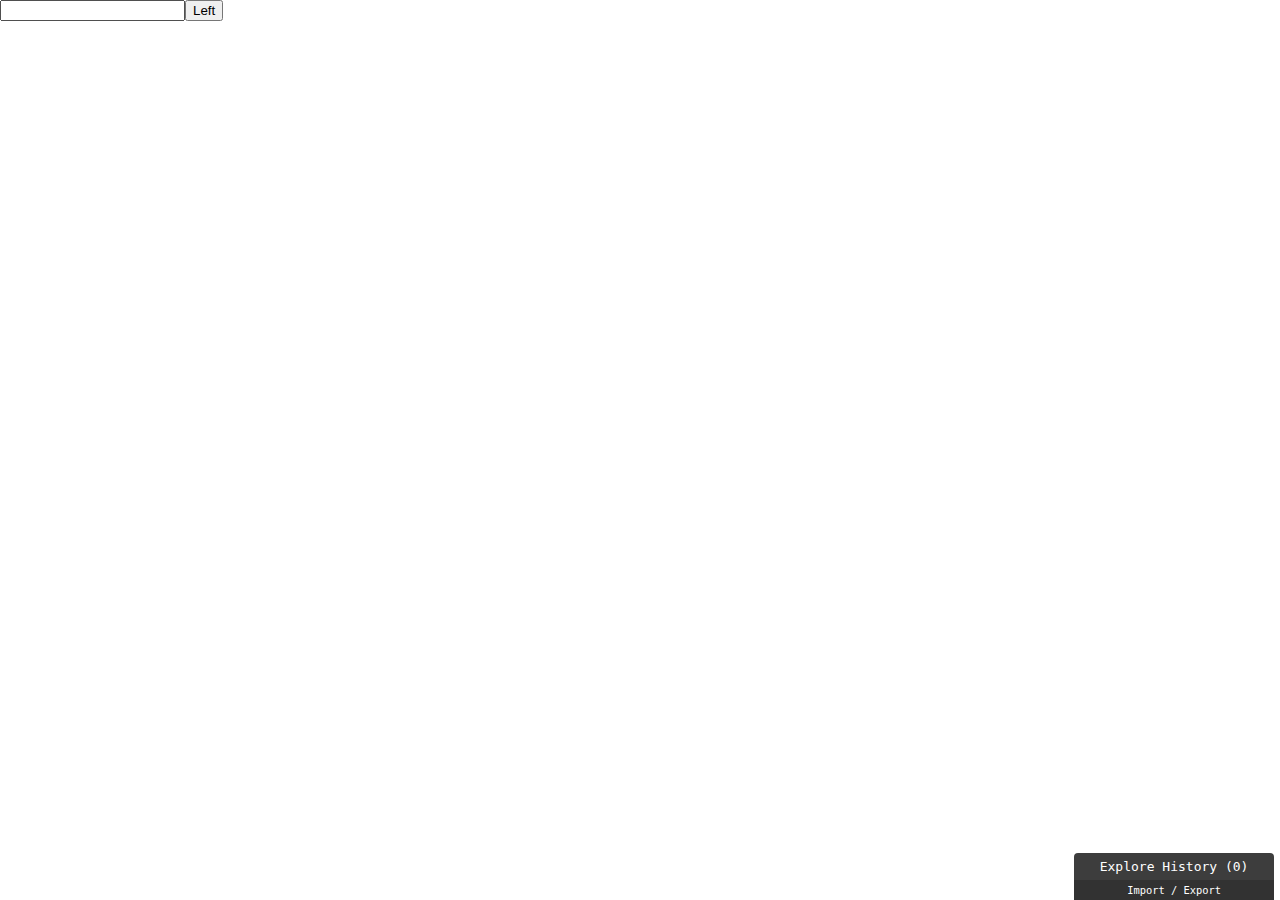
==== commit 0cdabe4f: "3: set first command to haskell server" ====
--- a/client_basic/index.html
+++ b/client_basic/index.html
@@ -13265,16 +13265,15 @@
 		'gpss',
 		_elm_lang$core$Json_Decode$list(_user$project$Data$decodeGps),
 		_NoRedInk$elm_decode_pipeline$Json_Decode_Pipeline$decode(_user$project$Types$Board)));
-var _user$project$App$viewMessage = function (msg) {
-	return A2(
-		_elm_lang$html$Html$div,
+var _user$project$App$initModel = {
+	input: '',
+	board: A2(
+		_user$project$Types$Board,
 		{ctor: '[]'},
-		{
-			ctor: '::',
-			_0: _elm_lang$html$Html$text(msg),
-			_1: {ctor: '[]'}
-		});
-};
+		{ctor: '[]'})
+};
+var _user$project$App$init = {ctor: '_Tuple2', _0: _user$project$App$initModel, _1: _elm_lang$core$Platform_Cmd$none};
+var _user$project$App$haskellServer = 'ws://localhost:8000';
 var _user$project$App$update = F2(
 	function (msg, model) {
 		var _p0 = msg;
@@ -13287,17 +13286,58 @@
 						}),
 					model,
 					{ctor: '[]'});
-			case 'Send':
+			case 'Move':
+				var _p1 = _p0._0;
+				var moveCoords = _elm_lang$core$Json_Encode$object(
+					{
+						ctor: '::',
+						_0: {
+							ctor: '_Tuple2',
+							_0: 'x',
+							_1: _elm_lang$core$Json_Encode$float(_p1.x)
+						},
+						_1: {
+							ctor: '::',
+							_0: {
+								ctor: '_Tuple2',
+								_0: 'y',
+								_1: _elm_lang$core$Json_Encode$float(_p1.y)
+							},
+							_1: {ctor: '[]'}
+						}
+					});
+				var moveCmd = _elm_lang$core$Json_Encode$object(
+					{
+						ctor: '::',
+						_0: {
+							ctor: '_Tuple2',
+							_0: 'tag',
+							_1: _elm_lang$core$Json_Encode$string('Move')
+						},
+						_1: {
+							ctor: '::',
+							_0: {ctor: '_Tuple2', _0: 'contents', _1: moveCoords},
+							_1: {ctor: '[]'}
+						}
+					});
+				var wsCmd = A2(
+					_elm_lang$websocket$WebSocket$send,
+					_user$project$App$haskellServer,
+					A2(_elm_lang$core$Json_Encode$encode, 0, moveCmd));
 				return A2(
 					F2(
 						function (x, y) {
 							return A2(_elm_lang$core$Platform_Cmd_ops['!'], x, y);
 						}),
 					model,
-					{ctor: '[]'});
+					{
+						ctor: '::',
+						_0: wsCmd,
+						_1: {ctor: '[]'}
+					});
 			default:
-				var _p1 = A2(_elm_lang$core$Json_Decode$decodeString, _user$project$Data$decodeBoard, _p0._0);
-				if (_p1.ctor === 'Ok') {
+				var _p2 = A2(_elm_lang$core$Json_Decode$decodeString, _user$project$Data$decodeBoard, _p0._0);
+				if (_p2.ctor === 'Ok') {
 					return A2(
 						F2(
 							function (x, y) {
@@ -13305,7 +13345,7 @@
 							}),
 						_elm_lang$core$Native_Utils.update(
 							model,
-							{board: _p1._0}),
+							{board: _p2._0}),
 						{ctor: '[]'});
 				} else {
 					return A2(
@@ -13318,15 +13358,6 @@
 				}
 		}
 	});
-var _user$project$App$initModel = {
-	input: '',
-	board: A2(
-		_user$project$Types$Board,
-		{ctor: '[]'},
-		{ctor: '[]'})
-};
-var _user$project$App$init = {ctor: '_Tuple2', _0: _user$project$App$initModel, _1: _elm_lang$core$Platform_Cmd$none};
-var _user$project$App$haskellServer = 'ws://localhost:8000';
 var _user$project$App$Model = F2(
 	function (a, b) {
 		return {input: a, board: b};
@@ -13346,7 +13377,9 @@
 			}
 		});
 };
-var _user$project$App$Send = {ctor: 'Send'};
+var _user$project$App$Move = function (a) {
+	return {ctor: 'Move', _0: a};
+};
 var _user$project$App$Input = function (a) {
 	return {ctor: 'Input', _0: a};
 };
@@ -13374,12 +13407,14 @@
 					_elm_lang$html$Html$button,
 					{
 						ctor: '::',
-						_0: _elm_lang$html$Html_Events$onClick(_user$project$App$Send),
+						_0: _elm_lang$html$Html_Events$onClick(
+							_user$project$App$Move(
+								A2(_user$project$Types$Coords, -1.0, 0.0))),
 						_1: {ctor: '[]'}
 					},
 					{
 						ctor: '::',
-						_0: _elm_lang$html$Html$text('Send'),
+						_0: _elm_lang$html$Html$text('Left'),
 						_1: {ctor: '[]'}
 					}),
 				_1: {ctor: '[]'}
@@ -13391,7 +13426,7 @@
 var Elm = {};
 Elm['App'] = Elm['App'] || {};
 if (typeof _user$project$App$main !== 'undefined') {
-    _user$project$App$main(Elm['App'], 'App', {"types":{"unions":{"App.Msg":{"args":[],"tags":{"NewMessage":["String"],"Input":["String"],"Send":[]}}},"aliases":{},"message":"App.Msg"},"versions":{"elm":"0.18.0"}});
+    _user$project$App$main(Elm['App'], 'App', {"types":{"unions":{"App.Msg":{"args":[],"tags":{"NewMessage":["String"],"Input":["String"],"Move":["Types.Coords"]}}},"aliases":{"Types.Coords":{"args":[],"type":"{ x : Float, y : Float }"}},"message":"App.Msg"},"versions":{"elm":"0.18.0"}});
 }
 
 if (typeof define === "function" && define['amd'])
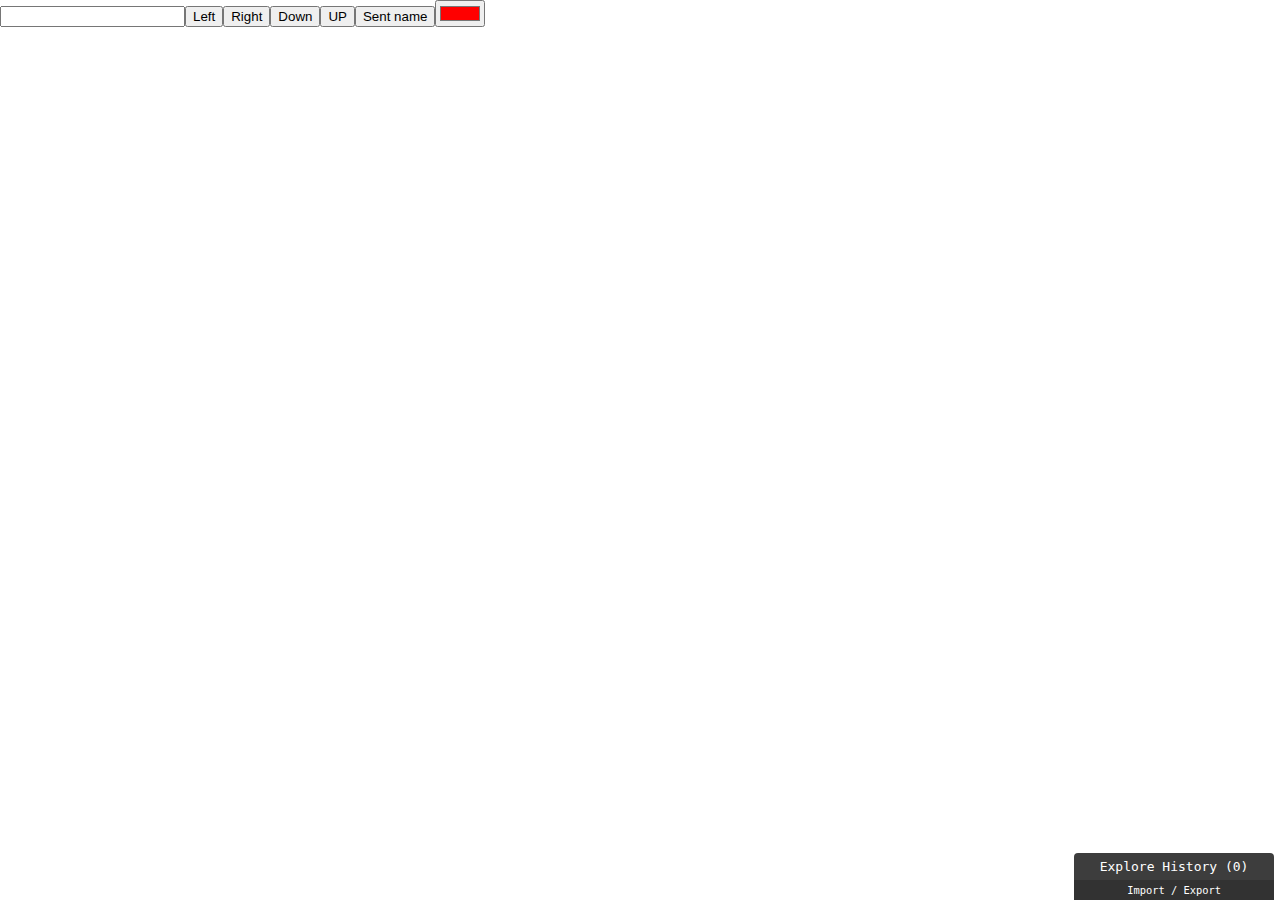
==== commit fa7c8ebe: "set name" ====
--- a/client_basic/index.html
+++ b/client_basic/index.html
@@ -13278,14 +13278,84 @@
 	function (msg, model) {
 		var _p0 = msg;
 		switch (_p0.ctor) {
+			case 'SendName':
+				var moveCmd = _elm_lang$core$Json_Encode$object(
+					{
+						ctor: '::',
+						_0: {
+							ctor: '_Tuple2',
+							_0: 'tag',
+							_1: _elm_lang$core$Json_Encode$string('SetName')
+						},
+						_1: {
+							ctor: '::',
+							_0: {
+								ctor: '_Tuple2',
+								_0: 'contents',
+								_1: _elm_lang$core$Json_Encode$string(model.input)
+							},
+							_1: {ctor: '[]'}
+						}
+					});
+				var wsCmd = A2(
+					_elm_lang$websocket$WebSocket$send,
+					_user$project$App$haskellServer,
+					A2(_elm_lang$core$Json_Encode$encode, 0, moveCmd));
+				return A2(
+					F2(
+						function (x, y) {
+							return A2(_elm_lang$core$Platform_Cmd_ops['!'], x, y);
+						}),
+					model,
+					{
+						ctor: '::',
+						_0: wsCmd,
+						_1: {ctor: '[]'}
+					});
 			case 'Input':
 				return A2(
 					F2(
 						function (x, y) {
 							return A2(_elm_lang$core$Platform_Cmd_ops['!'], x, y);
 						}),
+					_elm_lang$core$Native_Utils.update(
+						model,
+						{input: _p0._0}),
+					{ctor: '[]'});
+			case 'SetColor':
+				var moveCmd = _elm_lang$core$Json_Encode$object(
+					{
+						ctor: '::',
+						_0: {
+							ctor: '_Tuple2',
+							_0: 'tag',
+							_1: _elm_lang$core$Json_Encode$string('SetColor')
+						},
+						_1: {
+							ctor: '::',
+							_0: {
+								ctor: '_Tuple2',
+								_0: 'contents',
+								_1: _elm_lang$core$Json_Encode$string(_p0._0)
+							},
+							_1: {ctor: '[]'}
+						}
+					});
+				var wsCmd = A2(
+					_elm_lang$websocket$WebSocket$send,
+					_user$project$App$haskellServer,
+					A2(_elm_lang$core$Json_Encode$encode, 0, moveCmd));
+				return A2(
+					F2(
+						function (x, y) {
+							return A2(_elm_lang$core$Platform_Cmd_ops['!'], x, y);
+						}),
 					model,
-					{ctor: '[]'});
+					{
+						ctor: '::',
+						_0: wsCmd,
+						_1: {ctor: '[]'}
+					});
 			case 'Move':
 				var _p1 = _p0._0;
 				var moveCoords = _elm_lang$core$Json_Encode$object(
@@ -13377,6 +13447,30 @@
 			}
 		});
 };
+var _user$project$App$SetColor = function (a) {
+	return {ctor: 'SetColor', _0: a};
+};
+var _user$project$App$colorPicker = A2(
+	_elm_lang$html$Html$input,
+	{
+		ctor: '::',
+		_0: _elm_lang$html$Html_Attributes$type_('color'),
+		_1: {
+			ctor: '::',
+			_0: _elm_lang$html$Html_Attributes$name('favcolor'),
+			_1: {
+				ctor: '::',
+				_0: _elm_lang$html$Html_Attributes$value('#ff0000'),
+				_1: {
+					ctor: '::',
+					_0: _elm_lang$html$Html_Events$onInput(_user$project$App$SetColor),
+					_1: {ctor: '[]'}
+				}
+			}
+		}
+	},
+	{ctor: '[]'});
+var _user$project$App$SendName = {ctor: 'SendName'};
 var _user$project$App$Move = function (a) {
 	return {ctor: 'Move', _0: a};
 };
@@ -13417,7 +13511,77 @@
 						_0: _elm_lang$html$Html$text('Left'),
 						_1: {ctor: '[]'}
 					}),
-				_1: {ctor: '[]'}
+				_1: {
+					ctor: '::',
+					_0: A2(
+						_elm_lang$html$Html$button,
+						{
+							ctor: '::',
+							_0: _elm_lang$html$Html_Events$onClick(
+								_user$project$App$Move(
+									A2(_user$project$Types$Coords, 1.0, 0.0))),
+							_1: {ctor: '[]'}
+						},
+						{
+							ctor: '::',
+							_0: _elm_lang$html$Html$text('Right'),
+							_1: {ctor: '[]'}
+						}),
+					_1: {
+						ctor: '::',
+						_0: A2(
+							_elm_lang$html$Html$button,
+							{
+								ctor: '::',
+								_0: _elm_lang$html$Html_Events$onClick(
+									_user$project$App$Move(
+										A2(_user$project$Types$Coords, 0.0, 1.0))),
+								_1: {ctor: '[]'}
+							},
+							{
+								ctor: '::',
+								_0: _elm_lang$html$Html$text('Down'),
+								_1: {ctor: '[]'}
+							}),
+						_1: {
+							ctor: '::',
+							_0: A2(
+								_elm_lang$html$Html$button,
+								{
+									ctor: '::',
+									_0: _elm_lang$html$Html_Events$onClick(
+										_user$project$App$Move(
+											A2(_user$project$Types$Coords, 0.0, -1.0))),
+									_1: {ctor: '[]'}
+								},
+								{
+									ctor: '::',
+									_0: _elm_lang$html$Html$text('UP'),
+									_1: {ctor: '[]'}
+								}),
+							_1: {
+								ctor: '::',
+								_0: A2(
+									_elm_lang$html$Html$button,
+									{
+										ctor: '::',
+										_0: _elm_lang$html$Html_Events$onClick(_user$project$App$SendName),
+										_1: {ctor: '[]'}
+									},
+									{
+										ctor: '::',
+										_0: _elm_lang$html$Html$text('Sent name'),
+										_1: {ctor: '[]'}
+									}),
+								_1: {
+									ctor: '::',
+									_0: _user$project$App$colorPicker,
+									_1: {ctor: '[]'}
+								}
+							}
+						}
+					}
+				}
 			}
 		});
 };
@@ -13426,7 +13590,7 @@
 var Elm = {};
 Elm['App'] = Elm['App'] || {};
 if (typeof _user$project$App$main !== 'undefined') {
-    _user$project$App$main(Elm['App'], 'App', {"types":{"unions":{"App.Msg":{"args":[],"tags":{"NewMessage":["String"],"Input":["String"],"Move":["Types.Coords"]}}},"aliases":{"Types.Coords":{"args":[],"type":"{ x : Float, y : Float }"}},"message":"App.Msg"},"versions":{"elm":"0.18.0"}});
+    _user$project$App$main(Elm['App'], 'App', {"types":{"unions":{"App.Msg":{"args":[],"tags":{"SetColor":["String"],"NewMessage":["String"],"SendName":[],"Input":["String"],"Move":["Types.Coords"]}}},"aliases":{"Types.Coords":{"args":[],"type":"{ x : Float, y : Float }"}},"message":"App.Msg"},"versions":{"elm":"0.18.0"}});
 }
 
 if (typeof define === "function" && define['amd'])
